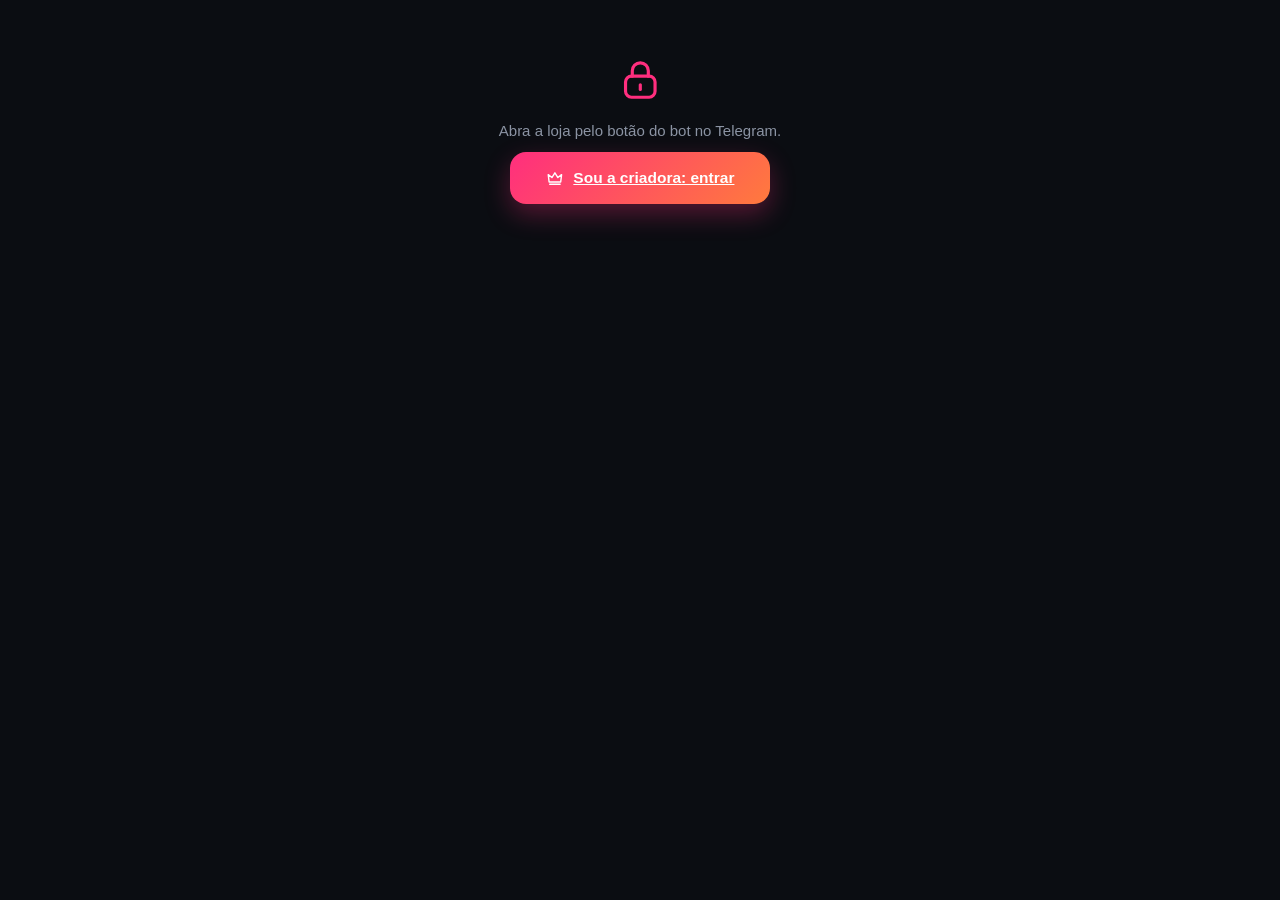
==== miniapp/index.html @ 7c2db23e "Cadastro da criadora por convite, login com e-mail e senha e equipe com permissões - /convite (dono " ====
<!doctype html>
<html lang="pt-br">
<head>
<meta charset="utf-8">
<meta name="viewport" content="width=device-width, initial-scale=1, maximum-scale=1, viewport-fit=cover">
<title>Loja</title>
<!-- Script oficial do Telegram: entrega o initData, o tema e os eventos do Mini App -->
<script src="https://telegram.org/js/telegram-web-app.js"></script>
<style>
/* ── Tema ─────────────────────────────────────────────────────────────── */
:root{
  --bg: var(--tg-theme-bg-color, #0b0d12);
  --bg2: var(--tg-theme-secondary-bg-color, #141821);
  --card: color-mix(in srgb, var(--bg2) 85%, white 4%);
  --text: var(--tg-theme-text-color, #f4f5f8);
  --muted: var(--tg-theme-hint-color, #8b93a3);
  --line: color-mix(in srgb, var(--text) 9%, transparent);
  --a1: #ff2e7e; --a2: #ff7a3d;                 /* gradiente da marca */
  --accent: var(--a1);
  --grad: linear-gradient(135deg, var(--a1), var(--a2));
  --ok: #2fd27a; --warn: #ffb648; --err: #ff5d5d;
  --r: 20px; --rs: 14px;
  --sombra: 0 10px 30px rgba(0,0,0,.25);
  --nav-h: 64px;
}
*{box-sizing:border-box;-webkit-tap-highlight-color:transparent}
html,body{margin:0;background:var(--bg);color:var(--text);font:15px/1.45 -apple-system,BlinkMacSystemFont,"Segoe UI",Inter,Roboto,Helvetica,Arial,sans-serif;overscroll-behavior-y:none}
button{font:inherit;color:inherit;cursor:pointer;border:0;background:none}
img{display:block}
main{max-width:560px;margin:0 auto;padding:0 0 calc(var(--nav-h) + 24px + env(safe-area-inset-bottom))}
.pad{padding:0 16px}
h2{margin:0;font-size:19px;letter-spacing:-.01em}
.muted{color:var(--muted)}
.ocultar{display:none !important}

/* ── Topo / perfil ─────────────────────────────────────────────────────── */
.capa{position:relative;height:150px;overflow:hidden;background:var(--grad)}
.capa img{width:100%;height:100%;object-fit:cover;filter:blur(18px) saturate(1.4) brightness(.75);transform:scale(1.25)}
.capa::after{content:"";position:absolute;inset:0;background:linear-gradient(180deg,rgba(0,0,0,0) 40%,var(--bg) 100%)}
.capa .bolha{position:absolute;border-radius:50%;filter:blur(30px);opacity:.75;animation:flutua 9s ease-in-out infinite alternate}
.capa .b1{width:220px;height:220px;left:-60px;top:-80px;background:#ff2e7e}
.capa .b2{width:200px;height:200px;right:-40px;top:-50px;background:#ff7a3d;animation-delay:-4s}
.capa .b3{width:160px;height:160px;left:40%;top:40px;background:#7b5cff;animation-delay:-7s}
@keyframes flutua{to{transform:translate(18px,14px) scale(1.08)}}
.perfil{position:relative;padding:0 16px;margin-top:-46px;display:flex;flex-direction:column;align-items:center;text-align:center}
.avatar{width:96px;height:96px;border-radius:50%;object-fit:cover;background:var(--grad);display:grid;place-items:center;font-size:40px;color:#fff;border:4px solid var(--bg);box-shadow:var(--sombra)}
.nome{display:flex;align-items:center;gap:6px;margin-top:10px;font-size:22px;font-weight:800;letter-spacing:-.02em}
.verif{width:20px;height:20px;border-radius:50%;background:var(--grad);display:inline-grid;place-items:center;color:#fff;font-size:12px;font-weight:900}
.bio{color:var(--muted);font-size:14px;margin:4px 0 0;max-width:420px}
.stats{display:flex;gap:28px;margin:14px 0 4px}
.stats div{text-align:center}
.stats b{display:block;font-size:17px;letter-spacing:-.01em}
.stats small{color:var(--muted);font-size:12px}
.cta-vip{margin:14px 16px 0;position:relative;overflow:hidden;border-radius:var(--r);padding:16px;background:var(--grad);color:#fff;display:flex;align-items:center;justify-content:space-between;gap:12px;box-shadow:0 14px 34px color-mix(in srgb,var(--a1) 35%,transparent);cursor:pointer}
.cta-vip::before{content:"";position:absolute;inset:-40%;background:radial-gradient(circle at 30% 30%,rgba(255,255,255,.35),transparent 45%);pointer-events:none}
.cta-vip b{display:block;font-size:16px}
.cta-vip small{opacity:.9;font-size:13px}
.cta-vip .seta{width:40px;height:40px;border-radius:50%;background:rgba(255,255,255,.22);display:grid;place-items:center;font-size:18px;flex:none}
.vip-ativo{margin:14px 16px 0;border-radius:var(--r);padding:14px 16px;background:var(--card);border:1px solid var(--line);display:flex;align-items:center;gap:12px}
.vip-ativo .ico{width:40px;height:40px;border-radius:12px;background:var(--grad);display:grid;place-items:center;color:#fff;font-size:18px;flex:none}
.vip-ativo b{display:block}
.vip-ativo small{color:var(--muted)}
.barra-prog{height:5px;border-radius:5px;background:var(--line);margin-top:8px;overflow:hidden}
.barra-prog i{display:block;height:100%;background:var(--grad);border-radius:5px}

/* ── Filtros / seções ──────────────────────────────────────────────────── */
.secao-titulo{display:flex;align-items:center;justify-content:space-between;padding:22px 16px 10px}
.secao-titulo h2{font-size:17px}
.chips{display:flex;gap:8px;overflow-x:auto;padding:0 16px 12px;scrollbar-width:none}
.chips::-webkit-scrollbar{display:none}
.chip{flex:none;padding:8px 14px;border-radius:999px;background:var(--card);border:1px solid var(--line);font-size:13px;font-weight:600;color:var(--muted);transition:.2s}
.chip.on{background:var(--text);color:var(--bg);border-color:transparent}
.alt-vista{display:flex;gap:4px;background:var(--card);border:1px solid var(--line);border-radius:10px;padding:3px}
.alt-vista button{width:30px;height:26px;border-radius:7px;color:var(--muted);font-size:14px}
.alt-vista button.on{background:var(--bg);color:var(--text)}

/* ── Feed (posts estilo Privacy) ───────────────────────────────────────── */
.feed{display:flex;flex-direction:column;gap:14px;padding:0 16px}
.post{background:var(--card);border:1px solid var(--line);border-radius:var(--r);overflow:hidden;box-shadow:var(--sombra)}
.post .cab{display:flex;align-items:center;gap:10px;padding:12px 14px}
.post .cab .mini-av{width:34px;height:34px;border-radius:50%;background:var(--grad);display:grid;place-items:center;color:#fff;font-size:15px;object-fit:cover}
.post .cab b{display:block;font-size:14px}
.post .cab small{color:var(--muted);font-size:12px}
.midia{position:relative;aspect-ratio:4/5;background:#1a1f2a;overflow:hidden;cursor:pointer}
.midia img{width:100%;height:100%;object-fit:cover;transition:transform .6s}
.post:active .midia img{transform:scale(1.03)}
.midia .veu{position:absolute;inset:0;background:linear-gradient(180deg,rgba(0,0,0,.05),rgba(0,0,0,.45));display:flex;flex-direction:column;align-items:center;justify-content:center;gap:10px;color:#fff}
.cadeado{width:64px;height:64px;border-radius:50%;background:rgba(255,255,255,.14);backdrop-filter:blur(10px);-webkit-backdrop-filter:blur(10px);border:1px solid rgba(255,255,255,.3);display:grid;place-items:center;font-size:26px}
.desbloq{background:#fff;color:#111;border-radius:999px;padding:10px 18px;font-weight:800;font-size:14px;box-shadow:0 8px 24px rgba(0,0,0,.35)}
.comprado-selo{position:absolute;top:12px;left:12px;background:var(--ok);color:#042;font-weight:800;font-size:12px;padding:5px 10px;border-radius:999px}
.tag-combo{position:absolute;top:12px;right:12px;background:rgba(0,0,0,.55);backdrop-filter:blur(8px);color:#fff;font-weight:700;font-size:12px;padding:5px 10px;border-radius:999px}
.midia .contagem{position:absolute;bottom:12px;left:12px;display:flex;gap:6px}
.pill{background:rgba(0,0,0,.55);backdrop-filter:blur(8px);color:#fff;font-size:12px;font-weight:600;padding:4px 9px;border-radius:999px}
.post .rodape{display:flex;align-items:center;justify-content:space-between;gap:10px;padding:12px 14px}
.post .rodape b{font-size:15px}
.post .rodape small{display:block;color:var(--muted);font-size:12.5px;margin-top:1px}
.preco-tag{background:var(--grad);color:#fff;font-weight:800;padding:8px 14px;border-radius:999px;font-size:14px;white-space:nowrap}
.preco-tag.ok{background:var(--card);color:var(--ok);border:1px solid var(--line)}

/* grade compacta */
.grade{display:grid;grid-template-columns:repeat(2,minmax(0,1fr));gap:10px;padding:0 16px}
.grade .card{position:relative;border-radius:var(--rs);overflow:hidden;background:var(--card);cursor:pointer}
.grade .card img{width:100%;aspect-ratio:3/4;object-fit:cover}
.grade .card .veu{position:absolute;inset:0;background:linear-gradient(180deg,transparent 45%,rgba(0,0,0,.7));display:flex;flex-direction:column;justify-content:flex-end;padding:10px;color:#fff}
.grade .card .veu b{font-size:13px;white-space:nowrap;overflow:hidden;text-overflow:ellipsis}
.grade .card .veu small{font-size:12px;opacity:.9}
.grade .card .cad{position:absolute;top:10px;right:10px;width:30px;height:30px;border-radius:50%;background:rgba(255,255,255,.18);backdrop-filter:blur(8px);display:grid;place-items:center;font-size:14px}

/* ── VIP ───────────────────────────────────────────────────────────────── */
.hero-vip{margin:16px;border-radius:var(--r);padding:22px 18px;background:var(--grad);color:#fff;position:relative;overflow:hidden}
.hero-vip::after{content:"";position:absolute;right:-10px;bottom:-24px;width:130px;height:130px;opacity:.16;transform:rotate(-15deg);background:#fff;-webkit-mask:var(--estrela) center/contain no-repeat;mask:var(--estrela) center/contain no-repeat}
.hero-vip h2{font-size:24px;color:#fff}
.hero-vip p{margin:6px 0 0;opacity:.92;font-size:14px}
.beneficios{margin:0 16px 14px;display:grid;gap:8px}
.beneficio{display:flex;gap:12px;align-items:center;background:var(--card);border:1px solid var(--line);border-radius:var(--rs);padding:12px 14px;font-size:14px}
.beneficio .ico{width:36px;height:36px;border-radius:11px;background:color-mix(in srgb,var(--a1) 14%,transparent);display:grid;place-items:center;font-size:17px;flex:none}
.planos{padding:0 16px;display:grid;gap:10px}
.plano{position:relative;display:flex;align-items:center;gap:12px;background:var(--card);border:1.5px solid var(--line);border-radius:var(--r);padding:16px;cursor:pointer;transition:.2s}
.plano.on{border-color:var(--a1);background:color-mix(in srgb,var(--a1) 8%,var(--card));box-shadow:0 0 0 4px color-mix(in srgb,var(--a1) 14%,transparent)}
.plano .radio{width:22px;height:22px;border-radius:50%;border:2px solid var(--muted);display:grid;place-items:center;flex:none}
.plano.on .radio{border-color:var(--a1);background:var(--a1)}
.plano.on .radio::after{content:"";width:8px;height:8px;border-radius:50%;background:#fff}
.plano .txt{flex:1}
.plano b{font-size:16px}
.plano small{display:block;color:var(--muted);font-size:12.5px}
.plano .valor{text-align:right}
.plano .valor b{font-size:17px}
.plano .valor small{font-size:11.5px}
.eco{display:inline-block;background:color-mix(in srgb,var(--ok) 16%,transparent);color:var(--ok);font-size:11px;font-weight:800;padding:2px 7px;border-radius:999px;margin-left:6px;vertical-align:middle}
.popular{position:absolute;top:-10px;right:14px;background:var(--grad);color:#fff;font-size:11px;font-weight:800;padding:3px 10px;border-radius:999px;letter-spacing:.02em}
.fixo-cta{position:sticky;bottom:calc(var(--nav-h) + env(safe-area-inset-bottom) + 10px);padding:12px 16px 0;z-index:4}

/* ── Minhas / Mimos ────────────────────────────────────────────────────── */
.lista{padding:0 16px;display:grid;gap:10px}
.item{display:flex;align-items:center;gap:12px;background:var(--card);border:1px solid var(--line);border-radius:var(--rs);padding:10px 12px}
.item img,.item .thumb{width:54px;height:54px;border-radius:12px;object-fit:cover;background:var(--grad);display:grid;place-items:center;font-size:22px;color:#fff;flex:none}
.item .txt{flex:1;min-width:0}
.item b{display:block;white-space:nowrap;overflow:hidden;text-overflow:ellipsis;font-size:14.5px}
.item small{color:var(--muted);font-size:12.5px}
.mimos{padding:0 16px;display:grid;grid-template-columns:repeat(2,1fr);gap:10px}
.mimo{background:var(--card);border:1.5px solid var(--line);border-radius:var(--r);padding:18px 14px;text-align:left;transition:.2s}
.mimo:active{transform:scale(.97)}
.mimo .emoji{font-size:28px}
.mimo b{display:block;font-size:19px;margin-top:6px;letter-spacing:-.01em}
.mimo small{color:var(--muted);font-size:12px}
.campo{display:flex;gap:8px;padding:12px 16px 0}
.campo input{flex:1}
input[type=text]{width:100%;background:var(--card);border:1.5px solid var(--line);border-radius:14px;padding:13px 14px;color:var(--text);font-size:15px;outline:none;transition:.2s}
input:focus{border-color:var(--a1)}
input::placeholder{color:var(--muted)}

/* ── Botões ────────────────────────────────────────────────────────────── */
.btn{display:flex;align-items:center;justify-content:center;gap:8px;width:100%;border-radius:16px;padding:15px;background:var(--grad);color:#fff;font-weight:800;font-size:15.5px;box-shadow:0 10px 26px color-mix(in srgb,var(--a1) 30%,transparent);transition:.15s}
.btn:active{transform:scale(.985)}
.btn:disabled{opacity:.55;box-shadow:none}
.btn.sec{background:var(--card);color:var(--text);box-shadow:none;border:1px solid var(--line)}
.btn.fantasma{background:transparent;color:var(--muted);box-shadow:none;padding:10px}
.btn.mini{width:auto;padding:9px 14px;font-size:13px;border-radius:12px}
.vazio{text-align:center;padding:48px 24px;color:var(--muted)}
.vazio .ico{font-size:44px;margin-bottom:8px}

/* ── Barra inferior ────────────────────────────────────────────────────── */
.barra{position:fixed;left:0;right:0;bottom:0;z-index:10;display:flex;justify-content:center;padding:0 12px calc(10px + env(safe-area-inset-bottom))}
.barra nav{display:flex;width:100%;max-width:536px;height:var(--nav-h);background:color-mix(in srgb,var(--bg2) 78%,transparent);backdrop-filter:blur(18px) saturate(1.5);-webkit-backdrop-filter:blur(18px) saturate(1.5);border:1px solid var(--line);border-radius:22px;box-shadow:0 12px 40px rgba(0,0,0,.35);padding:6px}
.barra nav button{flex:1;display:flex;flex-direction:column;align-items:center;justify-content:center;gap:3px;border-radius:16px;color:var(--muted);font-size:11px;font-weight:600;transition:.2s}
.barra nav button .ico{font-size:20px;line-height:1;transition:transform .2s}
.barra nav button.on{color:var(--text);background:color-mix(in srgb,var(--text) 7%,transparent)}
.barra nav button.on .ico{transform:translateY(-1px) scale(1.08)}
.barra nav button .dot{position:absolute}

/* ── Folha (bottom sheet) ──────────────────────────────────────────────── */
.fundo{position:fixed;inset:0;background:rgba(0,0,0,.6);backdrop-filter:blur(6px);-webkit-backdrop-filter:blur(6px);z-index:30;display:flex;align-items:flex-end;justify-content:center;animation:surge .2s}
@keyframes surge{from{opacity:0}}
.folha{position:relative;background:var(--bg);width:100%;max-width:560px;max-height:92vh;overflow-y:auto;border-radius:26px 26px 0 0;padding:10px 18px calc(18px + env(safe-area-inset-bottom));animation:sobe .32s cubic-bezier(.2,.8,.2,1)}
@keyframes sobe{from{transform:translateY(60px);opacity:.4}}
.alca{width:42px;height:5px;border-radius:5px;background:var(--line);margin:0 auto 14px}
.fechar{position:absolute;top:14px;right:14px;width:32px;height:32px;border-radius:50%;background:var(--card);color:var(--muted);font-size:16px;display:grid;place-items:center}
.previa-wrap{position:relative;border-radius:var(--r);overflow:hidden;margin-bottom:14px;max-height:48vh}
.previa-wrap img{width:100%;max-height:48vh;object-fit:cover}
.previa-wrap .veu{position:absolute;inset:0;display:flex;align-items:center;justify-content:center;background:rgba(0,0,0,.25)}
.midia-chips{display:flex;gap:6px;flex-wrap:wrap;margin:8px 0 12px}
.midia-chips span{background:var(--card);border:1px solid var(--line);border-radius:999px;padding:5px 11px;font-size:12.5px;color:var(--muted)}
.linha-preco{display:flex;justify-content:space-between;align-items:baseline;margin:10px 0 14px}
.linha-preco s{color:var(--muted);margin-right:8px;font-size:15px}
.linha-preco .v{font-size:26px;font-weight:900;letter-spacing:-.02em;background:var(--grad);-webkit-background-clip:text;background-clip:text;color:transparent}
.cupom-toggle{font-size:13.5px;color:var(--muted);text-decoration:underline;text-underline-offset:3px;padding:4px 0 12px;display:inline-block}
.cupom-wrap{display:none;margin-bottom:12px}
.cupom-wrap.on{display:block}
.gap{height:10px}
.sub{color:var(--muted);font-size:14px;margin:4px 0 12px}
.aviso{font-size:13px;color:var(--warn);margin:-4px 0 10px}
.aviso.ok{color:var(--ok)}
/* PIX */
.valor-pix{text-align:center;margin:4px 0 14px}
.valor-pix .v{font-size:34px;font-weight:900;letter-spacing:-.03em}
.valor-pix small{color:var(--muted)}
.qr-card{background:#fff;border-radius:22px;padding:14px;width:min(250px,70vw);margin:0 auto 14px;box-shadow:var(--sombra)}
.qr-card img{width:100%}
.codigo{display:flex;align-items:center;gap:8px;background:var(--card);border:1px solid var(--line);border-radius:14px;padding:10px 12px;margin-bottom:10px}
.codigo code{flex:1;font:12px ui-monospace,Menlo,Consolas,monospace;color:var(--muted);white-space:nowrap;overflow:hidden;text-overflow:ellipsis}
.status{display:flex;align-items:center;gap:8px;justify-content:center;color:var(--muted);font-size:13.5px;margin:12px 0}
.pulso{width:9px;height:9px;border-radius:50%;background:var(--warn);animation:p 1.2s infinite}
@keyframes p{50%{opacity:.25;transform:scale(.8)}}
.timer{font-variant-numeric:tabular-nums;font-weight:700;color:var(--text)}
.passos{display:grid;gap:6px;margin:4px 0 14px;font-size:13px;color:var(--muted)}
.passos div{display:flex;gap:8px}
.passos i{font-style:normal;width:20px;height:20px;border-radius:50%;background:var(--card);border:1px solid var(--line);display:grid;place-items:center;font-size:11px;color:var(--text);flex:none}
/* sucesso */
.ok-grande{text-align:center;padding:18px 8px 8px}
.check{width:92px;height:92px;border-radius:50%;background:var(--grad);margin:0 auto 14px;display:grid;place-items:center;color:#fff;font-size:44px;animation:pop .5s cubic-bezier(.2,1.4,.4,1);box-shadow:0 16px 40px color-mix(in srgb,var(--a1) 40%,transparent)}
@keyframes pop{from{transform:scale(.3);opacity:0}}
.ok-grande .emoji{font-size:60px;margin-bottom:6px}
.toast{position:fixed;left:50%;bottom:calc(var(--nav-h) + 28px);transform:translateX(-50%);background:var(--text);color:var(--bg);padding:10px 16px;border-radius:999px;z-index:70;font-size:13.5px;font-weight:600;box-shadow:var(--sombra);animation:toast-in .35s cubic-bezier(.2,1.2,.4,1);transition:opacity .25s,transform .25s;white-space:nowrap;max-width:92vw;overflow:hidden;text-overflow:ellipsis}
.toast.sai{opacity:0;transform:translate(-50%,10px)}
@keyframes toast-in{from{opacity:0;transform:translate(-50%,18px) scale(.94)}}

/* ── Skeleton ──────────────────────────────────────────────────────────── */
.sk{background:linear-gradient(90deg,var(--card) 25%,color-mix(in srgb,var(--card) 70%,white 6%) 50%,var(--card) 75%);background-size:200% 100%;animation:sk 1.3s infinite;border-radius:14px}
@keyframes sk{to{background-position:-200% 0}}
.preco-tag.ok{cursor:pointer}
.item{cursor:pointer}

/* ── Posts de texto e legendas ───────────────────────────────────────── */
.legenda{padding:0 14px 12px;font-size:14.5px;line-height:1.5;white-space:pre-wrap;word-break:break-word}
.legenda.mais{display:-webkit-box;-webkit-line-clamp:4;-webkit-box-orient:vertical;overflow:hidden}
.post-texto .corpo{padding:0 14px 14px;font-size:15.5px;line-height:1.55;white-space:pre-wrap;word-break:break-word}
.post-texto img.foto-post{width:100%;max-height:560px;object-fit:cover}
.post .cab{position:relative}
.menu-post{position:absolute;right:8px;top:50%;transform:translateY(-50%);width:34px;height:34px;border-radius:50%;color:var(--muted);font-size:18px;display:grid;place-items:center}
.menu-post:active{background:var(--line)}
/* ── Modo criadora ─────────────────────────────────────────────────────── */
.selo-criadora{display:inline-flex;align-items:center;gap:6px;margin-top:10px;background:color-mix(in srgb,var(--a1) 14%,transparent);color:var(--a1);font-size:12px;font-weight:800;padding:5px 11px;border-radius:999px}
.avatar-wrap{position:relative;cursor:pointer}
.avatar-wrap .lapis{position:absolute;right:0;bottom:2px;width:30px;height:30px;border-radius:50%;background:var(--text);color:var(--bg);display:grid;place-items:center;font-size:14px;border:3px solid var(--bg)}
.fab{position:fixed;right:18px;bottom:calc(var(--nav-h) + 26px + env(safe-area-inset-bottom));z-index:11;width:58px;height:58px;border-radius:20px;background:var(--grad);color:#fff;font-size:30px;font-weight:300;display:grid;place-items:center;box-shadow:0 14px 34px color-mix(in srgb,var(--a1) 45%,transparent)}
.fab:active{transform:scale(.94)}
.kpis{display:grid;grid-template-columns:repeat(2,1fr);gap:10px;padding:0 16px}
.kpi{background:var(--card);border:1px solid var(--line);border-radius:var(--r);padding:14px}
.kpi small{color:var(--muted);font-size:12px;font-weight:600}
.kpi b{display:block;font-size:21px;letter-spacing:-.02em;margin-top:2px}
.kpi span{color:var(--muted);font-size:12.5px}
.kpi.destaque{background:var(--grad);color:#fff;border:0}
.kpi.destaque small,.kpi.destaque span{color:rgba(255,255,255,.85)}
.acoes{display:grid;gap:10px;padding:0 16px}
.acao{display:flex;align-items:center;gap:14px;background:var(--card);border:1px solid var(--line);border-radius:var(--r);padding:14px;text-align:left;width:100%}
.acao .ico{width:44px;height:44px;border-radius:14px;display:grid;place-items:center;font-size:21px;flex:none;background:color-mix(in srgb,var(--a1) 13%,transparent)}
.acao b{display:block;font-size:15px}
.acao small{color:var(--muted);font-size:12.5px}
.acao .seta{margin-left:auto;color:var(--muted);font-size:20px}
.troca{display:flex;align-items:center;justify-content:space-between;gap:12px;background:var(--card);border:1px solid var(--line);border-radius:var(--r);padding:14px 16px;margin:0 16px}
.chave{position:relative;width:50px;height:30px;border-radius:999px;background:var(--line);transition:.2s;flex:none}
.chave::after{content:"";position:absolute;left:3px;top:3px;width:24px;height:24px;border-radius:50%;background:#fff;transition:.2s;box-shadow:0 2px 6px rgba(0,0,0,.25)}
.chave.on{background:var(--ok)}
.chave.on::after{transform:translateX(20px)}
.rotulo{display:block;font-size:13px;font-weight:700;color:var(--muted);margin:14px 0 6px}
textarea{width:100%;min-height:110px;resize:vertical;background:var(--card);border:1.5px solid var(--line);border-radius:14px;padding:12px 14px;color:var(--text);font:15px/1.5 inherit;font-family:inherit;outline:none}
textarea:focus{border-color:var(--a1)}
.escolher{display:flex;align-items:center;justify-content:center;gap:8px;border:2px dashed var(--line);border-radius:var(--r);padding:20px;color:var(--muted);font-weight:700;cursor:pointer;width:100%;background:transparent}
.interacoes{display:flex;align-items:center;gap:6px;padding:0 10px 12px;margin-top:-4px}
.interacao{display:inline-flex;align-items:center;gap:6px;height:36px;padding:0 12px;border-radius:999px;font-size:14px;font-weight:700;color:var(--text);background:transparent}
.interacao:active{background:var(--line)}
.interacao.on{color:var(--a1)}
.interacao .coracao{font-size:18px;line-height:1;display:inline-block}
.interacao{position:relative}
.interacao.pop .coracao{animation:pulo .4s ease}
/* coração desenhado: contorno quando solto, gradiente da marca quando curtido */
.interacao .coracao svg{width:22px;height:22px;display:block;overflow:visible}
.cor-f{fill:transparent;stroke:currentColor;stroke-width:1.9;stroke-linejoin:round;transform-box:fill-box;transform-origin:center;transition:fill .2s,stroke .2s}
.interacao.on .cor-f{fill:url(#g-coracao);stroke:transparent}
.cor-anel{fill:none;stroke:var(--a1);opacity:0;transform-box:fill-box;transform-origin:center}
.interacao.pop .coracao{animation:none}
.interacao.pop .cor-f{animation:enche .5s cubic-bezier(.2,1.5,.4,1)}
.interacao.pop .cor-anel{animation:cor-anel-pop .55s ease-out}
.interacao.solta .cor-f{animation:solta .28s ease}
@keyframes enche{0%{transform:scale(.15)}55%{transform:scale(1.25)}100%{transform:scale(1)}}
@keyframes cor-anel-pop{0%{opacity:.9;transform:scale(.25);stroke-width:7}100%{opacity:0;transform:scale(1.55);stroke-width:0}}
@keyframes solta{40%{transform:scale(.78)}100%{transform:scale(1)}}
.interacao .n{display:inline-block;min-width:1ch;font-variant-numeric:tabular-nums}
.interacao.sobe .n{animation:conta-sobe .3s ease}
.interacao.desce .n{animation:desce-n .3s ease}
@keyframes conta-sobe{from{transform:translateY(70%);opacity:0}}
@keyframes desce-n{from{transform:translateY(-70%);opacity:0}}
.coracao-grande svg{width:110px;height:110px;display:block}
.interacao.info{color:var(--muted);font-size:13px;font-weight:600;margin-left:auto}
@keyframes pulo{40%{transform:scale(1.5)}100%{transform:scale(1)}}
.seg{display:flex;gap:4px;margin:0 16px 10px;padding:4px;background:var(--card);border:1px solid var(--line);border-radius:14px}
.seg button{flex:1;height:34px;border-radius:10px;font-weight:700;font-size:13.5px;color:var(--muted)}
.seg button.on{background:var(--text);color:var(--bg)}
.kpis.tres{grid-template-columns:repeat(3,1fr)}
.kpis.tres .kpi b{font-size:17px}
.grafico{margin:0 16px;background:var(--card);border:1px solid var(--line);border-radius:var(--r);padding:16px 14px 10px}
.grafico .barras{display:flex;align-items:flex-end;gap:5px;height:120px}
.grafico .col{flex:1;border-radius:6px 6px 3px 3px;background:color-mix(in srgb,var(--a1) 22%,transparent);min-height:3px;position:relative}
.grafico .col.hoje{background:var(--grad)}
.grafico .eixo{display:flex;justify-content:space-between;color:var(--muted);font-size:11px;margin-top:8px}
.grafico .topo{display:flex;justify-content:space-between;align-items:baseline;margin-bottom:12px}
.grafico .topo b{font-size:20px;letter-spacing:-.02em}
.divisao{display:flex;height:10px;border-radius:999px;overflow:hidden;margin:12px 0 10px;background:var(--line)}
.legendas{display:flex;flex-wrap:wrap;gap:6px 14px;font-size:12.5px;color:var(--muted)}
.legendas i{display:inline-block;width:9px;height:9px;border-radius:50%;margin-right:5px}
.ranking{margin:0 16px;background:var(--card);border:1px solid var(--line);border-radius:var(--r);overflow:hidden}
.ranking .linha{display:flex;align-items:center;gap:12px;padding:11px 14px;border-top:1px solid var(--line)}
.ranking .linha:first-child{border-top:0}
.ranking .pos{width:22px;font-weight:800;color:var(--muted);text-align:center}
.ranking img{width:42px;height:42px;border-radius:10px;object-fit:cover}
.ranking .txt{flex:1;min-width:0}
.ranking .txt b{display:block;font-size:14px;white-space:nowrap;overflow:hidden;text-overflow:ellipsis}
.ranking .txt small{color:var(--muted);font-size:12px}
.ranking .v{font-weight:800;font-size:14px}
.miniaturas{display:grid;grid-template-columns:repeat(4,1fr);gap:6px;margin-top:10px}
.miniaturas div{position:relative;aspect-ratio:1;border-radius:12px;overflow:hidden;background:var(--card)}
.miniaturas img,.miniaturas video{width:100%;height:100%;object-fit:cover}
.miniaturas .x{position:absolute;top:4px;right:4px;width:22px;height:22px;border-radius:50%;background:rgba(0,0,0,.65);color:#fff;font-size:12px;display:grid;place-items:center}
.miniaturas .v{position:absolute;bottom:4px;left:4px;background:rgba(0,0,0,.6);color:#fff;font-size:10px;font-weight:700;padding:2px 6px;border-radius:999px}
.progresso{height:8px;border-radius:8px;background:var(--line);overflow:hidden;margin:14px 0 6px}
.progresso i{display:block;height:100%;width:0;background:var(--grad);transition:width .2s}
.dica{font-size:12.5px;color:var(--muted);margin-top:6px}
.dica code{background:var(--card);border:1px solid var(--line);padding:1px 6px;border-radius:6px;font-size:12px}
.balao{background:var(--card);border:1px solid var(--line);border-radius:18px 18px 18px 6px;overflow:hidden;max-width:88%;margin-top:6px}
.balao img{width:100%;max-height:220px;object-fit:cover}
.balao p{margin:0;padding:10px 12px;white-space:pre-wrap;font-size:14px}
.perigo{color:var(--err) !important}
.lista-msg .acao .ico{background:color-mix(in srgb,#7b5cff 16%,transparent)}
.foto-perfil-ed{width:110px;height:110px;border-radius:50%;object-fit:cover;margin:4px auto 8px;display:grid;place-items:center;background:var(--grad);font-size:44px;color:#fff;cursor:pointer}

/* ── Galeria (carrossel do conteúdo comprado) ─────────────────────────── */
.galeria{position:fixed;inset:0;z-index:50;background:#000;display:flex;flex-direction:column;animation:surge .2s;-webkit-user-select:none;user-select:none;-webkit-touch-callout:none}
.galeria header{position:absolute;top:0;left:0;right:0;z-index:2;display:flex;align-items:center;gap:10px;padding:calc(10px + env(safe-area-inset-top)) 14px 24px;background:linear-gradient(180deg,rgba(0,0,0,.7),transparent);color:#fff}
.galeria header .av{width:34px;height:34px;border-radius:50%;background:var(--grad);display:grid;place-items:center;font-size:15px;flex:none;object-fit:cover}
.galeria header .t{flex:1;min-width:0}
.galeria header b{display:block;font-size:14.5px;white-space:nowrap;overflow:hidden;text-overflow:ellipsis}
.galeria header small{opacity:.75;font-size:12px}
.galeria header button{width:36px;height:36px;border-radius:50%;background:rgba(255,255,255,.14);color:#fff;font-size:16px;display:grid;place-items:center}
.trilho{flex:1;display:flex;overflow-x:auto;scroll-snap-type:x mandatory;scrollbar-width:none;overscroll-behavior-x:contain}
.trilho::-webkit-scrollbar{display:none}
.slide{flex:0 0 100%;height:100%;scroll-snap-align:center;scroll-snap-stop:always;display:flex;align-items:center;justify-content:center;position:relative}
.slide img,.slide video{max-width:100%;max-height:100%;object-fit:contain;-webkit-user-drag:none;pointer-events:auto}
.slide img{pointer-events:none}
.slide .carregando{position:absolute;inset:0;display:grid;place-items:center}
.slide .carregando.preparo{display:flex;flex-direction:column;align-items:center;justify-content:center;gap:12px;pointer-events:none}
.slide .carregando.preparo small{color:rgba(255,255,255,.75);font-size:13px}
.slide .carregando i{width:34px;height:34px;border-radius:50%;border:3px solid rgba(255,255,255,.18);border-top-color:#fff;animation:gira .8s linear infinite}
@keyframes gira{to{transform:rotate(360deg)}}
.slide .grande{color:#fff;text-align:center;padding:24px;display:grid;gap:12px;justify-items:center}
.slide .grande .ico{font-size:46px}
.galeria footer{position:absolute;left:0;right:0;bottom:0;z-index:2;padding:22px 16px calc(14px + env(safe-area-inset-bottom));background:linear-gradient(0deg,rgba(0,0,0,.7),transparent);display:flex;flex-direction:column;align-items:center;gap:10px}
.pontos{display:flex;gap:6px;max-width:100%;overflow:hidden}
.pontos i{width:6px;height:6px;border-radius:50%;background:rgba(255,255,255,.35);transition:.2s;flex:none}
.pontos i.on{background:#fff;width:18px;border-radius:4px}
.contador{position:absolute;top:calc(64px + env(safe-area-inset-top));right:14px;z-index:2;background:rgba(0,0,0,.55);color:#fff;font-size:12.5px;font-weight:700;padding:4px 10px;border-radius:999px}
.seta-g{position:absolute;top:50%;transform:translateY(-50%);z-index:2;width:40px;height:40px;border-radius:50%;background:rgba(255,255,255,.16);color:#fff;font-size:22px;display:none;place-items:center}
@media (hover:hover){.seta-g{display:grid}}
.seta-g.esq{left:12px}.seta-g.dir{right:12px}
.galeria .rodape-g{display:flex;gap:8px}
.galeria .rodape-g .btn{width:auto;padding:10px 16px;font-size:13.5px}

/* ── Movimento e interação ───────────────────────────────────────────── */
main{overflow-x:clip}
@keyframes entra{from{opacity:0;transform:translateY(16px) scale(.985)}}
.anima .entra,.anima.entra-raiz .entra{animation:entra .55s cubic-bezier(.2,.8,.2,1) backwards;animation-delay:calc(var(--i,0) * 45ms)}
@keyframes vem-dir{from{opacity:0;transform:translateX(28px)}}
@keyframes vem-esq{from{opacity:0;transform:translateX(-28px)}}
#conteudo.vai-dir{animation:vem-dir .38s cubic-bezier(.2,.8,.2,1)}
#conteudo.vai-esq{animation:vem-esq .38s cubic-bezier(.2,.8,.2,1)}
.acao,.kpi,.plano,.chip,.mimo,.item,.card,.cta-vip,.vip-ativo,.ranking .linha,.interacao,.preco-tag,.seg button,.btn,.beneficio{transition:transform .2s cubic-bezier(.2,.8,.2,1),background .25s,border-color .25s,box-shadow .25s,color .25s}
.acao:active,.kpi:active,.plano:active,.chip:active,.item:active,.card:active,.cta-vip:active,.vip-ativo:active,.ranking .linha:active,.preco-tag:active,.beneficio:active{transform:scale(.97)}
.btn:active{transform:scale(.97)}
img.fade{opacity:0;transition:opacity .55s ease,transform .6s}
img.fade.ok{opacity:1}
/* avatar com anel de stories girando */
@property --ang{syntax:"<angle>";inherits:false;initial-value:0deg}
.anel{position:relative;padding:3px;border-radius:50%;background:conic-gradient(from var(--ang),#ff2e7e,#ff7a3d,#ffd23d,#7b5cff,#ff2e7e);animation:anel 5s linear infinite;box-shadow:0 12px 36px color-mix(in srgb,var(--a1) 30%,transparent)}
@keyframes anel{to{--ang:360deg}}
.anel .avatar{box-shadow:none}
.avatar-wrap .lapis{z-index:2;transition:transform .2s}
.avatar-wrap:active .lapis{transform:scale(.85) rotate(-12deg)}
/* gradiente vivo e brilho passando */
.vivo{background:linear-gradient(120deg,var(--a1),var(--a2),#ff4fa3,#7b5cff,var(--a1)) !important;background-size:400% 400% !important;animation:grad 14s ease infinite}
@keyframes grad{50%{background-position:100% 50%}}
.brilho{position:relative;overflow:hidden;isolation:isolate}
.brilho::after{content:"";position:absolute;inset:0;z-index:-1;background:linear-gradient(110deg,transparent 35%,rgba(255,255,255,.38) 50%,transparent 65%);transform:translateX(-120%);animation:brilho 3.6s ease-in-out infinite;pointer-events:none}
.desbloq.brilho::after{background:linear-gradient(110deg,transparent 35%,color-mix(in srgb,var(--a1) 28%,transparent) 50%,transparent 65%);z-index:0}
@keyframes brilho{55%,100%{transform:translateX(120%)}}
.cadeado{animation:respira 2.8s ease-in-out infinite}
@keyframes respira{50%{transform:scale(1.07)}}
.midia .veu .desbloq{transition:transform .25s}
.midia:active .veu .desbloq{transform:scale(.95)}
/* barra inferior com pílula deslizante */
.barra nav{position:relative}
.barra nav .pilula{position:absolute;top:6px;bottom:6px;left:6px;border-radius:16px;background:color-mix(in srgb,var(--text) 9%,transparent);transition:transform .45s cubic-bezier(.3,1.25,.5,1);pointer-events:none}
.barra nav button{position:relative;z-index:1}
.barra nav button.on{background:transparent}
.barra nav button.salta .ico{animation:pula .5s cubic-bezier(.3,1.6,.5,1)}
@keyframes pula{40%{transform:translateY(-6px) scale(1.22)}}
/* topo fixo que aparece ao rolar */
.topo-fixo{position:fixed;top:0;left:0;right:0;z-index:9;display:flex;align-items:center;gap:10px;padding:10px 16px;background:color-mix(in srgb,var(--bg) 80%,transparent);backdrop-filter:blur(18px) saturate(1.5);-webkit-backdrop-filter:blur(18px) saturate(1.5);border-bottom:1px solid var(--line);transform:translateY(-110%);transition:transform .35s cubic-bezier(.2,.8,.2,1)}
.rolou .topo-fixo{transform:none}
.rolou #volta-criadora{opacity:0;pointer-events:none}
#volta-criadora{transition:opacity .2s}
.topo-fixo .av{width:32px;height:32px;border-radius:50%;object-fit:cover;background:var(--grad);display:grid;place-items:center;color:#fff;font-size:14px;flex:none}
.topo-fixo b{font-size:15px;display:flex;align-items:center;gap:5px;min-width:0;white-space:nowrap;overflow:hidden;text-overflow:ellipsis}
.topo-fixo .verif{width:16px;height:16px;font-size:10px;flex:none}
.topo-fixo .btn{margin-left:auto;flex:none}
/* curtida: coração gigante no toque duplo + faíscas */
.foto-wrap{position:relative}
.coracao-grande{position:absolute;left:50%;top:50%;line-height:0;transform:translate(-50%,-50%) scale(0);z-index:3;pointer-events:none;filter:drop-shadow(0 10px 30px rgba(255,46,126,.55));animation:coracao 1s cubic-bezier(.2,1.3,.4,1) forwards}
@keyframes coracao{15%{transform:translate(-50%,-50%) scale(1.25)}30%{transform:translate(-50%,-50%) scale(.92)}45%,70%{transform:translate(-50%,-50%) scale(1);opacity:1}100%{transform:translate(-50%,-110%) scale(.55);opacity:0}}
.faisca{position:absolute;left:24px;top:50%;width:6px;height:6px;margin:-3px;border-radius:50%;pointer-events:none;animation:faisca .65s cubic-bezier(.2,.8,.3,1) forwards}
@keyframes faisca{to{transform:translate(var(--x),var(--y)) scale(.2);opacity:0}}
/* confete e emoji voando */
.confete{position:fixed;top:-14px;z-index:80;width:8px;height:13px;border-radius:2px;pointer-events:none;animation:cai var(--d,2s) cubic-bezier(.25,.6,.4,1) forwards}
@keyframes cai{to{transform:translate(var(--x),108vh) rotate(var(--r))}}
.emoji-voa{position:fixed;z-index:80;font-size:34px;pointer-events:none;animation:voa 1.1s cubic-bezier(.2,.7,.3,1) forwards}
@keyframes voa{to{transform:translate(var(--x),-220px) scale(1.6) rotate(var(--r));opacity:0}}
/* folha: sai deslizando e pode ser arrastada para baixo */
.fundo.saindo{animation:some .22s forwards}
.fundo.saindo .folha{animation:desce .22s forwards}
@keyframes some{to{opacity:0}}
@keyframes desce{to{transform:translateY(40%)}}
.folha .alca{cursor:grab;touch-action:none}
/* painel */
.ola{margin:6px 16px 0;border-radius:var(--r);padding:18px 18px 16px;color:#fff;position:relative;overflow:hidden;box-shadow:0 16px 40px color-mix(in srgb,var(--a1) 30%,transparent)}
.ola small{opacity:.92;font-size:13px;font-weight:700}
.ola b{display:block;font-size:30px;letter-spacing:-.03em;margin:2px 0 2px;font-variant-numeric:tabular-nums}
.ola span{opacity:.92;font-size:13px}
.ola .deco{position:absolute;right:16px;top:12px;font-size:44px;opacity:.3;animation:respira 3s ease-in-out infinite}
.kpi b{font-variant-numeric:tabular-nums}
.grafico .col{transform-origin:bottom;animation:cresce .8s cubic-bezier(.2,.9,.3,1) backwards;animation-delay:calc(var(--i,0) * 35ms);cursor:pointer;transition:filter .2s}
.grafico .col.sel{filter:brightness(1.35)}
.grafico .col.sel::after{content:attr(data-v);position:absolute;bottom:calc(100% + 6px);left:50%;transform:translateX(-50%);background:var(--text);color:var(--bg);font-size:11px;font-weight:700;padding:4px 8px;border-radius:8px;white-space:nowrap;z-index:2}
.grafico .col:first-child.sel::after,.grafico .col:nth-child(2).sel::after{left:0;transform:none}
.grafico .col:last-child.sel::after,.grafico .col:nth-last-child(2).sel::after{left:auto;right:0;transform:none}
@keyframes cresce{from{transform:scaleY(0)}}
.divisao span{transform-origin:left;animation:cresce-x .9s cubic-bezier(.2,.9,.3,1) backwards}
@keyframes cresce-x{from{transform:scaleX(0)}}
.seg button{transition:background .3s,color .3s,transform .2s}
.fab{animation:fab-in .5s cubic-bezier(.3,1.5,.5,1) backwards}
.fab:active{transform:scale(.9) rotate(90deg)}
@keyframes fab-in{from{transform:scale(0) rotate(-90deg)}}
.plano.on .radio::after{animation:pop .35s cubic-bezier(.2,1.4,.4,1)}
.legenda.mais{cursor:pointer;position:relative}
.legenda.mais{padding-bottom:0;margin-bottom:6px}
.ver-mais{color:var(--muted);font-weight:700;font-size:13.5px;padding:0 14px 12px;display:block;cursor:pointer}
.chave::after{transition:transform .3s cubic-bezier(.3,1.4,.5,1)}
#pub-pagos.abre{animation:entra .4s cubic-bezier(.2,.8,.2,1)}

/* ── Editor de fotos ─────────────────────────────────────────────────── */
.ed{position:fixed;inset:0;z-index:60;background:#000;color:#fff;display:flex;flex-direction:column;animation:surge .2s;-webkit-user-select:none;user-select:none}
.ed header{display:flex;align-items:center;justify-content:space-between;padding:calc(10px + env(safe-area-inset-top)) 12px 10px}
.ed header b{font-size:15px}
.ed header button{padding:8px 12px;border-radius:12px;font-weight:700;font-size:15px}
.ed header .pronto{background:var(--grad);color:#fff}
.palco{flex:1;position:relative;overflow:hidden;display:flex;align-items:center;justify-content:center;touch-action:none;margin:0 12px}
.palco canvas{display:block;max-width:100%;max-height:100%}
.recorte{position:absolute;box-shadow:0 0 0 9999px rgba(0,0,0,.6);border:1.5px solid #fff;touch-action:none;cursor:move}
.recorte.circulo{border-radius:50%}
.recorte::before,.recorte::after{content:"";position:absolute;inset:0;pointer-events:none;border:0 solid rgba(255,255,255,.35)}
.recorte::before{left:33.33%;right:33.33%;border-left-width:1px;border-right-width:1px}
.recorte::after{top:33.33%;bottom:33.33%;border-top-width:1px;border-bottom-width:1px}
.recorte .h{position:absolute;width:26px;height:26px;border:3.5px solid #fff;touch-action:none}
.recorte .tl{left:-4px;top:-4px;border-right:0;border-bottom:0;cursor:nwse-resize}
.recorte .tr{right:-4px;top:-4px;border-left:0;border-bottom:0;cursor:nesw-resize}
.recorte .bl{left:-4px;bottom:-4px;border-right:0;border-top:0;cursor:nesw-resize}
.recorte .br{right:-4px;bottom:-4px;border-left:0;border-top:0;cursor:nwse-resize}
.ed .painel-ed{padding:12px 12px calc(12px + env(safe-area-inset-bottom));display:grid;grid-template-columns:minmax(0,1fr);gap:12px;min-height:150px}
.ed .abas-ed{display:flex;justify-content:center;gap:6px}
.ed .abas-ed button{padding:7px 14px;border-radius:999px;font-size:13.5px;font-weight:700;color:rgba(255,255,255,.6)}
.ed .abas-ed button.on{background:rgba(255,255,255,.14);color:#fff}
.ed .linha-ed{display:flex;gap:8px;overflow-x:auto;scrollbar-width:none;padding:2px}
.ed .linha-ed>:first-child{margin-left:auto}.ed .linha-ed>:last-child{margin-right:auto}
.ed .linha-ed::-webkit-scrollbar{display:none}
.ed .bt-ed{flex:none;display:flex;flex-direction:column;align-items:center;gap:4px;padding:8px 10px;border-radius:14px;font-size:12px;font-weight:600;color:rgba(255,255,255,.75);min-width:58px;transition:background .2s,transform .15s}
.ed .bt-ed:active{transform:scale(.93)}
.ed .bt-ed .i{font-size:20px;line-height:1}
.ed .bt-ed.on{background:rgba(255,255,255,.14);color:#fff}
.ed .filtro img{width:58px;height:58px;border-radius:12px;object-fit:cover;border:2px solid transparent}
.ed .filtro.on img{border-color:var(--a1)}
.ed .ajuste{display:grid;grid-template-columns:86px 1fr 40px;align-items:center;gap:10px;font-size:13px;color:rgba(255,255,255,.8)}
.ed .ajuste span:last-child{text-align:right;font-variant-numeric:tabular-nums}
.ed input[type=range]{width:100%;accent-color:var(--a1)}
.ed .salvando{position:absolute;inset:0;display:grid;place-items:center;background:rgba(0,0,0,.55);z-index:3}
.miniaturas .lapis-m{position:absolute;bottom:4px;right:4px;width:24px;height:24px;border-radius:50%;background:rgba(255,255,255,.92);color:#111;font-size:12px;display:grid;place-items:center;box-shadow:0 2px 8px rgba(0,0,0,.3)}

/* ── Fila de revisão ─────────────────────────────────────────────────── */
.contador-fila{display:inline-grid;place-items:center;min-width:22px;height:22px;padding:0 7px;border-radius:999px;background:var(--grad);color:#fff;font-size:12px;font-weight:800;margin-left:8px;vertical-align:middle}
.fila{display:grid;gap:10px;padding:0 16px}
.fila-item{background:var(--card);border:1px solid var(--line);border-radius:var(--r);overflow:hidden;position:relative}
.fila-item::before{content:"";position:absolute;left:0;top:0;bottom:0;width:4px;background:var(--warn)}
.fila-item .topo-f{display:flex;gap:12px;padding:12px 14px 10px 16px;cursor:pointer}
.fila-item img,.fila-item .thumb{width:64px;height:64px;border-radius:14px;object-fit:cover;flex:none;background:color-mix(in srgb,var(--a1) 14%,transparent);display:grid;place-items:center;font-size:26px}
.fila-item .txt{flex:1;min-width:0}
.fila-item small{color:var(--muted);font-size:12px;font-weight:600}
.fila-item b{display:block;font-size:15px;white-space:nowrap;overflow:hidden;text-overflow:ellipsis;margin-top:1px}
.fila-item p{margin:2px 0 0;color:var(--muted);font-size:13px;display:-webkit-box;-webkit-line-clamp:2;-webkit-box-orient:vertical;overflow:hidden}
.fila-item .acoes-f{display:flex;gap:8px;padding:0 14px 12px 16px}
.fila-item .acoes-f .btn{flex:1}
.fila-item .acoes-f .btn.sec{flex:none;width:44px;padding:9px 0}
.fila-item.some{animation:fila-sai .35s cubic-bezier(.4,0,.2,1) forwards}
@keyframes fila-sai{to{opacity:0;transform:translateX(60px) scale(.96)}}
.aviso-fila{display:flex;align-items:center;gap:10px;margin:0 16px 12px;padding:12px 14px;border-radius:var(--rs);background:color-mix(in srgb,var(--warn) 13%,var(--card));border:1px solid color-mix(in srgb,var(--warn) 35%,transparent);font-size:13.5px;font-weight:600;cursor:pointer}
.aviso-fila span:last-child{margin-left:auto;color:var(--muted)}
.barra nav .bolinha{position:absolute;top:4px;right:calc(50% - 22px);min-width:18px;height:18px;padding:0 5px;border-radius:999px;background:var(--a1);color:#fff;font-size:10.5px;font-weight:800;display:grid;place-items:center;box-shadow:0 0 0 2px var(--bg2);animation:pop .4s cubic-bezier(.2,1.4,.4,1)}
.previa-fa{pointer-events:none;margin:6px -2px 10px}
.previa-fa .post{box-shadow:none}

/* ── Aba Ajustes ─────────────────────────────────────────────────────── */
.grupo{margin:0 16px;background:var(--card);border:1px solid var(--line);border-radius:var(--r);overflow:hidden}
.grupo .linha-c{display:flex;align-items:center;gap:12px;padding:13px 14px;border-top:1px solid var(--line);width:100%;text-align:left;transition:background .2s}
.grupo .linha-c:first-child{border-top:0}
.grupo .linha-c:active{background:color-mix(in srgb,var(--text) 6%,transparent)}
.grupo .linha-c .ico{width:36px;height:36px;border-radius:11px;display:grid;place-items:center;font-size:17px;flex:none;background:color-mix(in srgb,var(--a1) 13%,transparent)}
.grupo .linha-c .txt{flex:1;min-width:0}
.grupo .linha-c b{display:block;font-size:14.5px}
.grupo .linha-c small{display:block;color:var(--muted);font-size:12.5px}
.grupo .linha-c .v{font-weight:800;font-size:14.5px;white-space:nowrap}
.grupo .linha-c .seta{color:var(--muted);font-size:18px}
.grupo .linha-c.add{color:var(--a1);font-weight:700;justify-content:center}
.grupo .vazio-c{padding:14px;color:var(--muted);font-size:13.5px;text-align:center}
.legenda-grupo{padding:8px 20px 0;color:var(--muted);font-size:12.5px}
.chips-valor{display:flex;flex-wrap:wrap;gap:6px}
.chips-valor span{background:color-mix(in srgb,var(--a1) 12%,transparent);color:var(--text);border-radius:999px;padding:4px 10px;font-size:12.5px;font-weight:700}
.dupla{display:grid;grid-template-columns:1fr 1fr;gap:10px}
.opcoes{display:flex;gap:6px;padding:4px;background:var(--card);border:1px solid var(--line);border-radius:14px}
.opcoes button{flex:1;height:38px;border-radius:10px;font-weight:700;color:var(--muted);transition:.25s}
.opcoes button.on{background:var(--text);color:var(--bg)}
/* ── VIP: renovação e promo ──────────────────────────────────────────── */
.vip-ativo.urgente{border-color:color-mix(in srgb,var(--warn) 55%,transparent);background:color-mix(in srgb,var(--warn) 10%,var(--card))}
.vip-ativo .btn.mini{flex:none}
.renovar{margin:0 16px 14px;background:var(--card);border:1px solid var(--line);border-radius:var(--r);padding:14px 16px}
.renovar .topo-r{display:flex;justify-content:space-between;align-items:baseline;font-size:13px;color:var(--muted)}
.renovar .topo-r b{color:var(--text);font-size:15px}
.renovar .btn{margin-top:12px}
.plano .valor s{display:block;color:var(--muted);font-size:12px;font-weight:600}
.eco.promo{background:color-mix(in srgb,var(--a1) 16%,transparent);color:var(--a1)}
/* ── Ficha do fã / bloqueados ────────────────────────────────────────── */
.ficha{display:flex;align-items:center;gap:14px;margin:4px 0 14px}
.ficha .av-fa{width:56px;height:56px;border-radius:50%;background:var(--grad);display:grid;place-items:center;color:#fff;font-size:24px;font-weight:800;flex:none}
.ficha b{display:block;font-size:17px}
.ficha small{color:var(--muted)}
.selo-bloq{display:inline-block;background:color-mix(in srgb,var(--err) 15%,transparent);color:var(--err);font-size:11.5px;font-weight:800;padding:3px 9px;border-radius:999px;margin-top:4px}
.bloqueado-tela{min-height:80vh;display:grid;place-items:center;text-align:center;padding:24px;color:var(--muted)}
/* ── Enquetes ─────────────────────────────────────────────────────────── */
.enquete{display:grid;gap:8px;padding:0 14px 12px}
.enquete .opc{position:relative;display:flex;align-items:center;justify-content:space-between;gap:10px;min-height:44px;padding:10px 14px;border-radius:14px;border:1.5px solid var(--line);background:transparent;font-weight:700;font-size:14.5px;text-align:left;overflow:hidden;width:100%}
.enquete button.opc{transition:transform .15s,border-color .2s}
.enquete button.opc:active{transform:scale(.98);border-color:var(--a1)}
.enquete .opc i{position:absolute;left:0;top:0;bottom:0;background:color-mix(in srgb,var(--text) 8%,transparent);border-radius:12px 0 0 12px;transform-origin:left;animation:cresce-x .7s cubic-bezier(.2,.9,.3,1) backwards}
.enquete .opc.meu{border-color:var(--a1)}
.enquete .opc.meu i{background:color-mix(in srgb,var(--a1) 22%,transparent)}
.enquete .opc span,.enquete .opc b{position:relative}
.enquete .opc b{font-variant-numeric:tabular-nums}
.enquete small{font-size:12.5px}
.ed-enq{display:grid;gap:8px;margin-top:10px}
/* ── Lançamentos e agendados ──────────────────────────────────────────── */
.lancamento .midia img{filter:saturate(1.2)}
.lancamento .veu{background:linear-gradient(180deg,rgba(0,0,0,.15),rgba(0,0,0,.6))}
.selo-lanc{background:var(--grad);color:#fff;font-weight:800;font-size:12.5px;padding:6px 12px;border-radius:999px;box-shadow:0 8px 24px rgba(0,0,0,.3)}
.relogio{display:flex;gap:8px;font-variant-numeric:tabular-nums}
.relogio div{min-width:58px;padding:8px 6px;border-radius:14px;background:rgba(255,255,255,.14);backdrop-filter:blur(10px);-webkit-backdrop-filter:blur(10px);border:1px solid rgba(255,255,255,.25);text-align:center}
.relogio b{display:block;font-size:24px;font-weight:900;letter-spacing:-.02em;line-height:1.1}
.relogio small{font-size:10.5px;opacity:.85;text-transform:uppercase;letter-spacing:.06em}
.lancamento .quando{font-size:13px;opacity:.9;font-weight:600}
.btn-aviso{display:inline-flex;align-items:center;gap:6px;padding:9px 14px;border-radius:999px;font-weight:800;font-size:13.5px;background:var(--grad);color:#fff;white-space:nowrap}
.btn-aviso.on{background:var(--card);color:var(--ok);border:1px solid var(--line)}
.btn-aviso .sino{display:inline-block}
.btn-aviso:not(.on) .sino{animation:sino 2.4s ease-in-out infinite;transform-origin:50% 0}
@keyframes sino{0%,60%,100%{transform:rotate(0)}10%{transform:rotate(16deg)}20%{transform:rotate(-14deg)}30%{transform:rotate(9deg)}40%{transform:rotate(-6deg)}}
.ag-item::before{background:#7b5cff !important}
.ag-item .quando-ag{color:#7b5cff;font-weight:800}
input[type=datetime-local]{width:100%;background:var(--card);border:1.5px solid var(--line);border-radius:14px;padding:12px 14px;color:var(--text);font:15px inherit;font-family:inherit;outline:none;color-scheme:dark light;min-height:48px}
@media (prefers-reduced-motion: reduce){*,*::before,*::after{animation-duration:.01ms !important;animation-iteration-count:1 !important;transition-duration:.01ms !important}}

/* ── Stories ───────────────────────────────────────────────────────────── */
.anel.story{cursor:pointer;animation-duration:2.6s}
.anel.story::after{content:"";position:absolute;inset:-6px;border-radius:50%;border:2px solid color-mix(in srgb,var(--a1) 60%,transparent);animation:story-pulso 2.2s ease-out infinite;pointer-events:none}
@keyframes story-pulso{from{transform:scale(.93);opacity:1}to{transform:scale(1.13);opacity:0}}
.anel.story.visto{background:color-mix(in srgb,var(--muted) 60%,transparent);animation:none;box-shadow:none}
.anel.story.visto::after{display:none}
.selo-story{position:absolute;left:50%;bottom:-9px;transform:translateX(-50%);z-index:3;background:var(--grad);color:#fff;font-size:10.5px;font-weight:800;letter-spacing:.05em;padding:2px 9px;border-radius:999px;border:2px solid var(--bg);white-space:nowrap;pointer-events:none}
.selo-story.cinza{background:var(--card);color:var(--muted);border-color:var(--bg)}
.stories{position:fixed;inset:0;z-index:60;background:#000;color:#fff;animation:surge .2s;-webkit-user-select:none;user-select:none;-webkit-touch-callout:none}
.stories .barras{position:absolute;top:calc(8px + env(safe-area-inset-top));left:10px;right:10px;z-index:4;display:flex;gap:4px}
.stories .barras span{flex:1;height:3px;border-radius:3px;background:rgba(255,255,255,.32);overflow:hidden}
.stories .barras i{display:block;height:100%;width:0;background:#fff}
.stories .cab-s{position:absolute;top:calc(16px + env(safe-area-inset-top));left:0;right:0;z-index:4;display:flex;align-items:center;gap:10px;padding:8px 12px 22px;background:linear-gradient(180deg,rgba(0,0,0,.55),transparent)}
.stories .cab-s .av{width:32px;height:32px;border-radius:50%;object-fit:cover;background:var(--grad);display:grid;place-items:center;font-size:14px;flex:none}
.stories .cab-s b{font-size:14px}
.stories .cab-s small{opacity:.75;font-size:12px;margin-left:6px}
.stories .cab-s .acoes-s{margin-left:auto;display:flex;gap:8px}
.stories .cab-s button{width:36px;height:36px;border-radius:50%;background:rgba(255,255,255,.16);color:#fff;display:grid;place-items:center;font-size:15px}
.stories .palco{position:absolute;inset:0;display:grid;place-items:center}
.stories .palco img,.stories .palco video{width:100%;height:100%;object-fit:contain;-webkit-user-drag:none}
.stories .zona{position:absolute;top:70px;bottom:90px;z-index:3}
.stories .zona.esq{left:0;width:33%}
.stories .zona.dir{right:0;width:67%}
.stories .legenda-s{position:absolute;left:16px;right:16px;bottom:calc(86px + env(safe-area-inset-bottom));z-index:4;text-align:center;font-size:15.5px;font-weight:600;line-height:1.35;text-shadow:0 1px 10px rgba(0,0,0,.85);pointer-events:none}
.stories .rodape-s{position:absolute;left:0;right:0;bottom:0;z-index:4;display:flex;gap:8px;justify-content:center;padding:22px 16px calc(16px + env(safe-area-inset-bottom));background:linear-gradient(0deg,rgba(0,0,0,.65),transparent)}
.stories .rodape-s .btn{width:auto;padding:10px 16px;font-size:13.5px}
.stories .rodape-s .btn.sec{background:rgba(255,255,255,.14);color:#fff;border-color:rgba(255,255,255,.2)}
.stories .carregando-s{position:absolute;inset:0;display:grid;place-items:center;z-index:1}
.stories .carregando-s i{width:34px;height:34px;border-radius:50%;border:3px solid rgba(255,255,255,.25);border-top-color:#fff;animation:gira .8s linear infinite}
.stories.pausado .barras{opacity:.35;transition:opacity .2s}

/* ── Conteúdo só para VIP ──────────────────────────────────────────────── */
.bloqueio-vip{padding:24px 18px;border-radius:var(--r);background:var(--card);border:1.5px dashed color-mix(in srgb,var(--a1) 45%,transparent);text-align:center}
.bloqueio-vip .ico{font-size:36px;line-height:1}
.bloqueio-vip b{display:block;font-size:16.5px;margin-top:8px}
.bloqueio-vip p{color:var(--muted);margin:6px auto 14px;font-size:14px;max-width:320px}
.bloqueio-vip .btn{width:auto;margin:0 auto;padding:12px 22px}
.bloqueio-vip.tela{padding:30px 20px 24px;margin-top:6px}
.bloqueio-vip.tela .ico{width:64px;height:64px;margin:0 auto;border-radius:50%;display:grid;place-items:center;background:var(--grad);color:#fff}
.bloqueio-vip.tela .ico svg{width:30px;height:30px}
.bloqueio-vip.tela b{font-size:18px;margin-top:14px}
.bloq-lista{list-style:none;margin:4px auto 18px;padding:0;display:grid;gap:8px;max-width:260px;text-align:left}
.bloq-lista li{display:flex;align-items:center;gap:10px;font-size:14.5px;font-weight:600}
.bloq-lista .li-ico{width:30px;height:30px;border-radius:10px;flex:none;display:grid;place-items:center;background:color-mix(in srgb,var(--a1) 14%,transparent);color:var(--a1)}
.bloq-lista .li-ico svg{width:17px;height:17px}
.bloqueio-vip.tela .btn{display:flex;align-items:center;justify-content:center;gap:8px;width:100%;max-width:300px}
.bloqueio-vip.tela .btn + .btn{margin-top:10px}

/* ── Meta de mimos ─────────────────────────────────────────────────────── */
.meta{margin:0 16px 14px;padding:14px 16px;border-radius:var(--r);background:var(--card);border:1px solid var(--line);cursor:pointer}
.meta .topo-m{display:flex;justify-content:space-between;align-items:baseline;gap:10px}
.meta .topo-m b{font-size:15px;min-width:0;overflow:hidden;text-overflow:ellipsis;white-space:nowrap}
.meta .topo-m span{font-weight:800;font-size:14px;flex:none}
.meta .barra-prog{height:8px;margin-top:10px}
.meta .barra-prog i{transition:width 1.1s cubic-bezier(.2,.8,.2,1)}
.meta small{display:block;color:var(--muted);font-size:12.5px;margin-top:8px}
.meta p{margin:6px 0 0;color:var(--muted);font-size:13.5px}
.meta.batida{border-color:color-mix(in srgb,var(--ok) 45%,transparent);background:color-mix(in srgb,var(--ok) 7%,var(--card))}
.meta.batida .barra-prog i{background:var(--ok)}
.feed .meta{margin:0}

/* ── Carrinho ──────────────────────────────────────────────────────────── */
.post .rodape .acoes-r{display:flex;align-items:center;gap:8px;flex:none}
.btn-cart{width:38px;height:38px;border-radius:50%;background:var(--card);border:1px solid var(--line);display:grid;place-items:center;font-size:16px;flex:none;transition:transform .2s,background .25s,border-color .25s}
.btn-cart:active{transform:scale(.9)}
.btn-cart.on{background:color-mix(in srgb,var(--ok) 18%,var(--card));border-color:color-mix(in srgb,var(--ok) 50%,transparent)}
.carrinho-bar{position:fixed;left:50%;bottom:calc(var(--nav-h) + 22px + env(safe-area-inset-bottom));z-index:10;transform:translateX(-50%);width:calc(100% - 32px);max-width:528px;display:flex;align-items:center;gap:12px;padding:9px 9px 9px 16px;border-radius:18px;background:var(--text);color:var(--bg);box-shadow:var(--sombra);cursor:pointer;animation:cart-in .35s cubic-bezier(.2,1.2,.4,1)}
@keyframes cart-in{from{opacity:0;transform:translate(-50%,16px)}}
.carrinho-bar .ico{font-size:20px}
.carrinho-bar b{display:block;font-size:14.5px}
.carrinho-bar small{opacity:.7;font-size:12px}
.carrinho-bar .btn{margin-left:auto;width:auto;padding:10px 16px;font-size:14px}
body.tem-carrinho main{padding-bottom:calc(var(--nav-h) + 96px + env(safe-area-inset-bottom))}
body.tem-carrinho .toast{bottom:calc(var(--nav-h) + 92px)}
.linha-total{display:flex;justify-content:space-between;align-items:center;padding:6px 2px;font-size:14px;color:var(--muted)}
.linha-total.desc{color:var(--ok);font-weight:700}
.linha-total.final{color:var(--text);font-size:17px;font-weight:800;border-top:1px solid var(--line);margin-top:6px;padding-top:12px}

/* ── Busca e filtros ───────────────────────────────────────────────────── */
.busca{display:flex;gap:8px;padding:0 16px 12px}
.busca .campo-b{flex:1;position:relative;min-width:0}
.busca .campo-b input{padding:11px 36px 11px 38px}
.busca .lupa{position:absolute;left:13px;top:50%;transform:translateY(-50%);opacity:.55;pointer-events:none;font-size:15px}
.busca .limpar{position:absolute;right:6px;top:50%;transform:translateY(-50%);width:28px;height:28px;border-radius:50%;color:var(--muted);font-size:13px}
.btn-filtros{flex:none;position:relative;padding:0 14px;border-radius:14px;background:var(--card);border:1.5px solid var(--line);font-weight:700;font-size:13.5px;color:var(--text)}
.btn-filtros .n{position:absolute;top:-7px;right:-7px;background:var(--grad);color:#fff;font-size:11px;font-weight:800;min-width:19px;height:19px;border-radius:10px;display:grid;place-items:center;padding:0 5px}
.resultado-busca{display:flex;justify-content:space-between;align-items:center;padding:0 18px 10px;color:var(--muted);font-size:13px}
.resultado-busca button{color:var(--a1);font-weight:700;font-size:13px}
.grupo-filtro{margin-top:14px}
.grupo-filtro .opcoes{display:flex;flex-wrap:wrap;gap:8px;padding:0;background:none;border:0}
.grupo-filtro .opcoes button{flex:none;padding:9px 14px;border-radius:999px;background:var(--card);border:1px solid var(--line);font-size:13.5px;font-weight:700;color:var(--muted);white-space:nowrap}
.grupo-filtro .opcoes button.on{background:var(--text);color:var(--bg);border-color:transparent}

/* ── Pedidos personalizados ────────────────────────────────────────────── */
.st{display:inline-block;font-size:11.5px;font-weight:800;padding:3px 9px;border-radius:999px;white-space:nowrap}
.st.novo{background:color-mix(in srgb,var(--warn) 18%,transparent);color:var(--warn)}
.st.ok{background:color-mix(in srgb,var(--ok) 16%,transparent);color:var(--ok)}
.st.rec{background:color-mix(in srgb,var(--err) 15%,transparent);color:var(--err)}
.card-pedido{margin:16px;padding:18px;border-radius:var(--r);background:var(--card);border:1px solid var(--line)}
.card-pedido h2{font-size:18px}
.card-pedido p{color:var(--muted);font-size:14px;margin:6px 0 0}
.card-pedido .detalhes-p{display:flex;flex-wrap:wrap;gap:6px;margin:12px 0 14px}
.card-pedido .detalhes-p span{background:var(--bg);border:1px solid var(--line);border-radius:999px;padding:5px 11px;font-size:12.5px;font-weight:600}
.texto-pedido{background:var(--card);border:1px solid var(--line);border-radius:var(--rs);padding:12px 14px;white-space:pre-wrap;word-break:break-word;font-size:14.5px;margin:10px 0}
.lista{grid-template-columns:minmax(0,1fr)}
.lista .item .st{margin-top:4px}
.lista .item small.lim{display:block;white-space:nowrap;overflow:hidden;text-overflow:ellipsis}

/* ── Ranking de fãs ────────────────────────────────────────────────────── */
.ranking .av-r{width:42px;height:42px;border-radius:50%;background:var(--grad);display:grid;place-items:center;color:#fff;font-weight:800;font-size:16px;flex:none}
.ranking .pos.medalha{font-size:19px}
.selo-rank{margin:16px 16px 0;padding:14px 16px;border-radius:var(--r);display:flex;align-items:center;gap:12px;background:linear-gradient(120deg,color-mix(in srgb,#ffd23d 22%,var(--card)),var(--card));border:1px solid color-mix(in srgb,#ffd23d 40%,transparent)}
.selo-rank .ico{font-size:28px}
.selo-rank b{display:block}
.selo-rank small{color:var(--muted)}

/* ── Ícones SVG ──────────────────────────────────────────────────────── */
:root{--estrela:url("data:image/svg+xml;utf8,%3Csvg xmlns='http://www.w3.org/2000/svg' viewBox='0 0 24 24'%3E%3Cpath fill='black' d='M12 2.6l2.9 5.88 6.5.94-4.7 4.58 1.11 6.47L12 17.42l-5.81 3.05 1.11-6.47-4.7-4.58 6.5-.94z'/%3E%3C/svg%3E")}
svg.i{width:1.15em;height:1.15em;display:inline-block;vertical-align:-.22em;fill:none;stroke:currentColor;stroke-width:1.9;stroke-linecap:round;stroke-linejoin:round;flex:none;overflow:visible}
svg.i.ouro{color:#f5b301}
svg.i.rosa{color:var(--a1)}
svg.i.verde{color:#2fbf71}
svg.i.laranja{color:#ff8a3d}
.btn svg.i,.chip svg.i,.toast svg.i{margin-right:2px}
.acao .ico,.linha-c .ico,.beneficio .ico,.vazio .ico,.ok-grande .emoji,.mimo .emoji,.bloqueio-vip .ico{color:var(--a1)}
.vazio .ico svg.i,.ok-grande .emoji svg.i,.slide .grande .ico svg.i{stroke-width:1.5}
.mimo .emoji svg.i{stroke-width:1.7}
.emoji-voa{color:var(--a1)}
.emoji-voa svg.i{display:block}
.slide .grande .ico{color:#fff}
.verif svg.i{width:.9em;height:.9em;vertical-align:-.1em;stroke-width:3}
.check svg.i{stroke-width:2.6}
</style>
</head>
<body>
<svg width="0" height="0" style="position:absolute" aria-hidden="true"><defs>
  <linearGradient id="g-coracao" x1="0" y1="0" x2="1" y2="1"><stop offset="0" style="stop-color:var(--a1)"/><stop offset="1" style="stop-color:var(--a2)"/></linearGradient>
  <linearGradient id="g-brilho" x1="0" y1="0" x2="0" y2="1"><stop offset="0" stop-color="#fff" stop-opacity=".55"/><stop offset=".5" stop-color="#fff" stop-opacity="0"/></linearGradient>
</defs></svg>
<main id="app">
  <div class="capa"><span class="bolha b1"></span><span class="bolha b2"></span><span class="bolha b3"></span></div>
  <div class="perfil"><div class="sk" style="width:96px;height:96px;border-radius:50%;border:4px solid var(--bg)"></div>
    <div class="sk" style="width:160px;height:22px;margin-top:12px"></div><div class="sk" style="width:220px;height:14px;margin-top:8px"></div></div>
  <div class="feed" style="margin-top:22px"><div class="sk" style="height:380px"></div><div class="sk" style="height:380px"></div></div>
</main>
<div class="barra" id="barra"></div>

<script>
const tg = window.Telegram?.WebApp;
// initData assinado pelo Telegram (o simulador passa no #tgWebAppData, igual ao Telegram de verdade)
const INIT = tg?.initData || new URLSearchParams(location.hash.slice(1)).get("tgWebAppData") || "";
try{ tg?.ready(); tg?.expand(); tg?.setHeaderColor?.("bg_color"); tg?.setBackgroundColor?.("bg_color") }catch(e){}

// ── Ícones (desenhados à mão em SVG, grade 24x24, cor = currentColor) ──────────
const ICONES = {
  "link": "<path d=\"M10 14a4.5 4.5 0 006.4 0l3-3a4.5 4.5 0 00-6.4-6.4l-1.2 1.2\"/><path d=\"M14 10a4.5 4.5 0 00-6.4 0l-3 3a4.5 4.5 0 006.4 6.4l1.2-1.2\"/>",
  "copiar": "<rect x=\"8.5\" y=\"8.5\" width=\"11\" height=\"11\" rx=\"2.5\"/><path d=\"M15.5 8.5V6.5a2 2 0 00-2-2h-7a2 2 0 00-2 2v7a2 2 0 002 2h2\"/>",
  "carteira": "<path d=\"M4 7.5A2.5 2.5 0 016.5 5H17v3\"/><rect x=\"4\" y=\"8\" width=\"16\" height=\"11\" rx=\"2.5\"/><path d=\"M16 13.5h1.5\"/>",
  "pergunta": "<circle cx=\"12\" cy=\"12\" r=\"8.5\"/><path d=\"M9.6 9.6a2.5 2.5 0 114 2c-.9.6-1.6 1.1-1.6 2.2\"/><path d=\"M12 16.6v.1\"/>",
  "dado": "<rect x=\"4.5\" y=\"4.5\" width=\"15\" height=\"15\" rx=\"3.5\"/><path d=\"M9 9h.01M15 9h.01M12 12h.01M9 15h.01M15 15h.01\" stroke-width=\"2.6\"/>",
  "raio": "<path d=\"M13 3L5.5 13.5H12L11 21l7.5-10.5H12z\"/>",
  "subir": "<path d=\"M12 19V5M6.5 10.5L12 5l5.5 5.5\"/>",
  "bolo": "<path d=\"M4.5 20.5h15M5.5 20.5v-6.5a2 2 0 012-2h9a2 2 0 012 2v6.5\"/><path d=\"M5.5 15.5c1.5 1.2 3 1.2 4.5 0s3-1.2 4.5 0 3 1.2 4 0M12 12V8.5\"/><path d=\"M12 5.2c.8.8.8 2-.1 2.6-.9-.6-.9-1.8.1-2.6z\"/>",
  "nuvem": "<path d=\"M7.5 18.5h9.5a4 4 0 00.6-7.95A5.5 5.5 0 006.9 9.7 4.4 4.4 0 007.5 18.5z\"/>",
  "planilha": "<rect x=\"4.5\" y=\"3.5\" width=\"15\" height=\"17\" rx=\"2.5\"/><path d=\"M4.5 9h15M4.5 14.5h15M10 9v11.5\"/>",
  "usuarios": "<circle cx=\"9\" cy=\"8.5\" r=\"3.2\"/><path d=\"M3.5 19c.6-3.2 2.9-5 5.5-5s4.9 1.8 5.5 5\"/><path d=\"M15.5 5.6a3 3 0 010 5.8M17.2 14.3c1.8.6 3 2.3 3.3 4.7\"/>",
  "filtro-cor": "<circle cx=\"12\" cy=\"12\" r=\"8.5\"/><path d=\"M12 3.5v17\"/><path d=\"M12 3.5a8.5 8.5 0 010 17\" fill=\"currentColor\" stroke=\"none\"/>",
  "lupa-id": "<circle cx=\"10.5\" cy=\"10.5\" r=\"6\"/><path d=\"M15 15l5 5M8.5 10.5h4M10.5 8.5v4\"/>",
  "foguinho": "<path d=\"M12 21a6 6 0 006-6c0-4-3.5-5.5-3.5-9.5C12 7 9.5 9 9.5 12 8.4 11.4 8 10 8 9c-1.3 1.4-2 3.6-2 6a6 6 0 006 6z\"/>",
  "check": "<path d=\"M5 12.6l4.3 4.3L19 7.2\"/>",
  "fechar": "<path d=\"M6.5 6.5l11 11M17.5 6.5l-11 11\"/>",
  "mais": "<path d=\"M12 5v14M5 12h14\"/>",
  "seta": "<path d=\"M5 12h14M13.5 6.5L19 12l-5.5 5.5\"/>",
  "estrela": "<path d=\"M12 3.4l2.65 5.37 5.93.86-4.29 4.18 1.01 5.9L12 16.93l-5.3 2.78 1.01-5.9-4.29-4.18 5.93-.86z\"/>",
  "estrela-cheia": "<path fill=\"currentColor\" stroke=\"none\" d=\"M12 2.6l2.9 5.88 6.5.94-4.7 4.58 1.11 6.47L12 17.42l-5.81 3.05 1.11-6.47-4.7-4.58 6.5-.94z\"/>",
  "cadeado": "<rect x=\"5\" y=\"10.5\" width=\"14\" height=\"10\" rx=\"2.8\"/><path d=\"M8.2 10.5V8a3.8 3.8 0 0 1 7.6 0v2.5\"/><path d=\"M12 14.6v2.2\"/>",
  "cadeado-aberto": "<rect x=\"5\" y=\"10.5\" width=\"14\" height=\"10\" rx=\"2.8\"/><path d=\"M8.2 10.5V8a3.8 3.8 0 0 1 7.3-1.5\"/><path d=\"M12 14.6v2.2\"/>",
  "brilho": "<path d=\"M10 3.2l1.7 4.7 4.7 1.7-4.7 1.7L10 16l-1.7-4.7L3.6 9.6l4.7-1.7z\"/><path d=\"M18 13.6l.85 2.35 2.35.85-2.35.85L18 20l-.85-2.35-2.35-.85 2.35-.85z\"/>",
  "coracao": "<path d=\"M12 20s-7.2-4.4-9.2-8.9C1.4 8 3.1 4.5 6.4 4.1c2.1-.25 4 .85 5.6 2.8 1.6-1.95 3.5-3.05 5.6-2.8 3.3.4 5 3.9 3.6 7C19.2 15.6 12 20 12 20z\"/>",
  "coracao-cheio": "<path fill=\"currentColor\" stroke=\"none\" d=\"M12 20.4s-7.4-4.5-9.5-9.1C1 8.1 2.8 4.4 6.3 4c2.2-.27 4.1.86 5.7 2.88C13.6 4.86 15.5 3.73 17.7 4c3.5.4 5.3 4.1 3.8 7.3-2.1 4.6-9.5 9.1-9.5 9.1z\"/>",
  "mimo": "<path d=\"M12 20.2s-6.6-4-8.4-8.1C2.4 9.4 4 6.3 6.9 6c1.9-.2 3.6.8 5.1 2.5 1.5-1.7 3.2-2.7 5.1-2.5 2.9.3 4.5 3.4 3.3 6.1-1.8 4.1-8.4 8.1-8.4 8.1z\"/><path d=\"M12 8.5V5.2M12 5.2c-.9-1.5-2.9-2.1-3.5-1.1-.5.9.9 1.6 3.5 1.1zM12 5.2c.9-1.5 2.9-2.1 3.5-1.1.5.9-.9 1.6-3.5 1.1z\"/>",
  "video": "<rect x=\"3\" y=\"6\" width=\"12.5\" height=\"12\" rx=\"2.6\"/><path d=\"M15.5 10.4l5-2.8v8.8l-5-2.8z\"/>",
  "nota": "<path d=\"M14.5 3.5H7A2.5 2.5 0 0 0 4.5 6v12A2.5 2.5 0 0 0 7 20.5h10a2.5 2.5 0 0 0 2.5-2.5V8.5z\"/><path d=\"M14.5 3.5v5h5M8.5 13h7M8.5 16.5h4.5\"/>",
  "carrinho": "<path d=\"M3 4h2.2l2.3 11.1a1.8 1.8 0 0 0 1.8 1.4h8.2a1.8 1.8 0 0 0 1.7-1.3L21 8.2H6.3\"/><circle cx=\"9.6\" cy=\"20\" r=\"1.3\"/><circle cx=\"17.4\" cy=\"20\" r=\"1.3\"/>",
  "pix": "<rect x=\"4\" y=\"4\" width=\"6.6\" height=\"6.6\" rx=\"1.5\"/><rect x=\"13.4\" y=\"4\" width=\"6.6\" height=\"6.6\" rx=\"1.5\"/><rect x=\"4\" y=\"13.4\" width=\"6.6\" height=\"6.6\" rx=\"1.5\"/><path d=\"M13.4 13.4h2.8v2.8M20 13.4v.1M16.2 20H20v-3.4M13.4 18.4V20\"/>",
  "pedido": "<path d=\"M4.5 19.5l.9-3.9 10-10a2 2 0 0 1 2.9 0l.1.1a2 2 0 0 1 0 2.9l-10 10z\"/><path d=\"M13.6 7.4l3 3M12.5 20h7\"/>",
  "lapis": "<path d=\"M4.5 19.5l.9-3.9 10-10a2 2 0 0 1 2.9 0l.1.1a2 2 0 0 1 0 2.9l-10 10z\"/><path d=\"M13.6 7.4l3 3\"/>",
  "presente": "<rect x=\"3.5\" y=\"8.6\" width=\"17\" height=\"4.2\" rx=\"1.3\"/><path d=\"M5 12.8v6.1a1.6 1.6 0 0 0 1.6 1.6h10.8a1.6 1.6 0 0 0 1.6-1.6v-6.1M12 8.6v11.9\"/><path d=\"M12 8.6c-1.3-3.6-4.6-4.6-5.2-2.5-.5 1.8 2.6 2.5 5.2 2.5zM12 8.6c1.3-3.6 4.6-4.6 5.2-2.5.5 1.8-2.6 2.5-5.2 2.5z\"/>",
  "coroa": "<path d=\"M4.2 17.5L3 7.6l5 3.9 4-6.3 4 6.3 5-3.9-1.2 9.9z\"/><path d=\"M5 20.5h14\"/>",
  "sino": "<path d=\"M6 16.5V11a6 6 0 0 1 12 0v5.5l1.5 2h-15z\"/><path d=\"M10 20.5a2.2 2.2 0 0 0 4 0\"/>",
  "olho": "<path d=\"M2.5 12S6 5.5 12 5.5 21.5 12 21.5 12 18 18.5 12 18.5 2.5 12 2.5 12z\"/><circle cx=\"12\" cy=\"12\" r=\"3\"/>",
  "camera": "<path d=\"M4 8.5a2 2 0 0 1 2-2h1.7l1.5-2h5.6l1.5 2H18a2 2 0 0 1 2 2V18a2 2 0 0 1-2 2H6a2 2 0 0 1-2-2z\"/><circle cx=\"12\" cy=\"13\" r=\"3.6\"/>",
  "bloqueio": "<circle cx=\"12\" cy=\"12\" r=\"8.5\"/><path d=\"M6 6l12 12\"/>",
  "grafico": "<path d=\"M4 20.2h16\"/><rect x=\"5.4\" y=\"11\" width=\"3.4\" height=\"6.6\" rx=\"1.1\"/><rect x=\"10.3\" y=\"6.2\" width=\"3.4\" height=\"11.4\" rx=\"1.1\"/><rect x=\"15.2\" y=\"13.4\" width=\"3.4\" height=\"4.2\" rx=\"1.1\"/>",
  "play": "<path fill=\"currentColor\" stroke=\"none\" d=\"M8 5.2c0-.8.9-1.3 1.6-.9l9.6 6c.7.4.7 1.4 0 1.8l-9.6 6c-.7.4-1.6-.1-1.6-.9z\"/>",
  "envelope": "<rect x=\"3\" y=\"5.5\" width=\"18\" height=\"13\" rx=\"2.6\"/><path d=\"M3.6 7.2l8.4 6 8.4-6\"/>",
  "carta": "<rect x=\"3\" y=\"5.5\" width=\"18\" height=\"13\" rx=\"2.6\"/><path d=\"M3.6 7.2l8.4 6 8.4-6\"/><path d=\"M12 17.2s-2.3-1.4-2.9-2.7c-.4-.9.2-1.9 1.1-2 .7 0 1.3.3 1.8.9.5-.6 1.1-.9 1.8-.9.9.1 1.5 1.1 1.1 2-.6 1.3-2.9 2.7-2.9 2.7z\" fill=\"currentColor\" stroke=\"none\" opacity=\".9\"/>",
  "calendario": "<rect x=\"3.5\" y=\"5\" width=\"17\" height=\"15.5\" rx=\"2.6\"/><path d=\"M3.5 10h17M8 3v4M16 3v4\"/><path d=\"M8 14h.1M12 14h.1M16 14h.1M8 17.2h.1M12 17.2h.1\"/>",
  "pasta": "<path d=\"M3.5 7A2 2 0 0 1 5.5 5h4l2 2.2h7a2 2 0 0 1 2 2V17a2 2 0 0 1-2 2h-13a2 2 0 0 1-2-2z\"/>",
  "caixa": "<path d=\"M12 3l8 4.3v9.4L12 21l-8-4.3V7.3z\"/><path d=\"M4 7.3l8 4.3 8-4.3M12 11.6V21M8 5.2l8 4.3\"/>",
  "alvo": "<circle cx=\"12\" cy=\"12\" r=\"8.5\"/><circle cx=\"12\" cy=\"12\" r=\"5\"/><circle cx=\"12\" cy=\"12\" r=\"1.4\" fill=\"currentColor\"/>",
  "ampulheta": "<path d=\"M7 3.5h10M7 20.5h10\"/><path d=\"M8.2 3.5v2.4c0 2.3 3.8 3.6 3.8 6.1s-3.8 3.8-3.8 6.1v2.4M15.8 3.5v2.4c0 2.3-3.8 3.6-3.8 6.1s3.8 3.8 3.8 6.1v2.4\"/>",
  "moeda": "<circle cx=\"12\" cy=\"12\" r=\"8.5\"/><path d=\"M14.7 9.3c-.5-1-1.5-1.6-2.7-1.6-1.6 0-2.7.9-2.7 2 0 2.8 5.6 1.5 5.6 4.5 0 1.2-1.2 2.1-2.9 2.1-1.4 0-2.4-.6-2.9-1.6M12 6.2v1.5M12 16.3v1.5\"/>",
  "lixo": "<path d=\"M4.5 7h15M9.5 7V4.8h5V7M6.5 7l.9 12a1.8 1.8 0 0 0 1.8 1.6h5.6a1.8 1.8 0 0 0 1.8-1.6l.9-12\"/><path d=\"M10 11v6M14 11v6\"/>",
  "enviar": "<path d=\"M12 15V4.2M7.5 8.6L12 4.2l4.5 4.4\"/><path d=\"M4.5 14v4a2.5 2.5 0 0 0 2.5 2.5h10a2.5 2.5 0 0 0 2.5-2.5v-4\"/>",
  "fogo": "<path d=\"M12 21c-3.9 0-6.5-2.6-6.5-6.1 0-3.4 2.6-5.4 3.6-8.4.4 1.6 1.4 2.7 2.4 3.1.5-2.7 2.1-5.2 4.1-6.6-.5 3 2.9 5.5 2.9 10.2C18.5 17.9 16 21 12 21z\"/><path d=\"M12 21c-1.7 0-2.8-1.2-2.8-2.8 0-1.9 1.8-2.7 2.3-4.3 1.6 1.2 3.3 2.4 3.3 4.4 0 1.5-1.1 2.7-2.8 2.7z\"/>",
  "casa": "<path d=\"M3.5 11L12 4l8.5 7\"/><path d=\"M5.5 9.5v9.5A1.5 1.5 0 0 0 7 20.5h3.5V15h3v5.5H17a1.5 1.5 0 0 0 1.5-1.5V9.5\"/>",
  "engrenagem": "<circle cx=\"12\" cy=\"12\" r=\"3.1\"/><path d=\"M10.6 3.3h2.8l.5 2.3 1.6.9 2.2-.8 1.4 2.4-1.7 1.6v1.9l1.7 1.6-1.4 2.4-2.2-.8-1.6.9-.5 2.3h-2.8l-.5-2.3-1.6-.9-2.2.8-1.4-2.4 1.7-1.6v-1.9L5.1 8.1l1.4-2.4 2.2.8 1.6-.9z\"/>",
  "busca": "<circle cx=\"10.5\" cy=\"10.5\" r=\"6.3\"/><path d=\"M15.3 15.3l5.2 5.2\"/>",
  "check-circulo": "<circle cx=\"12\" cy=\"12\" r=\"8.5\"/><path d=\"M8 12.3l2.8 2.8 5.4-5.6\"/>",
  "festa": "<path d=\"M4 20l4.4-11.6 7.2 7.2z\"/><path d=\"M8.4 8.4l7.2 7.2M13 4.4c.7 1.1.5 2.3-.4 3.1M17.1 7.9c1.2-.5 2.5-.1 3.1.8M15.6 3.5v.1M20.5 5.1v.1M19.6 12.6v.1M10.4 3.9v.1\"/>",
  "renovar": "<path d=\"M19.5 12a7.5 7.5 0 1 1-2.2-5.3\"/><path d=\"M19.6 4.4v4.3h-4.3\"/>",
  "desfazer": "<path d=\"M4.5 12a7.5 7.5 0 1 0 2.2-5.3\"/><path d=\"M4.4 4.4v4.3h4.3\"/>",
  "medalha": "<path d=\"M8.6 11L6 3.5h4.1L12 7.8l1.9-4.3H18L15.4 11\"/><circle cx=\"12\" cy=\"15.4\" r=\"5.3\"/><path d=\"M12 13v4.8M10.6 13.9L12 13\" />",
  "trofeu": "<path d=\"M8 4h8v5.2a4 4 0 0 1-8 0z\"/><path d=\"M8 5.6H5.2a2.6 2.6 0 0 0 3.1 3.9M16 5.6h2.8a2.6 2.6 0 0 1-3.1 3.9M12 13.2v3.3M8.6 20.5h6.8l-.7-4h-5.4z\"/>",
  "sol": "<circle cx=\"12\" cy=\"12\" r=\"4\"/><path d=\"M12 2.5v2M12 19.5v2M2.5 12h2M19.5 12h2M5.3 5.3l1.4 1.4M17.3 17.3l1.4 1.4M5.3 18.7l1.4-1.4M17.3 6.7l1.4-1.4\"/>",
  "mais18": "<circle cx=\"12\" cy=\"12\" r=\"9\"/><text x=\"12\" y=\"15.3\" text-anchor=\"middle\" font-size=\"8.6\" font-weight=\"800\" font-family=\"system-ui,sans-serif\" fill=\"currentColor\" stroke=\"none\">18+</text>",
  "etiqueta": "<path d=\"M3.5 12.2V4.6a1.1 1.1 0 0 1 1.1-1.1h7.6l8.3 8.3a1.6 1.6 0 0 1 0 2.3l-6.4 6.4a1.6 1.6 0 0 1-2.3 0z\"/><circle cx=\"8\" cy=\"8\" r=\"1.4\"/>",
  "alerta": "<path d=\"M10.3 4.4a2 2 0 0 1 3.4 0l7.4 12.8a2 2 0 0 1-1.7 3H4.6a2 2 0 0 1-1.7-3z\"/><path d=\"M12 9.6v4.2M12 16.9v.1\"/>",
  "imagem": "<rect x=\"3.5\" y=\"4.5\" width=\"17\" height=\"15\" rx=\"2.6\"/><circle cx=\"9\" cy=\"9.5\" r=\"1.7\"/><path d=\"M4 17l5-4.5 3.5 3 3-2.5 4.5 4\"/>",
  "relogio": "<circle cx=\"12\" cy=\"12\" r=\"8.5\"/><path d=\"M12 7.5V12l3 2\"/>",
  "chat": "<path d=\"M20 11.5a7.5 7.5 0 0 1-11 6.6L4 19.5l1.4-4.3A7.5 7.5 0 1 1 20 11.5z\"/><path d=\"M8.8 11.6h.1M12 11.6h.1M15.2 11.6h.1\"/>",
  "cafe": "<path d=\"M5 9.5h11v4.8a5 5 0 0 1-5 5h-1a5 5 0 0 1-5-5z\"/><path d=\"M16 11.2h1.4a2.4 2.4 0 0 1 0 4.8H16M8.2 3.6c-.7 1 .6 1.7 0 2.9M11.7 3.6c-.7 1 .6 1.7 0 2.9M4 21h13\"/>",
  "rosa": "<path d=\"M12 3.8c2.9 0 5.1 1.9 5.1 4.6 0 3-2.2 4.9-5.1 4.9S6.9 11.4 6.9 8.4c0-2.7 2.2-4.6 5.1-4.6z\"/><path d=\"M9.6 7.2c1.2-1 3.3-1 4.6.4M9.2 9.7c1.6 1.2 3.9 1.1 5.6-.3M12 13.3V21M12 18.2c-2.2-.2-3.8-1.3-4.3-3.1 1.9-.4 3.6.5 4.3 1.9M12 16.6c1.6-.9 3.2-.9 4.4-.1-.8 1.4-2.5 2-4.4 1.7\"/>",
  "diamante": "<path d=\"M6.5 4.5h11l3 4.6L12 20.2 3.5 9.1z\"/><path d=\"M3.5 9.1h17M9.6 4.5L8 9.1l4 11.1 4-11.1-1.6-4.6\"/>",
  "foguete": "<path d=\"M12 2.8c3.6 2.3 5.1 5.8 4.6 10.4L14.1 16H9.9l-2.5-2.8C6.9 8.6 8.4 5.1 12 2.8z\"/><circle cx=\"12\" cy=\"9.4\" r=\"1.8\"/><path d=\"M8.2 13.3L5 15.4l.9 3.5 3.5-2.2M15.8 13.3l3.2 2.1-.9 3.5-3.5-2.2M10.4 19.2l1.6 2.2 1.6-2.2\"/>",
  "menu": "<path d=\"M4.5 7h15M4.5 12h15M4.5 17h15\"/>",
  "grade": "<rect x=\"4\" y=\"4\" width=\"6.6\" height=\"6.6\" rx=\"1.6\"/><rect x=\"13.4\" y=\"4\" width=\"6.6\" height=\"6.6\" rx=\"1.6\"/><rect x=\"4\" y=\"13.4\" width=\"6.6\" height=\"6.6\" rx=\"1.6\"/><rect x=\"13.4\" y=\"13.4\" width=\"6.6\" height=\"6.6\" rx=\"1.6\"/>",
  "escudo": "<path d=\"M12 3.4l7 2.7v5.4c0 4.4-2.9 7.6-7 9.1-4.1-1.5-7-4.7-7-9.1V6.1z\"/><path d=\"M9 12l2.2 2.2 3.9-4\"/>",
  "frasco": "<path d=\"M9.4 3.5h5.2M10.4 3.5v6L5.2 18.2a1.6 1.6 0 0 0 1.4 2.3h10.8a1.6 1.6 0 0 0 1.4-2.3L13.6 9.5v-6\"/><path d=\"M7.6 14.6h8.8\"/>",
  "sacola": "<path d=\"M5.6 8h12.8l-1 12.5H6.6z\"/><path d=\"M9 10.5V6.6a3 3 0 0 1 6 0v3.9\"/>",
  "tesoura": "<circle cx=\"6.5\" cy=\"7\" r=\"2.6\"/><circle cx=\"6.5\" cy=\"17\" r=\"2.6\"/><path d=\"M8.7 8.5L20 17M8.7 15.5L20 7\"/>",
  "ajustes": "<path d=\"M4 7h9M17 7h3M4 17h3M11 17h9\"/><circle cx=\"15\" cy=\"7\" r=\"2.2\"/><circle cx=\"9\" cy=\"17\" r=\"2.2\"/>",
  "espelhar": "<path d=\"M12 3.5v17\" stroke-dasharray=\"2 2.4\"/><path d=\"M9 7.5l-5 9h5zM15 7.5l5 9h-5z\"/>",
  "livre": "<path d=\"M4.5 8V5.5a1 1 0 0 1 1-1H8M16 4.5h2.5a1 1 0 0 1 1 1V8M19.5 16v2.5a1 1 0 0 1-1 1H16M8 19.5H5.5a1 1 0 0 1-1-1V16\"/>",
  "quadrado": "<rect x=\"5\" y=\"5\" width=\"14\" height=\"14\" rx=\"2\"/>",
  "retrato": "<rect x=\"7\" y=\"3.5\" width=\"10\" height=\"17\" rx=\"2\"/>",
  "paisagem": "<rect x=\"3.5\" y=\"7\" width=\"17\" height=\"10\" rx=\"2\"/>",
  "contraste": "<circle cx=\"12\" cy=\"12\" r=\"8.5\"/><path d=\"M12 3.5a8.5 8.5 0 0 1 0 17z\" fill=\"currentColor\" stroke=\"none\"/>",
  "paleta": "<path d=\"M12 3.5a8.5 8.5 0 1 0 0 17c1.3 0 1.8-.9 1.8-1.8 0-1.4-1.2-1.6-1.2-2.8 0-1.1.9-1.6 2-1.6h1.8a3.6 3.6 0 0 0 3.6-3.6C20 6.6 16.4 3.5 12 3.5z\"/><circle cx=\"7.8\" cy=\"11\" r=\"1.1\" fill=\"currentColor\"/><circle cx=\"10.5\" cy=\"7.4\" r=\"1.1\" fill=\"currentColor\"/><circle cx=\"15\" cy=\"7.8\" r=\"1.1\" fill=\"currentColor\"/>",
  "usuario": "<circle cx=\"12\" cy=\"8.4\" r=\"4\"/><path d=\"M4.5 20.5c.8-3.8 3.8-6 7.5-6s6.7 2.2 7.5 6\"/>",
  "lua": "<path d=\"M19.5 14.6A8 8 0 0 1 9.4 4.5a8 8 0 1 0 10.1 10.1z\"/>",
  "gota": "<path d=\"M12 3.5c3 4 6 7.2 6 10.6a6 6 0 0 1-12 0C6 10.7 9 7.5 12 3.5z\"/>",
  "megafone": "<path d=\"M4 10v4a1 1 0 0 0 1 1h2l8 4.5v-15L7 9H5a1 1 0 0 0-1 1z\"/><path d=\"M7.5 15l1.2 4.5h2.4L10.2 15M18.6 9.4a3.6 3.6 0 0 1 0 5.2\"/>",
  "sorriso": "<circle cx=\"12\" cy=\"12\" r=\"8.5\"/><path d=\"M8.5 13.8c.8 1.4 2 2.1 3.5 2.1s2.7-.7 3.5-2.1M9 9.6v.1M15 9.6v.1\"/>",
  "triste": "<circle cx=\"12\" cy=\"12\" r=\"8.5\"/><path d=\"M8.6 16.2c.9-1.1 2-1.7 3.4-1.7s2.5.6 3.4 1.7M9 9.8v.1M15 9.8v.1\"/>",
  "mudo": "<path d=\"M4 9.5v5h3.4l4.6 4V5.5l-4.6 4z\"/><path d=\"M16 9.5l5 5M21 9.5l-5 5\"/>",
  "aceno": "<path d=\"M8.5 13.5V6.8a1.4 1.4 0 0 1 2.8 0v5\"/><path d=\"M11.3 11V4.9a1.4 1.4 0 0 1 2.8 0V11\"/><path d=\"M14.1 11V6.2a1.4 1.4 0 0 1 2.8 0v6.6\"/><path d=\"M16.9 10.2a1.4 1.4 0 0 1 2.8 0V14a7 7 0 0 1-7 7h-.6a6.5 6.5 0 0 1-5.3-2.8l-2.6-3.8a1.5 1.5 0 0 1 2.4-1.8l1.9 2.2\"/><path d=\"M4 5.2c.4-1 1.1-1.8 2-2.3M19.6 3.4c.9.6 1.5 1.4 1.8 2.4\"/>",
  "bolhas": "<circle cx=\"9\" cy=\"13.5\" r=\"5\"/><circle cx=\"16.8\" cy=\"7.6\" r=\"3.2\"/><circle cx=\"17.6\" cy=\"17.4\" r=\"2\"/><path d=\"M6.9 11.6a2.6 2.6 0 0 1 2-1.3\"/>",
  "beijo": "<path d=\"M12 9.2c-1.6-2.4-4-3.4-6.2-2.2C3.6 8.2 2.6 11 3.8 12.3c1.6 1.8 4.9 3.3 8.2 3.3s6.6-1.5 8.2-3.3c1.2-1.3.2-4.1-2-5.3-2.2-1.2-4.6-.2-6.2 2.2z\"/><path d=\"M4 12.2c2.6.7 5.3 1 8 1s5.4-.3 8-1\"/>"
};
const COR_ICONE = {"estrela-cheia": "ouro", "coracao-cheio": "rosa", "check-circulo": "verde", "alerta": "laranja", "fogo": "laranja"};
function ic(nome, cls){
  const c = cls ?? COR_ICONE[nome] ?? "";
  return `<svg class="i${c ? " " + c : ""}" viewBox="0 0 24 24" aria-hidden="true">${ICONES[nome] || ""}</svg>`;
}
const COR_MEDALHA = ["#f5b301", "#a7b1bc", "#cd7f32"];
function medalha(pos){
  return `<svg class="i medalha-ic" viewBox="0 0 24 24" aria-label="${pos}º lugar"><path d="M8.4 11.2L5.8 3.5h4.2L12 7.9l2-4.4h4.2l-2.6 7.7" fill="none" stroke="currentColor"/>`
    + `<circle cx="12" cy="15.3" r="5.9" fill="${COR_MEDALHA[pos - 1]}" stroke="none"/>`
    + `<text x="12" y="18.2" text-anchor="middle" font-size="8.4" font-weight="800" font-family="system-ui,sans-serif" fill="#fff" stroke="none">${pos}</text></svg>`;
}
const $ = s => document.querySelector(s);
const esc = s => String(s ?? "").replace(/[&<>"']/g, c => ({"&":"&amp;","<":"&lt;",">":"&gt;",'"':"&quot;","'":"&#39;"}[c]));
let PREVIA = false;
const criadora = () => D && D.sou_criadora && !COMO_FA && !PREVIA;
const avatarSrc = () => `/api/loja/foto?v=${encodeURIComponent(D.criadora.foto_v || "")}`;
const reais = c => "R$ " + (c/100).toFixed(2).replace(".", ",");
const ICONE_MIMO = ["cafe","rosa","diamante","coroa","foguete","fogo"];
let CONFIG = null;
let PERIODO = "7d", ANIMAR = true, DIR = "", SALTA = false, PILULA = null, TOQUE = {};
let COMO_FA = false, PAINEL = null, ULTIMO = null, D = null, ABA = "inicio", FILTRO = "todos", VISTA = "feed", PLANO_SEL = null, POLL = null, TIMER = null;

async function api(caminho, corpo){
  const r = await fetch(caminho, {
    method: corpo ? "POST" : "GET",
    headers: {"X-Telegram-Init-Data": INIT, "X-Requested-With": "painel", ...(corpo ? {"Content-Type": "application/json"} : {})},
    body: corpo ? JSON.stringify(corpo) : undefined,
  });
  const j = await r.json().catch(() => ({}));
  return {ok: r.ok, status: r.status, ...j};
}
function enviarForm(caminho, campos, arquivos = [], aoProgresso){
  return new Promise(res => {
    const fd = new FormData();
    Object.entries(campos).forEach(([k, v]) => fd.append(k, v ?? ""));
    arquivos.forEach(([nome, f]) => fd.append(nome, f, f.name || "arquivo"));
    const x = new XMLHttpRequest();
    x.open("POST", caminho);
    x.setRequestHeader("X-Telegram-Init-Data", INIT); x.setRequestHeader("X-Requested-With", "painel");
    x.upload.onprogress = e => e.lengthComputable && aoProgresso?.(e.loaded / e.total);
    x.onload = () => { let j = {}; try{ j = JSON.parse(x.responseText) }catch(e){} res({ok: x.status < 300, status: x.status, ...j}) };
    x.onerror = () => res({ok:false, erro:"Sem conexão. Tente de novo."});
    x.send(fd);
  });
}
// Texto com ícones: escapa tudo e devolve só os <svg> exatamente iguais aos que ic() gera.
function comIcones(t){
  let h = esc(t);
  if(!h.includes("&lt;svg")) return h;
  for(const nome of Object.keys(ICONES)) for(const cls of [undefined, "ouro", "rosa", "verde", "laranja"]){
    const svg = ic(nome, cls), e = esc(svg);
    if(h.includes(e)) h = h.split(e).join(svg);
  }
  return h;
}
function toast(t){
  document.querySelectorAll(".toast").forEach(x => x.remove());
  const d = document.createElement("div"); d.className = "toast"; d.innerHTML = comIcones(t); document.body.appendChild(d);
  setTimeout(() => { d.classList.add("sai"); setTimeout(() => d.remove(), 300) }, 2400);
}
const SEM_MOVIMENTO = matchMedia("(prefers-reduced-motion: reduce)").matches;
// Entrada em cascata dos blocos da tela
function animarEntrada(raiz){
  if(!raiz || SEM_MOVIMENTO) return;
  raiz.querySelectorAll(".post,.grade .card,.kpi,.acao,.plano,.beneficio,.lista .item,.mimo,.ranking,.grafico,.seg,.troca,.chips,.secao-titulo,.hero-vip,.ola,.vazio,.fixo-cta,.campo")
    .forEach((el, i) => { el.style.setProperty("--i", Math.min(i, 12)); el.classList.add("entra") });
  raiz.classList.remove("anima"); void raiz.offsetWidth; raiz.classList.add("anima");
}
// Números sobem do zero (R$ 1.234,56 · 12 · 35%)
function contar(raiz){
  if(!raiz || SEM_MOVIMENTO) return;
  raiz.querySelectorAll(".kpi b,.stats b,.grafico .topo b,.ola b").forEach(el => {
    const t = el.textContent.trim(), m = t.match(/^(R\$\s)?([\d.]+)(,(\d+))?(%?)$/);
    if(!m) return;
    const alvo = parseFloat(m[2].replace(/\./g, "") + "." + (m[4] || "0")), dec = m[4] ? m[4].length : 0;
    if(!alvo) return;
    const fmt = v => (m[1] || "") + v.toLocaleString("pt-BR", {minimumFractionDigits: dec, maximumFractionDigits: dec}) + m[5];
    const ini = performance.now(), dur = 900;
    const passo = agora => { const p = Math.min(1, (agora - ini) / dur); el.textContent = fmt(alvo * (1 - Math.pow(1 - p, 3))); if(p < 1) requestAnimationFrame(passo); else el.textContent = t };
    requestAnimationFrame(passo);
  });
}
// Imagens aparecem com fade quando terminam de carregar
function suavizarImagens(raiz){
  raiz.querySelectorAll("img:not(.fade)").forEach(img => {
    if(img.complete && img.naturalWidth) return;
    img.classList.add("fade");
    const ok = () => img.classList.add("ok");
    img.addEventListener("load", ok, {once:true}); img.addEventListener("error", ok, {once:true});
  });
}
const CORES = ["#ff2e7e","#ff7a3d","#ffd23d","#7b5cff","#2fd27a","#4fc3ff"];
function confete(qtd = 70){
  if(SEM_MOVIMENTO) return;
  for(let i = 0; i < qtd; i++){
    const c = document.createElement("i"); c.className = "confete";
    c.style.cssText = `left:${Math.random()*100}vw;background:${CORES[i % CORES.length]};--x:${(Math.random()-.5)*160}px;--r:${(Math.random()-.5)*1080}deg;--d:${1.6 + Math.random()*1.4}s;animation-delay:${Math.random()*.35}s;${Math.random() < .3 ? "border-radius:50%;width:9px;height:9px;" : ""}`;
    document.body.appendChild(c); setTimeout(() => c.remove(), 3600);
  }
}
function voarIcone(el, nome){
  if(SEM_MOVIMENTO) return;
  const r = el.getBoundingClientRect();
  for(let i = 0; i < 5; i++){
    const e = document.createElement("span"); e.className = "emoji-voa"; e.innerHTML = ic(nome);
    e.style.cssText = `left:${r.left + r.width/2 - 17}px;top:${r.top + r.height/2 - 17}px;--x:${(Math.random()-.5)*140}px;--r:${(Math.random()-.5)*60}deg;animation-delay:${i*70}ms`;
    document.body.appendChild(e); setTimeout(() => e.remove(), 1600);
  }
}
function faiscas(el){
  if(SEM_MOVIMENTO) return;
  for(let i = 0; i < 9; i++){
    const a = i / 9 * Math.PI * 2, d = 22 + Math.random() * 10, f = document.createElement("i"); f.className = "faisca";
    f.style.cssText = `background:${CORES[i % CORES.length]};--x:${Math.cos(a)*d}px;--y:${Math.sin(a)*d}px`;
    el.appendChild(f); setTimeout(() => f.remove(), 700);
  }
}
function saudacao(){ const h = new Date().getHours(); return h < 5 ? "Boa madrugada" : h < 12 ? "Bom dia" : h < 18 ? "Boa tarde" : "Boa noite" }
function vibrar(tipo){ try{ tipo === "leve" ? tg?.HapticFeedback?.impactOccurred("light") : tg?.HapticFeedback?.notificationOccurred(tipo) }catch(e){} }
function relativo(iso){
  if(!iso) return "";
  const d = (Date.now() - new Date(iso).getTime()) / 864e5;
  if(d < 1) return "hoje"; if(d < 2) return "ontem"; if(d < 30) return `há ${Math.floor(d)} dias`;
  if(d < 365) return `há ${Math.floor(d/30)} ${d < 60 ? "mês" : "meses"}`; return `há ${pl(Math.floor(d/365), "ano", "anos")}`;
}
const pl = (n, um, varios) => `${n} ${n === 1 ? um : varios}`;
const urlPost = (p, tipo) => `/api/loja/post_${tipo}/${p.id}?${p.q || ""}`;
const urlStory = (st, parte) => `/api/loja/story/${st.id}/${parte}?${st.q || ""}`;
function midias(x){
  const p = []; if(x.fotos) p.push(`${ic("camera")} ${x.fotos}`); if(x.videos) p.push(`${ic("video")} ${x.videos}`); return p;
}

async function carregar(){
  const r = await api("/api/loja/dados");
  if(r.erro === "bloqueado"){ $("#barra").innerHTML = ""; $("#app").innerHTML = `<div class="bloqueado-tela"><div><div style="font-size:48px">${ic("bloqueio")}</div><h2 style="color:var(--text);margin:8px 0 6px">Acesso indisponível</h2>Seu acesso a este perfil foi bloqueado.</div></div>`; return }
  if(!r.ok){ $("#app").innerHTML = `<div class="vazio"><div class="ico">${ic("cadeado")}</div>Abra a loja pelo botão do bot no Telegram.${INIT ? "" : `<div class="gap"></div><a class="btn" style="max-width:260px;margin:0 auto" href="/painel">${ic("coroa")} Sou a criadora: entrar</a>`}</div>`; return }
  const primeira = !D;
  D = r;
  if(primeira && D.sou_criadora) return escolherModo();
  if(!PLANO_SEL) PLANO_SEL = D.assinatura?.plano || (D.planos.find(p => p.economia) || D.planos[0])?.id;
  render();
}

/* ── Render ────────────────────────────────────────────────────────────── */
function render(){
  const c = D.criadora, t = c.totais || {}, anel = anelStories();
  const mensal = D.planos.find(p => p.dias === 30) || D.planos[0];
  $("#app").innerHTML = `
    <header>
      <div class="capa">${c.tem_foto ? `<img src="${avatarSrc()}" alt="">` : `<span class="bolha b1"></span><span class="bolha b2"></span><span class="bolha b3"></span>`}</div>
      <div class="perfil">
        <div class="avatar-wrap" ${criadora() || anel.cls ? 'data-avatar' : 'style="cursor:default"'}>
          <div class="anel ${anel.cls}">${c.tem_foto ? `<img class="avatar" src="${avatarSrc()}" alt="">` : `<div class="avatar">${ic("brilho")}</div>`}</div>
          ${criadora() ? `<span class="lapis">${ic("lapis")}</span>` : ""}${anel.selo}
        </div>
        <div class="nome">${esc(c.nome)} <span class="verif" title="Perfil oficial">${ic("check")}</span></div>
        <p class="bio">${esc(c.bio)}</p>
        ${criadora() ? `<span class="selo-criadora">${ic("coroa")} Modo criadora</span>` : ""}
        <div class="stats">
          <div><b>${t.conteudos ?? D.packs.length}</b><small>conteúdos</small></div>
          <div><b>${t.fotos ?? 0}</b><small>fotos</small></div>
          <div><b>${t.videos ?? 0}</b><small>vídeos</small></div>
        </div>
      </div>
      ${criadora() || ABA === "vip" ? "" : D.assinatura ? vipAtivo() : mensal ? `
      <div class="cta-vip vivo brilho" data-aba="vip">
        <div><b>Assinar VIP</b><small>Canal privado exclusivo · a partir de ${esc(mensal.preco_fmt)}/mês</small></div>
        <span class="seta">›</span>
      </div>` : ""}
    </header>
    <section id="conteudo">${aba()}</section>`;
  if(criadora() && !["inicio","painel","config"].includes(ABA)) ABA = "inicio";
  if(!criadora() && ["painel","config"].includes(ABA)) ABA = "inicio";
  const abas = criadora() ? [["inicio",`${ic("casa")}`,"Início"],["painel",`${ic("grafico")}`,"Painel"],["config",`${ic("engrenagem")}`,"Ajustes"]]
                          : [["inicio",`${ic("casa")}`,"Início"],["vip",`${ic("estrela-cheia")}`,"VIP"],["minhas",`${ic("pasta")}`,"Minhas"],["gorjeta",`${ic("mimo")}`,"Mimos"]];
  const idx = Math.max(0, abas.findIndex(a => a[0] === ABA));
  $("#barra").innerHTML = `<nav>
    <span class="pilula" style="width:calc((100% - 12px) / ${abas.length});transform:translateX(${(PILULA ?? idx) * 100}%)"></span>
    ${abas.map(([id,i,t]) => `<button data-aba="${id}" class="${ABA===id ? "on" + (SALTA ? " salta" : "") : ""}"><span class="ico">${i}</span>${t}${id === "painel" && qtdPainel() ? `<span class="bolinha">${qtdPainel()}</span>` : ""}</button>`).join("")}
  </nav>`;
  requestAnimationFrame(() => requestAnimationFrame(() => { const p = $("#barra .pilula"); if(p) p.style.transform = `translateX(${idx * 100}%)` }));
  PILULA = idx; SALTA = false;
  // barra do topo que aparece quando rola a página
  $("#topo-fixo")?.remove();
  const acaoTopo = criadora() ? `<button class="btn mini" data-criar="post">＋ Publicar</button>`
    : D.sou_criadora ? `<button class="btn mini sec" data-volta="1">${ic("coroa")} Criadora</button>`
    : !D.assinatura && D.planos.length ? `<button class="btn mini brilho" data-aba="vip">${ic("estrela-cheia")} Assinar</button>` : "";
  const topo = document.createElement("div"); topo.className = "topo-fixo"; topo.id = "topo-fixo";
  topo.innerHTML = `${c.tem_foto ? `<img class="av" src="${avatarSrc()}" alt="">` : `<div class="av">${ic("brilho")}</div>`}<b>${esc(c.nome)} <span class="verif">${ic("check")}</span></b>${acaoTopo}`;
  topo.querySelector(".av").onclick = () => window.scrollTo({top:0, behavior:"smooth"});
  document.body.appendChild(topo);
  $("#fab")?.remove();
  if(criadora() && ABA === "inicio"){ const f = document.createElement("button"); f.className = "fab"; f.id = "fab"; f.textContent = "+"; f.onclick = () => novaPublicacao(false); document.body.appendChild(f) }
  if(criadora() && ABA === "painel" && !PAINEL) carregarPainel();
  if(criadora() && ABA === "config" && !CONFIG && pode("ajustes")) carregarConfig();
  $("#volta-criadora")?.remove();
  if(D.sou_criadora && COMO_FA){
    const v = document.createElement("button"); v.id = "volta-criadora"; v.className = "selo-criadora"; v.dataset.volta = "1";
    v.style.cssText = "position:fixed;top:12px;left:50%;transform:translateX(-50%);z-index:12;margin:0;box-shadow:var(--sombra);background:var(--bg)";
    v.innerHTML = `${ic("coroa")} Entrar como criadora`;
    document.body.appendChild(v);
  }
  const cont = $("#conteudo");
  if(DIR){ cont.classList.add(DIR); DIR = "" }
  if(ANIMAR){ animarEntrada(cont); contar($("#app")); ANIMAR = false }
  suavizarImagens($("#app"));
  podarCarrinho(); barraCarrinho();
}
function irPara(nova){
  const ordem = [...document.querySelectorAll("#barra [data-aba]")].map(b => b.dataset.aba);
  const a = ordem.indexOf(ABA), b = ordem.indexOf(nova);
  DIR = a < 0 || b < 0 || a === b ? "" : b > a ? "vai-dir" : "vai-esq";
  SALTA = nova !== ABA; ANIMAR = nova !== ABA; ABA = nova; vibrar("leve"); render();
  window.scrollTo({top: ABA === "inicio" ? 0 : Math.min(window.scrollY, 120), behavior:"smooth"});
}
addEventListener("scroll", () => document.body.classList.toggle("rolou", scrollY > 240), {passive:true});

function vipAtivo(){
  const a = D.assinatura, urgente = a.dias <= 3 && a.plano;
  return `<div class="vip-ativo ${urgente ? "urgente" : ""}" data-aba="vip">
    <div class="ico">${ic("estrela-cheia")}</div>
    <div style="flex:1;min-width:0"><b>${urgente ? (a.dias <= 1 ? "Seu VIP vence amanhã" : `Seu VIP vence em ${a.dias} dias`) : "Você é VIP"}</b><small>Acesso até ${esc(a.ate)}</small></div>
    ${urgente ? `<button class="btn mini brilho" data-renovar="${a.plano}">Renovar</button>` : `<span class="muted" style="font-size:18px">›</span>`}
  </div>`;
}

function aba(){
  if(ABA === "inicio") return inicio();
  if(ABA === "painel") return painel();
  if(ABA === "config") return config();
  if(ABA === "vip") return vip();
  if(ABA === "minhas") return minhas();
  return mimos();
}

function cabPost(menu){
  return `<div class="cab">${D.criadora.tem_foto ? `<img class="mini-av" src="${avatarSrc()}" alt="">` : `<div class="mini-av">${ic("brilho")}</div>`}
    <div><b>${esc(D.criadora.nome)}</b><small>${menu.data}</small></div>
    ${criadora() && menu.acao ? `<button class="menu-post" data-menu="${menu.acao}">⋯</button>` : ""}</div>`;
}
const PATH_CORACAO = "M12 20.6s-7.4-4.5-9.6-9.1C.9 8.4 2.6 4.6 6.2 4.2c2.2-.3 4.2.9 5.8 2.9 1.6-2 3.6-3.2 5.8-2.9 3.6.4 5.3 4.2 3.8 7.3-2.2 4.6-9.6 9.1-9.6 9.1z";
const CORACAO = `<svg viewBox="0 0 24 24" aria-hidden="true"><circle class="cor-anel" cx="12" cy="12" r="11"/><path class="cor-f" d="${PATH_CORACAO}"/></svg>`;
const CORACAO_GRANDE = `<svg viewBox="0 0 24 24" aria-hidden="true"><path d="${PATH_CORACAO}" fill="url(#g-coracao)"/><path d="${PATH_CORACAO}" fill="url(#g-brilho)"/></svg>`;
function interacoes(alvo){
  const c = (D.curtidas || {})[alvo] || {n:0, eu:false};
  const m = (D.mimos || {})[alvo];
  return `<div class="interacoes">
    <button class="interacao ${c.eu ? "on" : ""}" data-curtir="${alvo}" aria-pressed="${c.eu}" aria-label="Curtir"><span class="coracao">${CORACAO}</span><span class="n">${c.n || ""}</span></button>
    ${criadora()
      ? `<span class="interacao info">${ic("mimo")} ${m ? `${pl(m.qtd, "mimo", "mimos")} · ${esc(m.total_fmt)}` : "nenhum mimo ainda"}</span>`
      : `<button class="interacao" data-mimo="${alvo}"><span class="coracao">${ic("mimo")}</span><span>Mimo</span></button>`}
  </div>`;
}
function postTexto(p){
  return `<article class="post post-texto">
    ${cabPost({data: esc(relativo(p.criado_em)), acao: `post:${p.id}`})}
    ${p.texto ? `<div class="corpo">${esc(p.texto)}</div>` : ""}
    ${enquete(p)}
    ${p.video ? `<div class="foto-wrap"><video class="foto-post" src="${urlPost(p, "video")}" poster="${urlPost(p, "foto")}" controls playsinline preload="none"></video></div>`
      : p.foto ? `<div class="foto-wrap" data-duplo="post_${p.id}"><img class="foto-post" src="${urlPost(p, "foto")}" loading="lazy" alt=""></div>` : ""}
    <div style="height:8px"></div>${interacoes(`post_${p.id}`)}
  </article>`;
}
function enquete(p){
  const E = p.enquete; if(!E) return "";
  const total = E.votos.reduce((a, b) => a + b, 0), ver = E.meu != null || criadora() || PREVIA;
  return `<div class="enquete" data-enq="${p.id}">${E.opcoes.map((o, i) => {
    const pct = total ? Math.round(E.votos[i] * 100 / total) : 0;
    return ver ? `<div class="opc ${E.meu === i ? "meu" : ""}"><i style="width:${pct}%"></i><span>${E.meu === i ? `${ic("check")} ` : ""}${esc(o)}</span><b>${pct}%</b></div>`
               : `<button class="opc" data-votar="${p.id}:${i}"><span>${esc(o)}</span></button>`;
  }).join("")}<small class="muted">${ic("grafico")} ${pl(total, "voto", "votos")}${ver ? "" : " · toque numa opção para votar"}</small></div>`;
}
async function votar(ref){
  const [id, op] = ref.split(":").map(Number);
  const p = D.posts.find(x => x.id === id); if(!p) return;
  vibrar("leve");
  p.enquete.meu = op; p.enquete.votos[op]++;                    // resposta otimista
  const el = document.querySelector(`[data-enq="${id}"]`); if(el) el.outerHTML = enquete(p);
  const r = await api("/api/loja/votar", {post_id: id, opcao: op});
  if(r.ok){ p.enquete.meu = r.meu; p.enquete.votos = r.votos; const el2 = document.querySelector(`[data-enq="${id}"]`); if(el2) el2.outerHTML = enquete(p) }
}
// ── Início: busca, filtros e feed ─────────────────────────────────────────
let BUSCA = "", FILTROS_FEED = {midia: "todas", compra: "todos", ordem: "recentes"}, T_BUSCA = null;
const FEED_PADRAO = {midia: "todas", compra: "todos", ordem: "recentes"};
const semAcento = t => String(t || "").normalize("NFD").replace(/[̀-ͯ]/g, "").toLowerCase();
const qtdFiltros = () => Object.keys(FEED_PADRAO).filter(k => FILTROS_FEED[k] !== FEED_PADRAO[k]).length;
function bateBusca(x){
  if(!BUSCA.trim()) return true;
  const alvo = semAcento([x.titulo, x.legenda, x.resumo, x.texto, ...(x.packs || []), ...((x.enquete || {}).opcoes || [])].join(" "));
  return semAcento(BUSCA).split(/\s+/).filter(Boolean).every(p => alvo.includes(p));
}
function itensFeed(){
  let itens = [...D.combos.map(x => ({...x, combo:true})), ...D.packs];
  if(criadora()) itens = itens.map(x => ({...x, comprado: true}));
  if(FILTRO === "packs") itens = itens.filter(x => !x.combo);
  if(FILTRO === "combos") itens = itens.filter(x => x.combo);
  if(FILTRO === "posts") itens = [];
  if(FILTROS_FEED.midia === "video") itens = itens.filter(x => x.videos > 0 || /vídeo/.test(x.resumo || ""));
  if(FILTROS_FEED.midia === "fotos") itens = itens.filter(x => !(x.videos > 0) && !/vídeo/.test(x.resumo || ""));
  if(FILTROS_FEED.compra === "nao" && !criadora()) itens = itens.filter(x => !x.comprado);
  if(FILTROS_FEED.compra === "sim" && !criadora()) itens = itens.filter(x => x.comprado);
  // posts grátis só entram quando nenhum filtro de pack está ligado (eles não têm preço nem compra)
  const soPacks = FILTROS_FEED.midia !== "todas" || FILTROS_FEED.compra !== "todos" || ["menor", "maior"].includes(FILTROS_FEED.ordem);
  const posts = (FILTRO === "todos" || FILTRO === "posts") && !soPacks ? D.posts.map(p => ({...p, texto_post:true})) : [];
  let todos = [...posts, ...itens].filter(bateBusca);
  const curt = x => ((D.curtidas || {})[x.texto_post ? `post_${x.id}` : x.id] || {}).n || 0;
  if(FILTROS_FEED.ordem === "menor") todos.sort((a, b) => a.preco - b.preco);
  else if(FILTROS_FEED.ordem === "maior") todos.sort((a, b) => b.preco - a.preco);
  else if(FILTROS_FEED.ordem === "curtidos") todos.sort((a, b) => curt(b) - curt(a) || String(b.criado_em || "").localeCompare(String(a.criado_em || "")));
  else todos.sort((a, b) => (b.combo ? 1 : 0) - (a.combo ? 1 : 0) || String(b.criado_em || "").localeCompare(String(a.criado_em || "")));
  return todos;
}
// Sem VIP não aparece nenhum conteúdo: o servidor nem manda (D.bloqueio traz só as quantidades).
// A criadora vendo "como fã" enxerga o mesmo que um fã sem assinatura.
function semAcesso(){ return !criadora() && (!!D.bloqueio || (COMO_FA && !D.assinatura)) }
function telaBloqueio(){
  const b = D.bloqueio || {posts: D.posts.length, stories: (D.stories || []).length,
                           packs: D.packs.length + D.combos.length, lancamentos: (D.lancamentos || []).length};
  const linhas = [[b.posts, "imagem", "publicação", "publicações"], [b.packs, "caixa", "pack exclusivo", "packs exclusivos"],
                  [b.stories, "camera", "story no ar", "stories no ar"], [b.lancamentos, "calendario", "lançamento chegando", "lançamentos chegando"]]
    .filter(([n]) => n > 0)
    .map(([n, i, um, varios]) => `<li><span class="li-ico">${ic(i)}</span>${pl(n, um, varios)}</li>`).join("");
  const mensal = D.planos.find(p => p.dias === 30) || D.planos[0];
  return `<div class="bloqueio-vip tela entra">
    <div class="ico">${ic("cadeado")}</div>
    <b>Conteúdo só para assinantes</b>
    <p>Tudo o que ${esc(D.criadora.nome)} publica fica liberado no VIP: posts, fotos, vídeos, stories e packs.</p>
    ${linhas ? `<ul class="bloq-lista">${linhas}</ul>` : ""}
    ${D.planos.length ? `<button class="btn brilho" data-aba="vip">${ic("estrela-cheia")} Assinar VIP${mensal ? ` · ${esc(mensal.preco_fmt)}/mês` : ""}</button>` : ""}
    ${D.minhas.length ? `<button class="btn fantasma" data-aba="minhas">${ic("pasta")} Ver o que já comprei</button>` : ""}
  </div>`;
}
function cardBloqueioVip(){
  const n = D.posts_bloqueados;
  return `<div class="bloqueio-vip"><div class="ico">${ic("cadeado")}</div>
    <b>${n} publicaç${n === 1 ? "ão exclusiva" : "ões exclusivas"} para assinantes</b>
    <p>Posts, fotos, vídeos e stories de ${esc(D.criadora.nome)} ficam liberados no VIP.</p>
    <button class="btn brilho" data-aba="vip">${ic("estrela-cheia")} Assinar VIP</button></div>`;
}
function listaFeed(){
  const todos = itensFeed(), filtrando = BUSCA.trim() || qtdFiltros();
  const topo = filtrando ? `<div class="resultado-busca"><span>${pl(todos.length, "resultado", "resultados")}</span><button data-limpar-busca>Limpar</button></div>` : "";
  if(!todos.length && filtrando) return topo + `<div class="vazio"><div class="ico">${ic("busca")}</div>Nada encontrado${BUSCA.trim() ? ` para “${esc(BUSCA.trim())}”` : ""}.</div>`;
  const vazioTotal = !todos.length && !(D.lancamentos || []).length && !D.posts_bloqueados;
  if(vazioTotal) return criadora()
    ? `<div class="vazio"><div class="ico">${ic("brilho")}</div>Seu feed está vazio.<br>Toque no <b>+</b> para publicar o primeiro post ou pack.</div>`
    : `<div class="vazio"><div class="ico">${ic("bolhas")}</div>Nada por aqui ainda.<br>Dá uma olhada no VIP ${ic("estrela-cheia")}</div>`;
  if(VISTA === "grade"){
    const cards = todos.filter(x => !x.texto_post);
    return topo + (cards.length ? `<div class="grade">${cards.map(x => `
    <div class="card" data-item="${x.id}">
      <img src="/api/loja/previa/${x.id}" loading="lazy" alt="">
      <span class="cad">${x.comprado ? `${ic("check-circulo")}` : `${ic("cadeado")}`}</span>
      <div class="veu"><b>${esc(x.titulo)}</b><small>${x.comprado ? "Comprado" : esc(x.preco_fmt)}</small></div>
    </div>`).join("")}</div>` : `<div class="vazio"><div class="ico">${ic("grade")}</div>A grade mostra só packs e combos.</div>`);
  }
  const lanc = !filtrando && ["todos", "packs"].includes(FILTRO) ? (D.lancamentos || []) : [];
  const bloqueio = !filtrando && D.posts_bloqueados && ["todos", "posts"].includes(FILTRO) ? cardBloqueioVip() : "";
  const meta = !filtrando && D.meta && FILTRO === "todos" ? metaCard(true) : "";
  return topo + `<div class="feed">${meta}${bloqueio}${lanc.map(cardLancamento).join("")}${todos.map(x => x.texto_post ? postTexto(x) : cardPack(x)).join("")}</div>`;
}
function atualizarFeed(){
  const el = $("#lista-feed"); if(!el) return;
  el.innerHTML = listaFeed(); suavizarImagens(el);
  const n = $("#filtros-n"); if(n){ const q = qtdFiltros(); n.textContent = q; n.classList.toggle("ocultar", !q) }
  const lp = $("#busca-limpar"); if(lp) lp.classList.toggle("ocultar", !BUSCA);
}
function inicio(){
  if(semAcesso()) return telaBloqueio();
  const q = qtdFiltros();
  return `
    <div class="secao-titulo"><h2>Conteúdos</h2>
      <div class="alt-vista"><button data-vista="feed" class="${VISTA==="feed"?"on":""}" aria-label="Feed">${ic("menu")}</button><button data-vista="grade" class="${VISTA==="grade"?"on":""}" aria-label="Grade">${ic("grade")}</button></div></div>
    <div class="chips">${[["todos","Todos"],["posts",`${ic("nota")} Posts`],["packs",`${ic("caixa")} Packs`],["combos",`${ic("presente")} Combos`]]
      .map(([id,t]) => `<button class="chip ${FILTRO===id?"on":""}" data-filtro="${id}">${t}</button>`).join("")}</div>
    <div class="busca">
      <div class="campo-b"><span class="lupa">${ic("busca")}</span><input type="text" id="busca" placeholder="Buscar conteúdo" value="${esc(BUSCA)}" enterkeyhint="search" autocomplete="off">
        <button class="limpar ${BUSCA ? "" : "ocultar"}" id="busca-limpar" aria-label="Limpar busca">${ic("fechar")}</button></div>
      <button class="btn-filtros" data-filtros>Filtros<span class="n ${q ? "" : "ocultar"}" id="filtros-n">${q}</span></button>
    </div>
    ${avisoFila()}<div id="lista-feed">${listaFeed()}</div>`;
}
function abrirFiltros(){
  const f = {...FILTROS_FEED};
  const grupo = (k, titulo, ops) => `<div class="grupo-filtro"><span class="rotulo">${titulo}</span><div class="opcoes" data-grupo="${k}">${
    ops.map(([v, t]) => `<button data-v="${v}" class="${f[k] === v ? "on" : ""}">${t}</button>`).join("")}</div></div>`;
  abrirFolha(`<h2>Filtros</h2><p class="sub">Vale para packs e combos. Os posts aparecem quando só a busca está ativa.</p>
    ${grupo("midia", "Mídia", [["todas","Todas"],["video",`${ic("video")} Com vídeo`],["fotos",`${ic("camera")} Só fotos`]])}
    ${criadora() ? "" : grupo("compra", "Compra", [["todos","Todos"],["nao",`${ic("cadeado")} Não comprados`],["sim",`${ic("check-circulo")} Comprados`]])}
    ${grupo("ordem", "Ordenar por", [["recentes","Mais recentes"],["curtidos",`${ic("coracao-cheio")} Mais curtidos`],["menor","Menor preço"],["maior","Maior preço"]])}
    <div class="gap"></div><button class="btn" id="filtros-ok">Ver resultados</button>
    <div class="gap"></div><button class="btn fantasma" id="filtros-limpar">Limpar filtros</button>`);
  document.querySelectorAll(".folha [data-grupo]").forEach(g => g.onclick = e => {
    const b = e.target.closest("[data-v]"); if(!b) return;
    f[g.dataset.grupo] = b.dataset.v; g.querySelectorAll("button").forEach(x => x.classList.toggle("on", x === b)); vibrar("leve");
  });
  $("#filtros-ok").onclick = () => { FILTROS_FEED = f; fecharFolha(true); atualizarFeed() };
  $("#filtros-limpar").onclick = () => { FILTROS_FEED = {...FEED_PADRAO}; fecharFolha(true); atualizarFeed() };
}
document.addEventListener("input", e => {
  if(e.target.id !== "busca") return;
  BUSCA = e.target.value;
  clearTimeout(T_BUSCA); T_BUSCA = setTimeout(atualizarFeed, 140);
});
const DATA_HORA = iso => new Date(iso).toLocaleString("pt-BR", {weekday: "short", day: "2-digit", month: "2-digit", hour: "2-digit", minute: "2-digit"}).replace(".", "");
function cardLancamento(x){
  return `<article class="post lancamento">
    ${cabPost({data: `${ic("fogo")} Lançamento`, acao: criadora() ? `ag:pack:${x.id}` : ""})}
    ${x.legenda ? `<div class="legenda ${x.legenda.length > 220 ? "mais" : ""}">${esc(x.legenda)}</div>` : ""}
    <div class="midia" style="cursor:default">
      <img src="/api/loja/previa/${x.id}" loading="lazy" alt="">
      <div class="veu"><span class="selo-lanc">Em breve</span>${relogio(x.quando)}<span class="quando">${esc(DATA_HORA(x.quando))}</span></div>
      <div class="contagem">${midias(x).map(m => `<span class="pill">${m}</span>`).join("")}</div>
    </div>
    <div class="rodape">
      <div><b>${esc(x.titulo)}</b><small>${esc(x.preco_fmt)} no lançamento</small></div>
      ${criadora() ? `<span class="btn-aviso on">${ic("sino")} ${x.avisos} esperando</span>`
        : `<button class="btn-aviso ${x.avisar ? "on" : ""}" data-avisar="${x.id}">${x.avisar ? `${ic("check")} Vou te avisar` : `<span class="sino">${ic("sino")}</span> Me avise`}</button>`}
    </div>
  </article>`;
}
function partesTempo(iso){
  const s = Math.max(0, Math.floor((new Date(iso) - Date.now()) / 1000));
  return {s, d: Math.floor(s / 86400), h: Math.floor(s % 86400 / 3600), m: Math.floor(s % 3600 / 60), seg: s % 60};
}
function relogio(iso){
  const t = partesTempo(iso), dd = n => String(n).padStart(2, "0");
  const blocos = t.d ? [[t.d, "dias"], [dd(t.h), "horas"], [dd(t.m), "min"]] : [[dd(t.h), "horas"], [dd(t.m), "min"], [dd(t.seg), "seg"]];
  return `<div class="relogio" data-cd="${esc(iso)}">${blocos.map(([v, r]) => `<div><b>${v}</b><small>${r}</small></div>`).join("")}</div>`;
}
const faltaTexto = iso => { const t = partesTempo(iso); return !t.s ? "saindo agora" : t.d ? `em ${t.d}d ${t.h}h` : t.h ? `em ${t.h}h ${t.m}min` : `em ${t.m}min` };
let RECARGA_LANC = null;
setInterval(() => {
  document.querySelectorAll("[data-cd]").forEach(el => {
    const iso = el.dataset.cd;
    el.outerHTML = relogio(iso);
    if(new Date(iso) <= Date.now() && !RECARGA_LANC) RECARGA_LANC = setTimeout(() => { RECARGA_LANC = null; carregar() }, 25000);
  });
  document.querySelectorAll("[data-falta]").forEach(el => el.textContent = faltaTexto(el.dataset.falta));
}, 1000);
async function avisar(id, el){
  const r = await api("/api/loja/avise", {pack_id: id});
  if(!r.ok) return toast(r.erro || "Não consegui agora");
  const x = D.lancamentos.find(l => l.id === id); if(x) x.avisar = r.avisar;
  vibrar(r.avisar ? "success" : "leve");
  el.classList.toggle("on", r.avisar);
  el.innerHTML = r.avisar ? `${ic("check")} Vou te avisar` : `<span class="sino">${ic("sino")}</span> Me avise`;
  if(r.avisar){ faiscas(el); toast(`Combinado! Te aviso no chat quando sair ${ic("sino")}`) }
}
function cardPack(x){
  return `
    <article class="post">
      ${cabPost({data: x.combo ? "Combo especial" : esc(relativo(x.criado_em)) || "Pack", acao: x.combo ? "" : `pack:${x.id}`})}
      ${x.legenda ? `<div class="legenda ${x.legenda.length > 220 ? "mais" : ""}" ${x.legenda.length > 220 ? "data-mais" : ""}>${esc(x.legenda)}</div>${x.legenda.length > 220 ? `<span class="ver-mais" data-mais>ver mais</span>` : ""}` : ""}
      <div class="midia" data-item="${x.id}" data-duplo="${x.id}">
        <img src="/api/loja/previa/${x.id}" loading="lazy" alt="">
        ${criadora() ? `<span class="comprado-selo">${esc(x.preco_fmt)}</span>` : x.comprado ? `<span class="comprado-selo">${ic("check")} Comprado</span>` : ""}
        ${x.combo ? `<span class="tag-combo">${ic("presente")} ${x.packs.length} packs</span>` : ""}
        <div class="veu">
          ${criadora() ? `<span class="desbloq">${ic("olho")} Ver conteúdo</span>` : x.comprado ? `<span class="desbloq">${ic("play")} Ver agora</span>` : `<span class="cadeado">${ic("cadeado")}</span><span class="desbloq brilho">Desbloquear por ${esc(x.preco_fmt)}</span>`}
        </div>
        <div class="contagem">${midias(x).map(m => `<span class="pill">${m}</span>`).join("")}</div>
      </div>
      <div class="rodape">
        <div><b>${esc(x.titulo)}</b><small>${x.combo ? `Separados ${esc(x.separados_fmt)}` : esc(x.resumo)}</small></div>
        ${criadora() ? `<span class="preco-tag ok" data-menu="pack:${x.id}">Editar</span>` : x.comprado ? `<span class="preco-tag ok" data-ver="${x.id}">Abrir</span>`
          : x.combo ? `<span class="preco-tag" data-item="${x.id}">${esc(x.preco_fmt)}</span>`
          : `<div class="acoes-r">${botaoCarrinho(x.id)}<span class="preco-tag" data-item="${x.id}">${esc(x.preco_fmt)}</span></div>`}
      </div>
      ${interacoes(x.id)}
    </article>`;
}

// ── Carrinho (vários packs num PIX só) ────────────────────────────────────
// Fica salvo neste aparelho; o servidor confere tudo de novo na hora de pagar.
let CARRINHO = (() => { try{ return JSON.parse(localStorage.getItem("carrinho") || "[]").filter(x => typeof x === "string") }catch(e){ return [] } })();
function salvarCarrinho(){ try{ localStorage.setItem("carrinho", JSON.stringify(CARRINHO)) }catch(e){} }
function podarCarrinho(){        // tira o que saiu da vitrine ou já foi comprado
  if(!D) return;
  const ok = new Set(D.packs.filter(p => !p.comprado).map(p => p.id));
  const antes = CARRINHO.length; CARRINHO = CARRINHO.filter(id => ok.has(id));
  if(CARRINHO.length !== antes) salvarCarrinho();
}
const botaoCarrinho = id => { const on = CARRINHO.includes(id);
  return `<button class="btn-cart ${on ? "on" : ""}" data-cart="${id}" aria-label="${on ? "Tirar do carrinho" : "Adicionar ao carrinho"}">${on ? `${ic("check")}` : `${ic("carrinho")}`}</button>` };
function totaisCarrinho(){
  const itens = CARRINHO.map(id => D.packs.find(p => p.id === id)).filter(Boolean);
  const cheio = itens.reduce((a, p) => a + p.preco, 0), C = D.carrinho_cfg || {pct: 0, min: 3};
  const desconto = C.pct && itens.length >= C.min ? Math.floor(cheio * C.pct / 100) : 0;
  return {itens, cheio, desconto, total: Math.max(100, cheio - desconto), C};
}
function alternarCarrinho(id, el){
  const i = CARRINHO.indexOf(id);
  if(i >= 0) CARRINHO.splice(i, 1); else CARRINHO.push(id);
  salvarCarrinho(); vibrar(i >= 0 ? "leve" : "success");
  document.querySelectorAll(`[data-cart="${id}"]`).forEach(b => b.outerHTML = botaoCarrinho(id));
  if(i < 0){ const {itens, C} = totaisCarrinho(); const faltam = C.pct ? C.min - itens.length : 0;
    toast(faltam > 0 ? `No carrinho ${ic("carrinho")} · mais ${pl(faltam, "pack", "packs")} para ganhar ${C.pct}% OFF` : C.pct && itens.length >= C.min ? `No carrinho ${ic("carrinho")} · ${C.pct}% OFF aplicado` : `Adicionado ao carrinho ${ic("carrinho")}`) }
  barraCarrinho();
}
function barraCarrinho(){
  $("#carrinho-bar")?.remove();
  const mostrar = D && !criadora() && ABA === "inicio" && CARRINHO.length && !$("#galeria") && !$("#stories");
  document.body.classList.toggle("tem-carrinho", !!mostrar);
  if(!mostrar) return;
  const {itens, total, desconto} = totaisCarrinho();
  const b = document.createElement("div"); b.className = "carrinho-bar"; b.id = "carrinho-bar";
  b.innerHTML = `<span class="ico">${ic("carrinho")}</span><div><b>${pl(itens.length, "pack", "packs")} · ${reais(total)}</b><small>${desconto ? `você economiza ${reais(desconto)}` : "um PIX só para tudo"}</small></div><button class="btn mini" tabindex="-1">Ver carrinho</button>`;
  b.onclick = abrirCarrinho;
  document.body.appendChild(b);
}
function abrirCarrinho(){
  podarCarrinho();
  const {itens, cheio, desconto, total, C} = totaisCarrinho();
  if(!itens.length){ fecharFolha(); barraCarrinho(); return toast("Seu carrinho está vazio") }
  const faltam = C.pct ? C.min - itens.length : 0;
  abrirFolha(`<h2>Seu carrinho</h2><p class="sub">Pague tudo com um PIX só. Cada pack chega no chat com o bot.</p>
    <div class="lista" style="padding:0">${itens.map(p => `<div class="item"><img src="/api/loja/previa/${p.id}" alt="">
      <div class="txt"><b>${esc(p.titulo)}</b><small>${esc(p.resumo)}</small></div><b style="flex:none">${esc(p.preco_fmt)}</b>
      <button class="btn mini sec" data-tirar-cart="${p.id}" aria-label="Tirar">${ic("fechar")}</button></div>`).join("")}</div>
    ${faltam > 0 ? `<div class="aviso ok" style="margin:12px 0 0;text-align:center">${ic("presente")} Coloque mais ${pl(faltam, "pack", "packs")} e ganhe ${C.pct}% OFF</div>` : ""}
    <div class="gap"></div>
    <div class="linha-total"><span>Subtotal</span><span>${reais(cheio)}</span></div>
    ${desconto ? `<div class="linha-total desc"><span>Desconto do carrinho (${C.pct}%)</span><span>− ${reais(desconto)}</span></div>` : ""}
    <div class="linha-total final"><span>Total</span><span>${reais(total)}</span></div>
    <div class="gap"></div><button class="btn brilho" id="pagar-cart">${ic("pix")} Pagar ${reais(total)} com PIX</button>`);
  $("#pagar-cart").onclick = fecharCarrinho;
}
async function fecharCarrinho(){
  if(D.idade === "menor") return pagar();
  if(D.idade !== "ok") return pedirIdade(fecharCarrinho);
  const b = $("#pagar-cart"); if(b){ b.disabled = true; b.textContent = "Gerando PIX…" }
  const r = await api("/api/loja/carrinho", {pack_ids: CARRINHO});
  if(r.remover){ CARRINHO = CARRINHO.filter(id => !r.remover.includes(id)); salvarCarrinho(); toast("Tirei do carrinho o que não está mais disponível"); await carregar(); return abrirCarrinho() }
  if(!r.ok){ if(b){ b.disabled = false; b.innerHTML = `${ic("pix")} Pagar com PIX` } return toast(r.erro || "Não consegui fechar o carrinho") }
  pagar(r.item_id);
}

// ── Meta de mimos ─────────────────────────────────────────────────────────
function metaCard(compacto){
  const M = D.meta; if(!M) return "";
  return `<div class="meta ${M.batida ? "batida" : ""}" ${criadora() ? "" : 'data-aba="gorjeta"'}>
    <div class="topo-m"><b>${ic("alvo")} ${esc(M.titulo)}</b><span>${M.pct}%</span></div>
    ${!compacto && M.descricao ? `<p>${esc(M.descricao)}</p>` : ""}
    <div class="barra-prog"><i style="width:${M.pct}%"></i></div>
    <small>${M.batida ? `${ic("festa")} Meta batida! ${esc(M.arrecadado_fmt)} de ${esc(M.alvo_fmt)}` : `${esc(M.arrecadado_fmt)} de ${esc(M.alvo_fmt)}`}${M.fas ? ` · ${pl(M.fas, "fã ajudou", "fãs ajudaram")}` : ""}${compacto && !criadora() && !M.batida ? " · toque para ajudar" : ""}</small>
  </div>`;
}

function vip(){
  if(!D.planos.length) return `<div class="vazio"><div class="ico">${ic("estrela-cheia")}</div>O VIP ainda não está aberto.</div>`;
  const sel = D.planos.find(p => p.id === PLANO_SEL) || D.planos[0];
  const melhor = D.planos.reduce((m,p) => (p.economia||0) > (m?.economia||0) ? p : m, null);
  const a = D.assinatura;
  return `
    <div class="hero-vip vivo"><h2>${a ? "Renovar VIP" : "Seja VIP"}</h2>
      <p>${a ? `Você é VIP até ${esc(a.ate)}. Renovando agora, os dias são somados.` : `Todo o conteúdo exclusivo de ${esc(D.criadora.nome)}, sem censura, em um canal só para assinantes.`}</p></div>
    ${a && a.plano ? `<div class="renovar">
      <div class="topo-r"><span>Seu plano: <b>${esc(a.plano_nome)}</b></span><span>${a.dias === 1 ? "1 dia restante" : `${a.dias} dias restantes`}</span></div>
      <div class="barra-prog"><i style="width:${Math.min(100, Math.round(a.dias / Math.max(1, a.plano_dias) * 100))}%"></i></div>
      <p class="dica" style="margin-top:10px">Escolha o plano e renove em 1 toque: o PIX sai na hora e os dias são somados ao que você já tem.</p></div>` : ""}
    <div class="beneficios">
      ${[[`${ic("cadeado")}`,"Canal privado com conteúdo exclusivo"],[`${ic("video")}`,"Novidades toda semana e pay per view"],[`${ic("renovar")}`,"Sem renovação automática: você escolhe quando renovar"]]
        .map(([i,t]) => `<div class="beneficio"><span class="ico">${i}</span>${t}</div>`).join("")}
    </div>
    <div class="planos">${D.planos.map(p => `
      <div class="plano ${p.id===sel.id?"on":""}" data-plano="${p.id}">
        ${melhor && p.id === melhor.id && p.economia ? `<span class="popular">MAIS POPULAR</span>` : ""}
        <span class="radio"></span>
        <div class="txt"><b>${esc(p.nome)}</b>${p.promo ? `<span class="eco promo">1º mês -${p.promo.pct}%</span>` : p.economia ? `<span class="eco">-${p.economia}%</span>` : ""}<small>${p.dias} dias de acesso</small></div>
        <div class="valor">${p.promo ? `<s>${esc(p.preco_fmt)}</s><b>${esc(p.promo.preco_fmt)}</b><small class="muted">no 1º mês</small>` : `<b>${esc(p.preco_fmt)}</b><small class="muted">${reais(Math.round(p.preco_fmt.replace(/[^\d,]/g,"").replace(",",".")*100/ p.dias * 30))}/mês</small>`}</div>
      </div>`).join("")}</div>
    <div class="fixo-cta">${a
      ? `<button class="btn brilho" data-renovar="${sel.id}">${ic("renovar")} Renovar ${esc(sel.nome)} · ${esc(sel.preco_fmt)}</button>`
      : `<button class="btn brilho" id="assinar" data-item="${sel.id}">Assinar ${esc(sel.nome)} · ${esc(sel.promo ? sel.promo.preco_fmt : sel.preco_fmt)}</button>`}</div>`;
}

const ST_PEDIDO = {NOVO: ["novo", `${ic("ampulheta")} Em produção`], ENTREGUE: ["ok", `${ic("check")} Entregue`], RECUSADO: ["rec", "Recusado"]};
const stPedido = st => { const [c, t] = ST_PEDIDO[st] || ["novo", st]; return `<span class="st ${c}">${t}</span>` };
function minhas(){
  const a = D.assinatura, P = D.meus_pedidos || [];
  const rank = D.meu_rank ? `<div class="selo-rank"><span class="ico">${D.meu_rank.pos <= 3 ? medalha(D.meu_rank.pos) : ic("trofeu", "ouro")}</span>
    <div><b>Você é o fã nº ${D.meu_rank.pos} de ${esc(D.criadora.nome)}</b><small>no ranking dos últimos 30 dias</small></div></div>` : "";
  if(!D.minhas.length && !a && !P.length) return rank + `<div class="vazio"><div class="ico">${ic("pasta")}</div>Suas compras aparecem aqui.<br>Tudo que você comprar fica salvo no chat com o bot.</div>`;
  const pedidosFeitos = new Set(P.map(p => p.pack_id).filter(Boolean));
  const packs = D.minhas.filter(p => !pedidosFeitos.has(p.id));
  return rank + `${P.length ? `<div class="secao-titulo"><h2>Meus pedidos</h2><small class="muted">${pl(P.length, "pedido", "pedidos")}</small></div>
    <div class="lista">${P.map(p => `<div class="item" ${p.status === "ENTREGUE" && p.pack_id ? `data-ver="${p.pack_id}"` : `data-meu-pedido="${p.id}"`}>
      ${p.status === "ENTREGUE" && p.pack_id ? `<img src="/api/loja/previa/${p.pack_id}" alt="">` : `<div class="thumb">${ic("pedido")}</div>`}
      <div class="txt"><b>Pedido #${p.id} · ${esc(p.valor_fmt)}</b><small class="lim">${esc(p.texto)}</small>${stPedido(p.status)}</div>
      ${p.status === "ENTREGUE" && p.pack_id ? `<button class="btn mini sec" data-reenviar="${p.pack_id}">No chat</button>` : ""}</div>`).join("")}</div>` : ""}
    <div class="secao-titulo"><h2>Minhas compras</h2><small class="muted">${pl(packs.length, "item", "itens")}</small></div>
    <div class="lista">
      ${a ? `<div class="item"><div class="thumb">${ic("estrela-cheia")}</div><div class="txt"><b>Assinatura VIP</b><small>Ativa até ${esc(a.ate)}</small></div><button class="btn mini sec" data-aba="vip">Renovar</button></div>` : ""}
      ${packs.map(p => `<div class="item" data-ver="${p.id}"><img src="/api/loja/previa/${p.id}" alt=""><div class="txt"><b>${esc(p.titulo)}</b><small>Toque para ver · sem desfoque</small></div>
        <button class="btn mini sec" data-reenviar="${p.id}">No chat</button></div>`).join("")}
      ${!packs.length && !a ? `<div class="vazio" style="padding:20px">Nenhum pack comprado ainda.</div>` : ""}
    </div>`;
}
function verMeuPedido(id){
  const p = (D.meus_pedidos || []).find(x => x.id === +id); if(!p) return;
  abrirFolha(`<h2>Pedido #${p.id}</h2><p class="sub">${esc(p.valor_fmt)} · pago em ${esc(p.quando)} ${stPedido(p.status)}</p>
    <div class="texto-pedido">${esc(p.texto)}</div>
    ${p.resposta ? `<span class="rotulo">Resposta de ${esc(D.criadora.nome)}</span><div class="texto-pedido">${esc(p.resposta)}</div>` : ""}
    <p class="dica">${p.status === "NOVO" ? `Assim que ficar pronto, chega no seu chat com o bot e aparece aqui.${D.pedidos_cfg?.prazo ? ` Prazo: ${esc(D.pedidos_cfg.prazo)}.` : ""}`
      : p.status === "RECUSADO" ? "Este pedido foi recusado e o valor será devolvido." : ""}</p>`);
}

function mimos(){
  const P = D.pedidos_cfg;
  return `
    <div class="hero-vip vivo" style="--a1:#7b5cff;--a2:#ff2e7e"><h2>Mande um mimo ${ic("mimo")}</h2>
      <p>Um agrado para ${esc(D.criadora.nome)}. Ela recebe na hora e vê que foi você.</p></div>
    ${D.meta ? metaCard(false) : ""}
    <div class="mimos">${D.gorjetas.map((v,i) => `<button class="mimo" data-item="gorjeta_${v}" data-icone="${ICONE_MIMO[i % ICONE_MIMO.length]}"><span class="emoji">${ic(ICONE_MIMO[i % ICONE_MIMO.length])}</span><b>${reais(v)}</b><small>toque para enviar</small></button>`).join("")}</div>
    <div class="campo"><input type="text" id="gorjeta-outro" inputmode="decimal" placeholder="Outro valor (ex: 15,00)"><button class="btn mini" id="gorjeta-ok" style="padding:0 18px">Enviar</button></div>
    ${P && P.ativo ? `<div class="card-pedido"><h2>${ic("pedido")} Pedido personalizado</h2>
      <p>Peça um conteúdo feito só para você. ${esc(D.criadora.nome)} produz e entrega no seu chat com o bot.</p>
      ${P.info ? `<p style="color:var(--text);margin-top:10px">${esc(P.info)}</p>` : ""}
      <div class="detalhes-p"><span>${ic("moeda")} a partir de ${esc(P.min_fmt)}</span>${P.prazo ? `<span>${ic("ampulheta")} ${esc(P.prazo)}</span>` : ""}<span>${ic("cadeado")} só você recebe</span></div>
      <button class="btn brilho" id="pedido-novo">Fazer um pedido</button></div>` : ""}`;
}
function novoPedido(){
  const P = D.pedidos_cfg; if(!P || !P.ativo) return;
  if(D.idade === "menor") return pagar();                  // mostra o aviso de 18+
  if(D.idade !== "ok") return pedirIdade(novoPedido);      // confirma a idade antes de escrever o pedido
  abrirFolha(`<h2>Pedido personalizado</h2><p class="sub">Descreva o que você quer. Você paga agora e recebe no chat quando ficar pronto${P.prazo ? ` (prazo: ${esc(P.prazo)})` : ""}.</p>
    <span class="rotulo">O que você gostaria?</span>
    <textarea id="pd-texto" maxlength="1000" placeholder="Ex: 3 fotos com a lingerie vermelha, em pé, com luz natural"></textarea>
    <p class="dica" id="pd-cont">0/1000</p>
    <span class="rotulo">Quanto você oferece?</span>
    <input type="text" id="pd-valor" inputmode="decimal" placeholder="Mínimo ${esc(P.min_fmt)}">
    <p class="dica">Valores maiores costumam ser atendidos mais rápido. Se ${esc(D.criadora.nome)} não puder fazer, o valor é devolvido.</p>
    <div class="gap"></div><button class="btn brilho" id="pd-enviar">${ic("pix")} Pagar com PIX e enviar</button>`);
  $("#pd-texto").oninput = e => $("#pd-cont").textContent = `${e.target.value.length}/1000`;
  $("#pd-enviar").onclick = enviarPedido;
}
async function enviarPedido(){
  const texto = $("#pd-texto")?.value.trim() || "", valor = $("#pd-valor")?.value.trim() || "";
  if(texto.length < 10) return toast("Descreva o pedido com um pouco mais de detalhe");
  const v = Math.round(parseFloat(valor.replace(/\.(?=\d{3}(\D|$))/g, "").replace(",", ".")) * 100);
  if(!v || v < D.pedidos_cfg.min) return toast(`O valor mínimo é ${D.pedidos_cfg.min_fmt}`);
  const b = $("#pd-enviar"); b.disabled = true; b.textContent = "Gerando PIX…";
  const r = await api("/api/loja/pedido_personalizado", {texto, valor});
  if(!r.ok){ b.disabled = false; b.innerHTML = `${ic("pix")} Pagar com PIX e enviar`; return toast(r.erro || "Não consegui registrar o pedido") }
  pagar(r.item_id);
}

/* ── Folha (bottom sheet) ──────────────────────────────────────────────── */
// ── Stories ───────────────────────────────────────────────────────────────
let SV = null;                                  // estado do visualizador aberto
const DUR_FOTO = 5000;
function anelStories(){
  const L = D.stories || [];
  if(L.length) return {cls: `story ${L.every(x => x.visto) ? "visto" : ""}`, selo: `<span class="selo-story ${L.every(x => x.visto) ? "cinza" : ""}">STORY</span>`};
  if(D.stories_bloqueados) return {cls: "story", selo: `<span class="selo-story">${ic("cadeado")} STORY</span>`};
  return {cls: "", selo: ""};
}
function pintarAnel(){
  const a = $(".perfil .anel"), sel = $(".perfil .selo-story"); if(!a) return;
  const vistos = (D.stories || []).length && D.stories.every(x => x.visto);
  a.classList.toggle("visto", !!vistos); sel?.classList.toggle("cinza", !!vistos);
}
function tocarAvatar(){
  if(criadora()) return menuAvatar();
  if((D.stories || []).length) return abrirStories();
  if(D.stories_bloqueados){ vibrar("leve");
    abrirFolha(`<div class="ok-grande"><div class="emoji">${ic("cadeado")}</div><h2>Stories só para assinantes</h2>
      <p class="sub">${esc(D.criadora.nome)} tem ${D.stories_bloqueados} stor${D.stories_bloqueados === 1 ? "y" : "ies"} no ar agora. Assine o VIP para ver, junto com todas as publicações.</p></div>
      <button class="btn brilho" data-aba="vip">${ic("estrela-cheia")} Assinar VIP</button>`); }
}
function menuAvatar(){
  const n = (D.stories || []).length;
  abrirFolha(`<h2>Seu perfil</h2><p class="sub">${n ? `${pl(n, "story", "stories")} no ar agora.` : "Nenhum story no ar."}</p>
    <div class="acoes" style="padding:0">
      ${n ? `<button class="acao" id="av-ver"><span class="ico">${ic("play")}</span><div><b>Ver meus stories</b><small>E quem visualizou cada um</small></div><span class="seta">›</span></button>` : ""}
      <button class="acao" id="av-novo"><span class="ico">${ic("camera")}</span><div><b>Novo story</b><small>Foto ou vídeo que some em 24h</small></div><span class="seta">›</span></button>
      <button class="acao" id="av-perfil"><span class="ico">${ic("lapis")}</span><div><b>Foto, nome e bio</b><small>Editar o perfil</small></div><span class="seta">›</span></button>
    </div>`);
  if(n) $("#av-ver").onclick = () => abrirStories(0);
  $("#av-novo").onclick = novoStory;
  $("#av-perfil").onclick = editarPerfil;
}
function abrirStories(inicio){
  const L = D.stories || []; if(!L.length) return;
  if(inicio == null){ const i = L.findIndex(x => !x.visto); inicio = i >= 0 ? i : 0 }
  fecharFolha(); fecharStories();
  const el = document.createElement("div"); el.className = "stories"; el.id = "stories";
  el.innerHTML = `<div class="barras">${L.map(() => "<span><i></i></span>").join("")}</div>
    <div class="cab-s">${D.criadora.tem_foto ? `<img class="av" src="${avatarSrc()}" alt="">` : `<div class="av">${ic("brilho")}</div>`}
      <div style="min-width:0"><b>${esc(D.criadora.nome)}</b><small id="sv-tempo"></small></div>
      <div class="acoes-s"><button id="sv-som" class="ocultar" aria-label="Ligar o som">${ic("mudo")}</button>${criadora() ? `<button id="sv-apagar" aria-label="Apagar story">${ic("lixo")}</button>` : ""}<button id="sv-fechar" aria-label="Fechar">${ic("fechar")}</button></div></div>
    <div class="palco" id="sv-palco"></div>
    <div class="zona esq" id="sv-esq"></div><div class="zona dir" id="sv-dir"></div>
    <div class="legenda-s" id="sv-legenda"></div>
    <div class="rodape-s" id="sv-rodape"></div>`;
  el.addEventListener("contextmenu", e => e.preventDefault());
  document.body.appendChild(el); document.body.style.overflow = "hidden";
  SV = {i: inicio, inicioT: 0, acumulado: 0, pausado: false, raf: null, segurando: null, y0: null};
  $("#sv-fechar").onclick = fecharStories;
  if(criadora()) $("#sv-apagar").onclick = apagarStoryAtual;
  $("#sv-som").onclick = () => { const v = $("#sv-palco video"); if(v){ v.muted = false; v.play().catch(() => {}); $("#sv-som").classList.add("ocultar") } };
  // tocar à esquerda volta, à direita avança; segurar pausa; arrastar para baixo fecha
  ["sv-esq", "sv-dir"].forEach(id => {
    const z = $("#" + id);
    z.addEventListener("pointerdown", e => { SV.y0 = e.clientY; SV.segurando = setTimeout(() => { SV.segurando = "ok"; pausarStory(true) }, 200) });
    z.addEventListener("pointerup", e => {
      const segurou = SV.segurando === "ok"; clearTimeout(SV.segurando); SV.segurando = null;
      if(SV.y0 != null && e.clientY - SV.y0 > 90){ SV.y0 = null; return fecharStories() }
      SV.y0 = null;
      if(segurou) return pausarStory(false);
      vibrar("leve"); mostrarStory(SV.i + (id === "sv-esq" ? -1 : 1));
    });
    z.addEventListener("pointercancel", () => { clearTimeout(SV.segurando); if(SV.segurando === "ok") pausarStory(false); SV.segurando = null; SV.y0 = null });
  });
  try{ tg?.BackButton?.show(); tg?.BackButton?.onClick(fecharStories) }catch(e){}
  mostrarStory(inicio);
}
function mostrarStory(i){
  if(!SV) return;
  const L = D.stories || [];
  if(i < 0) i = 0;
  if(i >= L.length) return fecharStories();
  cancelAnimationFrame(SV.raf);
  SV.i = i; SV.acumulado = 0; SV.inicioT = 0; SV.pausado = false;
  const st = L[i];
  document.querySelectorAll("#stories .barras i").forEach((b, j) => b.style.width = j < i ? "100%" : "0");
  $("#sv-tempo").textContent = relativo(st.criado_em);
  $("#sv-legenda").textContent = st.legenda || "";
  $("#sv-som").classList.add("ocultar");
  const palco = $("#sv-palco");
  palco.querySelector("video")?.pause();
  palco.innerHTML = `<div class="carregando-s"><i></i></div>` + (st.tipo === "video"
    ? `<video src="${urlStory(st, "midia")}" poster="${urlStory(st, "capa")}" playsinline preload="auto"></video>`
    : `<img src="${urlStory(st, "midia")}" alt="" draggable="false">`);
  const m = palco.querySelector(st.tipo === "video" ? "video" : "img");
  const pronto = () => { palco.querySelector(".carregando-s")?.remove(); if(SV && SV.i === i){ SV.inicioT = performance.now(); SV.raf = requestAnimationFrame(passo) } };
  if(st.tipo === "video"){
    m.addEventListener("playing", pronto, {once: true});
    m.addEventListener("ended", () => { if(SV && SV.i === i) mostrarStory(i + 1) });
    m.addEventListener("error", () => { if(SV && SV.i === i){ toast("Não consegui abrir este story"); mostrarStory(i + 1) } });
    m.play().catch(() => { m.muted = true; $("#sv-som").classList.remove("ocultar"); m.play().catch(() => {}) });
  } else {
    m.onload = pronto;
    m.onerror = () => { if(SV && SV.i === i){ toast("Não consegui abrir este story"); mostrarStory(i + 1) } };
    const prox = L[i + 1]; if(prox && prox.tipo === "photo"){ const im = new Image(); im.src = urlStory(prox, "midia") }
  }
  const rod = $("#sv-rodape");
  rod.innerHTML = criadora()
    ? `<button class="btn sec" id="sv-vistos">${ic("olho")} ${st.vistos || 0} visualizaç${st.vistos === 1 ? "ão" : "ões"}</button>`
    : `<button class="btn sec" id="sv-mimo">${ic("mimo")} Mandar um mimo</button>`;
  if(criadora()) $("#sv-vistos").onclick = () => quemViu(st.id);
  else $("#sv-mimo").onclick = () => { fecharStories(); irPara("gorjeta") };
  if(!criadora() && !st.visto){ st.visto = true; api(`/api/loja/story/${st.id}/visto`, {}) }
}
function passo(agora){
  if(!SV || SV.pausado) return;
  const st = (D.stories || [])[SV.i]; if(!st) return;
  let frac;
  if(st.tipo === "video"){ const v = $("#sv-palco video"); frac = v && v.duration ? v.currentTime / v.duration : 0 }
  else frac = (SV.acumulado + agora - SV.inicioT) / DUR_FOTO;
  const barra = document.querySelectorAll("#stories .barras i")[SV.i]; if(barra) barra.style.width = Math.min(100, frac * 100) + "%";
  if(st.tipo !== "video" && frac >= 1) return mostrarStory(SV.i + 1);
  SV.raf = requestAnimationFrame(passo);
}
function pausarStory(pausar){
  if(!SV || SV.pausado === pausar) return;
  const v = $("#sv-palco video");
  if(pausar){ SV.pausado = true; cancelAnimationFrame(SV.raf); if(SV.inicioT) SV.acumulado += performance.now() - SV.inicioT; v?.pause() }
  else { SV.pausado = false; SV.inicioT = performance.now(); v?.play().catch(() => {}); SV.raf = requestAnimationFrame(passo) }
  $("#stories")?.classList.toggle("pausado", pausar);
}
function fecharStories(){
  const el = $("#stories"); if(!el) return;
  if(SV) cancelAnimationFrame(SV.raf);
  el.querySelectorAll("video").forEach(v => { v.pause(); v.removeAttribute("src"); v.load() });
  el.remove(); SV = null; document.body.style.overflow = "";
  try{ tg?.BackButton?.offClick(fecharStories); tg?.BackButton?.hide() }catch(e){}
  pintarAnel();
}
function apagarStoryAtual(){
  const st = (D.stories || [])[SV?.i]; if(!st) return;
  const i = SV.i;
  fecharStories();                      // a confirmação abre por cima da loja (o visualizador fica por cima de tudo)
  confirmar("Apagar este story? Ele sai do ar na hora.", async () => {
    const r = await api(`/api/criadora/story/${st.id}/apagar`, {});
    if(!r.ok) return toast(r.erro || "Não consegui apagar");
    D.stories = D.stories.filter(x => x.id !== st.id); toast("Story apagado"); vibrar("success");
    render();
    if(D.stories.length) abrirStories(Math.min(i, D.stories.length - 1));
  });
}
async function quemViu(id){
  fecharStories();
  const r = await api(`/api/criadora/story/${id}/vistos`);
  if(!r.ok) return toast("Não consegui carregar");
  abrirFolha(`<h2>Quem viu</h2><p class="sub">${r.vistos.length === 1 ? "1 pessoa viu" : `${r.vistos.length} pessoas viram`} este story.</p>
    <div class="lista" style="padding:0">${r.vistos.length ? r.vistos.map(v => `<div class="item" data-fa="${v.id}"><div class="thumb">${esc((v.nome || "?")[0].toUpperCase())}</div>
      <div class="txt"><b>${esc(nomeFa(v))}</b><small>${esc(v.quando)}</small></div></div>`).join("") : `<div class="vazio" style="padding:20px">Ninguém viu ainda.</div>`}</div>`);
}
function novoStory(){
  let arq = null;
  abrirFolha(`<h2>Novo story</h2><p class="sub">Foto ou vídeo que fica 24h no seu perfil, só para assinantes VIP. Você vê quem visualizou.</p>
    <label class="escolher" for="st-arq" id="st-escolher">${ic("camera")} Escolher foto ou vídeo</label>${seletor("st-arq", false, "image/*,video/*")}
    <div id="st-prev" style="margin-top:10px"></div>
    <span class="rotulo">Legenda (opcional)</span><input type="text" id="st-legenda" maxlength="200" placeholder="Ex: bom dia">
    <div id="st-prog" class="ocultar"><div class="progresso"><i id="st-barra"></i></div><p class="dica" id="st-etapa">Enviando…</p></div>
    <div class="gap"></div><button class="btn brilho" id="st-publicar">Publicar story</button>`);
  $("#st-arq").onchange = e => {
    arq = e.target.files[0] || null; if(!arq) return;
    const u = URL.createObjectURL(arq), video = arq.type.startsWith("video");
    $("#st-prev").innerHTML = video ? `<video src="${u}#t=0.1" muted playsinline preload="metadata" style="width:100%;max-height:340px;border-radius:16px;background:#000;object-fit:contain"></video>`
      : `<img src="${u}" alt="" style="width:100%;max-height:340px;border-radius:16px;object-fit:contain;background:#000">`;
    $("#st-escolher").textContent = "Trocar arquivo";
  };
  $("#st-publicar").onclick = async () => {
    if(!arq) return toast("Escolha uma foto ou um vídeo");
    if(arq.size > 700 * 1024 * 1024) return toast("Arquivo acima de 700 MB. Corte o vídeo antes.");
    const b = $("#st-publicar"); b.disabled = true; b.textContent = "Publicando…"; $("#st-prog").classList.remove("ocultar");
    const r = await enviarForm("/api/criadora/story", {legenda: $("#st-legenda").value.trim()}, [["arquivo", arq]],
      p => { $("#st-barra").style.width = `${Math.round(p * 100)}%`; $("#st-etapa").textContent = p < 1 ? `Enviando ${Math.round(p * 100)}%…` : "Quase lá…" });
    if(!r.ok){ b.disabled = false; b.textContent = "Publicar story"; $("#st-prog").classList.add("ocultar"); return toast(r.erro || "Não consegui publicar") }
    vibrar("success"); fecharFolha(true);
    if(r.processando) toast(`Enviado! Te aviso no chat quando o story estiver no ar ${ic("video")}`);
    else { toast(`Story no ar por 24h ${ic("check")}`); confete(40) }
    carregar();
  };
}

function abrirFolha(html){
  fecharFolha();
  const f = document.createElement("div"); f.className = "fundo"; f.id = "fundo";
  f.innerHTML = `<div class="folha"><div class="alca"></div><button class="fechar" id="fechar">${ic("fechar")}</button>${html}</div>`;
  f.addEventListener("click", e => { if(e.target === f || e.target.id === "fechar") fecharFolha(true) });
  document.body.appendChild(f);
  arrastavel(f.querySelector(".folha"));
  suavizarImagens(f);
  try{ tg?.BackButton?.show(); tg?.BackButton?.onClick(fecharFolha) }catch(e){}
}
function fecharFolha(animado){
  clearInterval(POLL); clearInterval(TIMER); POLL = TIMER = null;
  const f = $("#fundo"); if(f){ f.id = ""; if(animado && !SEM_MOVIMENTO){ f.classList.add("saindo"); setTimeout(() => f.remove(), 220) } else f.remove() }
  try{ tg?.BackButton?.hide() }catch(e){}
}
// Arrastar a folha para baixo fecha (como nos apps nativos)
function arrastavel(folha){
  let y0 = null, dy = 0;
  folha.addEventListener("touchstart", e => { if(folha.scrollTop > 0 || e.target.closest("textarea,input")) return; y0 = e.touches[0].clientY; dy = 0; folha.style.transition = "none" }, {passive:true});
  folha.addEventListener("touchmove", e => { if(y0 === null) return; dy = Math.max(0, e.touches[0].clientY - y0); folha.style.transform = dy ? `translateY(${dy}px)` : "" }, {passive:true});
  folha.addEventListener("touchend", () => {
    if(y0 === null) return; y0 = null;
    folha.style.transition = "transform .28s cubic-bezier(.2,.8,.2,1)";
    if(dy > 110){ folha.style.transform = "translateY(100%)"; vibrar("leve"); setTimeout(() => fecharFolha(), 220) } else folha.style.transform = "";
  });
}

function detalhes(id){
  const p = D.packs.find(x => x.id === id) || D.combos.find(x => x.id === id);
  const plano = D.planos.find(x => x.id === id);
  if(p && (p.comprado || criadora())){ return abrirGaleria(id) }
  const titulo = p ? p.titulo : plano ? `VIP ${plano.nome}` : "Mimo";
  const preco = p ? p.preco_fmt : plano ? (plano.promo ? plano.promo.preco_fmt : plano.preco_fmt) : "";
  abrirFolha(`
    ${p ? `<div class="previa-wrap"><img src="/api/loja/previa/${id}" alt=""><div class="veu"><span class="cadeado">${ic("cadeado")}</span></div></div>` : `<div class="ok-grande"><div class="emoji">${ic("estrela-cheia")}</div></div>`}
    <h2>${esc(titulo)}</h2>
    ${p ? `<div class="midia-chips">${midias(p).map(m => `<span>${m}</span>`).join("")}<span>${ic("cadeado-aberto")} sem desfoque após o pagamento</span><span>${ic("escudo")} conteúdo protegido</span></div>` : ""}
    ${plano ? `<p class="sub">${plano.dias} dias de acesso ao canal VIP.${plano.promo ? `<br>${ic("presente")} Primeiro mês com ${plano.promo.pct}% OFF: de <s>${esc(plano.preco_fmt)}</s> por <b>${esc(plano.promo.preco_fmt)}</b>.` : ""}</p>` : ""}
    ${p && p.packs ? `<p class="sub">Inclui: ${p.packs.map(esc).join(" · ")}<br>Separados: <s>${esc(p.separados_fmt)}</s></p>` : ""}
    <div class="linha-preco"><span class="muted">Total</span><span class="v">${esc(preco)}</span></div>
    <span class="cupom-toggle" id="cupom-toggle">Tenho um cupom</span>
    <div class="cupom-wrap" id="cupom-wrap"><input type="text" id="cupom" placeholder="Código do cupom" autocapitalize="characters"></div>
    <button class="btn brilho" id="pagar" data-item="${id}">${ic("pix")} Pagar com PIX</button>
    ${p && !p.packs && !criadora() ? `<div class="gap"></div><button class="btn sec" data-cart-det="${id}">${CARRINHO.includes(id) ? `${ic("check")} No carrinho` : `${ic("carrinho")} Adicionar ao carrinho`}</button>` : ""}
    <p class="sub" style="text-align:center;margin:10px 0 0;font-size:12.5px">Aprovação na hora · entregue no seu chat com o bot</p>`);
  $("#cupom-toggle").onclick = () => { $("#cupom-wrap").classList.add("on"); $("#cupom-toggle").classList.add("ocultar"); $("#cupom").focus() };
}

async function pagar(id, cupom){
  if(D.idade === "menor"){ abrirFolha(`<div class="ok-grande"><div class="emoji">${ic("mais18")}</div><h2>Conteúdo para maiores de 18</h2><p class="sub">Não é possível comprar com esta conta.</p></div>`); return }
  if(D.idade !== "ok"){ return pedirIdade(() => pagar(id, cupom)) }
  const btn = $("#pagar") || $("#assinar"); if(btn){ btn.disabled = true; btn.textContent = "Gerando PIX…" }
  vibrar("leve");
  ULTIMO = id;
  const r = await api("/api/loja/comprar", {item_id: id, cupom});
  if(r.status === "limite"){ if(btn){btn.disabled=false; btn.innerHTML=`${ic("pix")} Pagar com PIX`} return avisoLimite(id) }
  if(r.status === "ja_comprou"){ vibrar("success"); return sucesso(`Você já tem este conteúdo. Enviei de novo no seu chat com o bot ${ic("carta")}` + textoRestantes(r.restantes)) }
  if(!r.ok){ toast(r.status === "idade" ? "Confirme sua idade" : "Não consegui gerar o PIX. Tente de novo."); if(btn){btn.disabled=false; btn.innerHTML=`${ic("pix")} Pagar com PIX`} return }
  mostrarPix(r);
}

function pedirIdade(continuar){
  abrirFolha(`
    <div class="ok-grande"><div class="emoji">${ic("mais18")}</div><h2>Conteúdo para maiores de 18 anos</h2>
    <p class="sub">Para continuar, confirme que você tem 18 anos ou mais e que não vai compartilhar o conteúdo comprado.</p></div>
    <button class="btn" id="idade-sim">Tenho 18 anos ou mais</button><div class="gap"></div>
    <button class="btn sec" id="idade-nao">Sou menor de 18</button>`);
  $("#idade-sim").onclick = async () => { await api("/api/loja/idade", {maior:true}); D.idade = "ok"; continuar() };
  $("#idade-nao").onclick = async () => { await api("/api/loja/idade", {maior:false}); D.idade = "menor"; pagar() };
}

function mostrarPix(r){
  const ate = new Date(r.expira);
  abrirFolha(`
    <div class="valor-pix"><small>${esc(r.titulo)}</small><div class="v">${esc(r.valor_fmt)}</div>
      ${r.original_fmt ? `<small><s>${esc(r.original_fmt)}</s> · ${r.cupom ? "cupom aplicado" : "desconto aplicado"}</small>` : ""}</div>
    ${r.cupom ? `<div class="aviso ok" style="text-align:center">${ic("etiqueta")} ${esc(r.cupom.codigo)} (${esc(r.cupom.descricao)})</div>` : ""}
    ${r.cupom_erro ? `<div class="aviso" style="text-align:center">${ic("alerta")} ${esc(r.cupom_erro)}</div>` : ""}
    ${r.promo ? `<div class="aviso ok" style="text-align:center">${ic("presente")} ${esc(r.promo)}</div>` : ""}
    <div class="qr-card"><img src="${r.qr}" alt="QR Code PIX"></div>
    <div class="codigo"><code id="codigo">${esc(r.copia_e_cola)}</code><button class="btn mini" id="copiar">Copiar</button></div>
    <div class="passos">
      <div><i>1</i>Abra o app do seu banco e escolha PIX</div>
      <div><i>2</i>Leia o QR Code ou cole o código</div>
      <div><i>3</i>Pronto! O conteúdo chega no chat com o bot</div>
    </div>
    <div class="status"><span class="pulso"></span><span id="st">Aguardando pagamento · expira em <span class="timer" id="timer">--:--</span></span></div>
    <button class="btn sec" id="ja-paguei">Já paguei</button>
    ${D.teste ? `<div class="gap"></div><button class="btn fantasma" id="teste-pagar">${ic("frasco")} Simular pagamento (teste)</button>` : ""}`);
  if(D.teste) $("#teste-pagar").onclick = async () => { await api("/api/loja/teste_pagar", {pix_id: r.pix_id}); verificar(r.pix_id, false) };
  $("#copiar").onclick = async () => {
    try{ await navigator.clipboard.writeText(r.copia_e_cola); vibrar("leve"); toast(`Código PIX copiado ${ic("check")}`) }
    catch(e){ const s = getSelection(), rg = document.createRange(); rg.selectNodeContents($("#codigo")); s.removeAllRanges(); s.addRange(rg); toast("Selecione e copie o código") }
  };
  $("#ja-paguei").onclick = () => verificar(r.pix_id, true);
  const tick = () => { const s = Math.max(0, Math.floor((ate - Date.now())/1000)); const el = $("#timer"); if(el) el.textContent = `${String(Math.floor(s/60)).padStart(2,"0")}:${String(s%60).padStart(2,"0")}`; if(!s) clearInterval(TIMER) };
  tick(); TIMER = setInterval(tick, 1000);
  POLL = setInterval(() => verificar(r.pix_id, false), 3000);
}

async function verificar(pix, manual){
  const r = await api(`/api/loja/pedido/${pix}${manual ? "?verificar=1" : ""}`);
  if(r.status === "PAGO"){
    vibrar("success");
    const u = ULTIMO || "", nome = D.criadora.nome;
    if(u.startsWith("carrinho_")){ CARRINHO = []; salvarCarrinho() }
    else if(CARRINHO.includes(u)){ CARRINHO = CARRINHO.filter(x => x !== u); salvarCarrinho() }
    sucesso(u.startsWith("pedido_") ? `Pedido enviado para ${nome}! Quando ficar pronto, chega no seu chat com o bot e em Minhas compras ${ic("pedido")}`
      : u.startsWith("gorjeta_") ? `Mimo enviado! ${nome} já recebeu ${ic("mimo")}`
      : u.startsWith("carrinho_") ? `Pagamento confirmado! Seus packs já estão no chat com o bot ${ic("carta")}`
      : `Pagamento confirmado! O conteúdo já está no seu chat com o bot ${ic("carta")}`);
    carregar(); return
  }
  if(r.status === "EXPIRADO"){ clearInterval(POLL); clearInterval(TIMER); $("#st").textContent = "PIX expirado. Feche e gere um novo."; return }
  if(manual) toast("Ainda não identificamos o pagamento. Aguarde alguns segundos.");
}

function sucesso(texto){
  const ver = /^(pack|combo|carrinho)_/.test(ULTIMO || "");
  abrirFolha(`<div class="ok-grande"><div class="check">${ic("check")}</div><h2>Tudo certo!</h2><p class="sub">${esc(texto)}</p></div>
    ${ver ? `<button class="btn" id="ver-agora">${(ULTIMO || "").startsWith("carrinho_") ? `${ic("pasta")} Ver minhas compras` : `${ic("play")} Ver agora`}</button><div class="gap"></div>` : ""}
    <button class="btn ${ver ? "sec" : ""}" id="voltar-chat">Ir para o chat</button><div class="gap"></div>
    <button class="btn sec" id="continuar">Continuar na loja</button>`);
  confete();
  $("#voltar-chat").onclick = () => tg ? tg.close() : fecharFolha();
  $("#continuar").onclick = () => fecharFolha(true);
  if(ver) $("#ver-agora").onclick = () => { const id = ULTIMO; fecharFolha(); if(id.startsWith("carrinho_")) return irPara("minhas"); abrirGaleria(id) };
}

async function reenviar(packId){
  if(packId.startsWith("combo_")){ return pagar(packId) }   // combo já comprado: a rota de compra reenvia tudo
  const r = await api("/api/loja/reenviar", {pack_id: packId});
  if(r.ok){ vibrar("success"); toast(`Enviado no seu chat com o bot ${ic("carta")}` + textoRestantes(r.restantes)) }
  else if(r.erro === "limite") avisoLimite(packId)
  else toast("Não consegui reenviar")
}
const textoRestantes = n => n == null ? "" : n === 0 ? " · último reenvio" : ` · restam ${n}`;
function avisoLimite(id){
  vibrar("warning");
  abrirFolha(`<div class="ok-grande"><div class="emoji">${ic("cadeado")}</div><h2>Limite de reenvios atingido</h2>
    <p class="sub">Você já recebeu este conteúdo de novo no chat o máximo de vezes. Ele continua liberado aqui na loja, sempre que quiser.</p></div>
    <button class="btn" id="lim-ver">${ic("play")} Ver na loja</button>`);
  $("#lim-ver").onclick = () => { fecharFolha(); abrirGaleria(id) };
}

function escolherModo(){
  $("#barra").innerHTML = "";
  $("#app").innerHTML = `
    <div class="capa"><span class="bolha b1"></span><span class="bolha b2"></span><span class="bolha b3"></span></div>
    <div class="perfil">
      <div class="anel">${D.criadora.tem_foto ? `<img class="avatar" src="${avatarSrc()}" alt="">` : `<div class="avatar">${ic("brilho")}</div>`}</div>
      <div class="nome">Olá, ${esc(D.usuario.nome || D.criadora.nome)} ${ic("aceno")}</div>
      <p class="bio">Como você quer abrir a loja?</p>
    </div>
    <div class="acoes" style="margin-top:22px">
      <button class="acao" data-modo="criadora"><span class="ico">${ic("coroa")}</span><div><b>Criadora</b><small>Publicar, editar, ver vendas e ajustes</small></div><span class="seta">›</span></button>
      <button class="acao" data-modo="cliente"><span class="ico">${ic("sacola")}</span><div><b>Cliente</b><small>Ver e comprar como um fã vê</small></div><span class="seta">›</span></button>
    </div>
    <p class="dica" style="text-align:center;margin:18px">Dá para trocar depois: no Painel ou pelo botão no topo.</p>`;
  animarEntrada($("#app"));
}

/* ── Painel da criadora ────────────────────────────────────────────────── */
async function carregarPainel(){
  const r = await api("/api/criadora/painel");
  if(r.ok){ PAINEL = r; if(ABA === "painel"){ const c = $("#conteudo"); c.innerHTML = painel(); animarEntrada(c); contar(c); suavizarImagens(c) } }
}
function painel(){
  if(!PAINEL) return `<div class="kpis" style="margin-top:20px"><div class="sk" style="height:84px"></div><div class="sk" style="height:84px"></div></div>`;
  const R = PAINEL.resumo;
  if(!R.hoje) return `
    <div class="ola vivo"><span class="deco">${ic("brilho")}</span><small>${saudacao()}, ${esc((D.usuario.nome || "").split(" ")[0])}!</small>
      <b>Equipe</b><span>Você ajuda ${esc(D.criadora.nome)}</span></div>
    <div class="kpis" style="margin-top:14px">
      <div class="kpi"><small>Assinantes VIP</small><b>${R.assinantes}</b><span>${R.vencendo} vencem em 7 dias</span></div>
      <div class="kpi"><small>Packs à venda</small><b>${R.packs}</b><span>no catálogo</span></div>
    </div>
    ${pedidosPainel()}${pode("publicar") ? filaRevisao() + agendadosPainel() : ""}${topFas()}
    ${pode("publicar") ? `<div class="secao-titulo"><h2>Criar</h2></div>
    <div class="acoes">
      <button class="acao" data-criar="post"><span class="ico">${ic("brilho")}</span><div><b>Nova publicação</b><small>Post grátis ou pack pago, escolhe na chave</small></div><span class="seta">›</span></button>
      <button class="acao" data-criar="story"><span class="ico">${ic("camera")}</span><div><b>Novo story</b><small>Foto ou vídeo que some em 24h</small></div><span class="seta">›</span></button>
    </div>` : ""}<div class="gap"></div>`;
  return `
    <div class="ola vivo"><span class="deco">${ic("brilho")}</span><small>${saudacao()}, ${esc((D.criadora.nome || "").split(" ")[0])}!</small>
      <b>${esc(R.hoje.valor)}</b><span>${R.hoje.vendas ? `hoje em ${pl(R.hoje.vendas, "venda", "vendas")}` : `hoje, ainda sem vendas. Bora publicar? ${ic("beijo")}`}${PAINEL.stats ? ` · ${ic("coracao-cheio")} ${PAINEL.stats.periodos.hoje.curtidas}` : ""}</span></div>
    <div class="secao-titulo"><h2>Resumo</h2><small class="muted">vendas pagas</small></div>
    <div class="kpis">
      <div class="kpi"><small>Últimos 7 dias</small><b>${esc(R.semana.valor)}</b><span>${pl(R.semana.vendas, "venda", "vendas")}</span></div>
      <div class="kpi"><small>Últimos 30 dias</small><b>${esc(R.mes.valor)}</b><span>${pl(R.mes.vendas, "venda", "vendas")}</span></div>
      <div class="kpi"><small>Assinantes VIP</small><b>${R.assinantes}</b><span>${R.vencendo} vencem em 7 dias</span></div>
      <div class="kpi"><small>Packs à venda</small><b>${R.packs}</b><span>no catálogo</span></div>
    </div>
    ${pedidosPainel()}
    ${filaRevisao()}
    ${agendadosPainel()}
    ${estatisticas()}
    ${topFas()}
    <div class="secao-titulo"><h2>Criar</h2></div>
    <div class="acoes">
      <button class="acao" data-criar="post"><span class="ico">${ic("brilho")}</span><div><b>Nova publicação</b><small>Post grátis ou pack pago, escolhe na chave</small></div><span class="seta">›</span></button>
      <button class="acao" data-criar="story"><span class="ico">${ic("camera")}</span><div><b>Novo story</b><small>Foto ou vídeo que some em 24h</small></div><span class="seta">›</span></button>
    </div>
    <div class="acoes" style="margin-top:10px"><button class="acao" data-aba="config"><span class="ico">${ic("engrenagem")}</span><div><b>Ajustes</b><small>Perfil, VIP, mimos, cupons, mensagens e publicação</small></div><span class="seta">›</span></button></div>
    <div class="gap"></div>`;
}

function estatisticas(){
  const S = PAINEL.stats; if(!S) return "";
  const P = S.periodos[PERIODO];
  const max = Math.max(1, ...S.grafico.map(g => g.v));
  const total14 = S.grafico.reduce((a, g) => a + g.v, 0);
  const tv = S.receita_tipos_v, soma = tv.packs + tv.vip + tv.mimos;
  const cores = {packs:"var(--a1)", vip:"#7b5cff", mimos:"var(--a2)"};
  return `
    <div class="secao-titulo"><h2>Estatísticas</h2></div>
    <div class="seg">${[["hoje","Hoje"],["7d","7 dias"],["30d","30 dias"]].map(([k,t]) => `<button class="${PERIODO===k?"on":""}" data-periodo="${k}">${t}</button>`).join("")}</div>
    <div class="kpis tres">
      <div class="kpi"><small>Faturamento</small><b>${esc(P.faturamento)}</b><span>${pl(P.vendas, "venda", "vendas")}</span></div>
      <div class="kpi"><small>Ticket médio</small><b>${esc(P.ticket)}</b><span>${P.cupom} com cupom</span></div>
      <div class="kpi"><small>Conversão</small><b>${P.conversao == null ? "–" : P.conversao + "%"}</b><span>${P.compras}/${P.cliques} visitas</span></div>
      <div class="kpi"><small>Novos fãs</small><b>${P.novos}</b><span>abriram o bot</span></div>
      <div class="kpi"><small>Curtidas</small><b>${P.curtidas}</b><span>${S.curtidas_total} no total</span></div>
      <div class="kpi"><small>PIX gerados</small><b>${P.pix}</b><span>${S.pendentes} em aberto</span></div>
    </div>
    <div class="gap"></div>
    <div class="grafico">
      <div class="topo"><div><small class="muted">Faturamento · 14 dias</small><br><b>${reais(total14)}</b></div><small class="muted">por dia</small></div>
      <div class="barras">${S.grafico.map((g, i) => `<div class="col ${i === S.grafico.length - 1 ? "hoje" : ""}" data-col style="--i:${i};height:${Math.max(2, Math.round(g.v / max * 100))}%" data-v="${i === S.grafico.length - 1 ? "Hoje" : g.dia} · ${reais(g.v)}"></div>`).join("")}</div>
      <div class="eixo"><span>${S.grafico[0].dia}</span><span>${S.grafico[7].dia}</span><span>Hoje</span></div>
    </div>
    <div class="gap"></div>
    <div class="grafico">
      <div class="topo"><div><small class="muted">De onde vem o dinheiro · 30 dias</small></div></div>
      <div class="divisao">${soma ? ["packs","vip","mimos"].map(k => `<span style="width:${tv[k] / soma * 100}%;background:${cores[k]}"></span>`).join("") : ""}</div>
      <div class="legendas">${[["packs","Packs"],["vip","VIP"],["mimos","Mimos"]].map(([k,t]) => `<span><i style="background:${cores[k]}"></i>${t} <b style="color:var(--text)">${esc(S.receita_tipos[k])}</b></span>`).join("")}</div>
    </div>
    ${S.top.length ? `<div class="secao-titulo"><h2>Mais vendidos</h2><small class="muted">30 dias</small></div>
    <div class="ranking">${S.top.map((t, i) => `<div class="linha" data-ver="${t.id}"><span class="pos">${i + 1}</span><img src="/api/loja/previa/${t.id}" alt="">
      <div class="txt"><b>${esc(t.titulo)}</b><small>${pl(t.vendas, "venda", "vendas")} · ${ic("coracao-cheio")} ${t.curtidas}</small></div><span class="v">${esc(t.total_fmt)}</span></div>`).join("")}</div>` : ""}`;
}

// ── Painel: pedidos personalizados e ranking ──────────────────────────────
let RANK = "30d";
function pedidosPainel(){
  const P = PAINEL.pedidos || []; if(!P.length) return "";
  const novos = P.filter(p => p.status === "NOVO").length;
  return `<div class="secao-titulo"><h2>${ic("pedido")} Pedidos${novos ? `<span class="contador-fila">${novos}</span>` : ""}</h2><small class="muted">${novos ? `${novos} para fazer` : "todos em dia"}</small></div>
    <div class="lista">${P.slice(0, 12).map(p => `<div class="item" data-pedido="${p.id}"><div class="thumb">${ic("pedido")}</div>
      <div class="txt"><b>#${p.id} · ${esc(p.valor_fmt)} · ${esc(p.nome || "Fã")}</b><small class="lim">${esc(p.texto)}</small>${stPedido(p.status)}</div>
      <span class="seta muted">›</span></div>`).join("")}</div>`;
}
function topFas(){
  if(!PAINEL.top_fas) return "";
  const T = (PAINEL.top_fas || {})[RANK] || [];
  return `<div class="secao-titulo"><h2>${ic("trofeu")} Top fãs</h2><small class="muted">quem mais gastou</small></div>
    <div class="seg">${[["30d","30 dias"],["sempre","Desde o início"]].map(([k, t]) => `<button class="${RANK === k ? "on" : ""}" data-rank="${k}">${t}</button>`).join("")}</div>
    ${T.length ? `<div class="ranking">${T.map((f, i) => `<div class="linha" data-fa="${f.id}">
      <span class="pos ${i < 3 ? "medalha" : ""}">${i < 3 ? medalha(i + 1) : i + 1}</span>
      <div class="av-r">${esc((f.nome || "?")[0].toUpperCase())}</div>
      <div class="txt"><b>${esc(f.nome || "Sem nome")}${f.vip ? ` ${ic("estrela-cheia")}` : ""}</b><small>${f.username ? "@" + esc(f.username) + " · " : ""}${pl(f.compras, "compra", "compras")}</small></div>
      <span class="v">${esc(f.total_fmt)}</span></div>`).join("")}</div>`
      : `<div class="vazio" style="padding:22px">Ainda sem vendas ${RANK === "30d" ? "nos últimos 30 dias" : ""}.</div>`}`;
}
function abrirPedido(id){
  const p = (PAINEL.pedidos || []).find(x => x.id === +id); if(!p) return;
  abrirFolha(`<h2>Pedido #${p.id} · ${esc(p.valor_fmt)}</h2><p class="sub">Pago em ${esc(p.quando)} ${stPedido(p.status)}</p>
    <div class="item" data-fa="${p.user_id}" style="margin:6px 0"><div class="thumb">${esc((p.nome || "?")[0].toUpperCase())}</div>
      <div class="txt"><b>${esc(nomeFa(p))}</b><small>ID ${p.user_id} · toque para ver a ficha</small></div><span class="seta muted">›</span></div>
    <span class="rotulo">O que o fã pediu</span><div class="texto-pedido">${esc(p.texto)}</div>
    ${p.resposta ? `<span class="rotulo">Seu recado</span><div class="texto-pedido">${esc(p.resposta)}</div>` : ""}
    <div class="gap"></div>
    ${p.status === "NOVO" ? `<button class="btn brilho" id="pd-entregar">${ic("enviar")} Entregar o pedido</button><div class="gap"></div>
      <button class="btn fantasma perigo" id="pd-recusar">Recusar pedido</button>`
      : p.status === "ENTREGUE" && p.pack_id ? `<button class="btn sec" data-ver="${p.pack_id}">${ic("olho")} Ver o que foi entregue</button>` : ""}`);
  if(p.status === "NOVO"){ $("#pd-entregar").onclick = () => entregarPedido(p); $("#pd-recusar").onclick = () => recusarPedido(p) }
}
function entregarPedido(p){
  let arqs = [];
  abrirFolha(`<h2>Entregar pedido #${p.id}</h2><p class="sub">As fotos e vídeos vão só para ${esc(p.nome || "o fã")}, no chat com o bot (protegidos) e em Minhas compras na loja.</p>
    <div class="texto-pedido" style="max-height:120px;overflow:auto">${esc(p.texto)}</div>
    <label class="escolher" for="en-arqs" id="en-escolher">${ic("imagem")} Escolher fotos e vídeos</label>${seletor("en-arqs", true, "image/*,video/*")}
    <div class="miniaturas" id="en-mini"></div>
    <span class="rotulo">Recado para o fã (opcional)</span><textarea id="en-msg" maxlength="500" style="min-height:80px" placeholder="Ex: Fiz com carinho, espero que goste"></textarea>
    <div id="en-prog" class="ocultar"><div class="progresso"><i id="en-barra"></i></div><p class="dica" id="en-etapa">Enviando…</p></div>
    <div class="gap"></div><button class="btn brilho" id="en-ok">${ic("enviar")} Entregar</button>`);
  $("#en-arqs").onchange = e => { arqs = [...arqs, ...e.target.files].slice(0, 30); miniaturas(arqs, "#en-mini"); e.target.value = "" };
  $("#en-mini").onclick = async e => {
    const i = e.target.dataset.tirar, ed = e.target.dataset.editar;
    if(i !== undefined){ arqs.splice(+i, 1); miniaturas(arqs, "#en-mini") }
    if(ed !== undefined){ const novo = await editarFoto(arqs[+ed]); if(novo){ arqs[+ed] = novo; miniaturas(arqs, "#en-mini") } }
  };
  $("#en-ok").onclick = async () => {
    if(!arqs.length) return toast("Escolha pelo menos uma foto ou vídeo");
    if(arqs.find(f => f.size > 700 * 1024 * 1024)) return toast("Um arquivo passa de 700 MB. Corte o vídeo antes.");
    const b = $("#en-ok"); b.disabled = true; b.textContent = "Enviando…"; $("#en-prog").classList.remove("ocultar");
    const r = await enviarForm(`/api/criadora/pedido/${p.id}/entregar`, {mensagem: $("#en-msg").value.trim()}, arqs.map(f => ["arquivos", f]),
      x => { $("#en-barra").style.width = `${Math.round(x * 100)}%`; $("#en-etapa").textContent = x < 1 ? `Enviando ${Math.round(x * 100)}%…` : "Quase lá…" });
    if(!r.ok){ b.disabled = false; b.innerHTML = `${ic("enviar")} Entregar`; $("#en-prog").classList.add("ocultar"); return toast(r.erro || "Não consegui entregar") }
    vibrar("success"); fecharFolha(true);
    toast(r.processando ? `Enviado! Te aviso no chat quando o fã receber ${ic("video")}` : r.no_chat ? `Pedido entregue ${ic("check")}` : `Entregue na loja do fã ${ic("check")} (não consegui mandar no chat)`);
    if(!r.processando) confete(50);
    PAINEL = null; carregarPainel(); carregar();
  };
}
function recusarPedido(p){
  abrirFolha(`<h2>Recusar pedido #${p.id}</h2><p class="sub">O fã recebe um aviso no chat de que você não vai fazer e que o valor será devolvido.</p>
    <div class="aviso" style="margin:0 0 12px">${ic("alerta")} O bot não devolve o dinheiro sozinho: devolva <b>${esc(p.valor_fmt)}</b> pelo app da sua conta de pagamento.</div>
    <span class="rotulo">Recado para o fã (opcional)</span><textarea id="rc-msg" maxlength="500" style="min-height:80px" placeholder="Ex: Esse tipo de conteúdo eu não faço, desculpa"></textarea>
    <div class="gap"></div><button class="btn sec perigo" id="rc-ok">Recusar e avisar o fã</button>`);
  $("#rc-ok").onclick = async () => {
    const b = $("#rc-ok"); b.disabled = true;
    const r = await api(`/api/criadora/pedido/${p.id}/recusar`, {mensagem: $("#rc-msg").value.trim()});
    if(!r.ok){ b.disabled = false; return toast(r.erro || "Não consegui recusar") }
    toast("Pedido recusado. Lembre de devolver o valor."); fecharFolha(true);
    PAINEL = null; carregarPainel(); carregar();
  };
}

function mimoPara(alvo){
  const item = D.packs.find(x => x.id === alvo) || D.combos.find(x => x.id === alvo);
  const nome = item ? item.titulo : "esta publicação";
  abrirFolha(`<div class="ok-grande"><div class="emoji">${ic("mimo")}</div><h2>Mandar um mimo</h2>
    <p class="sub">Um agrado para ${esc(D.criadora.nome)} por <b>${esc(nome)}</b>. Ela vê que foi você.</p></div>
    <div class="mimos" style="padding:0">${D.gorjetas.map((v,i) => `<button class="mimo" data-item="gorjeta_${v}_${alvo}" data-icone="${ICONE_MIMO[i % ICONE_MIMO.length]}"><span class="emoji">${ic(ICONE_MIMO[i % ICONE_MIMO.length])}</span><b>${reais(v)}</b><small>toque para enviar</small></button>`).join("")}</div>
    <div class="campo" style="padding:12px 0 0"><input type="text" id="mimo-outro" inputmode="decimal" placeholder="Outro valor (ex: 15,00)"><button class="btn mini" data-mimo-outro="${alvo}" style="padding:0 18px">Enviar</button></div>`);
}

async function curtir(el){
  const alvo = el.dataset.curtir;
  const c = D.curtidas[alvo] = D.curtidas[alvo] || {n:0, eu:false};
  c.eu = !c.eu; c.n += c.eu ? 1 : -1;
  const pintar = () => { el.classList.toggle("on", c.eu); el.setAttribute("aria-pressed", c.eu); el.querySelector(".n").textContent = c.n || "" };
  pintar(); vibrar("leve");
  if(!SEM_MOVIMENTO){
    el.classList.remove("pop", "solta", "sobe", "desce"); void el.offsetWidth;
    el.classList.add(c.eu ? "pop" : "solta", c.eu ? "sobe" : "desce");
    if(c.eu) faiscas(el);
  }
  const r = await api("/api/loja/curtir", {alvo});
  if(r.ok){ c.eu = r.curtido; c.n = r.total; pintar() }
}


/* ── Editor de fotos: cortar, girar, espelhar, ajustes e filtros ─────────── */
// Filtros como matrizes de cor (mesma matemática dos filtros CSS), assim o arquivo final
// sai igual à prévia em qualquer celular, mesmo sem suporte a ctx.filter.
const FILTROS = [
  ["Original", []],
  ["Vívido", [["saturate", 1.35], ["contrast", 1.08]]],
  ["Quente", [["sepia", .22], ["saturate", 1.25], ["hue-rotate", -8]]],
  ["Frio", [["saturate", .92], ["hue-rotate", 12], ["brightness", 1.03]]],
  ["Suave", [["brightness", 1.08], ["contrast", .9], ["saturate", .95]]],
  ["Vintage", [["sepia", .45], ["contrast", .95], ["brightness", 1.05], ["saturate", .85]]],
  ["P&B", [["grayscale", 1], ["contrast", 1.12]]],
];
const cssFiltro = ops => ops.map(([n, v]) => `${n}(${n === "hue-rotate" ? v + "deg" : v})`).join(" ");
function matrizDe([n, v]){
  const I = [1,0,0,0, 0,1,0,0, 0,0,1,0];
  if(n === "brightness") return [v,0,0,0, 0,v,0,0, 0,0,v,0];
  if(n === "contrast"){ const o = (.5 - .5 * v) * 255; return [v,0,0,o, 0,v,0,o, 0,0,v,o] }
  if(n === "saturate" || n === "grayscale"){
    const s = n === "saturate" ? v : 1 - v, [r, g, b] = n === "saturate" ? [.213,.715,.072] : [.2126,.7152,.0722];
    return [r+(1-r)*s, g-g*s, b-b*s, 0,  r-r*s, g+(1-g)*s, b-b*s, 0,  r-r*s, g-g*s, b+(1-b)*s, 0];
  }
  if(n === "sepia"){ const a = 1 - v;
    return [.393+.607*a, .769-.769*a, .189-.189*a, 0,  .349-.349*a, .686+.314*a, .168-.168*a, 0,  .272-.272*a, .534-.534*a, .131+.869*a, 0] }
  if(n === "hue-rotate"){ const t = v * Math.PI / 180, c = Math.cos(t), s = Math.sin(t);
    return [.213+c*.787-s*.213, .715-c*.715-s*.715, .072-c*.072+s*.928, 0,
            .213-c*.213+s*.143, .715+c*.285+s*.140, .072-c*.072-s*.283, 0,
            .213-c*.213-s*.787, .715-c*.715+s*.715, .072+c*.928+s*.072, 0] }
  return I;
}
function compor(a, b){   // b depois de a
  const r = [];
  for(let i = 0; i < 3; i++){
    for(let j = 0; j < 3; j++) r[i*4+j] = b[i*4]*a[j] + b[i*4+1]*a[4+j] + b[i*4+2]*a[8+j];
    r[i*4+3] = b[i*4]*a[3] + b[i*4+1]*a[7] + b[i*4+2]*a[11] + b[i*4+3];
  }
  return r;
}
function aplicarMatriz(ctx, w, h, ops){
  if(!ops.length) return;
  const m = ops.map(matrizDe).reduce(compor), img = ctx.getImageData(0, 0, w, h), d = img.data;
  for(let i = 0; i < d.length; i += 4){
    const r = d[i], g = d[i+1], b = d[i+2];
    d[i]   = m[0]*r + m[1]*g + m[2]*b + m[3];
    d[i+1] = m[4]*r + m[5]*g + m[6]*b + m[7];
    d[i+2] = m[8]*r + m[9]*g + m[10]*b + m[11];
  }
  ctx.putImageData(img, 0, 0);
}
async function carregarImagem(file){
  const url = URL.createObjectURL(file);
  try{
    if(window.createImageBitmap){ try{ return await createImageBitmap(file, {imageOrientation: "from-image"}) }catch(e){} }
    return await new Promise((ok, erro) => { const i = new Image(); i.onload = () => ok(i); i.onerror = erro; i.src = url });
  } finally { setTimeout(() => URL.revokeObjectURL(url), 4000) }
}

function editarFoto(file, opc = {}){
  return new Promise(async resolver => {
    let img;
    try{ img = await carregarImagem(file) }catch(e){ toast("Não consegui abrir essa imagem"); return resolver(null) }
    // fonte já reduzida (até 2560px) para o editor ficar leve no celular
    const LADO = 2560, esc0 = Math.min(1, LADO / Math.max(img.width, img.height));
    let fonte = document.createElement("canvas");
    fonte.width = Math.round(img.width * esc0); fonte.height = Math.round(img.height * esc0);
    fonte.getContext("2d").drawImage(img, 0, 0, fonte.width, fonte.height);
    let aspecto = opc.aspecto || null, crop, filtro = 0, aba = "cortar";
    const aj = {brightness: 1, contrast: 1, saturate: 1};
    const opsAtuais = () => [...Object.entries(aj).filter(([, v]) => v !== 1), ...FILTROS[filtro][1]];

    const el = document.createElement("div"); el.className = "ed";
    el.innerHTML = `<header><button id="ed-cancelar">Cancelar</button><b>Editar foto</b><button class="pronto" id="ed-pronto">Pronto</button></header>
      <div class="palco" id="ed-palco"><canvas id="ed-cv"></canvas><div class="recorte ${opc.circulo ? "circulo" : ""}" id="ed-rec"><i class="h tl" data-c="tl"></i><i class="h tr" data-c="tr"></i><i class="h bl" data-c="bl"></i><i class="h br" data-c="br"></i></div></div>
      <div class="painel-ed"><div id="ed-corpo"></div>
        <div class="abas-ed">${[["cortar",`${ic("tesoura")} Cortar`],["ajustes",`${ic("ajustes")} Ajustes`],["filtros",`${ic("brilho")} Filtros`]].map(([k,t]) => `<button data-aba-ed="${k}" class="${k===aba?"on":""}">${t}</button>`).join("")}</div></div>`;
    document.body.appendChild(el);
    const cv = el.querySelector("#ed-cv"), palco = el.querySelector("#ed-palco"), rec = el.querySelector("#ed-rec");

    const recorteMax = a => {
      const W = fonte.width, H = fonte.height;
      if(!a) return {x: 0, y: 0, w: W, h: H};
      let w = W, h = w / a; if(h > H){ h = H; w = h * a }
      return {x: (W - w) / 2, y: (H - h) / 2, w, h};
    };
    let escala = 1;
    const desenhar = () => {
      const pw = palco.clientWidth, ph = palco.clientHeight;
      escala = Math.min(pw / fonte.width, ph / fonte.height);
      cv.width = fonte.width; cv.height = fonte.height;
      cv.style.width = fonte.width * escala + "px"; cv.style.height = fonte.height * escala + "px";
      cv.getContext("2d").drawImage(fonte, 0, 0);
      cv.style.filter = cssFiltro(opsAtuais());
      posicionar();
    };
    const posicionar = () => {
      const ox = (palco.clientWidth - fonte.width * escala) / 2, oy = (palco.clientHeight - fonte.height * escala) / 2;
      Object.assign(rec.style, {left: ox + crop.x * escala + "px", top: oy + crop.y * escala + "px", width: crop.w * escala + "px", height: crop.h * escala + "px"});
      rec.style.display = aba === "cortar" ? "" : "none";
    };
    const corpo = () => {
      const c = el.querySelector("#ed-corpo");
      if(aba === "cortar") c.innerHTML = `<div class="linha-ed">
        <button class="bt-ed" data-ed="girar"><span class="i">⟳</span>Girar</button>
        <button class="bt-ed" data-ed="espelhar"><span class="i">${ic("espelhar")}</span>Espelhar</button>
        ${opc.aspecto ? "" : [["Livre", 0], ["1:1", 1], ["4:5", .8], ["9:16", 9/16], ["16:9", 16/9]].map(([t, a]) => `<button class="bt-ed ${(aspecto || 0) === a ? "on" : ""}" data-asp="${a}"><span class="i">${a === 0 ? `${ic("livre")}` : a === 1 ? `${ic("quadrado")}` : a < 1 ? `${ic("retrato")}` : `${ic("paisagem")}`}</span>${t}</button>`).join("")}
        <button class="bt-ed" data-ed="resetar"><span class="i">${ic("desfazer")}</span>Desfazer</button></div>`;
      if(aba === "ajustes") c.innerHTML = [["brightness",`${ic("sol")} Brilho`],["contrast",`${ic("contraste")} Contraste`],["saturate",`${ic("paleta")} Cor`]].map(([k,t]) =>
        `<label class="ajuste"><span>${t}</span><input type="range" min="50" max="150" value="${Math.round(aj[k]*100)}" data-aj="${k}"><span>${Math.round(aj[k]*100 - 100)}</span></label>`).join("");
      if(aba === "filtros"){
        const mini = document.createElement("canvas"), k = 120 / Math.max(fonte.width, fonte.height);
        mini.width = fonte.width * k; mini.height = fonte.height * k; mini.getContext("2d").drawImage(fonte, 0, 0, mini.width, mini.height);
        const u = mini.toDataURL("image/jpeg", .7);
        c.innerHTML = `<div class="linha-ed">${FILTROS.map(([n, ops], i) => `<button class="bt-ed filtro ${i===filtro?"on":""}" data-filtro-ed="${i}"><img src="${u}" style="filter:${cssFiltro(ops)}" alt="">${n}</button>`).join("")}</div>`;
      }
    };
    const girar = () => {
      const n = document.createElement("canvas"); n.width = fonte.height; n.height = fonte.width;
      const x = n.getContext("2d"); x.translate(n.width, 0); x.rotate(Math.PI / 2); x.drawImage(fonte, 0, 0);
      fonte = n; if(aspecto && aspecto !== 1 && !opc.aspecto) aspecto = 1 / aspecto; crop = recorteMax(aspecto); desenhar(); corpo();
    };
    const espelhar = () => {
      const n = document.createElement("canvas"); n.width = fonte.width; n.height = fonte.height;
      const x = n.getContext("2d"); x.translate(n.width, 0); x.scale(-1, 1); x.drawImage(fonte, 0, 0);
      fonte = n; crop = {...crop, x: fonte.width - crop.x - crop.w}; desenhar();
    };
    crop = recorteMax(aspecto); corpo(); requestAnimationFrame(desenhar);
    const aoRedimensionar = () => desenhar(); addEventListener("resize", aoRedimensionar);

    // arrastar o recorte e os cantos
    let arraste = null;
    rec.addEventListener("pointerdown", e => {
      e.preventDefault(); rec.setPointerCapture(e.pointerId);
      arraste = {c: e.target.dataset.c || "mover", x: e.clientX, y: e.clientY, crop: {...crop}};
    });
    rec.addEventListener("pointermove", e => {
      if(!arraste) return;
      const W = fonte.width, H = fonte.height, dx = (e.clientX - arraste.x) / escala, dy = (e.clientY - arraste.y) / escala, o = arraste.crop, MIN = Math.max(40, Math.min(W, H) * .08);
      if(arraste.c === "mover"){ crop = {...o, x: Math.min(Math.max(0, o.x + dx), W - o.w), y: Math.min(Math.max(0, o.y + dy), H - o.h)} }
      else {
        const esq = arraste.c[1] === "l", cima = arraste.c[0] === "t";
        const ax = esq ? o.x + o.w : o.x, ay = cima ? o.y + o.h : o.y;          // canto fixo (oposto)
        let px = Math.min(Math.max(0, (esq ? o.x : o.x + o.w) + dx), W), py = Math.min(Math.max(0, (cima ? o.y : o.y + o.h) + dy), H);
        let w = Math.max(MIN, Math.abs(px - ax)), h = Math.max(MIN, Math.abs(py - ay));
        if(aspecto){ if(w / h > aspecto) w = h * aspecto; else h = w / aspecto }
        w = Math.min(w, esq ? ax : W - ax); h = Math.min(h, cima ? ay : H - ay);
        if(aspecto){ if(w / h > aspecto) w = h * aspecto; else h = w / aspecto }
        crop = {x: esq ? ax - w : ax, y: cima ? ay - h : ay, w, h};
      }
      posicionar();
    });
    const soltar = () => { if(arraste){ arraste = null; vibrar("leve") } };
    rec.addEventListener("pointerup", soltar); rec.addEventListener("pointercancel", soltar);

    const fechar = res => { removeEventListener("resize", aoRedimensionar); el.remove(); resolver(res) };
    el.addEventListener("input", e => {
      const k = e.target.dataset.aj; if(!k) return;
      aj[k] = +e.target.value / 100; e.target.nextElementSibling.textContent = Math.round(aj[k] * 100 - 100);
      cv.style.filter = cssFiltro(opsAtuais());
    });
    el.addEventListener("click", async e => {
      const b = e.target.closest("button"); if(!b) return;
      if(b.id === "ed-cancelar") return fechar(null);
      if(b.dataset.abaEd){ aba = b.dataset.abaEd; el.querySelectorAll("[data-aba-ed]").forEach(x => x.classList.toggle("on", x === b)); corpo(); posicionar(); vibrar("leve"); return }
      if(b.dataset.ed === "girar"){ vibrar("leve"); return girar() }
      if(b.dataset.ed === "espelhar"){ vibrar("leve"); return espelhar() }
      if(b.dataset.ed === "resetar"){ vibrar("leve"); fonte = document.createElement("canvas"); fonte.width = Math.round(img.width * esc0); fonte.height = Math.round(img.height * esc0); fonte.getContext("2d").drawImage(img, 0, 0, fonte.width, fonte.height); aspecto = opc.aspecto || null; aj.brightness = aj.contrast = aj.saturate = 1; filtro = 0; crop = recorteMax(aspecto); desenhar(); corpo(); return }
      if(b.dataset.asp !== undefined){ aspecto = +b.dataset.asp || null; crop = recorteMax(aspecto); posicionar(); corpo(); vibrar("leve"); return }
      if(b.dataset.filtroEd !== undefined){ filtro = +b.dataset.filtroEd; cv.style.filter = cssFiltro(opsAtuais()); corpo(); vibrar("leve"); return }
      if(b.id === "ed-pronto"){
        const aviso = document.createElement("div"); aviso.className = "salvando"; aviso.innerHTML = `<div class="carregando"><i style="display:block;width:34px;height:34px;border-radius:50%;border:3px solid rgba(255,255,255,.2);border-top-color:#fff;animation:gira .8s linear infinite"></i></div>`;
        palco.appendChild(aviso);
        await new Promise(r => setTimeout(r, 30));
        const out = document.createElement("canvas"); out.width = Math.round(crop.w); out.height = Math.round(crop.h);
        const x = out.getContext("2d"); x.drawImage(fonte, crop.x, crop.y, crop.w, crop.h, 0, 0, out.width, out.height);
        aplicarMatriz(x, out.width, out.height, opsAtuais());
        out.toBlob(blob => {
          if(!blob){ toast("Não consegui salvar a edição"); return fechar(null) }
          vibrar("success");
          fechar(new File([blob], (file.name || "foto").replace(/\.[^.]+$/, "") + ".jpg", {type: "image/jpeg"}));
        }, "image/jpeg", .92);
      }
    });
  });
}


/* ── Fila de revisão ─────────────────────────────────────────────────── */
const qtdFila = () => D.fila ? D.fila.posts.length + D.fila.packs.length : 0;
const qtdPainel = () => qtdFila() + (D.pedidos_novos || 0);
function avisoFila(){
  const n = criadora() ? qtdFila() : 0;
  return n ? `<div class="aviso-fila" data-aba="painel"><span>${ic("nota")}</span><span>${n} publicação(ões) aguardando sua revisão</span><span>Revisar ›</span></div>` : "";
}
function filaRevisao(){
  if(!qtdFila()) return "";
  const itens = [...D.fila.packs.map(p => ({...p, pack: true})), ...D.fila.posts].sort((a, b) => String(a.criado_em).localeCompare(String(b.criado_em)));
  return `<div class="secao-titulo"><h2>Fila de revisão<span class="contador-fila">${itens.length}</span></h2><small class="muted">só você vê</small></div>
    <div class="fila">${itens.map(x => {
      const ref = `${x.pack ? "pack" : "post"}:${x.id}`;
      return `<div class="fila-item" id="fila-${x.pack ? "pack" : "post"}-${x.id}">
        <div class="topo-f" data-previa="${ref}">
          ${x.pack ? `<img src="/api/loja/previa/${x.id}" alt="">` : x.foto ? `<img src="${urlPost(x, "foto")}" alt="">` : `<div class="thumb">${ic("nota")}</div>`}
          <div class="txt"><small>${x.pack ? `${ic("caixa")} Pack · ${esc(x.preco_fmt)} · ${esc(x.resumo)}` : `${ic("nota")} Publicação grátis`} · ${esc(relativo(x.criado_em))}</small>
            <b>${esc(x.pack ? x.titulo : (x.texto || "Foto"))}</b>${x.pack && x.legenda ? `<p>${esc(x.legenda)}</p>` : !x.pack && x.texto.length > 40 ? `<p>${esc(x.texto)}</p>` : ""}</div>
        </div>
        <div class="acoes-f">
          <button class="btn mini brilho" data-fila="${ref}:aprovar">${ic("check")} Publicar</button>
          <button class="btn mini sec" data-previa="${ref}" aria-label="Ver como fã">${ic("olho")}</button>
          <button class="btn mini sec" data-menu="${ref}" aria-label="Editar">${ic("lapis")}</button>
          <button class="btn mini sec perigo" data-fila="${ref}:descartar" aria-label="Descartar">${ic("lixo")}</button>
        </div></div>`;
    }).join("")}</div>`;
}
// Mostra exatamente como o fã vai ver o post/pack, antes de aprovar
function previaFa(ref){
  const [tipo, id] = ref.split(":");
  const x = tipo === "pack" ? D.fila.packs.find(p => p.id === id) : D.fila.posts.find(p => String(p.id) === id);
  if(!x) return;
  PREVIA = true;
  const html = tipo === "pack" ? cardPack({...x, comprado: false}) : postTexto(x);
  PREVIA = false;
  abrirFolha(`<h2>Como seus fãs vão ver</h2><p class="sub">Confira antes de publicar.</p>
    <div class="previa-fa">${html}</div>
    <button class="btn brilho" data-fila="${ref}:aprovar">${ic("check")} Publicar agora</button><div class="gap"></div>
    <button class="btn sec" data-menu="${ref}">${ic("lapis")} Editar</button>`);
}
async function acaoFila(ref, acao){
  const [tipo, id] = ref.split(":");
  const feito = async () => {
    const r = await api(`/api/criadora/fila/${tipo}/${id}/${acao}`, {});
    if(!r.ok) return toast(r.erro || "Não consegui concluir");
    fecharFolha(true);
    const card = $(`#fila-${tipo}-${id}`);
    if(card && !SEM_MOVIMENTO){ card.classList.add("some"); await new Promise(ok => setTimeout(ok, 330)) }
    if(acao === "aprovar"){ vibrar("success"); confete(40); toast(r.no_canal ? `Publicado e postado no canal ${ic("check")}` : `Publicado ${ic("check")}`) }
    else toast("Descartado");
    PAINEL = null; carregar();
  };
  if(acao === "descartar") return confirmar("Descartar esta publicação? Ela não vai ao ar.", feito);
  feito();
}


/* ── Agendados ─────────────────────────────────────────────────────────── */
function agendadosPainel(){
  const A = D.agendados; if(!A || !(A.posts.length + A.packs.length)) return "";
  const itens = [...A.packs.map(p => ({...p, pack: true})), ...A.posts.map(p => ({...p, quando: p.agendado_para}))].sort((a, b) => String(a.quando).localeCompare(String(b.quando)));
  return `<div class="secao-titulo"><h2>Agendados<span class="contador-fila" style="background:#7b5cff">${itens.length}</span></h2><small class="muted">vão ao ar sozinhos</small></div>
    <div class="fila">${itens.map(x => {
      const ref = `${x.pack ? "pack" : "post"}:${x.id}`;
      return `<div class="fila-item ag-item">
        <div class="topo-f">
          ${x.pack ? `<img src="/api/loja/previa/${x.id}" alt="">` : x.foto ? `<img src="${urlPost(x, "foto")}" alt="">` : `<div class="thumb">${x.enquete ? `${ic("grafico")}` : `${ic("nota")}`}</div>`}
          <div class="txt"><small><span class="quando-ag">${ic("calendario")} ${esc(DATA_HORA(x.quando))}</span> · <span data-falta="${esc(x.quando)}">${faltaTexto(x.quando)}</span></small>
            <b>${esc(x.pack ? x.titulo : (x.texto || "Foto"))}</b>
            <p>${x.pack ? `${ic("caixa")} ${esc(x.preco_fmt)} · ${x.contagem ? `contagem regressiva ligada · ${ic("sino")} ${pl(x.avisos, "fã esperando", "fãs esperando")}` : "sem contagem regressiva"}${x.canal ? " · vai pro canal" : ""}` : x.enquete ? `Enquete com ${x.enquete.opcoes.length} opções` : "Publicação grátis"}</p></div>
        </div>
        <div class="acoes-f">
          <button class="btn mini brilho" data-ag="${ref}:publicar">Publicar agora</button>
          <button class="btn mini sec" data-ag="${ref}:horario" aria-label="Mudar horário">${ic("relogio")}</button>
          <button class="btn mini sec perigo" data-ag="${ref}:cancelar" aria-label="Cancelar">${ic("lixo")}</button>
        </div></div>`;
    }).join("")}</div>`;
}
function inputQuando(id, iso){
  const local = d => new Date(d.getTime() - d.getTimezoneOffset() * 6e4).toISOString().slice(0, 16);
  const min = new Date(Date.now() + 2 * 6e4), padrao = iso ? new Date(iso) : new Date(Date.now() + 864e5);
  if(!iso){ padrao.setMinutes(0, 0, 0); padrao.setHours(20) }
  return `<input type="datetime-local" id="${id}" min="${local(min)}" value="${local(padrao)}">`;
}
const isoDe = v => v ? new Date(v).toISOString() : "";
async function acaoAgendado(ref, acao){
  const [tipo, id] = ref.split(":");
  const fazer = async (corpo = {}) => {
    const r = await api(`/api/criadora/agendado/${tipo}/${id}/${acao}`, corpo);
    if(!r.ok) return toast(r.erro || "Não consegui concluir");
    fecharFolha(true); vibrar("success");
    toast(acao === "publicar" ? (r.no_canal ? `Publicado e postado no canal ${ic("check")}` : `Publicado ${ic("check")}`) : acao === "cancelar" ? "Agendamento cancelado" : `Reagendado para ${r.agendado}`);
    if(acao === "publicar") confete(40);
    PAINEL = null; carregar();
  };
  if(acao === "cancelar") return confirmar(tipo === "pack" ? "Cancelar este lançamento? O pack não vai ao ar." : "Cancelar esta publicação agendada?", () => fazer());
  if(acao === "publicar") return confirmar("Publicar agora, sem esperar o horário?", () => fazer());
  const x = tipo === "pack" ? D.agendados.packs.find(p => p.id === id) : D.agendados.posts.find(p => String(p.id) === id);
  abrirFolha(`<h2>Mudar horário</h2><p class="sub">Quando deve ir ao ar?</p>${inputQuando("ag-quando", x?.quando || x?.agendado_para)}
    <div class="gap"></div><button class="btn" id="ag-salvar">Salvar</button>`);
  $("#ag-salvar").onclick = () => fazer({agendar: isoDe($("#ag-quando").value)});
}

/* ── Aba Ajustes (só criadora) ───────────────────────────────────────── */
async function carregarConfig(){
  const r = await api("/api/criadora/config");
  if(r.ok){ CONFIG = r; D.revisao = r.revisao; if(ABA === "config"){ const c = $("#conteudo"); c.innerHTML = config(); animarEntrada(c) } }
}
function pode(perm){ return !D || D.papel !== "equipe" || (D.permissoes || []).includes(perm) }
function secaoConta(){
  const dona = D.papel !== "equipe";
  return `<div class="secao-titulo"><h2>Conta e equipe</h2></div>
    <div class="grupo">
      <button class="linha-c" data-acao="minha-conta"><span class="ico">${ic("cadeado")}</span><span class="txt"><b>Minha conta de acesso</b><small>E-mail, senha e o painel no navegador</small></span><span class="seta">›</span></button>
      ${dona ? `<button class="linha-c" data-acao="equipe"><span class="ico">${ic("usuario")}</span><span class="txt"><b>Equipe</b><small>Convide ajudantes e escolha o que cada um pode fazer</small></span><span class="seta">›</span></button>` : ""}
      ${D.web ? `<a class="linha-c" href="/painel?sair=1"><span class="ico">${ic("fechar")}</span><span class="txt"><b>Sair deste navegador</b></span><span class="seta">›</span></a>` : ""}
    </div>`;
}
function config(){
  if(!pode("ajustes")) return secaoConta() + `<p class="dica" style="text-align:center;margin:18px 16px">As configurações da loja ficam com ${esc(D.criadora.nome)}.</p>`;
  if(!CONFIG) return `<div class="gap"></div><div class="pad"><div class="sk" style="height:120px"></div><div class="gap"></div><div class="sk" style="height:180px"></div></div>`;
  const C = CONFIG;
  const linha = (attrs, ico, titulo, sub, dir = `<span class="seta">›</span>`) =>
    `<button class="linha-c" ${attrs}><span class="ico">${ico}</span><span class="txt"><b>${titulo}</b>${sub ? `<small>${sub}</small>` : ""}</span>${dir}</button>`;
  return `${secaoConta()}
    <div class="secao-titulo"><h2>Perfil</h2></div>
    <div class="grupo">
      ${linha('id="ed-perfil2"', `${ic("usuario")}`, "Foto, nome e bio", esc(D.criadora.nome))}
      ${linha('id="ed-msgs"', `${ic("chat")}`, "Mensagens do bot", "Boas-vindas, pós-compra e VIP")}
    </div>

    ${pode("financeiro") ? `    <div class="secao-titulo"><h2>Assinatura VIP</h2><small class="muted">${pl(C.planos.length, "plano", "planos")}</small></div>
    <div class="grupo">
      ${C.planos.map(p => linha(`data-plano-ed="${p.id}"`, `${ic("estrela-cheia")}`, esc(p.nome), `${p.dias} dias · ${reais(Math.round(p.preco / p.dias * 30))}/mês`, `<span class="v">${esc(p.preco_fmt)}</span><span class="seta">›</span>`)).join("")}
      <button class="linha-c add" data-plano-ed="novo">＋ Novo plano</button>
    </div>
    <p class="legenda-grupo">Mudar o preço vale para as próximas compras. Quem já assinou continua até o fim do período.</p>
    <div class="gap"></div>
    <div class="grupo">
      ${linha('id="ed-promo"', `${ic("presente")}`, "Desconto no 1º mês", C.vip_1mes_pct ? `${C.vip_1mes_pct}% OFF para quem nunca assinou` : "Desligado", `${C.vip_1mes_pct ? `<span class="v">-${C.vip_1mes_pct}%</span>` : ""}<span class="seta">›</span>`)}
    </div>

` : ""}
    <div class="secao-titulo"><h2>Mimos</h2></div>
    <div class="grupo">
      ${linha('id="ed-mimos"', `${ic("mimo")}`, "Valores sugeridos", `<span class="chips-valor" style="margin-top:6px">${C.gorjetas.map(v => `<span>R$ ${v}</span>`).join("")}</span>`)}
    </div>

    <div class="secao-titulo"><h2>Meta de mimos</h2>${C.meta ? `<small class="muted">${C.meta.pct}%</small>` : ""}</div>
    <div class="grupo">
      ${C.meta ? linha('id="ed-meta"', `${ic("alvo")}`, esc(C.meta.titulo), `${esc(C.meta.arrecadado_fmt)} de ${esc(C.meta.alvo_fmt)}${C.meta.batida ? ` · batida ${ic("festa")}` : ""} · ${pl(C.meta.fas, "fã", "fãs")}`)
        : `<button class="linha-c add" id="ed-meta">＋ Criar uma meta</button>`}
    </div>
    <p class="legenda-grupo">Uma barra de progresso no feed e na aba Mimos. Todo mimo pago depois que a meta é criada soma.</p>

    <div class="secao-titulo"><h2>Pedidos personalizados</h2></div>
    <div class="grupo">
      <div class="linha-c"><span class="ico">${ic("pedido")}</span><span class="txt"><b>Aceitar pedidos</b><small>O fã descreve o que quer e paga antes</small></span><span class="chave ${C.pedidos.ativo ? "on" : ""}" id="pedidos-chave"></span></div>
      ${linha('id="ed-pedidos"', `${ic("moeda")}`, "Preço mínimo, prazo e regras", `A partir de ${esc(C.pedidos.min_fmt)}${C.pedidos.prazo ? ` · ${esc(C.pedidos.prazo)}` : ""}`)}
    </div>

    <div class="secao-titulo"><h2>Carrinho</h2></div>
    <div class="grupo">
      ${linha('id="ed-carrinho"', `${ic("carrinho")}`, "Desconto levando vários packs", C.carrinho.pct ? `${C.carrinho.pct}% OFF a partir de ${C.carrinho.min} packs` : "Desligado (o carrinho funciona sem desconto)", `${C.carrinho.pct ? `<span class="v">-${C.carrinho.pct}%</span>` : ""}<span class="seta">›</span>`)}
    </div>

    ${pode("financeiro") ? `    <div class="secao-titulo"><h2>Cupons de desconto</h2><small class="muted">${pl(C.cupons.length, "ativo", "ativos")}</small></div>
    <div class="grupo">
      ${C.cupons.length ? C.cupons.map(c => linha(`data-cupom-ed="${esc(c.codigo)}"`, `${ic("etiqueta")}`, esc(c.codigo), `${esc(c.descricao)} · ${c.usos}${c.usos_max ? `/${c.usos_max}` : ""} ${(c.usos_max || c.usos) === 1 ? "uso" : "usos"}${c.expira ? ` · até ${esc(c.expira)}` : ""}`, `<span class="seta perigo">${ic("fechar")}</span>`)).join("") : `<div class="vazio-c">Nenhum cupom ativo.</div>`}
      <button class="linha-c add" id="cupom-novo">＋ Novo cupom</button>
    </div>

` : ""}
    <div class="secao-titulo"><h2>Notificações</h2><small class="muted">no chat com o bot</small></div>
    <div class="grupo">
      <div class="linha-c"><span class="ico">${ic("moeda")}</span><span class="txt"><b>Avisar a cada venda</b><small>Quem comprou, o quê e quanto, com botão de bloquear</small></span><span class="chave ${C.notif_vendas ? "on" : ""}" id="notif-chave"></span></div>
      <div class="linha-c"><span class="ico">${ic("lua")}</span><span class="txt"><b>Resumo do dia às ${C.resumo_hora}h</b><small>Faturamento, novos fãs, VIP e o mais vendido</small></span><span class="chave ${C.resumo_diario ? "on" : ""}" id="resumo-chave"></span></div>
    </div>

    <div class="secao-titulo"><h2>Proteção</h2></div>
    <div class="grupo">
      ${linha('id="ed-limite"', `${ic("envelope")}`, "Reenvios no chat", C.limite_reenvio ? `Cada compra pode ser reenviada ${C.limite_reenvio}x` : "Sem limite", `<span class="v">${C.limite_reenvio || "∞"}</span><span class="seta">›</span>`)}
      <div class="linha-c"><span class="ico">${ic("gota")}</span><span class="txt"><b>Marca d'água</b><small>O @ e o ID de quem comprou nas fotos e vídeos abertos na loja</small></span><span class="chave ${C.marca_dagua ? "on" : ""}" id="marca-chave"></span></div>
      ${linha('id="ed-bloq"', `${ic("bloqueio")}`, "Fãs bloqueados", C.bloqueados.length ? pl(C.bloqueados.length, "bloqueado", "bloqueados") : "Ninguém bloqueado", `<span class="seta">›</span>`)}
    </div>
    <p class="legenda-grupo">${C.marca_dagua ? "Se uma foto vazar, a marca mostra quem comprou." : "Sem a marca, fica difícil saber quem vazou uma foto."} No chat do bot o conteúdo vai protegido contra encaminhar e salvar.</p>

    <div class="secao-titulo"><h2>Publicação</h2></div>
    <div class="grupo">
      <div class="linha-c"><span class="ico">${ic("nota")}</span><span class="txt"><b>Revisar antes de publicar</b><small>Tudo entra numa fila e só aparece quando você aprovar</small></span><span class="chave ${C.revisao ? "on" : ""}" id="rev-chave"></span></div>
      ${C.canal ? `<div class="linha-c"><span class="ico">${ic("megafone")}</span><span class="txt"><b>Postar prévia no canal</b><small>Já vem ligado ao criar um pack</small></span><span class="chave ${C.canal_padrao ? "on" : ""}" id="canal-chave"></span></div>` : ""}
    </div>

    <div class="secao-titulo"><h2>Visualização</h2></div>
    <div class="grupo">
      <div class="linha-c"><span class="ico">${ic("olho")}</span><span class="txt"><b>Ver a loja como fã</b><small>Esconde as ferramentas de criadora</small></span><span class="chave" id="como-fa"></span></div>
    </div>
    <p class="dica" style="text-align:center;margin:18px 16px">O bot continua com todos os comandos (/admin) como plano B.</p>`;
}
const recarregarConfig = async () => { CONFIG = null; await carregarConfig() };
async function salvarAjuste(dados, ok){
  const r = await api("/api/criadora/ajustes", dados);
  if(!r.ok){ toast(r.erro || "Não consegui salvar"); return false }
  if(ok) toast(ok); return true;
}
function editarPromo(){
  const C = CONFIG; let ligado = C.vip_1mes_pct > 0;
  const mensais = C.planos.filter(p => p.dias <= 31);
  abrirFolha(`<h2>Desconto no 1º mês</h2><p class="sub">Quem nunca assinou o VIP vê o preço com desconto no plano mensal. Vale uma vez por pessoa. Se o fã usar um cupom, vale o cupom.</p>
    <div class="troca" style="margin:0"><div><b>Ativar desconto</b><br><small class="muted">Você liga e desliga quando quiser</small></div><span class="chave ${ligado ? "on" : ""}" id="pr-chave"></span></div>
    <div id="pr-campos" class="${ligado ? "" : "ocultar"}">
      <span class="rotulo">Desconto (%)</span><input type="text" id="pr-pct" inputmode="numeric" placeholder="50" value="${C.vip_1mes_pct || ""}">
      <div class="gap"></div><div class="lista" style="padding:0" id="pr-prev"></div>
    </div>
    ${mensais.length ? "" : `<p class="aviso">Você não tem plano de até 31 dias. Crie um plano mensal para o desconto aparecer.</p>`}
    <div class="gap"></div><button class="btn" id="pr-salvar">Salvar</button>`);
  const prev = () => { const v = Math.min(90, +($("#pr-pct").value.replace(/\D/g, "")) || 0);
    $("#pr-prev").innerHTML = v ? mensais.map(p => `<div class="item"><div class="thumb">${ic("estrela-cheia")}</div><div class="txt"><b>${esc(p.nome)}</b><small><s>${esc(p.preco_fmt)}</s> ${ic("seta")} ${reais(Math.max(100, p.preco - Math.floor(p.preco * v / 100)))} no 1º mês</small></div></div>`).join("") : "" };
  $("#pr-pct").oninput = prev; prev();
  $("#pr-chave").onclick = e => { ligado = !ligado; e.currentTarget.classList.toggle("on", ligado); $("#pr-campos").classList.toggle("ocultar", !ligado); vibrar("leve"); if(ligado) $("#pr-pct").focus() };
  $("#pr-salvar").onclick = async () => {
    const pct = ligado ? +($("#pr-pct").value.replace(/\D/g, "")) || 0 : 0;
    if(ligado && !pct) return toast("Informe o desconto, ex: 50");
    if(await salvarAjuste({vip_1mes_pct: pct}, pct ? `1º mês com ${pct}% OFF ativado ${ic("check")}` : "Desconto desligado")){ vibrar("success"); fecharFolha(true); await recarregarConfig(); carregar() }
  };
}
function editarMeta(){
  const M = CONFIG.meta;
  abrirFolha(`<h2>${M ? "Meta de mimos" : "Nova meta"}</h2><p class="sub">Os fãs veem a barra enchendo a cada mimo. Quando bater, você e quem ajudou recebem um aviso.</p>
    <span class="rotulo">Para que é a meta?</span><input type="text" id="mt-titulo" maxlength="60" placeholder="Ex: Câmera nova" value="${M ? esc(M.titulo) : ""}">
    <span class="rotulo">Descrição (opcional)</span><input type="text" id="mt-desc" maxlength="200" placeholder="Ex: Pra fotos ainda melhores pra vocês" value="${M ? esc(M.descricao) : ""}">
    <span class="rotulo">Valor da meta</span><input type="text" id="mt-alvo" inputmode="decimal" placeholder="Ex: 2.000,00" value="${M ? esc(M.alvo_fmt.replace("R$ ", "")) : ""}">
    ${M ? `<p class="dica">Arrecadado até agora: <b>${esc(M.arrecadado_fmt)}</b> (${M.pct}%). Editar não zera o progresso.</p>` : ""}
    <div class="gap"></div><button class="btn" id="mt-salvar">${M ? "Salvar" : "Criar meta"}</button>
    ${M ? `<div class="gap"></div><button class="btn fantasma perigo" id="mt-encerrar">Encerrar meta</button>` : ""}`);
  $("#mt-salvar").onclick = async () => {
    const r = await api("/api/criadora/meta", {titulo: $("#mt-titulo").value, descricao: $("#mt-desc").value, alvo: $("#mt-alvo").value});
    if(!r.ok) return toast(r.erro || "Não consegui salvar");
    vibrar("success"); toast(M ? `Meta salva ${ic("check")}` : `Meta criada ${ic("alvo")}`); fecharFolha(true); await recarregarConfig(); carregar();
  };
  if(M) $("#mt-encerrar").onclick = () => confirmar("Encerrar a meta? A barra some do feed. O que já foi arrecadado continua no seu faturamento.", async () => {
    const r = await api("/api/criadora/meta/encerrar", {}); if(!r.ok) return toast("Não consegui encerrar");
    toast("Meta encerrada"); fecharFolha(true); await recarregarConfig(); carregar() });
}
function editarPedidosCfg(){
  const P = CONFIG.pedidos;
  abrirFolha(`<h2>Pedidos personalizados</h2><p class="sub">O fã escreve o que quer, oferece um valor (a partir do mínimo) e paga na hora. Você entrega pelo Painel ou recusa.</p>
    <span class="rotulo">Preço mínimo</span><input type="text" id="pc-min" inputmode="decimal" placeholder="50,00" value="${esc(P.min_fmt.replace("R$ ", ""))}">
    <span class="rotulo">Prazo de entrega (opcional)</span><input type="text" id="pc-prazo" maxlength="40" placeholder="Ex: até 3 dias" value="${esc(P.prazo)}">
    <span class="rotulo">O que você faz e o que não faz (opcional)</span><textarea id="pc-info" maxlength="400" style="min-height:90px" placeholder="Ex: Fotos e vídeos de até 1 minuto. Não faço conteúdo com outras pessoas.">${esc(P.info)}</textarea>
    <div class="gap"></div><button class="btn" id="pc-salvar">Salvar</button>`);
  $("#pc-salvar").onclick = async () => {
    if(await salvarAjuste({pedidos_min: $("#pc-min").value, pedidos_prazo: $("#pc-prazo").value, pedidos_info: $("#pc-info").value}, `Pedidos salvos ${ic("check")}`)){
      vibrar("success"); fecharFolha(true); await recarregarConfig(); carregar() }
  };
}
function editarCarrinhoCfg(){
  let pct = CONFIG.carrinho.pct, min = CONFIG.carrinho.min;
  abrirFolha(`<h2>Desconto no carrinho</h2><p class="sub">O fã junta vários packs e paga um PIX só. Com o desconto ligado, quem leva mais paga menos (bom para aumentar o ticket).</p>
    <span class="rotulo">Desconto</span><div class="opcoes" id="cc-pct">${[0,5,10,15,20,30].map(v => `<button data-v="${v}" class="${v===pct?"on":""}">${v ? v + "%" : "Sem"}</button>`).join("")}</div>
    <span class="rotulo">A partir de quantos packs</span><div class="opcoes" id="cc-min">${[2,3,4,5].map(v => `<button data-v="${v}" class="${v===min?"on":""}">${v}</button>`).join("")}</div>
    <p class="dica" id="cc-dica"></p>
    <div class="gap"></div><button class="btn" id="cc-salvar">Salvar</button>`);
  const dica = () => $("#cc-dica").textContent = pct ? `Ex: ${min} packs de R$ 20,00 saem por ${reais(Math.max(100, min * 2000 - Math.floor(min * 2000 * pct / 100)))} em vez de ${reais(min * 2000)}.` : "O carrinho continua funcionando, só sem desconto.";
  dica();
  $("#cc-pct").onclick = e => { const b = e.target.closest("[data-v]"); if(!b) return; pct = +b.dataset.v; document.querySelectorAll("#cc-pct button").forEach(x => x.classList.toggle("on", x === b)); dica(); vibrar("leve") };
  $("#cc-min").onclick = e => { const b = e.target.closest("[data-v]"); if(!b) return; min = +b.dataset.v; document.querySelectorAll("#cc-min button").forEach(x => x.classList.toggle("on", x === b)); dica(); vibrar("leve") };
  $("#cc-salvar").onclick = async () => { if(await salvarAjuste({carrinho_pct: pct, carrinho_min: min}, pct ? `Carrinho com ${pct}% OFF a partir de ${min} packs ${ic("check")}` : "Desconto do carrinho desligado")){ vibrar("success"); fecharFolha(true); await recarregarConfig(); carregar() } };
}
function editarLimite(){
  let v = CONFIG.limite_reenvio;
  abrirFolha(`<h2>Reenvios no chat</h2><p class="sub">Quantas vezes o fã pode pedir para receber de novo no chat um conteúdo que já comprou. Isso dificulta repassar o conteúdo. A entrega da compra não conta, e ele continua vendo tudo na loja (com marca d'água).</p>
    <div class="opcoes" id="lim-op">${[[0,"Sem limite"],[1,"1"],[3,"3"],[5,"5"],[10,"10"]].map(([n,t]) => `<button data-lim="${n}" class="${n===v?"on":""}">${t}</button>`).join("")}</div>
    <p class="dica" id="lim-dica"></p>
    <div class="gap"></div><button class="btn" id="lim-salvar">Salvar</button>`);
  const dica = () => $("#lim-dica").textContent = v ? `Depois de ${pl(v, "reenvio", "reenvios")}, o bot avisa que o limite acabou e mostra o botão da loja.` : "O fã pode pedir quantas vezes quiser.";
  dica();
  $("#lim-op").onclick = e => { const b = e.target.closest("[data-lim]"); if(!b) return; v = +b.dataset.lim; document.querySelectorAll("#lim-op button").forEach(x => x.classList.toggle("on", x === b)); dica(); vibrar("leve") };
  $("#lim-salvar").onclick = async () => { if(await salvarAjuste({limite_reenvio: v}, `Limite salvo ${ic("check")}`)){ vibrar("success"); fecharFolha(true); recarregarConfig() } };
}
function nomeFa(u){ return (u.nome || "Sem nome") + (u.username ? ` · @${u.username}` : "") }
function gerenciarBloqueados(){
  const B = CONFIG.bloqueados;
  abrirFolha(`<h2>Fãs bloqueados</h2><p class="sub">Quem está bloqueado não abre a loja, não compra, não entra no VIP e o bot não responde. Se tinha VIP, perde o acesso na hora.</p>
    <span class="rotulo">Bloquear pelo ID do Telegram</span>
    <div class="campo" style="padding:0"><input type="text" id="bl-id" inputmode="numeric" placeholder="Ex: 123456789"><button class="btn mini" id="bl-ok" style="padding:0 18px">Bloquear</button></div>
    <p class="dica">O ID aparece nos avisos de venda e na marca d'água das fotos.</p>
    <div class="gap"></div>
    <div class="lista" style="padding:0">${B.length ? B.map(u => `<div class="item"><div class="thumb">${ic("bloqueio")}</div><div class="txt"><b>${esc(nomeFa(u))}</b><small>ID ${u.id}${u.desde ? ` · desde ${esc(u.desde)}` : ""}</small></div><button class="btn mini sec" data-desbloq="${u.id}">Desbloquear</button></div>`).join("") : `<div class="vazio" style="padding:20px">Ninguém bloqueado ${ic("sorriso")}</div>`}</div>`);
  $("#bl-ok").onclick = () => {
    const id = $("#bl-id").value.replace(/\D/g, ""); if(!id) return toast("Digite o ID (só números)");
    confirmar(`Bloquear o ID ${id}? Ele perde o acesso à loja, ao bot e ao VIP.`, () => bloquearFa(id, true));
  };
}
async function bloquearFa(id, bloquear){
  const r = await api("/api/criadora/bloquear", {user_id: id, bloquear});
  if(!r.ok) return toast(r.erro || "Não consegui concluir");
  vibrar(bloquear ? "warning" : "success"); toast(bloquear ? "Fã bloqueado" : "Fã desbloqueado");
  await recarregarConfig(); if($("#fundo")) gerenciarBloqueados();
}
async function abrirFa(id){
  const r = await api(`/api/criadora/fa/${id}`); if(!r.ok) return toast("Não encontrei esse fã");
  abrirFolha(`<div class="ficha"><div class="av-fa">${esc((r.nome || "?")[0].toUpperCase())}</div>
      <div style="min-width:0"><b>${esc(r.nome || "Sem nome")}</b><small>${r.username ? "@" + esc(r.username) + " · " : ""}ID ${r.id}</small>${r.bloqueado ? `<br><span class="selo-bloq">Bloqueado</span>` : ""}</div></div>
    <div class="kpis" style="padding:0"><div class="kpi"><small>Total gasto</small><b>${esc(r.total)}</b><span>${pl(r.compras, "compra", "compras")}</span></div>
      <div class="kpi"><small>VIP</small><b style="font-size:16px">${r.vip ? "Ativo" : "Não"}</b><span>${r.vip ? "até " + esc(r.vip) : "sem assinatura"}</span></div></div>
    ${r.desde ? `<p class="dica">Fã desde ${esc(r.desde)}</p>` : ""}
    <div class="gap"></div>
    <button class="btn ${r.bloqueado ? "" : "sec perigo"}" id="fa-bloq">${r.bloqueado ? "Desbloquear" : `${ic("bloqueio")} Bloquear fã`}</button>`);
  $("#fa-bloq").onclick = () => r.bloqueado ? bloquearFa(r.id, false).then(() => fecharFolha(true))
    : confirmar(`Bloquear ${r.nome || "este fã"}? Ele perde o acesso à loja, ao bot e ao VIP.`, () => bloquearFa(r.id, true).then(() => fecharFolha(true)));
}
function editarPlano(id){
  const p = CONFIG.planos.find(x => String(x.id) === String(id));
  abrirFolha(`<h2>${p ? "Editar plano" : "Novo plano"}</h2><p class="sub">Os fãs veem o nome, a duração e o preço na aba VIP.</p>
    <span class="rotulo">Nome</span><input type="text" id="pl-nome" maxlength="40" placeholder="Ex: Mensal" value="${p ? esc(p.nome) : ""}">
    <div class="dupla">
      <div><span class="rotulo">Duração (dias)</span><input type="text" id="pl-dias" inputmode="numeric" placeholder="30" value="${p ? p.dias : ""}"></div>
      <div><span class="rotulo">Preço</span><input type="text" id="pl-preco" inputmode="decimal" placeholder="29,90" value="${p ? esc(p.preco_fmt.replace("R$ ", "")) : ""}"></div>
    </div>
    <p class="dica" id="pl-mes"></p>
    <div class="gap"></div><button class="btn" id="pl-salvar">Salvar</button>
    ${p ? `<div class="gap"></div><button class="btn fantasma perigo" id="pl-apagar">Remover plano</button>` : ""}`);
  const mes = () => { const d = +$("#pl-dias").value, v = Math.round(parseFloat(($("#pl-preco").value || "").replace(/\./g, "").replace(",", ".")) * 100);
    $("#pl-mes").textContent = d > 0 && v > 0 ? `Equivale a ${reais(Math.round(v / d * 30))} por mês.` : "" };
  $("#pl-dias").oninput = $("#pl-preco").oninput = mes; mes();
  $("#pl-salvar").onclick = async () => {
    const r = await api("/api/criadora/plano", {id: p?.id, nome: $("#pl-nome").value, dias: $("#pl-dias").value, preco: $("#pl-preco").value});
    if(!r.ok) return toast(r.erro || "Não consegui salvar");
    vibrar("success"); toast(`Plano salvo ${ic("check")}`); fecharFolha(true); await recarregarConfig(); carregar();
  };
  p && ($("#pl-apagar").onclick = () => confirmar(`Remover o plano ${p.nome}? Quem já assinou continua com acesso.`, async () => {
    const r = await api(`/api/criadora/plano/${p.id}/apagar`, {}); if(!r.ok) return toast(r.erro || "Não consegui remover");
    toast("Plano removido"); fecharFolha(true); await recarregarConfig(); carregar() }));
}
function editarMimos(){
  abrirFolha(`<h2>Valores dos mimos</h2><p class="sub">Os botões que os fãs veem para mandar um mimo (em reais). Eles também podem digitar outro valor.</p>
    <input type="text" id="mi-valores" inputmode="numeric" value="${CONFIG.gorjetas.join(", ")}" placeholder="10, 25, 50, 100">
    <div class="gap"></div><div class="chips-valor" id="mi-prev"></div>
    <div class="gap"></div><button class="btn" id="mi-salvar">Salvar</button>`);
  const prev = () => { $("#mi-prev").innerHTML = ($("#mi-valores").value.match(/\d+/g) || []).slice(0, 8).map(v => `<span>R$ ${+v}</span>`).join("") };
  $("#mi-valores").oninput = prev; prev();
  $("#mi-salvar").onclick = async () => {
    const r = await api("/api/criadora/ajustes", {gorjetas: ($("#mi-valores").value.match(/\d+/g) || []).join(",")});
    if(!r.ok) return toast(r.erro || "Não consegui salvar");
    vibrar("success"); toast(`Valores salvos ${ic("check")}`); fecharFolha(true); await recarregarConfig(); carregar();
  };
}
function novoCupom(){
  let tipo = "pct";
  abrirFolha(`<h2>Novo cupom</h2><p class="sub">O fã digita o código na hora de pagar.</p>
    <span class="rotulo">Código</span><input type="text" id="cp-codigo" maxlength="20" placeholder="Ex: VERAO20" autocapitalize="characters">
    <span class="rotulo">Tipo de desconto</span><div class="opcoes"><button data-tp="pct" class="on">% Porcentagem</button><button data-tp="fixo">R$ Valor fixo</button></div>
    <span class="rotulo" id="cp-rot">Desconto (%)</span><input type="text" id="cp-valor" inputmode="decimal" placeholder="20">
    <div class="dupla">
      <div><span class="rotulo">Limite de usos</span><input type="text" id="cp-usos" inputmode="numeric" placeholder="Sem limite"></div>
      <div><span class="rotulo">Validade (dias)</span><input type="text" id="cp-dias" inputmode="numeric" placeholder="Sem validade"></div>
    </div>
    <div class="gap"></div><button class="btn" id="cp-salvar">Criar cupom</button>`);
  $(".folha .opcoes").onclick = e => { const b = e.target.closest("[data-tp]"); if(!b) return; tipo = b.dataset.tp;
    document.querySelectorAll(".folha [data-tp]").forEach(x => x.classList.toggle("on", x === b));
    $("#cp-rot").textContent = tipo === "pct" ? "Desconto (%)" : "Desconto (R$)"; $("#cp-valor").placeholder = tipo === "pct" ? "20" : "5,00"; vibrar("leve") };
  $("#cp-salvar").onclick = async () => {
    const r = await api("/api/criadora/cupom", {codigo: $("#cp-codigo").value, tipo, valor: $("#cp-valor").value, usos_max: $("#cp-usos").value, dias: $("#cp-dias").value});
    if(!r.ok) return toast(r.erro || "Não consegui criar");
    vibrar("success"); toast(`Cupom ${r.codigo} criado ${ic("check")}`); fecharFolha(true); recarregarConfig();
  };
}

function curtirDuplo(alvoEl){
  const alvo = alvoEl.dataset.duplo;
  if(!SEM_MOVIMENTO){ const h = document.createElement("span"); h.className = "coracao-grande"; h.innerHTML = CORACAO_GRANDE; alvoEl.appendChild(h); setTimeout(() => h.remove(), 1000) }
  vibrar("leve");
  const btn = document.querySelector(`[data-curtir="${alvo}"]`);
  if(btn && !(D.curtidas[alvo] || {}).eu) curtir(btn);
}

function seletor(id, multiplo, aceitar){
  return `<input type="file" id="${id}" accept="${aceitar}" ${multiplo ? "multiple" : ""} hidden>`;
}
function miniaturas(lista, alvo){
  $(alvo).innerHTML = lista.map((f, i) => {
    const url = URL.createObjectURL(f), video = f.type.startsWith("video");
    return `<div>${video ? `<video src="${url}#t=0.1" muted playsinline preload="metadata"></video><span class="v">VÍDEO</span>` : `<img src="${url}" alt="" data-editar="${i}"><button class="lapis-m" data-editar="${i}" aria-label="Editar">${ic("lapis")}</button>`}<button class="x" data-tirar="${i}">${ic("fechar")}</button></div>`;
  }).join("");
}

function editarPerfil(){
  const c = D.criadora; let nova = null;
  abrirFolha(`<h2>Editar perfil</h2>
    <label for="perfil-foto">${c.tem_foto ? `<img class="foto-perfil-ed" id="prev-av" src="${avatarSrc()}" alt="">` : `<div class="foto-perfil-ed" id="prev-av">${ic("brilho")}</div>`}</label>
    ${seletor("perfil-foto", false, "image/*")}
    <p class="dica" style="text-align:center;margin-top:0">Toque na foto para trocar</p>
    <span class="rotulo">Nome</span><input type="text" id="perfil-nome" maxlength="60" value="${esc(c.nome)}">
    <span class="rotulo">Bio</span><textarea id="perfil-bio" maxlength="700">${esc(c.bio)}</textarea>
    <div class="gap"></div><button class="btn" id="perfil-salvar">Salvar</button>`);
  $("#perfil-foto").onchange = async e => {
    const f = e.target.files[0]; e.target.value = ""; if(!f) return;
    const editada = await editarFoto(f, {aspecto: 1, circulo: true}); if(!editada) return;
    nova = editada; $("#prev-av").outerHTML = `<img class="foto-perfil-ed" id="prev-av" src="${URL.createObjectURL(nova)}" alt="">`;
  };
  $("#perfil-salvar").onclick = async () => {
    const b = $("#perfil-salvar"); b.disabled = true; b.textContent = "Salvando…";
    const r = await enviarForm("/api/criadora/perfil", {nome: $("#perfil-nome").value.trim(), bio: $("#perfil-bio").value.trim()}, nova ? [["foto", nova]] : []);
    if(!r.ok){ b.disabled = false; b.textContent = "Salvar"; return toast(r.erro || "Não consegui salvar") }
    vibrar("success"); toast(`Perfil atualizado ${ic("check")}`); fecharFolha(); PAINEL = null; carregar();
  };
}

function novaPublicacao(pago){
  let arqs = [];
  const canal = PAINEL?.canal !== false;
  abrirFolha(`<h2>Nova publicação</h2>
    <div class="troca" style="margin:12px 0 0"><div><b>${ic("cadeado")} Conteúdo pago</b><br><small class="muted" id="pub-dica"></small></div><span class="chave" id="pub-pago"></span></div>
    <span class="rotulo" id="pub-rot-texto"></span><textarea id="pub-texto" maxlength="4000"></textarea>
    <div class="gap"></div>
    <div id="pub-enq-wrap"><button class="btn sec" id="pub-enq-bt" style="padding:11px">${ic("grafico")} Adicionar enquete</button>
      <div class="ed-enq ocultar" id="pub-enq">${[1,2,3,4].map(i => `<input type="text" class="pub-op" maxlength="60" placeholder="Opção ${i}${i > 2 ? " (opcional)" : ""}">`).join("")}
        <p class="dica" style="margin:0">O texto acima vira a pergunta. Cada fã vota uma vez.</p></div><div class="gap"></div></div>
    <label class="escolher" for="pub-arqs" id="pub-escolher"></label><input type="file" id="pub-arqs" hidden>
    <div class="miniaturas" id="pub-mini"></div>
    <div id="pub-pagos">
      <span class="rotulo">Título</span><input type="text" id="pub-titulo" maxlength="80" placeholder="Ex: Ensaio de verão">
      <span class="rotulo">Preço</span><input type="text" id="pub-preco" inputmode="decimal" placeholder="29,90">
      ${canal ? `<div class="troca" style="margin:14px 0 0"><div><b>Postar prévia no canal</b><br><small class="muted">Canal de amostras, com botão de compra</small></div><span class="chave ${CONFIG && !CONFIG.canal_padrao ? "" : "on"}" id="pub-canal"></span></div>` : ""}
    </div>
    <div class="troca" style="margin:14px 0 0"><div><b>${ic("calendario")} Agendar</b><br><small class="muted">Vai ao ar sozinho no dia e hora</small></div><span class="chave" id="pub-agendar"></span></div>
    <div id="pub-ag" class="ocultar"><div class="gap"></div>${inputQuando("pub-quando")}
      <div class="troca ocultar" id="pub-cd-linha" style="margin:10px 0 0"><div><b>${ic("ampulheta")} Contagem regressiva</b><br><small class="muted">Fãs veem o lançamento e pedem para ser avisados</small></div><span class="chave on" id="pub-contagem"></span></div></div>
    <div id="pub-prog" class="ocultar"><div class="progresso"><i id="pub-barra"></i></div><p class="dica" id="pub-etapa">Enviando…</p></div>
    <div class="gap"></div><button class="btn" id="pub-publicar"></button>`);
  const modo = () => {
    $("#pub-pago").classList.toggle("on", pago);
    $("#pub-pagos").classList.toggle("ocultar", !pago); $("#pub-pagos").classList.toggle("abre", pago);
    $("#pub-dica").textContent = pago ? "Prévia embaçada até o fã pagar" : "Grátis no feed, visível para todos";
    $("#pub-rot-texto").textContent = pago ? "Legenda" : "Texto";
    $("#pub-texto").placeholder = pago ? "Conte o que tem nesse pack…" : "Escreva algo para seus fãs…";
    $("#pub-escolher").innerHTML = pago ? `${ic("imagem")} Escolher fotos e vídeos` : `${ic("camera")} Adicionar foto ou vídeo (opcional)`;
    const inp = $("#pub-arqs"); inp.multiple = pago; inp.accept = "image/*,video/*";
    if(!pago) arqs = arqs.slice(0, 1);
    miniaturas(arqs, "#pub-mini");
    $("#pub-enq-wrap").classList.toggle("ocultar", pago);
    $("#pub-cd-linha").classList.toggle("ocultar", !pago);
    $("#pub-publicar").textContent = agendar ? (pago ? "Agendar lançamento" : "Agendar") : pago ? "Publicar pack" : "Publicar";
  };
  let agendar = false;
  modo();
  $("#pub-pago").onclick = () => { pago = !pago; vibrar("leve"); modo() };
  $("#pub-agendar").onclick = e => { agendar = !agendar; e.currentTarget.classList.toggle("on", agendar); $("#pub-ag").classList.toggle("ocultar", !agendar); vibrar("leve"); modo() };
  $("#pub-contagem").onclick = e => { e.currentTarget.classList.toggle("on"); vibrar("leve") };
  $("#pub-enq-bt").onclick = () => { $("#pub-enq").classList.remove("ocultar"); $("#pub-enq-bt").classList.add("ocultar"); $(".pub-op").focus(); vibrar("leve") };
  const quando = () => agendar ? isoDe($("#pub-quando").value) : "";
  $("#pub-arqs").onchange = e => { arqs = pago ? [...arqs, ...e.target.files].slice(0, 30) : [...e.target.files].slice(0, 1); miniaturas(arqs, "#pub-mini"); e.target.value = "" };
  $("#pub-mini").onclick = async e => {
    const i = e.target.dataset.tirar, ed = e.target.dataset.editar;
    if(i !== undefined){ arqs.splice(+i, 1); miniaturas(arqs, "#pub-mini") }
    if(ed !== undefined){ const novo = await editarFoto(arqs[+ed]); if(novo){ arqs[+ed] = novo; miniaturas(arqs, "#pub-mini") } }
  };
  $("#pub-canal") && ($("#pub-canal").onclick = e => e.currentTarget.classList.toggle("on"));
  $("#pub-publicar").onclick = async () => {
    const texto = $("#pub-texto").value.trim(), b = $("#pub-publicar");
    if(agendar && !$("#pub-quando").value) return toast("Escolha o dia e a hora");
    if(!pago){
      const ops = [...document.querySelectorAll(".pub-op")].map(i => i.value.trim()).filter(Boolean);
      if(ops.length === 1) return toast("A enquete precisa de pelo menos 2 opções");
      if(ops.length && !texto) return toast("Escreva a pergunta da enquete no texto");
      if(!texto && !arqs.length) return toast("Escreva algo ou escolha uma foto ou vídeo");
      if(arqs[0]?.size > 700 * 1024 * 1024) return toast("O vídeo passa de 700 MB. Corte em partes antes de enviar.");
      const vid = arqs[0]?.type.startsWith("video");
      b.disabled = true; b.textContent = "Publicando…";
      if(vid) $("#pub-prog").classList.remove("ocultar");
      const r = await enviarForm("/api/criadora/post", {texto, enquete: ops.length ? JSON.stringify(ops) : "", agendar: quando()}, arqs.length ? [["foto", arqs[0]]] : [],
        vid ? p => { $("#pub-barra").style.width = `${Math.round(p * 100)}%`; $("#pub-etapa").textContent = p < 1 ? `Enviando ${Math.round(p * 100)}%…` : "Quase lá…" } : undefined);
      if(!r.ok){ b.disabled = false; b.textContent = agendar ? "Agendar" : "Publicar"; $("#pub-prog").classList.add("ocultar"); return toast(r.erro || "Não consegui publicar") }
      vibrar("success"); fecharFolha(true); PAINEL = null; ANIMAR = true;
      if(r.processando){ toast(`Vídeo enviado! Estou preparando e te aviso no chat quando estiver no ar ${ic("video")}`) }
      else if(r.agendado){ toast(`Agendado para ${r.agendado} ${ic("calendario")}`); ABA = "painel" }
      else if(r.fila){ toast(`Na fila de revisão ${ic("nota")}`); ABA = "painel" } else { toast(`Publicado ${ic("check")}`); confete(40); ABA = "inicio"; FILTRO = "todos" }
      carregar();
      return;
    }
    if(!arqs.length) return toast("Escolha pelo menos uma foto ou vídeo");
    const titulo = $("#pub-titulo").value.trim(), preco = $("#pub-preco").value.trim();
    if(!titulo) return toast("Dê um título ao pack");
    if(!preco) return toast("Defina o preço");
    if(arqs.find(f => f.type.startsWith("video") && f.size > 700 * 1024 * 1024)) return toast("Um vídeo passa de 700 MB. Corte em partes antes de enviar.");
    const comprimir = arqs.some(f => f.type.startsWith("video") && f.size > 49 * 1024 * 1024);
    b.disabled = true; b.textContent = "Publicando…"; $("#pub-prog").classList.remove("ocultar");
    const r = await enviarForm("/api/criadora/pack",
      {titulo, preco, legenda: texto, canal: $("#pub-canal")?.classList.contains("on") ? "1" : "0",
       agendar: quando(), contagem: $("#pub-contagem").classList.contains("on") ? "1" : "0"},
      arqs.map(f => ["arquivos", f]),
      p => { $("#pub-barra").style.width = `${Math.round(p * 100)}%`; $("#pub-etapa").textContent = p < 1 ? `Enviando ${Math.round(p * 100)}%…` : (comprimir ? "Quase lá…" : "Gerando as prévias com desfoque…") });
    if(!r.ok){ b.disabled = false; b.textContent = "Publicar pack"; $("#pub-prog").classList.add("ocultar"); return toast(r.erro || "Não consegui publicar") }
    vibrar("success"); fecharFolha(true); PAINEL = null; ANIMAR = true;
    if(r.processando){ toast(`Enviado! Estou preparando os arquivos e te aviso no chat quando o pack estiver no ar ${ic("video")}`) }
    else if(r.agendado){ toast(`Lançamento agendado para ${r.agendado} ${ic("calendario")}`); ABA = "painel" }
    else if(r.fila){ toast(`Pack na fila de revisão ${ic("nota")}`); ABA = "painel" }
    else { toast(r.no_canal ? `Pack publicado e postado no canal ${ic("check")}` : `Pack publicado ${ic("check")}`); confete(); ABA = "inicio"; FILTRO = "todos" }
    carregar();
  };
}

function menuItem(alvo){
  if(alvo.startsWith("ag:")){
    const ref = alvo.slice(3);
    return abrirFolha(`<h2>Lançamento agendado</h2><p class="sub">Os fãs estão vendo a contagem regressiva.</p>
      <button class="btn brilho" data-ag="${ref}:publicar">Publicar agora</button><div class="gap"></div>
      <button class="btn sec" data-ag="${ref}:horario">${ic("relogio")} Mudar horário</button><div class="gap"></div>
      <button class="btn sec" data-menu="${ref}">${ic("lapis")} Editar título, preço e legenda</button><div class="gap"></div>
      <button class="btn fantasma perigo" data-ag="${ref}:cancelar">Cancelar lançamento</button>`);
  }
  const [tipo, id] = alvo.split(":");
  if(tipo === "post"){
    const p = [...D.posts, ...(D.fila?.posts || []), ...(D.agendados?.posts || [])].find(x => String(x.id) === id); if(!p) return;
    abrirFolha(`<h2>Editar publicação</h2>
      <textarea id="ed-texto" maxlength="4000">${esc(p.texto)}</textarea>
      <div class="gap"></div><button class="btn" id="ed-salvar">Salvar</button><div class="gap"></div>
      <button class="btn fantasma perigo" id="ed-apagar">Apagar publicação</button>`);
    $("#ed-salvar").onclick = async () => {
      const r = await api(`/api/criadora/post/${id}`, {texto: $("#ed-texto").value.trim()});
      if(!r.ok) return toast(r.erro || "Não consegui salvar"); toast(`Salvo ${ic("check")}`); fecharFolha(); carregar();
    };
    $("#ed-apagar").onclick = () => confirmar("Apagar esta publicação?", async () => { await api(`/api/criadora/post/${id}/apagar`, {}); toast("Apagada"); fecharFolha(); carregar() });
    return;
  }
  const p = [...D.packs, ...(D.fila?.packs || []), ...(D.agendados?.packs || [])].find(x => x.id === id); if(!p) return;
  abrirFolha(`<h2>Editar pack</h2>
    <span class="rotulo">Título</span><input type="text" id="ed-titulo" maxlength="80" value="${esc(p.titulo)}">
    <span class="rotulo">Preço</span><input type="text" id="ed-preco" inputmode="decimal" value="${esc(p.preco_fmt.replace("R$ ", ""))}">
    <span class="rotulo">Legenda</span><textarea id="ed-legenda" maxlength="2000">${esc(p.legenda || "")}</textarea>
    <div class="gap"></div><button class="btn" id="ed-salvar">Salvar</button><div class="gap"></div>
    <button class="btn sec" id="ed-ver">${ic("olho")} Ver conteúdo</button><div class="gap"></div>
    <button class="btn fantasma perigo" id="ed-apagar">Tirar da vitrine</button>
    <p class="dica" style="text-align:center">Quem já comprou continua com acesso.</p>`);
  $("#ed-ver").onclick = () => abrirGaleria(id);
  $("#ed-salvar").onclick = async () => {
    const r = await api(`/api/criadora/pack/${id}`, {titulo: $("#ed-titulo").value.trim(), preco: $("#ed-preco").value.trim(), legenda: $("#ed-legenda").value.trim()});
    if(!r.ok) return toast(r.erro || "Não consegui salvar"); toast(`Salvo ${ic("check")}`); fecharFolha(); PAINEL = null; carregar();
  };
  $("#ed-apagar").onclick = () => confirmar(`Tirar "${p.titulo}" da vitrine?`, async () => { await api(`/api/criadora/pack/${id}/apagar`, {}); toast("Removido da vitrine"); fecharFolha(); PAINEL = null; carregar() });
}

function confirmar(texto, sim){
  if(tg?.showConfirm){ try{ return tg.showConfirm(texto, ok => ok && sim()) }catch(e){} }
  if(window.confirm(texto)) sim();
}

function editarMensagens(){
  const M = PAINEL?.mensagens || [];
  abrirFolha(`<h2>Mensagens do bot</h2><p class="sub">Edite o que o bot manda para seus fãs.</p>
    <div class="acoes" style="padding:0">${M.map(m => `<button class="acao" data-msg="${m.chave}"><span class="ico">${ic("chat")}</span>
      <div style="min-width:0"><b>${esc(m.rotulo)}</b><small style="display:block;white-space:nowrap;overflow:hidden;text-overflow:ellipsis">${esc(m.texto || "Padrão: " + (m.padrao || "bio do perfil"))}</small></div><span class="seta">›</span></button>`).join("")}</div>`);
}
function editarMensagem(chave){
  const m = PAINEL.mensagens.find(x => x.chave === chave); let foto = null, remover = false;
  const comFoto = chave === "boas_vindas";
  const exemplo = t => (t || "").replaceAll("{nome}", D.usuario.nome || "Ana").replaceAll("{criadora}", D.criadora.nome).replaceAll("{item}", "Ensaio de verão");
  abrirFolha(`<h2>${esc(m.rotulo)}</h2>
    <textarea id="msg-texto" maxlength="3500" placeholder="${esc(m.padrao || "Vazio: usa a bio e a foto do perfil")}">${esc(m.texto)}</textarea>
    <p class="dica">Marcadores: <code>{nome}</code> nome do fã · <code>{criadora}</code> seu nome${chave !== "boas_vindas" ? ` · <code>{item}</code> o que foi comprado` : ""}</p>
    ${comFoto ? `<div class="gap"></div><label class="escolher" for="msg-foto">${ic("camera")} ${m.foto ? "Trocar a foto" : "Adicionar foto"}</label>${seletor("msg-foto", false, "image/*")}
      ${m.foto ? `<button class="btn fantasma perigo" id="msg-sem-foto">Remover foto</button>` : ""}` : ""}
    <span class="rotulo">Prévia</span>
    <div class="balao" id="msg-prev"></div>
    <div class="gap"></div><button class="btn" id="msg-salvar">Salvar</button>`);
  const prev = () => {
    const img = foto ? URL.createObjectURL(foto) : (comFoto && m.foto && !remover ? `/api/loja/msg_foto/${chave}?t=${Date.now()}` : "");
    $("#msg-prev").innerHTML = `${img ? `<img src="${img}" alt="">` : ""}<p>${esc(exemplo($("#msg-texto").value || m.padrao || D.criadora.bio))}</p>`;
  };
  $("#msg-texto").oninput = prev; prev();
  if(comFoto){
    $("#msg-foto").onchange = async e => { const f = e.target.files[0]; e.target.value = ""; if(!f) return; const ed = await editarFoto(f); if(ed){ foto = ed; remover = false; prev() } };
    $("#msg-sem-foto") && ($("#msg-sem-foto").onclick = () => { remover = true; foto = null; prev(); toast("A foto será removida ao salvar") });
  }
  $("#msg-salvar").onclick = async () => {
    const b = $("#msg-salvar"); b.disabled = true; b.textContent = "Salvando…";
    const r = await enviarForm("/api/criadora/mensagem", {chave, texto: $("#msg-texto").value.trim(), remover_foto: remover ? "1" : "0"}, foto ? [["foto", foto]] : []);
    if(!r.ok){ b.disabled = false; b.textContent = "Salvar"; return toast(r.erro || "Não consegui salvar") }
    vibrar("success"); toast(`Mensagem salva ${ic("check")}`); await carregarPainel(); editarMensagens();
  };
}

/* ── Galeria ───────────────────────────────────────────────────────────── */
async function abrirGaleria(id){
  fecharGaleria(); fecharFolha();
  const p = D.packs.find(x => x.id === id) || D.combos.find(x => x.id === id) || D.minhas.find(x => x.id === id) || {};
  const g = document.createElement("div"); g.className = "galeria"; g.id = "galeria";
  g.innerHTML = `
    <header>${D.criadora.tem_foto ? `<img class="av" src="/api/loja/foto" alt="">` : `<div class="av">${ic("brilho")}</div>`}
      <div class="t"><b>${esc(p.titulo || "Conteúdo")}</b><small>${esc(D.criadora.nome)}</small></div>
      <button id="g-fechar" aria-label="Fechar">${ic("fechar")}</button></header>
    <span class="contador" id="g-cont"></span>
    <button class="seta-g esq" id="g-esq">‹</button><button class="seta-g dir" id="g-dir">›</button>
    <div class="trilho" id="trilho"><div class="slide"><div class="carregando"><i></i></div></div></div>
    <footer><div class="pontos" id="g-pontos"></div>
      <div class="rodape-g"><button class="btn sec" data-reenviar="${esc(id)}">${ic("envelope")} Receber no chat</button></div></footer>`;
  g.addEventListener("contextmenu", e => e.preventDefault());
  document.body.appendChild(g); document.body.style.overflow = "hidden";
  $("#g-fechar").onclick = fecharGaleria;
  try{ tg?.BackButton?.show(); tg?.BackButton?.onClick(fecharGaleria) }catch(e){}

  const r = await api(`/api/loja/conteudo/${id}`);
  if(!r.ok || !r.midias?.length){ $("#trilho").innerHTML = `<div class="slide"><div class="grande"><div class="ico">${ic("triste")}</div>Não consegui abrir agora. Toque em "Receber no chat".</div></div>`; return }
  const M = r.midias;
  $("#trilho").innerHTML = M.map((m, i) => `<div class="slide" data-i="${i}">${
    m.grande ? `<div class="grande"><div class="ico">${ic("video")}</div><b>Vídeo grande demais para abrir aqui</b><button class="btn mini" data-reenviar="${esc(id)}">Assistir no chat</button></div>`
    : m.tipo === "video" ? `<div class="carregando preparo"><i></i><small>Preparando o vídeo…</small></div><video src="${m.url}" playsinline controls preload="metadata" controlslist="nodownload noplaybackrate" disablepictureinpicture onloadedmetadata="this.previousElementSibling?.remove()" onerror="videoFalhou(this)"></video>`
    : `<div class="carregando"><i></i></div><img src="${m.url}" alt="" draggable="false" ${i > 1 ? 'loading="lazy"' : ""} onload="this.previousElementSibling?.remove()">`
  }</div>`).join("");
  $("#g-pontos").innerHTML = M.length > 1 ? M.map((_, i) => `<i class="${i ? "" : "on"}"></i>`).join("") : "";
  const tr = $("#trilho");
  const atual = () => Math.round(tr.scrollLeft / tr.clientWidth);
  const marcar = () => {
    const i = atual();
    $("#g-cont").textContent = `${i + 1}/${M.length}`;
    document.querySelectorAll("#g-pontos i").forEach((d, j) => d.classList.toggle("on", j === i));
    document.querySelectorAll("#trilho video").forEach(v => { if(+v.parentElement.dataset.i !== i) v.pause() });
  };
  tr.addEventListener("scroll", () => { clearTimeout(tr._t); tr._t = setTimeout(marcar, 60) }, {passive:true});
  const ir = d => { tr.scrollTo({left: (atual() + d) * tr.clientWidth, behavior:"smooth"}); vibrar("leve") };
  $("#g-esq").onclick = () => ir(-1); $("#g-dir").onclick = () => ir(1);
  marcar();
}
function videoFalhou(v){
  const c = v.previousElementSibling; if(c?.classList.contains("carregando")) c.remove();
  const id = $("#galeria [data-reenviar]")?.dataset.reenviar || "";
  v.outerHTML = `<div class="grande"><div class="ico">${ic("alerta")}</div><b>Não consegui abrir este vídeo aqui</b><button class="btn mini" data-reenviar="${esc(id)}">Assistir no chat</button></div>`;
}
function fecharGaleria(){
  const g = $("#galeria"); if(!g) return;
  g.querySelectorAll("video").forEach(v => { v.pause(); v.removeAttribute("src"); v.load() });
  g.remove(); document.body.style.overflow = "";
  try{ tg?.BackButton?.offClick(fecharGaleria); tg?.BackButton?.hide() }catch(e){}
}

/* ── Ações novas (data-acao) ───────────────────────────────────────────── */
const ACOES = {};
document.addEventListener("click", e => {
  const el = e.target.closest("[data-acao]"); if(!el || !ACOES[el.dataset.acao]) return;
  e.preventDefault(); ACOES[el.dataset.acao](el);
});
async function copiar(texto, msg){
  try{ await navigator.clipboard.writeText(texto); vibrar("leve"); toast(msg || `Copiado ${ic("check")}`) }
  catch(e){ prompt("Copie:", texto) }
}

/* ── Conta de acesso e equipe ──────────────────────────────────────────── */
ACOES["minha-conta"] = async () => {
  abrirFolha(`<h2>Minha conta</h2><div class="sk" style="height:120px"></div>`);
  const r = await api("/api/conta/minha"); if(!r.ok) return toast("Não consegui abrir");
  const c = r.conta;
  if(!c){
    return abrirFolha(`<h2>Minha conta</h2><p class="sub">Você entra pelo Telegram. Para ter login com e-mail e senha (e usar o painel no navegador), peça um convite para quem administra a plataforma.</p>
      <div class="gap"></div><button class="btn sec" data-acao="copiar" data-texto="${esc(r.painel_url)}">${ic("link")} Copiar link do painel</button>`);
  }
  abrirFolha(`<h2>Minha conta</h2><p class="sub">${c.papel === "dona" ? "Criadora" : "Equipe"} · ${esc(c.email)}</p>
    <div class="grupo" style="margin:0">
      <div class="linha-c"><span class="ico">${ic("usuario")}</span><span class="txt"><b>${esc(c.nome)}</b><small>${c.vinculado ? "Telegram vinculado" : "Telegram ainda não vinculado"}</small></span></div>
      <button class="linha-c" data-acao="copiar" data-texto="${esc(r.painel_url)}"><span class="ico">${ic("link")}</span><span class="txt"><b>Painel no navegador</b><small>${esc(r.painel_url.replace(/^https?:\/\//, ""))}</small></span><span class="seta">${ic("copiar")}</span></button>
    </div>
    <span class="rotulo">Trocar a senha</span>
    <input type="password" id="sn-atual" placeholder="Senha atual" autocomplete="current-password">
    <div class="gap" style="height:8px"></div><input type="password" id="sn-nova" placeholder="Nova senha (mínimo 8)" autocomplete="new-password">
    <div class="gap"></div><button class="btn" id="sn-salvar">Salvar nova senha</button>
    <div class="gap"></div><button class="btn fantasma perigo" id="sn-todos">Sair de todos os outros aparelhos</button>`);
  $("#sn-salvar").onclick = async () => {
    const x = await api("/api/conta/senha", {atual: $("#sn-atual").value, nova: $("#sn-nova").value});
    if(!x.ok) return toast(x.erro || "Não consegui trocar");
    vibrar("success"); toast(`Senha trocada ${ic("check")}`); fecharFolha(true);
  };
  $("#sn-todos").onclick = () => confirmar("Desconectar o painel em todos os outros navegadores? Você continua conectada aqui.", async () => {
    const x = await api("/api/conta/sair_todos", {}); toast(x.ok ? "Pronto, os outros aparelhos saíram" : (x.erro || "Não consegui")); fecharFolha(true) });
};
ACOES["copiar"] = el => copiar(el.dataset.texto, `Link copiado ${ic("check")}`);
let ACESSO = null;
ACOES["equipe"] = async () => {
  abrirFolha(`<h2>Equipe</h2><div class="sk" style="height:160px"></div>`);
  const r = await api("/api/criadora/acesso"); if(!r.ok) return toast(r.erro || "Não consegui abrir");
  ACESSO = r; folhaEquipe();
};
function folhaEquipe(){
  const A = ACESSO, nomePerm = id => (A.permissoes.find(p => p.id === id) || {}).nome || id;
  abrirFolha(`<h2>Equipe</h2><p class="sub">Quem ajuda você a cuidar da loja. Cada pessoa entra com e-mail e senha e só faz o que você liberar.</p>
    ${A.equipe.length ? `<div class="grupo" style="margin:0">${A.equipe.map(m => `<button class="linha-c" data-acao="membro" data-id="${m.id}">
      <span class="ico">${esc(m.nome[0].toUpperCase())}</span><span class="txt"><b>${esc(m.nome)}${m.ativo ? "" : " · desativado"}</b><small>${m.permissoes.length} permiss${m.permissoes.length === 1 ? "ão" : "ões"}${m.vinculado ? "" : " · falta vincular o Telegram"}</small></span><span class="seta">›</span></button>`).join("")}</div>`
      : `<div class="vazio-c">Ninguém na equipe ainda.</div>`}
    ${A.convites.length ? `<span class="rotulo">Convites esperando cadastro</span><div class="grupo" style="margin:0">${A.convites.map(c => `<div class="linha-c">
      <span class="ico">${ic("envelope")}</span><span class="txt"><b>${esc(c.nome || "Convite")}</b><small>${c.permissoes.map(nomePerm).join(", ")}</small></span>
      <button class="btn mini sec" data-acao="copiar" data-texto="${esc(c.link)}">${ic("copiar")}</button>
      <button class="btn mini fantasma perigo" data-acao="cancelar-convite" data-codigo="${esc(c.codigo)}">${ic("fechar")}</button></div>`).join("")}</div>` : ""}
    <div class="gap"></div><button class="btn" data-acao="convidar">＋ Convidar alguém</button>`);
}
function checksPerm(marcadas){
  return `<div class="grupo" style="margin:0">${ACESSO.permissoes.map(p => `<label class="linha-c"><span class="txt"><b>${esc(p.nome)}</b></span>
    <input type="checkbox" class="perm" value="${p.id}" ${marcadas.includes(p.id) ? "checked" : ""} style="width:22px;height:22px;accent-color:var(--a1)"></label>`).join("")}</div>`;
}
const permsMarcadas = () => [...document.querySelectorAll(".folha .perm:checked")].map(i => i.value);
ACOES["convidar"] = () => {
  abrirFolha(`<h2>Convidar para a equipe</h2><p class="sub">Você recebe um link para mandar à pessoa. Vale 7 dias e só uma vez.</p>
    <span class="rotulo">Nome (só para você lembrar)</span><input type="text" id="cv-nome" maxlength="60" placeholder="Ex: Ana, editora">
    <span class="rotulo">O que ela pode fazer</span>${checksPerm(["publicar"])}
    <div class="gap"></div><button class="btn" id="cv-ok">Gerar link de convite</button>`);
  $("#cv-ok").onclick = async () => {
    const r = await api("/api/criadora/equipe/convidar", {nome: $("#cv-nome").value, permissoes: permsMarcadas()});
    if(!r.ok) return toast(r.erro || "Não consegui gerar");
    vibrar("success");
    abrirFolha(`<h2>Convite pronto ${ic("festa")}</h2><p class="sub">Mande este link para a pessoa. Ela cria a conta e vincula o Telegram.</p>
      <div class="texto-pedido" style="word-break:break-all">${esc(r.link)}</div>
      <div class="gap"></div><button class="btn" data-acao="copiar" data-texto="${esc(r.link)}">${ic("copiar")} Copiar link</button>
      <div class="gap"></div><button class="btn sec" data-acao="equipe">Voltar para a equipe</button>`);
  };
};
ACOES["cancelar-convite"] = el => confirmar("Cancelar este convite? O link para de funcionar.", async () => {
  await api(`/api/criadora/equipe/convite/${el.dataset.codigo}/cancelar`, {}); ACOES.equipe() });
ACOES["membro"] = el => {
  const m = ACESSO.equipe.find(x => x.id === +el.dataset.id); if(!m) return;
  abrirFolha(`<h2>${esc(m.nome)}</h2><p class="sub">${esc(m.email)}${m.ultimo_login ? ` · último acesso ${relativo(m.ultimo_login)}` : ""}</p>
    <span class="rotulo">Pode fazer</span>${checksPerm(m.permissoes)}
    <div class="gap"></div><button class="btn" id="mb-salvar">Salvar</button>
    <div class="gap"></div><button class="btn fantasma ${m.ativo ? "perigo" : ""}" id="mb-ativo">${m.ativo ? "Desativar acesso" : "Reativar acesso"}</button>`);
  $("#mb-salvar").onclick = async () => { const r = await api(`/api/criadora/equipe/${m.id}`, {permissoes: permsMarcadas()});
    if(!r.ok) return toast(r.erro || "Não consegui salvar"); toast(`Salvo ${ic("check")}`); ACOES.equipe() };
  $("#mb-ativo").onclick = () => confirmar(m.ativo ? `Tirar o acesso de ${m.nome}? Ela sai do painel na hora.` : `Devolver o acesso de ${m.nome}?`, async () => {
    await api(`/api/criadora/equipe/${m.id}`, {ativo: !m.ativo}); ACOES.equipe() });
};

/* ── Eventos ───────────────────────────────────────────────────────────── */
document.addEventListener("click", e => {
  // toque duplo na foto curte (estilo Instagram); toque simples segue o normal
  const duplo = e.target.closest("[data-duplo]");
  if(duplo && !e.target.closest("[data-menu],[data-ver],[data-curtir]")){
    const agora = Date.now();
    if(TOQUE.el === duplo && agora - TOQUE.t < 320){ clearTimeout(TOQUE.timer); TOQUE = {}; return curtirDuplo(duplo) }
    clearTimeout(TOQUE.timer);
    TOQUE = {el: duplo, t: agora, timer: duplo.dataset.item ? setTimeout(() => { TOQUE = {}; detalhes(duplo.dataset.item) }, 260) : null};
    return;
  }
  const el = e.target.closest("[data-avatar],[data-cart],[data-cart-det],[data-tirar-cart],[data-filtros],[data-limpar-busca],#busca-limpar,#pedido-novo,[data-meu-pedido],[data-pedido],[data-rank],#pedidos-chave,#ed-pedidos,#ed-carrinho,#ed-meta,[data-votar],[data-avisar],[data-ag],[data-renovar],[data-fa],[data-desbloq],#ed-promo,#ed-limite,#ed-bloq,#notif-chave,#resumo-chave,#marca-chave,[data-plano-ed],[data-cupom-ed],#cupom-novo,#ed-mimos,#canal-chave,[data-fila],[data-previa],#rev-chave,[data-volta],[data-mais],[data-col],[data-curtir],[data-mimo],[data-mimo-outro],[data-periodo],[data-modo],[data-menu],[data-criar],[data-msg],#ed-perfil,#ed-perfil2,#ed-msgs,#como-fa,[data-reenviar],[data-ver],[data-aba],[data-vista],[data-filtro],[data-plano],[data-item],#pagar,#assinar,#gorjeta-ok");
  if(!el) return;
  if(el.dataset.modo){ COMO_FA = el.dataset.modo === "cliente"; ABA = "inicio"; vibrar("leve");
    if(!PLANO_SEL) PLANO_SEL = (D.planos.find(p => p.economia) || D.planos[0])?.id; return render() }
  if(el.dataset.avatar !== undefined){ return tocarAvatar() }
  if(el.dataset.cart){ e.stopPropagation(); return alternarCarrinho(el.dataset.cart) }
  if(el.dataset.cartDet){ const id = el.dataset.cartDet; alternarCarrinho(id); el.innerHTML = CARRINHO.includes(id) ? `${ic("check")} No carrinho` : `${ic("carrinho")} Adicionar ao carrinho`; return }
  if(el.dataset.tirarCart){
    const id = el.dataset.tirarCart; CARRINHO = CARRINHO.filter(x => x !== id); salvarCarrinho(); vibrar("leve");
    document.querySelectorAll(`[data-cart="${id}"]`).forEach(b => b.outerHTML = botaoCarrinho(id));
    barraCarrinho(); return CARRINHO.length ? abrirCarrinho() : fecharFolha(true);
  }
  if(el.dataset.filtros !== undefined){ return abrirFiltros() }
  if(el.dataset.limparBusca !== undefined || el.id === "busca-limpar"){
    BUSCA = ""; if(el.dataset.limparBusca !== undefined) FILTROS_FEED = {...FEED_PADRAO};
    const i = $("#busca"); if(i) i.value = ""; vibrar("leve"); atualizarFeed(); return;
  }
  if(el.id === "pedido-novo"){ return novoPedido() }
  if(el.dataset.meuPedido){ return verMeuPedido(el.dataset.meuPedido) }
  if(el.dataset.pedido){ return abrirPedido(el.dataset.pedido) }
  if(el.dataset.rank){ RANK = el.dataset.rank; vibrar("leve"); const c = $("#conteudo"); c.innerHTML = painel(); suavizarImagens(c); return }
  if(el.id === "pedidos-chave"){
    const novo = !CONFIG.pedidos.ativo; CONFIG.pedidos.ativo = novo; el.classList.toggle("on", novo); vibrar("leve");
    salvarAjuste({pedidos_ativo: novo}, novo ? `Pedidos personalizados abertos ${ic("pedido")}` : "Pedidos personalizados fechados").then(ok => ok && carregar());
    return;
  }
  if(el.id === "ed-pedidos"){ return editarPedidosCfg() }
  if(el.id === "ed-carrinho"){ return editarCarrinhoCfg() }
  if(el.id === "ed-meta"){ return editarMeta() }
  if(el.dataset.votar){ return votar(el.dataset.votar) }
  if(el.dataset.avisar){ return avisar(el.dataset.avisar, el) }
  if(el.dataset.ag){ const [t, id, acao] = el.dataset.ag.split(":"); return acao ? acaoAgendado(`${t}:${id}`, acao) : acaoAgendado(`${t}:${id}`, "horario") }
  if(el.dataset.renovar){ e.stopPropagation(); ULTIMO = el.dataset.renovar; return pagar(el.dataset.renovar) }
  if(el.dataset.fa){ return abrirFa(el.dataset.fa) }
  if(el.dataset.desbloq){ return bloquearFa(el.dataset.desbloq, false) }
  if(el.id === "ed-promo"){ return editarPromo() }
  if(el.id === "ed-limite"){ return editarLimite() }
  if(el.id === "ed-bloq"){ return gerenciarBloqueados() }
  if(el.id === "marca-chave"){
    const novo = !CONFIG.marca_dagua;
    const aplicar = () => { CONFIG.marca_dagua = novo; el.classList.toggle("on", novo); vibrar("leve");
      salvarAjuste({marca_dagua: novo}, novo ? "Marca d'água ligada" : "Marca d'água desligada").then(() => { const c = $("#conteudo"); if(ABA === "config") c.innerHTML = config() }) };
    return novo ? aplicar() : confirmar("Desligar a marca d'água? As fotos e vídeos abertos na loja ficam sem o @ e o ID de quem comprou.", aplicar);
  }
  if(el.id === "notif-chave" || el.id === "resumo-chave"){
    const k = el.id === "notif-chave" ? "notif_vendas" : "resumo_diario";
    CONFIG[k] = !CONFIG[k]; el.classList.toggle("on", CONFIG[k]); vibrar("leve");
    salvarAjuste({[k]: CONFIG[k]}, k === "notif_vendas" ? (CONFIG[k] ? "Avisos de venda ligados" : "Avisos de venda desligados") : (CONFIG[k] ? "Resumo diário ligado" : "Resumo diário desligado"));
    return;
  }
  if(el.dataset.planoEd){ return editarPlano(el.dataset.planoEd) }
  if(el.id === "ed-mimos"){ return editarMimos() }
  if(el.id === "cupom-novo"){ return novoCupom() }
  if(el.dataset.cupomEd){ const cod = el.dataset.cupomEd; return confirmar(`Desativar o cupom ${cod}?`, async () => { await api(`/api/criadora/cupom/${encodeURIComponent(cod)}/apagar`, {}); toast("Cupom desativado"); recarregarConfig() }) }
  if(el.id === "canal-chave"){
    CONFIG.canal_padrao = !CONFIG.canal_padrao; el.classList.toggle("on", CONFIG.canal_padrao); vibrar("leve");
    api("/api/criadora/ajustes", {canal_padrao: CONFIG.canal_padrao}); return;
  }
  if(el.dataset.fila){ const [t, id, acao] = el.dataset.fila.split(":"); return acaoFila(`${t}:${id}`, acao) }
  if(el.dataset.previa){ return previaFa(el.dataset.previa) }
  if(el.id === "rev-chave"){
    D.revisao = !D.revisao; if(CONFIG) CONFIG.revisao = D.revisao; el.classList.toggle("on", D.revisao); vibrar("leve");
    api("/api/criadora/ajustes", {revisao: D.revisao}).then(r => r.ok
      ? toast(D.revisao ? "Revisão ligada: novas publicações vão para a fila" : "Revisão desligada: publica na hora")
      : toast("Não consegui salvar"));
    return;
  }
  if(el.dataset.volta){ COMO_FA = false; ABA = "painel"; ANIMAR = true; SALTA = true; vibrar("leve"); render(); return }
  if(el.dataset.mais !== undefined){ const art = el.closest(".post"); art.querySelector(".legenda")?.classList.remove("mais"); art.querySelector(".ver-mais")?.remove(); return }
  if(el.dataset.col !== undefined){ const on = el.classList.contains("sel"); el.parentNode.querySelectorAll(".sel").forEach(x => x.classList.remove("sel")); if(!on) el.classList.add("sel"); vibrar("leve"); return }
  if(el.dataset.curtir){ return curtir(el) }
  if(el.dataset.mimo){ return mimoPara(el.dataset.mimo) }
  if(el.dataset.mimoOutro){
    const v = Math.round(parseFloat(($("#mimo-outro").value || "").replace(/\./g,"").replace(",", ".")) * 100);
    if(!v || v < 100){ toast("Valor mínimo: R$ 1,00"); return }
    return pagar(`gorjeta_${v}_${el.dataset.mimoOutro}`);
  }
  if(el.dataset.periodo){ PERIODO = el.dataset.periodo; vibrar("leve"); const c = $("#conteudo"); c.innerHTML = painel(); contar(c); suavizarImagens(c); return }
  if(el.dataset.menu){ e.stopPropagation(); return menuItem(el.dataset.menu) }
  if(el.dataset.criar){ return el.dataset.criar === "story" ? novoStory() : novaPublicacao(el.dataset.criar === "pack") }
  if(el.dataset.msg){ return editarMensagem(el.dataset.msg) }
  if(el.id === "ed-perfil" || el.id === "ed-perfil2"){ return editarPerfil() }
  if(el.id === "ed-msgs"){ return PAINEL ? editarMensagens() : carregarPainel().then(editarMensagens) }
  if(el.id === "como-fa"){ COMO_FA = true; ABA = "inicio"; vibrar("leve"); render(); toast("Vendo a loja como seus fãs"); return }
  if(el.dataset.aba){ return irPara(el.dataset.aba) }
  if(el.dataset.vista){ VISTA = el.dataset.vista; ANIMAR = true; vibrar("leve"); render(); return }
  if(el.dataset.filtro){ FILTRO = el.dataset.filtro; ANIMAR = true; vibrar("leve"); render(); return }
  if(el.dataset.plano){ PLANO_SEL = el.dataset.plano; vibrar("leve"); render(); return }
  if(el.id === "pagar"){ pagar(el.dataset.item, $("#cupom")?.value.trim()); return }
  if(el.id === "assinar"){ detalhes(el.dataset.item); return }
  if(el.id === "gorjeta-ok"){
    const v = Math.round(parseFloat(($("#gorjeta-outro").value || "").replace(/\./g,"").replace(",", ".")) * 100);
    if(!v || v < 100){ toast("Valor mínimo: R$ 1,00"); return }
    return pagar(`gorjeta_${v}`);
  }
  if(el.dataset.reenviar){ reenviar(el.dataset.reenviar); return }
  if(el.dataset.ver){ abrirGaleria(el.dataset.ver); return }
  if(el.dataset.item){
    const id = el.dataset.item;
    if(id.startsWith("gorjeta_")){ if(el.classList.contains("mimo")) voarIcone(el, el.dataset.icone || "mimo"); return pagar(id) }
    detalhes(id);
  }
});

carregar();
</script>
</body>
</html>
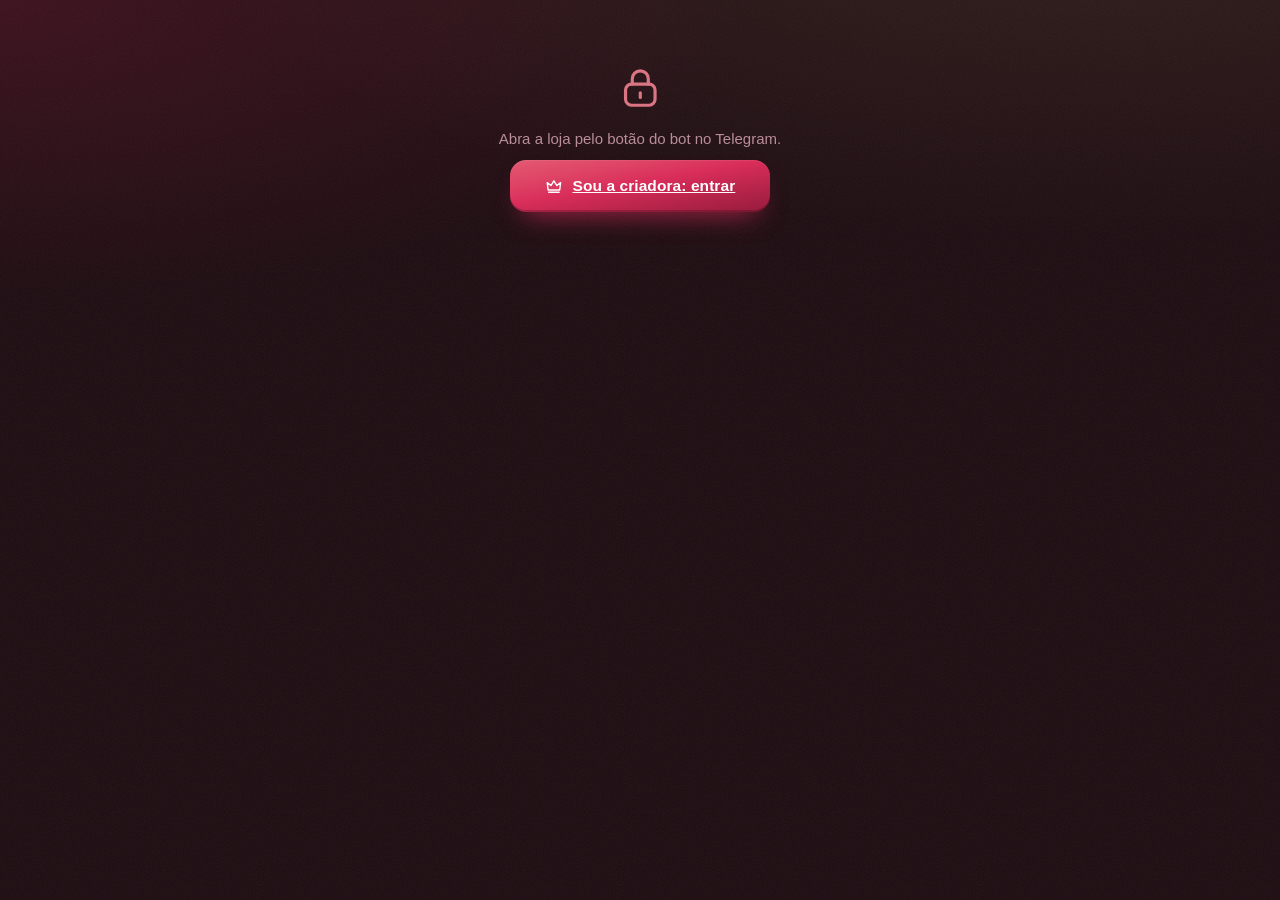
==== commit a7113060: "Mini App: redesenho "Camarim" com design system próprio Nova identidade visual: veludo vinho tingido" ====
--- a/miniapp/index.html
+++ b/miniapp/index.html
@@ -7,31 +7,88 @@
 <!-- Script oficial do Telegram: entrega o initData, o tema e os eventos do Mini App -->
 <script src="https://telegram.org/js/telegram-web-app.js"></script>
 <style>
-/* ── Tema ─────────────────────────────────────────────────────────────── */
+/* ════════════════════════════════════════════════════════════════════════
+   DESIGN SYSTEM "CAMARIM"
+   O camarim da criadora à noite: paredes de veludo vinho, batom como cor de ação e a luz dourada
+   das lâmpadas do espelho como acento (só para VIP, estrelas e conquistas). Títulos em Bodoni Moda
+   itálico, com voz de revista; todo o resto (botões, números, preços pequenos) em Onest.
+   Os fundos são tingidos pela cor que a criadora escolhe (--a1), então cada loja tem o seu "quarto".
+   ════════════════════════════════════════════════════════════════════════ */
+@font-face{font-family:'Bodoni Moda';font-style:italic;font-weight:400 900;font-display:swap;src:url(/static/vendor/fonts/bodonimoda-italic-latin-ext.woff2) format('woff2');unicode-range:U+0100-02BA, U+02BD-02C5, U+02C7-02CC, U+02CE-02D7, U+02DD-02FF, U+0304, U+0308, U+0329, U+1D00-1DBF, U+1E00-1E9F, U+1EF2-1EFF, U+2020, U+20A0-20AB, U+20AD-20C4, U+2113, U+2C60-2C7F, U+A720-A7FF}
+@font-face{font-family:'Bodoni Moda';font-style:italic;font-weight:400 900;font-display:swap;src:url(/static/vendor/fonts/bodonimoda-italic-latin.woff2) format('woff2');unicode-range:U+0000-00FF, U+0131, U+0152-0153, U+02BB-02BC, U+02C6, U+02DA, U+02DC, U+0304, U+0308, U+0329, U+2000-206F, U+20AC, U+2122, U+2191, U+2193, U+2212, U+2215, U+FEFF, U+FFFD}
+@font-face{font-family:'Bodoni Moda';font-style:normal;font-weight:400 900;font-display:swap;src:url(/static/vendor/fonts/bodonimoda-normal-latin-ext.woff2) format('woff2');unicode-range:U+0100-02BA, U+02BD-02C5, U+02C7-02CC, U+02CE-02D7, U+02DD-02FF, U+0304, U+0308, U+0329, U+1D00-1DBF, U+1E00-1E9F, U+1EF2-1EFF, U+2020, U+20A0-20AB, U+20AD-20C4, U+2113, U+2C60-2C7F, U+A720-A7FF}
+@font-face{font-family:'Bodoni Moda';font-style:normal;font-weight:400 900;font-display:swap;src:url(/static/vendor/fonts/bodonimoda-normal-latin.woff2) format('woff2');unicode-range:U+0000-00FF, U+0131, U+0152-0153, U+02BB-02BC, U+02C6, U+02DA, U+02DC, U+0304, U+0308, U+0329, U+2000-206F, U+20AC, U+2122, U+2191, U+2193, U+2212, U+2215, U+FEFF, U+FFFD}
+@font-face{font-family:'Onest';font-style:normal;font-weight:400 800;font-display:swap;src:url(/static/vendor/fonts/onest-normal-latin-ext.woff2) format('woff2');unicode-range:U+0100-02BA, U+02BD-02C5, U+02C7-02CC, U+02CE-02D7, U+02DD-02FF, U+0304, U+0308, U+0329, U+1D00-1DBF, U+1E00-1E9F, U+1EF2-1EFF, U+2020, U+20A0-20AB, U+20AD-20C4, U+2113, U+2C60-2C7F, U+A720-A7FF}
+@font-face{font-family:'Onest';font-style:normal;font-weight:400 800;font-display:swap;src:url(/static/vendor/fonts/onest-normal-latin.woff2) format('woff2');unicode-range:U+0000-00FF, U+0131, U+0152-0153, U+02BB-02BC, U+02C6, U+02DA, U+02DC, U+0304, U+0308, U+0329, U+2000-206F, U+20AC, U+2122, U+2191, U+2193, U+2212, U+2215, U+FEFF, U+FFFD}
 :root{
-  --bg: var(--tg-theme-bg-color, #0b0d12);
-  --bg2: var(--tg-theme-secondary-bg-color, #141821);
-  --card: color-mix(in srgb, var(--bg2) 85%, white 4%);
-  --text: var(--tg-theme-text-color, #f4f5f8);
-  --muted: var(--tg-theme-hint-color, #8b93a3);
-  --line: color-mix(in srgb, var(--text) 9%, transparent);
-  --a1: #ff2e7e; --a2: #ff7a3d;                 /* gradiente da marca */
+  /* cor — a criadora troca --a1/--a2 em Recursos › Cores da loja */
+  --a1:#D92D5A;                         /* batom: comprar, curtir, ações principais */
+  --a2:#F07A8E;                         /* batom claro (compatibilidade com gradientes antigos) */
+  --a1-claro: color-mix(in oklab, var(--a1), #fff 34%);   /* batom legível como texto pequeno no escuro */
+  --ouro:#E6BE7E;                       /* luz de camarim: VIP, estrelas, ranking, conquistas */
+  --ouro-tinta:#2A1408;                 /* texto sobre o dourado */
+  --bg:    color-mix(in oklab, var(--a1) 9%,  #0E070A);
+  --bg2:   color-mix(in oklab, var(--a1) 12%, #150B10);
+  --card:  color-mix(in oklab, var(--a1) 14%, #1B0E14);
+  --card2: color-mix(in oklab, var(--a1) 18%, #24131B);
+  --text:#F7ECEE;
+  --muted: color-mix(in oklab, var(--a1) 14%, #B09AA2);
+  --line: color-mix(in oklab, var(--text) 9%, transparent);
+  --line-forte: color-mix(in oklab, var(--text) 17%, transparent);
   --accent: var(--a1);
-  --grad: linear-gradient(135deg, var(--a1), var(--a2));
-  --ok: #2fd27a; --warn: #ffb648; --err: #ff5d5d;
-  --r: 20px; --rs: 14px;
-  --sombra: 0 10px 30px rgba(0,0,0,.25);
-  --nav-h: 64px;
+  --grad: linear-gradient(170deg, color-mix(in oklab, var(--a1), #fff 16%) 0%, var(--a1) 46%, color-mix(in oklab, var(--a1), #000 24%) 100%);
+  --grad-ouro: linear-gradient(170deg, #F6DDB0 0%, var(--ouro) 45%, #B98A48 100%);
+  --ok:#3DD68C; --warn:#F2B35B; --err:#FF5A62;
+  --ouro-txt: var(--ouro);
+  /* raio por hierarquia: mídia grande > cartão > controle > etiqueta */
+  --r-xl:26px; --r:20px; --rs:14px; --r-xs:10px;
+  /* elevação: luz de topo + sombra tingida (nada de cinza genérico) */
+  --luz: inset 0 1px 0 color-mix(in oklab, #fff 7%, transparent);
+  --sombra: 0 1px 0 rgba(0,0,0,.28), 0 14px 34px -14px color-mix(in oklab, var(--a1) 30%, rgba(0,0,0,.7));
+  --sombra-alta: 0 30px 70px -20px rgba(0,0,0,.75), 0 0 0 1px var(--line);
+  /* tipografia: escala 12 · 13.5 · 15 · 17 · 20 · 24 · 30 · 44 */
+  --f-titulo: "Bodoni Moda", "Didot", "Bodoni 72", Georgia, serif;
+  --f-corpo: "Onest", -apple-system, BlinkMacSystemFont, "Segoe UI", Roboto, sans-serif;
+  /* movimento */
+  --e-sai: cubic-bezier(.2,.8,.2,1);
+  --e-mola: cubic-bezier(.34,1.5,.55,1);
+  --t-rapido:.14s; --t-medio:.26s; --t-lento:.46s;
+  --nav-h:64px;
+  color-scheme: dark;
+}
+:root[data-tema-modo="claro"]{
+  --bg:    color-mix(in oklab, var(--a1) 5%,  #FBF4F1);
+  --bg2:   color-mix(in oklab, var(--a1) 7%,  #F6EBE8);
+  --card:  color-mix(in oklab, var(--a1) 4%,  #FFFAF8);
+  --card2: color-mix(in oklab, var(--a1) 8%,  #F3E4E1);
+  --text:#2B1219;
+  --muted: color-mix(in oklab, var(--a1) 12%, #7F636B);
+  --a1-claro: color-mix(in oklab, var(--a1), #000 8%);
+  --ouro:#B98538; --ouro-tinta:#2A1606; --ouro-txt:#8A5D1A; --ok:#14834F; --warn:#A8620E;
+  --luz: inset 0 1px 0 rgba(255,255,255,.7);
+  --sombra: 0 1px 0 rgba(60,20,30,.06), 0 14px 30px -16px color-mix(in oklab, var(--a1) 35%, rgba(60,20,30,.35));
+  --sombra-alta: 0 30px 60px -24px rgba(60,20,30,.4), 0 0 0 1px var(--line);
+  color-scheme: light;
 }
 *{box-sizing:border-box;-webkit-tap-highlight-color:transparent}
-html,body{margin:0;background:var(--bg);color:var(--text);font:15px/1.45 -apple-system,BlinkMacSystemFont,"Segoe UI",Inter,Roboto,Helvetica,Arial,sans-serif;overscroll-behavior-y:none}
+html{background:var(--bg)}
+html,body{margin:0;color:var(--text);font:400 15px/1.45 var(--f-corpo);overscroll-behavior-y:none;-webkit-font-smoothing:antialiased;text-rendering:optimizeLegibility}
+body{position:relative;isolation:isolate;min-height:100vh}
+/* veludo: um foco de luz quente no alto e grão bem leve por cima de tudo que é fundo */
+body::before{content:"";position:fixed;inset:0;z-index:-1;pointer-events:none;
+  background:
+    radial-gradient(120% 60% at 85% -10%, color-mix(in oklab, var(--ouro) 10%, transparent), transparent 60%),
+    radial-gradient(90% 50% at 0% 0%, color-mix(in oklab, var(--a1) 16%, transparent), transparent 65%),
+    url("data:image/svg+xml;utf8,%3Csvg xmlns='http://www.w3.org/2000/svg' width='180' height='180'%3E%3Cfilter id='n'%3E%3CfeTurbulence type='fractalNoise' baseFrequency='.85' numOctaves='3' stitchTiles='stitch'/%3E%3CfeColorMatrix values='0 0 0 0 1 0 0 0 0 1 0 0 0 0 1 0 0 0 .05 0'/%3E%3C/filter%3E%3Crect width='100%25' height='100%25' filter='url(%23n)'/%3E%3C/svg%3E"),
+    var(--bg)}
 button{font:inherit;color:inherit;cursor:pointer;border:0;background:none}
 img{display:block}
 main{max-width:560px;margin:0 auto;padding:0 0 calc(var(--nav-h) + 24px + env(safe-area-inset-bottom))}
 .pad{padding:0 16px}
-h2{margin:0;font-size:19px;letter-spacing:-.01em}
+h2{margin:0;font:italic 600 22px/1.15 var(--f-titulo);letter-spacing:-.01em;font-optical-sizing:auto}
 .muted{color:var(--muted)}
 .ocultar{display:none !important}
+:focus-visible{outline:2px solid var(--a1-claro);outline-offset:2px;border-radius:6px}
 
 /* ── Topo / perfil ─────────────────────────────────────────────────────── */
 .capa{position:relative;height:150px;overflow:hidden;background:var(--grad)}
@@ -81,7 +138,7 @@
 .post .cab .mini-av{width:34px;height:34px;border-radius:50%;background:var(--grad);display:grid;place-items:center;color:#fff;font-size:15px;object-fit:cover}
 .post .cab b{display:block;font-size:14px}
 .post .cab small{color:var(--muted);font-size:12px}
-.midia{position:relative;aspect-ratio:4/5;background:#1a1f2a;overflow:hidden;cursor:pointer}
+.midia{position:relative;aspect-ratio:4/5;background:var(--card2);overflow:hidden;cursor:pointer}
 .midia img{width:100%;height:100%;object-fit:cover;transition:transform .6s}
 .post:active .midia img{transform:scale(1.03)}
 .midia .veu{position:absolute;inset:0;background:linear-gradient(180deg,rgba(0,0,0,.05),rgba(0,0,0,.45));display:flex;flex-direction:column;align-items:center;justify-content:center;gap:10px;color:#fff}
@@ -145,7 +202,7 @@
 .mimo small{color:var(--muted);font-size:12px}
 .campo{display:flex;gap:8px;padding:12px 16px 0}
 .campo input{flex:1}
-input[type=text]{width:100%;background:var(--card);border:1.5px solid var(--line);border-radius:14px;padding:13px 14px;color:var(--text);font-size:15px;outline:none;transition:.2s}
+input[type=text],input[type=password]{width:100%;background:var(--card);border:1.5px solid var(--line);border-radius:14px;padding:13px 14px;color:var(--text);font-size:15px;outline:none;transition:.2s}
 input:focus{border-color:var(--a1)}
 input::placeholder{color:var(--muted)}
 
@@ -190,6 +247,9 @@
 .sub{color:var(--muted);font-size:14px;margin:4px 0 12px}
 .aviso{font-size:13px;color:var(--warn);margin:-4px 0 10px}
 .aviso.ok{color:var(--ok)}
+.rb-outra summary{cursor:pointer;color:var(--muted);font-size:14px;font-weight:600;padding:12px 0 0;text-align:center;list-style:none}
+.rb-outra summary::-webkit-details-marker{display:none}
+.rb-outra[open] summary{color:var(--text)}
 /* PIX */
 .valor-pix{text-align:center;margin:4px 0 14px}
 .valor-pix .v{font-size:34px;font-weight:900;letter-spacing:-.03em}
@@ -320,7 +380,7 @@
 .balao img{width:100%;max-height:220px;object-fit:cover}
 .balao p{margin:0;padding:10px 12px;white-space:pre-wrap;font-size:14px}
 .perigo{color:var(--err) !important}
-.lista-msg .acao .ico{background:color-mix(in srgb,#7b5cff 16%,transparent)}
+.lista-msg .acao .ico{background:color-mix(in srgb,var(--ouro) 16%,transparent);color:var(--ouro-txt)}
 .foto-perfil-ed{width:110px;height:110px;border-radius:50%;object-fit:cover;margin:4px auto 8px;display:grid;place-items:center;background:var(--grad);font-size:44px;color:#fff;cursor:pointer}
 
 /* ── Galeria (carrossel do conteúdo comprado) ─────────────────────────── */
@@ -369,7 +429,7 @@
 img.fade.ok{opacity:1}
 /* avatar com anel de stories girando */
 @property --ang{syntax:"<angle>";inherits:false;initial-value:0deg}
-.anel{position:relative;padding:3px;border-radius:50%;background:conic-gradient(from var(--ang),#ff2e7e,#ff7a3d,#ffd23d,#7b5cff,#ff2e7e);animation:anel 5s linear infinite;box-shadow:0 12px 36px color-mix(in srgb,var(--a1) 30%,transparent)}
+.anel{position:relative;padding:3px;border-radius:50%;background:conic-gradient(from var(--ang),var(--ouro),var(--a1) 35%,var(--a1-claro) 60%,var(--ouro));box-shadow:0 18px 40px -12px color-mix(in srgb,var(--a1) 55%,transparent)}
 @keyframes anel{to{--ang:360deg}}
 .anel .avatar{box-shadow:none}
 .avatar-wrap .lapis{z-index:2;transition:transform .2s}
@@ -403,7 +463,7 @@
 .topo-fixo .btn{margin-left:auto;flex:none}
 /* curtida: coração gigante no toque duplo + faíscas */
 .foto-wrap{position:relative}
-.coracao-grande{position:absolute;left:50%;top:50%;line-height:0;transform:translate(-50%,-50%) scale(0);z-index:3;pointer-events:none;filter:drop-shadow(0 10px 30px rgba(255,46,126,.55));animation:coracao 1s cubic-bezier(.2,1.3,.4,1) forwards}
+.coracao-grande{position:absolute;left:50%;top:50%;line-height:0;transform:translate(-50%,-50%) scale(0);z-index:3;pointer-events:none;filter:drop-shadow(0 10px 30px color-mix(in srgb,var(--a1) 60%,transparent));animation:coracao 1s cubic-bezier(.2,1.3,.4,1) forwards}
 @keyframes coracao{15%{transform:translate(-50%,-50%) scale(1.25)}30%{transform:translate(-50%,-50%) scale(.92)}45%,70%{transform:translate(-50%,-50%) scale(1);opacity:1}100%{transform:translate(-50%,-110%) scale(.55);opacity:0}}
 .faisca{position:absolute;left:24px;top:50%;width:6px;height:6px;margin:-3px;border-radius:50%;pointer-events:none;animation:faisca .65s cubic-bezier(.2,.8,.3,1) forwards}
 @keyframes faisca{to{transform:translate(var(--x),var(--y)) scale(.2);opacity:0}}
@@ -558,20 +618,20 @@
 .relogio{display:flex;gap:8px;font-variant-numeric:tabular-nums}
 .relogio div{min-width:58px;padding:8px 6px;border-radius:14px;background:rgba(255,255,255,.14);backdrop-filter:blur(10px);-webkit-backdrop-filter:blur(10px);border:1px solid rgba(255,255,255,.25);text-align:center}
 .relogio b{display:block;font-size:24px;font-weight:900;letter-spacing:-.02em;line-height:1.1}
-.relogio small{font-size:10.5px;opacity:.85;text-transform:uppercase;letter-spacing:.06em}
+.relogio small{font-size:11.5px;opacity:.85}
 .lancamento .quando{font-size:13px;opacity:.9;font-weight:600}
 .btn-aviso{display:inline-flex;align-items:center;gap:6px;padding:9px 14px;border-radius:999px;font-weight:800;font-size:13.5px;background:var(--grad);color:#fff;white-space:nowrap}
 .btn-aviso.on{background:var(--card);color:var(--ok);border:1px solid var(--line)}
 .btn-aviso .sino{display:inline-block}
 .btn-aviso:not(.on) .sino{animation:sino 2.4s ease-in-out infinite;transform-origin:50% 0}
 @keyframes sino{0%,60%,100%{transform:rotate(0)}10%{transform:rotate(16deg)}20%{transform:rotate(-14deg)}30%{transform:rotate(9deg)}40%{transform:rotate(-6deg)}}
-.ag-item::before{background:#7b5cff !important}
-.ag-item .quando-ag{color:#7b5cff;font-weight:800}
+.ag-item::before{background:var(--ouro) !important}
+.ag-item .quando-ag{color:var(--ouro-txt);font-weight:700}
 input[type=datetime-local]{width:100%;background:var(--card);border:1.5px solid var(--line);border-radius:14px;padding:12px 14px;color:var(--text);font:15px inherit;font-family:inherit;outline:none;color-scheme:dark light;min-height:48px}
 @media (prefers-reduced-motion: reduce){*,*::before,*::after{animation-duration:.01ms !important;animation-iteration-count:1 !important;transition-duration:.01ms !important}}
 
 /* ── Stories ───────────────────────────────────────────────────────────── */
-.anel.story{cursor:pointer;animation-duration:2.6s}
+.anel.story{cursor:pointer;animation:anel 3.2s linear infinite}
 .anel.story::after{content:"";position:absolute;inset:-6px;border-radius:50%;border:2px solid color-mix(in srgb,var(--a1) 60%,transparent);animation:story-pulso 2.2s ease-out infinite;pointer-events:none}
 @keyframes story-pulso{from{transform:scale(.93);opacity:1}to{transform:scale(1.13);opacity:0}}
 .anel.story.visto{background:color-mix(in srgb,var(--muted) 60%,transparent);animation:none;box-shadow:none}
@@ -681,7 +741,7 @@
 /* ── Ranking de fãs ────────────────────────────────────────────────────── */
 .ranking .av-r{width:42px;height:42px;border-radius:50%;background:var(--grad);display:grid;place-items:center;color:#fff;font-weight:800;font-size:16px;flex:none}
 .ranking .pos.medalha{font-size:19px}
-.selo-rank{margin:16px 16px 0;padding:14px 16px;border-radius:var(--r);display:flex;align-items:center;gap:12px;background:linear-gradient(120deg,color-mix(in srgb,#ffd23d 22%,var(--card)),var(--card));border:1px solid color-mix(in srgb,#ffd23d 40%,transparent)}
+.selo-rank{margin:16px 16px 0;padding:14px 16px;border-radius:var(--r);display:flex;align-items:center;gap:12px;background:linear-gradient(120deg,color-mix(in srgb,var(--ouro) 20%,var(--card)),var(--card));border:1px solid color-mix(in srgb,var(--ouro) 40%,transparent)}
 .selo-rank .ico{font-size:28px}
 .selo-rank b{display:block}
 .selo-rank small{color:var(--muted)}
@@ -689,7 +749,7 @@
 /* ── Ícones SVG ──────────────────────────────────────────────────────── */
 :root{--estrela:url("data:image/svg+xml;utf8,%3Csvg xmlns='http://www.w3.org/2000/svg' viewBox='0 0 24 24'%3E%3Cpath fill='black' d='M12 2.6l2.9 5.88 6.5.94-4.7 4.58 1.11 6.47L12 17.42l-5.81 3.05 1.11-6.47-4.7-4.58 6.5-.94z'/%3E%3C/svg%3E")}
 svg.i{width:1.15em;height:1.15em;display:inline-block;vertical-align:-.22em;fill:none;stroke:currentColor;stroke-width:1.9;stroke-linecap:round;stroke-linejoin:round;flex:none;overflow:visible}
-svg.i.ouro{color:#f5b301}
+svg.i.ouro{color:var(--ouro-txt)}
 svg.i.rosa{color:var(--a1)}
 svg.i.verde{color:#2fbf71}
 svg.i.laranja{color:#ff8a3d}
@@ -702,6 +762,298 @@
 .slide .grande .ico{color:#fff}
 .verif svg.i{width:.9em;height:.9em;vertical-align:-.1em;stroke-width:3}
 .check svg.i{stroke-width:2.6}
+
+/* ── Recursos (Ajustes) ───────────────────────────────────────────────── */
+.status-rec{font-size:11.5px;font-weight:800;padding:3px 8px;border-radius:999px;background:var(--line);color:var(--muted);flex:none}
+.status-rec.on{background:color-mix(in srgb,var(--ok) 18%,transparent);color:var(--ok)}
+.campo-rec{margin-top:12px}
+.campo-rec.oculto{display:none}
+.campo-rec .linha-bool{display:flex;align-items:center;justify-content:space-between;gap:12px;background:var(--card);border:1px solid var(--line);border-radius:14px;padding:12px 14px}
+.campo-rec .linha-bool b{font-size:14.5px}
+.campo-rec .ajuda{display:block;color:var(--muted);font-size:12.5px;margin-top:5px}
+.campo-rec .com-sufixo{position:relative}
+.campo-rec .com-sufixo span{position:absolute;right:14px;top:50%;transform:translateY(-50%);color:var(--muted);font-weight:700;pointer-events:none}
+.grupo-filtro.rec .opcoes{display:flex;flex-wrap:wrap;gap:8px}
+.cores-tema{display:flex;gap:10px;flex-wrap:wrap}
+.cores-tema button{width:40px;height:40px;border-radius:50%;border:3px solid transparent;transition:.2s}
+.cores-tema button.on{border-color:var(--text);transform:scale(1.08)}
+
+/* ── Melhorias opcionais ─────────────────────────────────────────────── */
+.cards-extra{display:grid;gap:10px;padding:0 16px 14px}
+.card-extra{display:flex;align-items:center;gap:12px;padding:12px 14px;border-radius:var(--r);background:var(--card);border:1px solid var(--line)}
+.card-extra .ico{width:44px;height:44px;border-radius:14px;background:var(--grad);display:grid;place-items:center;color:#fff;font-size:20px;flex:none}
+.card-extra img{width:56px;height:56px;border-radius:14px;object-fit:cover;flex:none}
+.card-extra small{display:block;color:var(--muted);font-size:12px}
+.card-extra b{display:block}
+.card-extra span{font-size:13px;color:var(--muted)}
+.card-extra > div > span{display:block}
+.card-extra span b,.card-extra span s{display:inline}
+.card-extra .seta{font-size:20px;margin-left:auto}
+.card-extra.upsell{cursor:pointer;background:linear-gradient(120deg,color-mix(in srgb,var(--a1) 16%,var(--card)),var(--card))}
+.card-extra.carteira,.card-extra.nivel{margin:16px 16px 0}
+.card-extra .saldo{font-size:22px;letter-spacing:-.02em}
+.card-extra .col-bts{display:grid;gap:6px;flex:none}
+.card-extra .col-bts .btn{padding:8px 12px}
+.card-extra .barra-prog{margin:6px 0 4px}
+.chips.colecoes .chip.on{background:var(--grad);color:#fff}
+.tag-relampago{position:absolute;left:10px;top:10px;z-index:2;background:linear-gradient(135deg,#ffb800,#ff5a1f);color:#fff;font-size:12px;font-weight:800;padding:5px 10px;border-radius:999px;display:inline-flex;align-items:center;gap:4px;box-shadow:0 6px 18px rgba(255,90,31,.4)}
+.preco-tag.promo s{opacity:.65;font-weight:600;margin-right:2px}
+.nota-pack{display:inline-flex;align-items:center;gap:3px;color:var(--ouro-txt);font-weight:700;margin-left:6px}
+.nota-pack small{color:var(--muted);font-weight:500}
+.midia video.teaser{position:absolute;inset:0;width:100%;height:100%;object-fit:cover;z-index:0;pointer-events:none}
+.avaliar{display:flex;align-items:center;justify-content:space-between;padding:0 14px 6px;color:var(--muted);font-size:13px}
+.avaliar span{display:flex;gap:2px}
+.avaliar button{font-size:20px;color:var(--muted);padding:2px}
+.avaliar button.on{color:var(--ouro-txt)}
+.comentarios{display:grid;gap:10px;max-height:52vh;overflow:auto;margin:6px 0 4px}
+.coment{background:var(--card);border:1px solid var(--line);border-radius:14px;padding:10px 12px}
+.coment.dela{border-color:color-mix(in srgb,var(--a1) 40%,transparent)}
+.coment p{margin:3px 0;white-space:pre-wrap;word-break:break-word}
+.coment small,.coment-mod small{color:var(--muted);font-size:12px}
+.coment small a{color:var(--err);cursor:pointer}
+.coment-mod{background:var(--card);border:1px solid var(--line);border-radius:var(--rs);padding:12px 14px;margin-top:10px}
+.coment-mod.apagado{opacity:.55}
+.coment-mod b{display:block}
+.coment-mod p{margin:4px 0;color:var(--text);font-size:14px;white-space:pre-wrap;word-break:break-word}
+.coment-mod .bts{display:flex;gap:8px;margin-top:8px}
+.coment-mod .bts .btn{width:auto;flex:1}
+.coment-mod .metricas{display:flex;flex-wrap:wrap;gap:6px 14px;color:var(--muted);font-size:13px}
+.coment-mod .metricas b{display:inline;color:var(--text)}
+.folha .campo{padding:10px 0 0}
+.teste-vip{background:linear-gradient(120deg,color-mix(in srgb,var(--a1) 14%,var(--card)),var(--card))}
+
+.aj-topo{position:sticky;top:58px;z-index:5;background:var(--bg);padding:12px 0 2px;margin-top:4px}
+.aj-chips{padding-bottom:8px;gap:6px}
+.aj-chips .chip{padding:8px 12px}
+.aj-painel .secao-titulo{padding:16px 16px 8px}
+.aj-painel .secao-titulo h2{font-size:15px}
+.aj-painel .legenda-grupo{font-size:12px;padding:6px 20px 0}
+.grupo .linha-c{padding:11px 14px}
+.rec-sec .linha-c:not(.rec-cab){display:none}
+.rec-sec.aberta .linha-c:not(.rec-cab){display:flex}
+.rec-sec .linha-c.ocultar{display:none !important}
+.rec-cab .seta{font-size:13px;color:var(--muted)}
+
+/* ════════════════════════════════════════════════════════════════════════
+   CAMARIM · componentes
+   Tudo abaixo usa só os tokens do topo. Ordem: superfícies, capa, tipografia, controles,
+   conteúdo, VIP (dourado), painel, folhas e retornos, movimento.
+   ════════════════════════════════════════════════════════════════════════ */
+
+/* superfícies: tom + luz de topo, sem borda cinza genérica */
+.post,.kpi,.grupo,.acao,.item,.beneficio,.troca,.renovar,.meta,.ranking,.grafico,.card-extra,.fila-item,.coment,.coment-mod,.card-pedido,.texto-pedido,.campo-rec .linha-bool,.vip-ativo,.mimo,.plano,.seg,.opcoes,.codigo,.bloqueio-vip{
+  background:var(--card);border-color:var(--line);box-shadow:var(--luz)}
+
+/* ── Capa e masthead: o nome da criadora como capa de revista ─────────── */
+.capa{height:240px;background:
+  radial-gradient(80% 90% at 85% 0%, color-mix(in oklab,var(--ouro) 38%,transparent), transparent 62%),
+  radial-gradient(90% 100% at 0% 20%, color-mix(in oklab,var(--a1) 75%,transparent), transparent 70%),
+  var(--bg2)}
+.capa img{filter:blur(22px) saturate(1.1) brightness(.62);transform:scale(1.35)}
+.capa::before{content:"";position:absolute;inset:0;z-index:1;pointer-events:none;mix-blend-mode:soft-light;
+  background:linear-gradient(155deg,color-mix(in oklab,var(--a1) 80%,transparent),transparent 60%),radial-gradient(60% 80% at 90% 0%,color-mix(in oklab,var(--ouro) 60%,transparent),transparent 70%)}
+.capa::after{z-index:1;background:linear-gradient(180deg,transparent 25%,color-mix(in oklab,var(--bg) 55%,transparent) 62%,var(--bg) 100%)}
+.capa .bolha{display:none}
+.perfil{display:grid;grid-template-columns:minmax(0,1fr) auto;align-items:end;column-gap:14px;text-align:left;margin-top:-104px;padding:0 18px;z-index:2}
+.perfil>.avatar-wrap{grid-column:2;grid-row:1}
+.perfil>.nome{grid-column:1;grid-row:1;display:block;margin:0 0 4px;font:italic 600 clamp(36px,11vw,48px)/.95 var(--f-titulo);letter-spacing:-.03em;text-wrap:balance;overflow-wrap:anywhere;text-shadow:0 2px 30px rgba(0,0,0,.5)}
+.perfil>.nome .verif{width:22px;height:22px;vertical-align:.32em;margin-left:2px;font-size:12px}
+.perfil>.bio,.perfil>.selo-criadora,.perfil>.stats{grid-column:1/-1;justify-self:start}
+.perfil>.sk{grid-column:1/-1}
+.avatar{width:86px;height:86px;border:3px solid var(--bg);box-shadow:none}
+.verif{background:var(--a1);box-shadow:0 0 0 2px var(--bg)}
+.bio{margin:14px 0 0;font-size:14.5px;line-height:1.5;color:color-mix(in oklab,var(--text) 80%,transparent);max-width:46ch}
+.stats{gap:0;margin:16px 0 0}
+.stats div{text-align:left;padding-right:18px;margin-right:18px;border-right:1px solid var(--line-forte)}
+.stats div:last-child{border:0;margin:0;padding:0}
+.stats b{font-size:19px;font-weight:650;font-variant-numeric:tabular-nums;letter-spacing:-.01em}
+.stats small{font-size:12.5px}
+:root[data-tema-modo="claro"] .perfil>.nome{text-shadow:none}
+:root[data-tema-modo="claro"] .capa img{brightness:1;filter:blur(22px) saturate(1.1) brightness(.95)}
+
+/* ── Tipografia de seção ─────────────────────────────────────────────── */
+.secao-titulo{padding:28px 18px 12px;align-items:baseline;gap:12px}
+.secao-titulo h2{font-size:24px}
+.secao-titulo small{font-size:12.5px}
+.aj-painel .secao-titulo h2{font-size:19px}
+.folha h2{font-size:28px;line-height:1.08;padding-right:46px;margin-bottom:2px}
+.sub{font-size:14.5px;line-height:1.5}
+.rotulo{font-size:13px;font-weight:600;color:var(--muted);letter-spacing:.005em}
+.legenda-grupo,.dica{line-height:1.5}
+
+/* ── Controles ───────────────────────────────────────────────────────── */
+.btn{border-radius:16px;padding:15px 18px;background:var(--grad);color:#fff;font-weight:700;letter-spacing:.005em;
+  box-shadow:var(--luz),inset 0 -2px 0 rgba(0,0,0,.2),0 14px 28px -14px color-mix(in oklab,var(--a1) 85%,transparent);
+  transition:transform var(--t-rapido) var(--e-sai),box-shadow var(--t-medio) var(--e-sai),filter var(--t-medio)}
+.btn:active{transform:translateY(1px) scale(.982);box-shadow:var(--luz),inset 0 -1px 0 rgba(0,0,0,.2),0 6px 14px -10px color-mix(in oklab,var(--a1) 85%,transparent)}
+.btn:disabled{opacity:.62;filter:saturate(.7);box-shadow:var(--luz)}
+.btn.sec{background:var(--card2);color:var(--text);border:1px solid var(--line);box-shadow:var(--luz)}
+.btn.fantasma{background:transparent;color:var(--muted);box-shadow:none;border:0}
+.btn.mini{padding:9px 14px;border-radius:12px;font-size:13.5px}
+.btn.perigo{background:color-mix(in oklab,var(--err) 16%,var(--card2));color:var(--err) !important;box-shadow:var(--luz)}
+.chip{padding:8px 15px;background:transparent;border:1px solid var(--line-forte);color:var(--muted);font-weight:600}
+.chip.on{background:color-mix(in oklab,var(--a1) 24%,var(--card));border-color:color-mix(in oklab,var(--a1) 60%,transparent);color:var(--text)}
+.seg,.opcoes{border-radius:14px;padding:4px}
+.seg button.on,.opcoes button.on,.grupo-filtro .opcoes button.on,.alt-vista button.on{background:var(--text);color:var(--bg)}
+.grupo-filtro .opcoes button{background:transparent;border-color:var(--line-forte)}
+input[type=text],input[type=password],textarea,input[type=datetime-local]{background:var(--card);border:1.5px solid var(--line-forte);border-radius:14px;box-shadow:inset 0 1px 3px rgba(0,0,0,.2);transition:border-color var(--t-medio),box-shadow var(--t-medio)}
+:root[data-tema-modo="claro"] input[type=text],:root[data-tema-modo="claro"] input[type=password],:root[data-tema-modo="claro"] textarea{box-shadow:inset 0 1px 2px rgba(60,20,30,.06)}
+input:focus,textarea:focus,input[type=datetime-local]:focus{border-color:var(--a1);box-shadow:0 0 0 4px color-mix(in oklab,var(--a1) 22%,transparent)}
+.chave{background:var(--line-forte)}
+.chave.on{background:var(--a1)}
+.chave::after{box-shadow:0 2px 6px rgba(0,0,0,.35)}
+.escolher{border-color:var(--line-forte);border-radius:var(--r);color:var(--text);background:color-mix(in oklab,var(--card) 60%,transparent)}
+.escolher:active{border-color:var(--a1)}
+
+/* toque: anel que se espalha a partir do dedo (o script cria o .ripple) */
+.btn,.chip,.acao,.linha-c,.mimo,.desbloq,.preco-tag,.seg button,.opcoes button,.beneficio,.item,.btn-aviso,.card-extra{position:relative;overflow:hidden}
+.ripple{position:absolute;border-radius:50%;pointer-events:none;background:currentColor;opacity:.2;transform:scale(0);animation:ripple .6s var(--e-sai) forwards}
+@keyframes ripple{to{transform:scale(1);opacity:0}}
+
+/* ── Conteúdo: posts e vitrine ───────────────────────────────────────── */
+.feed{gap:18px}
+.post{border:0;border-radius:var(--r-xl);box-shadow:var(--luz),var(--sombra)}
+.post .cab{padding:12px 16px 10px}
+.post .cab b{font-weight:650}
+.post .midia,.post .foto-wrap{margin:0 8px;border-radius:18px;overflow:hidden}
+.post .foto-wrap .midia{margin:0}
+.post-texto img.foto-post{border-radius:18px;width:calc(100% - 16px);margin:0 8px}
+.post .rodape{padding:14px 16px 16px}
+.post .rodape b{font-size:15.5px;font-weight:650}
+.legenda{padding:2px 16px 12px}
+.post-texto .corpo{padding:0 16px 14px;font-size:15.5px}
+.preco-tag{background:var(--grad);box-shadow:var(--luz),0 10px 22px -10px color-mix(in oklab,var(--a1) 85%,transparent);font-weight:700;padding:9px 15px}
+.preco-tag.ok{background:color-mix(in oklab,var(--ok) 12%,var(--card2));box-shadow:var(--luz);border:0}
+.midia .veu{background:linear-gradient(180deg,rgba(14,6,9,.05),rgba(14,6,9,.55))}
+.cadeado{animation:none;background:rgba(20,8,12,.32);border-color:rgba(255,255,255,.24);width:60px;height:60px}
+.desbloq{background:var(--a1);color:#fff;font-weight:700;padding:11px 18px;box-shadow:inset 0 1px 0 rgba(255,255,255,.2),0 12px 28px -8px rgba(0,0,0,.55)}
+.comprado-selo{background:color-mix(in oklab,var(--ok) 88%,#000);color:#04170D;font-weight:700}
+.pill,.tag-combo{background:rgba(14,6,9,.55)}
+.grade{gap:8px}
+.grade .card{border-radius:16px;box-shadow:var(--luz),var(--sombra)}
+.grade .card .veu{background:linear-gradient(180deg,transparent 40%,rgba(14,6,9,.78))}
+.interacao.on{color:var(--a1-claro)}
+.enquete .opc{border-color:var(--line-forte)}
+.enquete .opc.meu{border-color:var(--a1)}
+.btn-cart{background:var(--card2);border-color:var(--line)}
+.carrinho-bar{background:color-mix(in oklab,var(--card2) 88%,transparent);backdrop-filter:blur(16px);-webkit-backdrop-filter:blur(16px);border:1px solid var(--line-forte);box-shadow:var(--sombra-alta);color:var(--text)}
+.item img,.item .thumb{border-radius:12px}
+.item b,.acao b,.grupo .linha-c b{font-weight:600}
+.acao .ico,.grupo .linha-c .ico,.beneficio .ico,.card-extra .ico{background:color-mix(in oklab,var(--a1) 17%,transparent);color:var(--a1-claro)}
+.card-extra .ico{background:var(--grad);color:#fff}
+.vazio{padding:56px 28px}
+.vazio .ico{color:var(--a1-claro);opacity:.9}
+
+/* ── VIP é dourado: a luz do camarim ─────────────────────────────────── */
+.cta-vip{margin:20px 16px 0;padding:16px 16px 16px 18px;border-radius:var(--r);background:var(--grad-ouro) !important;color:var(--ouro-tinta);
+  box-shadow:inset 0 1px 0 rgba(255,255,255,.45),inset 0 -2px 0 rgba(90,50,10,.25),0 18px 40px -18px color-mix(in oklab,var(--ouro) 75%,transparent)}
+.cta-vip b{font:italic 700 21px/1.1 var(--f-titulo);letter-spacing:-.01em}
+.cta-vip small{opacity:.78;font-size:13px;font-weight:500}
+.cta-vip .seta{background:rgba(42,20,8,.12);color:var(--ouro-tinta)}
+.cta-vip::before{display:none}
+.hero-vip{background:var(--grad-ouro) !important;color:var(--ouro-tinta);border-radius:var(--r-xl);padding:26px 20px;box-shadow:inset 0 1px 0 rgba(255,255,255,.45),0 22px 44px -22px color-mix(in oklab,var(--ouro) 80%,transparent)}
+.hero-vip h2{color:var(--ouro-tinta);font-size:32px}
+.hero-vip p{opacity:.8}
+.hero-vip::after{background:var(--ouro-tinta);opacity:.1}
+.hero-vip.mimos-hero{background:var(--grad) !important;color:#fff}
+.hero-vip.mimos-hero h2{color:#fff}
+.hero-vip.mimos-hero::after{background:#fff;opacity:.14}
+.plano{border:1.5px solid var(--line)}
+.plano.on{border-color:var(--ouro);background:color-mix(in oklab,var(--ouro) 9%,var(--card));box-shadow:var(--luz),0 0 0 4px color-mix(in oklab,var(--ouro) 16%,transparent)}
+.plano.on .radio{border-color:var(--ouro);background:var(--ouro)}
+.plano.on .radio::after{background:var(--ouro-tinta)}
+.plano .valor b{font-variant-numeric:tabular-nums}
+.popular{background:var(--grad-ouro);color:var(--ouro-tinta);font-weight:700;letter-spacing:0}
+.beneficio .ico,.bloq-lista .li-ico{background:color-mix(in oklab,var(--ouro) 16%,transparent);color:var(--ouro-txt)}
+.vip-ativo .ico,.bloqueio-vip.tela .ico{background:var(--grad-ouro);color:var(--ouro-tinta)}
+.vip-ativo .barra-prog i{background:var(--grad-ouro)}
+.bloqueio-vip{border:1.5px dashed color-mix(in oklab,var(--ouro) 45%,transparent)}
+.selo-criadora{background:color-mix(in oklab,var(--ouro) 16%,transparent);color:var(--ouro-txt);font-weight:700}
+.selo-story{background:var(--a1)}
+.ranking .pos.medalha{color:var(--ouro-txt)}
+
+/* ── Painel da criadora ──────────────────────────────────────────────── */
+.ola{background:var(--grad) !important;border-radius:var(--r-xl);padding:20px 20px 18px;box-shadow:inset 0 1px 0 rgba(255,255,255,.18),0 22px 44px -22px color-mix(in oklab,var(--a1) 85%,transparent)}
+.ola small{font-weight:600}
+.ola b{font-size:36px;font-weight:700;letter-spacing:-.035em;margin:4px 0}
+.ola .deco{animation:none;opacity:.22}
+.kpi{border-radius:18px}
+.kpi b{font-weight:650;font-size:22px}
+.kpi.destaque{background:var(--grad);box-shadow:var(--luz)}
+.grafico .col{background:color-mix(in oklab,var(--a1) 28%,transparent)}
+.grafico .col.hoje{background:var(--grad)}
+.grupo{border-radius:20px}
+.grupo .linha-c{border-color:var(--line)}
+.grupo .linha-c .v{font-weight:700;font-variant-numeric:tabular-nums}
+.grupo .linha-c.add{color:var(--a1-claro)}
+.fab{background:var(--grad);border-radius:20px;box-shadow:inset 0 1px 0 rgba(255,255,255,.25),0 18px 36px -12px color-mix(in oklab,var(--a1) 90%,transparent)}
+.contador-fila{background:var(--a1)}
+.aj-topo{background:color-mix(in oklab,var(--bg) 88%,transparent);backdrop-filter:blur(14px);-webkit-backdrop-filter:blur(14px)}
+
+/* ── Barra inferior: dock de veludo ──────────────────────────────────── */
+.barra nav{background:color-mix(in oklab,var(--bg2) 74%,transparent);border:1px solid var(--line);box-shadow:var(--luz),0 20px 44px -12px rgba(0,0,0,.65)}
+:root[data-tema-modo="claro"] .barra nav{box-shadow:var(--luz),0 18px 36px -16px rgba(60,20,30,.3)}
+.barra nav .pilula{background:color-mix(in oklab,var(--a1) 20%,transparent);box-shadow:inset 0 0 0 1px color-mix(in oklab,var(--a1) 42%,transparent)}
+.barra nav button{font-weight:600}
+.barra nav button.on{color:var(--text)}
+.barra nav button.on .ico{color:var(--a1-claro)}
+.barra nav .bolinha{background:var(--a1)}
+.topo-fixo{background:color-mix(in oklab,var(--bg) 82%,transparent);border-bottom:1px solid var(--line)}
+.topo-fixo b{font:italic 600 18px/1.1 var(--f-titulo)}
+
+/* ── Folhas, toasts e retornos ───────────────────────────────────────── */
+.fundo{background:color-mix(in oklab,var(--bg) 40%,rgba(0,0,0,.6));backdrop-filter:blur(8px);-webkit-backdrop-filter:blur(8px)}
+.folha{background:var(--bg2);border-radius:28px 28px 0 0;padding:10px 20px calc(20px + env(safe-area-inset-bottom));box-shadow:var(--luz),0 -24px 60px -24px rgba(0,0,0,.6);animation:sobe .42s cubic-bezier(.2,.9,.25,1)}
+@keyframes sobe{from{transform:translateY(100%)}}
+.alca{background:var(--line-forte)}
+.fechar{background:var(--card2);box-shadow:var(--luz);color:var(--text)}
+.linha-preco .v{font:italic 700 34px/1 var(--f-titulo);letter-spacing:-.02em;background:none;-webkit-background-clip:initial;background-clip:initial;color:var(--text)}
+.valor-pix .v{font:italic 700 42px/1.05 var(--f-titulo);letter-spacing:-.025em}
+.qr-card{border-radius:22px;box-shadow:0 22px 44px -18px rgba(0,0,0,.6)}
+.check{background:var(--grad);box-shadow:inset 0 1px 0 rgba(255,255,255,.25),0 18px 44px -12px color-mix(in oklab,var(--a1) 75%,transparent)}
+.toast{background:var(--card2);color:var(--text);border:1px solid var(--line-forte);border-radius:16px;padding:11px 16px;box-shadow:var(--sombra-alta);max-width:calc(100% - 32px);width:max-content;text-align:center;animation:toast-in .42s var(--e-mola)}
+.toast svg.i{color:var(--a1-claro)}
+@keyframes toast-in{from{opacity:0;transform:translate(-50%,22px) scale(.92)}}
+.sk{background:linear-gradient(100deg,var(--card) 30%,var(--card2) 50%,var(--card) 70%);background-size:220% 100%;animation:sk 1.5s ease-in-out infinite}
+.aviso{color:var(--warn)}
+.st.ok,.status-rec.on{background:color-mix(in oklab,var(--ok) 15%,transparent)}
+
+/* ── Movimento: rápido, por transform/opacity, e só onde explica algo ── */
+.vivo{animation:none}
+.brilho:not(.cta-vip)::after{display:none}
+.cta-vip.brilho::after{background:linear-gradient(110deg,transparent 38%,rgba(255,255,255,.45) 50%,transparent 62%);animation-duration:5.5s}
+.anel:not(.story){animation:none}
+.anima .entra,.anima.entra-raiz .entra{animation:entra .46s var(--e-sai) backwards;animation-delay:calc(var(--i,0) * 40ms)}
+@keyframes entra{from{opacity:0;transform:translateY(14px)}}
+.perfil>.nome{animation:masthead .7s var(--e-sai) backwards}
+@keyframes masthead{from{opacity:0;transform:translateY(10px);letter-spacing:.01em}}
+.acao:active,.kpi:active,.plano:active,.item:active,.card:active,.vip-ativo:active,.ranking .linha:active,.beneficio:active,.card-extra:active{transform:scale(.975)}
+.chip:active,.preco-tag:active,.desbloq:active,.btn-cart:active{transform:scale(.94)}
+@media (prefers-reduced-motion: reduce){.perfil>.nome{animation:none}.ripple{display:none}}
+/* ── Ajustes de leitura e camadas ────────────────────────────────────── */
+/* preços e valores: Onest em peso alto, com algarismos de mesma largura (a Didone fica para nomes) */
+.linha-preco .v{font:750 30px/1 var(--f-corpo);letter-spacing:-.03em}
+.valor-pix .v{font:750 40px/1.05 var(--f-corpo);letter-spacing:-.035em}
+/* prévia na folha: o selo queimado na imagem fica livre, o cadeado vai para o canto */
+.previa-wrap .veu{display:flex;align-items:flex-end;justify-content:flex-end;padding:14px}
+.previa-wrap .cadeado{width:46px;height:46px;position:static;transform:none;margin:0}
+/* a dock e o botão fixo precisam de fundo próprio: nada vaza por baixo */
+.barra nav{background:color-mix(in oklab,var(--bg2) 92%,transparent);backdrop-filter:blur(22px) saturate(1.4);-webkit-backdrop-filter:blur(22px) saturate(1.4)}
+.fixo-cta{padding:22px 16px 10px;margin-bottom:-10px;background:linear-gradient(180deg,transparent,var(--bg) 42%)}
+/* capa no claro: o veludo continua com cor, só mais luminoso */
+:root[data-tema-modo="claro"] .capa{background:
+  radial-gradient(80% 90% at 85% 0%, color-mix(in oklab,var(--ouro) 45%,transparent), transparent 62%),
+  radial-gradient(100% 110% at 0% 10%, color-mix(in oklab,var(--a1) 70%,transparent), transparent 72%),
+  color-mix(in oklab,var(--a1) 22%,var(--bg2))}
+:root[data-tema-modo="claro"] .capa::before{opacity:.6}
+/* barra do topo ao rolar: sólida o bastante para não brigar com os filtros */
+.topo-fixo{background:color-mix(in oklab,var(--bg) 94%,transparent);box-shadow:0 10px 24px -18px rgba(0,0,0,.5)}
+/* capa termina em degradê de máscara: funde com o veludo do fundo, sem emenda */
+.capa{-webkit-mask-image:linear-gradient(180deg,#000 50%,transparent 100%);mask-image:linear-gradient(180deg,#000 50%,transparent 100%)}
+.capa::after{background:none}
+/* no post, o cadeado e o botão descem para perto do polegar e deixam o selo da prévia livre */
+.post .midia .veu{justify-content:flex-end;padding-bottom:64px}
+.barra nav{background:color-mix(in oklab,var(--bg2) 97%,transparent)}
 </style>
 </head>
 <body>
@@ -711,8 +1063,8 @@
 </defs></svg>
 <main id="app">
   <div class="capa"><span class="bolha b1"></span><span class="bolha b2"></span><span class="bolha b3"></span></div>
-  <div class="perfil"><div class="sk" style="width:96px;height:96px;border-radius:50%;border:4px solid var(--bg)"></div>
-    <div class="sk" style="width:160px;height:22px;margin-top:12px"></div><div class="sk" style="width:220px;height:14px;margin-top:8px"></div></div>
+  <div class="perfil"><div class="sk" style="grid-column:1;grid-row:1;width:72%;height:40px;align-self:end"></div><div class="sk" style="grid-column:2;grid-row:1;width:86px;height:86px;border-radius:50%"></div>
+    <div class="sk" style="width:240px;height:14px;margin-top:14px"></div><div class="sk" style="width:180px;height:14px;margin-top:8px"></div></div>
   <div class="feed" style="margin-top:22px"><div class="sk" style="height:380px"></div><div class="sk" style="height:380px"></div></div>
 </main>
 <div class="barra" id="barra"></div>
@@ -721,7 +1073,22 @@
 const tg = window.Telegram?.WebApp;
 // initData assinado pelo Telegram (o simulador passa no #tgWebAppData, igual ao Telegram de verdade)
 const INIT = tg?.initData || new URLSearchParams(location.hash.slice(1)).get("tgWebAppData") || "";
-try{ tg?.ready(); tg?.expand(); tg?.setHeaderColor?.("bg_color"); tg?.setBackgroundColor?.("bg_color") }catch(e){}
+// O Camarim tem paleta própria: no modo "igual ao Telegram" só segue se o Telegram está claro ou escuro
+function modoAuto(){ return tg?.colorScheme === "light" ? "claro" : "escuro" }
+// Pinta o topo e o fundo do Telegram com a cor real do fundo (resolvida pelo navegador, já tingida pela cor da loja)
+function pintarMoldura(){
+  try{
+    const bg = getComputedStyle(document.documentElement).backgroundColor;
+    const c = document.createElement("canvas"); c.width = c.height = 1;
+    const x = c.getContext("2d"); x.fillStyle = bg; x.fillRect(0, 0, 1, 1);
+    const [r, g, b] = x.getImageData(0, 0, 1, 1).data;
+    const hex = "#" + [r, g, b].map(v => v.toString(16).padStart(2, "0")).join("");
+    tg?.setHeaderColor?.(hex); tg?.setBackgroundColor?.(hex); tg?.setBottomBarColor?.(hex);
+  }catch(e){}
+}
+document.documentElement.dataset.temaModo = modoAuto();
+try{ tg?.ready(); tg?.expand(); pintarMoldura() }catch(e){}
+try{ tg?.onEvent?.("themeChanged", () => { if(!TEMA_ATUAL || !TEMA_ATUAL.modo || TEMA_ATUAL.modo === "auto"){ document.documentElement.dataset.temaModo = modoAuto(); pintarMoldura() } }) }catch(e){}
 
 // ── Ícones (desenhados à mão em SVG, grade 24x24, cor = currentColor) ──────────
 const ICONES = {
@@ -882,6 +1249,16 @@
   setTimeout(() => { d.classList.add("sai"); setTimeout(() => d.remove(), 300) }, 2400);
 }
 const SEM_MOVIMENTO = matchMedia("(prefers-reduced-motion: reduce)").matches;
+// Toque: um anel se espalha a partir do dedo nos elementos tocáveis (o CSS está em .ripple)
+const RIPPLE = ".btn,.chip,.acao,.linha-c,.mimo,.desbloq,.preco-tag,.seg button,.opcoes button,.beneficio,.item,.btn-aviso,.card-extra";
+document.addEventListener("pointerdown", e => {
+  if(SEM_MOVIMENTO) return;
+  const el = e.target.closest?.(RIPPLE); if(!el || el.disabled) return;
+  const r = el.getBoundingClientRect(), d = Math.max(r.width, r.height) * 2.2;
+  const o = document.createElement("span"); o.className = "ripple"; o.setAttribute("aria-hidden", "true");
+  o.style.cssText = `width:${d}px;height:${d}px;left:${e.clientX - r.left - d / 2}px;top:${e.clientY - r.top - d / 2}px`;
+  el.appendChild(o); setTimeout(() => o.remove(), 650);
+}, {passive: true});
 // Entrada em cascata dos blocos da tela
 function animarEntrada(raiz){
   if(!raiz || SEM_MOVIMENTO) return;
@@ -912,7 +1289,7 @@
     img.addEventListener("load", ok, {once:true}); img.addEventListener("error", ok, {once:true});
   });
 }
-const CORES = ["#ff2e7e","#ff7a3d","#ffd23d","#7b5cff","#2fd27a","#4fc3ff"];
+const CORES = ["var(--a1)","var(--a1-claro)","var(--ouro)","#F6DDB0","#ffffff","var(--a2)"];
 function confete(qtd = 70){
   if(SEM_MOVIMENTO) return;
   for(let i = 0; i < qtd; i++){
@@ -959,6 +1336,7 @@
   if(!r.ok){ $("#app").innerHTML = `<div class="vazio"><div class="ico">${ic("cadeado")}</div>Abra a loja pelo botão do bot no Telegram.${INIT ? "" : `<div class="gap"></div><a class="btn" style="max-width:260px;margin:0 auto" href="/painel">${ic("coroa")} Sou a criadora: entrar</a>`}</div>`; return }
   const primeira = !D;
   D = r;
+  aplicarTema(D.recursos?.tema);
   if(primeira && D.sou_criadora) return escolherModo();
   if(!PLANO_SEL) PLANO_SEL = D.assinatura?.plano || (D.planos.find(p => p.economia) || D.planos[0])?.id;
   render();
@@ -1052,8 +1430,8 @@
   if(ABA === "painel") return painel();
   if(ABA === "config") return config();
   if(ABA === "vip") return vip();
-  if(ABA === "minhas") return minhas();
-  return mimos();
+  if(ABA === "minhas") return cardCarteira() + cardNivel() + minhas() + cardIndicacao() + cardAvisos();
+  return mimos() + cardPerguntas();
 }
 
 function cabPost(menu){
@@ -1072,6 +1450,7 @@
     ${criadora()
       ? `<span class="interacao info">${ic("mimo")} ${m ? `${pl(m.qtd, "mimo", "mimos")} · ${esc(m.total_fmt)}` : "nenhum mimo ainda"}</span>`
       : `<button class="interacao" data-mimo="${alvo}"><span class="coracao">${ic("mimo")}</span><span>Mimo</span></button>`}
+    ${botaoComentarios(alvo)}
   </div>`;
 }
 function postTexto(p){
@@ -1118,13 +1497,14 @@
   if(FILTRO === "packs") itens = itens.filter(x => !x.combo);
   if(FILTRO === "combos") itens = itens.filter(x => x.combo);
   if(FILTRO === "posts") itens = [];
+  if(COLECAO) itens = itens.filter(x => x.colecao_id === COLECAO);
   if(FILTROS_FEED.midia === "video") itens = itens.filter(x => x.videos > 0 || /vídeo/.test(x.resumo || ""));
   if(FILTROS_FEED.midia === "fotos") itens = itens.filter(x => !(x.videos > 0) && !/vídeo/.test(x.resumo || ""));
   if(FILTROS_FEED.compra === "nao" && !criadora()) itens = itens.filter(x => !x.comprado);
   if(FILTROS_FEED.compra === "sim" && !criadora()) itens = itens.filter(x => x.comprado);
   // posts grátis só entram quando nenhum filtro de pack está ligado (eles não têm preço nem compra)
   const soPacks = FILTROS_FEED.midia !== "todas" || FILTROS_FEED.compra !== "todos" || ["menor", "maior"].includes(FILTROS_FEED.ordem);
-  const posts = (FILTRO === "todos" || FILTRO === "posts") && !soPacks ? D.posts.map(p => ({...p, texto_post:true})) : [];
+  const posts = (FILTRO === "todos" || FILTRO === "posts") && !soPacks && !COLECAO ? D.posts.map(p => ({...p, texto_post:true})) : [];
   let todos = [...posts, ...itens].filter(bateBusca);
   const curt = x => ((D.curtidas || {})[x.texto_post ? `post_${x.id}` : x.id] || {}).n || 0;
   if(FILTROS_FEED.ordem === "menor") todos.sort((a, b) => a.preco - b.preco);
@@ -1180,7 +1560,8 @@
   const lanc = !filtrando && ["todos", "packs"].includes(FILTRO) ? (D.lancamentos || []) : [];
   const bloqueio = !filtrando && D.posts_bloqueados && ["todos", "posts"].includes(FILTRO) ? cardBloqueioVip() : "";
   const meta = !filtrando && D.meta && FILTRO === "todos" ? metaCard(true) : "";
-  return topo + `<div class="feed">${meta}${bloqueio}${lanc.map(cardLancamento).join("")}${todos.map(x => x.texto_post ? postTexto(x) : cardPack(x)).join("")}</div>`;
+  const extras = !filtrando && FILTRO === "todos" && !COLECAO ? cardsTopo() : "";
+  return topo + extras + `<div class="feed">${meta}${bloqueio}${lanc.map(cardLancamento).join("")}${todos.map(x => x.texto_post ? postTexto(x) : cardPack(x)).join("")}</div>`;
 }
 function atualizarFeed(){
   const el = $("#lista-feed"); if(!el) return;
@@ -1196,6 +1577,7 @@
       <div class="alt-vista"><button data-vista="feed" class="${VISTA==="feed"?"on":""}" aria-label="Feed">${ic("menu")}</button><button data-vista="grade" class="${VISTA==="grade"?"on":""}" aria-label="Grade">${ic("grade")}</button></div></div>
     <div class="chips">${[["todos","Todos"],["posts",`${ic("nota")} Posts`],["packs",`${ic("caixa")} Packs`],["combos",`${ic("presente")} Combos`]]
       .map(([id,t]) => `<button class="chip ${FILTRO===id?"on":""}" data-filtro="${id}">${t}</button>`).join("")}</div>
+    ${chipsColecoes()}
     <div class="busca">
       <div class="campo-b"><span class="lupa">${ic("busca")}</span><input type="text" id="busca" placeholder="Buscar conteúdo" value="${esc(BUSCA)}" enterkeyhint="search" autocomplete="off">
         <button class="limpar ${BUSCA ? "" : "ocultar"}" id="busca-limpar" aria-label="Limpar busca">${ic("fechar")}</button></div>
@@ -1276,20 +1658,22 @@
       ${cabPost({data: x.combo ? "Combo especial" : esc(relativo(x.criado_em)) || "Pack", acao: x.combo ? "" : `pack:${x.id}`})}
       ${x.legenda ? `<div class="legenda ${x.legenda.length > 220 ? "mais" : ""}" ${x.legenda.length > 220 ? "data-mais" : ""}>${esc(x.legenda)}</div>${x.legenda.length > 220 ? `<span class="ver-mais" data-mais>ver mais</span>` : ""}` : ""}
       <div class="midia" data-item="${x.id}" data-duplo="${x.id}">
-        <img src="/api/loja/previa/${x.id}" loading="lazy" alt="">
+        <img src="/api/loja/previa/${x.id}" loading="lazy" alt="">${teaserVideo(x)}
+        ${seloPromo(x)}
         ${criadora() ? `<span class="comprado-selo">${esc(x.preco_fmt)}</span>` : x.comprado ? `<span class="comprado-selo">${ic("check")} Comprado</span>` : ""}
         ${x.combo ? `<span class="tag-combo">${ic("presente")} ${x.packs.length} packs</span>` : ""}
         <div class="veu">
-          ${criadora() ? `<span class="desbloq">${ic("olho")} Ver conteúdo</span>` : x.comprado ? `<span class="desbloq">${ic("play")} Ver agora</span>` : `<span class="cadeado">${ic("cadeado")}</span><span class="desbloq brilho">Desbloquear por ${esc(x.preco_fmt)}</span>`}
+          ${criadora() ? `<span class="desbloq">${ic("olho")} Ver conteúdo</span>` : x.comprado ? `<span class="desbloq">${ic("play")} Ver agora</span>` : `<span class="cadeado">${ic("cadeado")}</span><span class="desbloq brilho">Desbloquear por ${esc(precoVitrine(x))}</span>`}
         </div>
         <div class="contagem">${midias(x).map(m => `<span class="pill">${m}</span>`).join("")}</div>
       </div>
       <div class="rodape">
-        <div><b>${esc(x.titulo)}</b><small>${x.combo ? `Separados ${esc(x.separados_fmt)}` : esc(x.resumo)}</small></div>
+        <div><b>${esc(x.titulo)}</b><small>${x.combo ? `Separados ${esc(x.separados_fmt)}` : esc(x.resumo)} ${notaPack(x)}</small></div>
         ${criadora() ? `<span class="preco-tag ok" data-menu="pack:${x.id}">Editar</span>` : x.comprado ? `<span class="preco-tag ok" data-ver="${x.id}">Abrir</span>`
           : x.combo ? `<span class="preco-tag" data-item="${x.id}">${esc(x.preco_fmt)}</span>`
-          : `<div class="acoes-r">${botaoCarrinho(x.id)}<span class="preco-tag" data-item="${x.id}">${esc(x.preco_fmt)}</span></div>`}
+          : `<div class="acoes-r">${botaoCarrinho(x.id)}<span class="preco-tag ${x.promo ? "promo" : ""}" data-item="${x.id}">${x.promo ? `<s>${esc(x.preco_fmt)}</s> ` : ""}${esc(precoVitrine(x))}</span></div>`}
       </div>
+      ${estrelasAvaliar(x)}
       ${interacoes(x.id)}
     </article>`;
 }
@@ -1378,6 +1762,7 @@
   return `
     <div class="hero-vip vivo"><h2>${a ? "Renovar VIP" : "Seja VIP"}</h2>
       <p>${a ? `Você é VIP até ${esc(a.ate)}. Renovando agora, os dias são somados.` : `Todo o conteúdo exclusivo de ${esc(D.criadora.nome)}, sem censura, em um canal só para assinantes.`}</p></div>
+    ${cardTesteVip()}
     ${a && a.plano ? `<div class="renovar">
       <div class="topo-r"><span>Seu plano: <b>${esc(a.plano_nome)}</b></span><span>${a.dias === 1 ? "1 dia restante" : `${a.dias} dias restantes`}</span></div>
       <div class="barra-prog"><i style="width:${Math.min(100, Math.round(a.dias / Math.max(1, a.plano_dias) * 100))}%"></i></div>
@@ -1432,7 +1817,7 @@
 function mimos(){
   const P = D.pedidos_cfg;
   return `
-    <div class="hero-vip vivo" style="--a1:#7b5cff;--a2:#ff2e7e"><h2>Mande um mimo ${ic("mimo")}</h2>
+    <div class="hero-vip mimos-hero"><h2>Mande um mimo ${ic("mimo")}</h2>
       <p>Um agrado para ${esc(D.criadora.nome)}. Ela recebe na hora e vê que foi você.</p></div>
     ${D.meta ? metaCard(false) : ""}
     <div class="mimos">${D.gorjetas.map((v,i) => `<button class="mimo" data-item="gorjeta_${v}" data-icone="${ICONE_MIMO[i % ICONE_MIMO.length]}"><span class="emoji">${ic(ICONE_MIMO[i % ICONE_MIMO.length])}</span><b>${reais(v)}</b><small>toque para enviar</small></button>`).join("")}</div>
@@ -1654,7 +2039,7 @@
   fecharFolha();
   const f = document.createElement("div"); f.className = "fundo"; f.id = "fundo";
   f.innerHTML = `<div class="folha"><div class="alca"></div><button class="fechar" id="fechar">${ic("fechar")}</button>${html}</div>`;
-  f.addEventListener("click", e => { if(e.target === f || e.target.id === "fechar") fecharFolha(true) });
+  f.addEventListener("click", e => { if(e.target === f || e.target.closest("#fechar")) fecharFolha(true) });
   document.body.appendChild(f);
   arrastavel(f.querySelector(".folha"));
   suavizarImagens(f);
@@ -1682,17 +2067,19 @@
   const plano = D.planos.find(x => x.id === id);
   if(p && (p.comprado || criadora())){ return abrirGaleria(id) }
   const titulo = p ? p.titulo : plano ? `VIP ${plano.nome}` : "Mimo";
-  const preco = p ? p.preco_fmt : plano ? (plano.promo ? plano.promo.preco_fmt : plano.preco_fmt) : "";
+  const preco = p ? precoVitrine(p) : plano ? (plano.promo ? plano.promo.preco_fmt : plano.preco_fmt) : "";
   abrirFolha(`
     ${p ? `<div class="previa-wrap"><img src="/api/loja/previa/${id}" alt=""><div class="veu"><span class="cadeado">${ic("cadeado")}</span></div></div>` : `<div class="ok-grande"><div class="emoji">${ic("estrela-cheia")}</div></div>`}
     <h2>${esc(titulo)}</h2>
     ${p ? `<div class="midia-chips">${midias(p).map(m => `<span>${m}</span>`).join("")}<span>${ic("cadeado-aberto")} sem desfoque após o pagamento</span><span>${ic("escudo")} conteúdo protegido</span></div>` : ""}
     ${plano ? `<p class="sub">${plano.dias} dias de acesso ao canal VIP.${plano.promo ? `<br>${ic("presente")} Primeiro mês com ${plano.promo.pct}% OFF: de <s>${esc(plano.preco_fmt)}</s> por <b>${esc(plano.promo.preco_fmt)}</b>.` : ""}</p>` : ""}
     ${p && p.packs ? `<p class="sub">Inclui: ${p.packs.map(esc).join(" · ")}<br>Separados: <s>${esc(p.separados_fmt)}</s></p>` : ""}
+    ${p && p.promo ? `<div class="aviso ok">${ic("raio")} Promoção relâmpago: de <s>${esc(p.preco_fmt)}</s> por ${esc(p.promo.preco_fmt)} · acaba em ${restante(p.promo.ate)}</div>` : ""}
+    ${RX().nivel?.pct && p ? `<div class="aviso ok">${ic("medalha")} Seu nível ${esc(RX().nivel.nome)} dá ${RX().nivel.pct}% OFF (aplicado no pagamento)</div>` : ""}
     <div class="linha-preco"><span class="muted">Total</span><span class="v">${esc(preco)}</span></div>
     <span class="cupom-toggle" id="cupom-toggle">Tenho um cupom</span>
     <div class="cupom-wrap" id="cupom-wrap"><input type="text" id="cupom" placeholder="Código do cupom" autocapitalize="characters"></div>
-    <button class="btn brilho" id="pagar" data-item="${id}">${ic("pix")} Pagar com PIX</button>
+    <button class="btn brilho" id="pagar" data-item="${id}">${ic("pix")} Pagar com PIX</button>${botaoSaldo(id)}
     ${p && !p.packs && !criadora() ? `<div class="gap"></div><button class="btn sec" data-cart-det="${id}">${CARRINHO.includes(id) ? `${ic("check")} No carrinho` : `${ic("carrinho")} Adicionar ao carrinho`}</button>` : ""}
     <p class="sub" style="text-align:center;margin:10px 0 0;font-size:12.5px">Aprovação na hora · entregue no seu chat com o bot</p>`);
   $("#cupom-toggle").onclick = () => { $("#cupom-wrap").classList.add("on"); $("#cupom-toggle").classList.add("ocultar"); $("#cupom").focus() };
@@ -1863,7 +2250,7 @@
   const max = Math.max(1, ...S.grafico.map(g => g.v));
   const total14 = S.grafico.reduce((a, g) => a + g.v, 0);
   const tv = S.receita_tipos_v, soma = tv.packs + tv.vip + tv.mimos;
-  const cores = {packs:"var(--a1)", vip:"#7b5cff", mimos:"var(--a2)"};
+  const cores = {packs:"var(--a1)", vip:"var(--ouro)", mimos:"var(--a1-claro)"};
   return `
     <div class="secao-titulo"><h2>Estatísticas</h2></div>
     <div class="seg">${[["hoje","Hoje"],["7d","7 dias"],["30d","30 dias"]].map(([k,t]) => `<button class="${PERIODO===k?"on":""}" data-periodo="${k}">${t}</button>`).join("")}</div>
@@ -2240,7 +2627,7 @@
 function agendadosPainel(){
   const A = D.agendados; if(!A || !(A.posts.length + A.packs.length)) return "";
   const itens = [...A.packs.map(p => ({...p, pack: true})), ...A.posts.map(p => ({...p, quando: p.agendado_para}))].sort((a, b) => String(a.quando).localeCompare(String(b.quando)));
-  return `<div class="secao-titulo"><h2>Agendados<span class="contador-fila" style="background:#7b5cff">${itens.length}</span></h2><small class="muted">vão ao ar sozinhos</small></div>
+  return `<div class="secao-titulo"><h2>Agendados<span class="contador-fila" style="background:var(--ouro);color:var(--ouro-tinta)">${itens.length}</span></h2><small class="muted">vão ao ar sozinhos</small></div>
     <div class="fila">${itens.map(x => {
       const ref = `${x.pack ? "pack" : "post"}:${x.id}`;
       return `<div class="fila-item ag-item">
@@ -2297,19 +2684,27 @@
       ${D.web ? `<a class="linha-c" href="/painel?sair=1"><span class="ico">${ic("fechar")}</span><span class="txt"><b>Sair deste navegador</b></span><span class="seta">›</span></a>` : ""}
     </div>`;
 }
-function config(){
+function config(){ return organizarAjustes(configCompleto()) }
+function configCompleto(){
   if(!pode("ajustes")) return secaoConta() + `<p class="dica" style="text-align:center;margin:18px 16px">As configurações da loja ficam com ${esc(D.criadora.nome)}.</p>`;
   if(!CONFIG) return `<div class="gap"></div><div class="pad"><div class="sk" style="height:120px"></div><div class="gap"></div><div class="sk" style="height:180px"></div></div>`;
   const C = CONFIG;
   const linha = (attrs, ico, titulo, sub, dir = `<span class="seta">›</span>`) =>
     `<button class="linha-c" ${attrs}><span class="ico">${ico}</span><span class="txt"><b>${titulo}</b>${sub ? `<small>${sub}</small>` : ""}</span>${dir}</button>`;
-  return `${secaoConta()}
+  return `${secaoConta()}${secaoRecursos()}
     <div class="secao-titulo"><h2>Perfil</h2></div>
     <div class="grupo">
       ${linha('id="ed-perfil2"', `${ic("usuario")}`, "Foto, nome e bio", esc(D.criadora.nome))}
       ${linha('id="ed-msgs"', `${ic("chat")}`, "Mensagens do bot", "Boas-vindas, pós-compra e VIP")}
     </div>
 
+    ${C.recebimento ? `    <div class="secao-titulo"><h2>Recebimento</h2></div>
+    <div class="grupo">
+      ${linha('data-acao="recebimento"', `${ic("moeda")}`, "Conta que recebe os pagamentos", subRecebimento(C.recebimento), C.recebimento.em_teste ? `<span class="v" style="color:var(--warn)">teste</span><span class="seta">›</span>` : `<span class="v" style="color:var(--ok)">ativa</span><span class="seta">›</span>`)}
+    </div>
+    <p class="legenda-grupo">O PIX cai direto na sua conta${C.recebimento.gateway ? " " + esc(C.recebimento.gateway) : ""}.${C.recebimento.taxa_pct ? ` A taxa da plataforma (${C.recebimento.taxa_pct}%) é separada automaticamente em cada venda.` : ""}</p>
+
+` : ""}
     ${pode("financeiro") ? `    <div class="secao-titulo"><h2>Assinatura VIP</h2><small class="muted">${pl(C.planos.length, "plano", "planos")}</small></div>
     <div class="grupo">
       ${C.planos.map(p => linha(`data-plano-ed="${p.id}"`, `${ic("estrela-cheia")}`, esc(p.nome), `${p.dias} dias · ${reais(Math.round(p.preco / p.dias * 30))}/mês`, `<span class="v">${esc(p.preco_fmt)}</span><span class="seta">›</span>`)).join("")}
@@ -2588,6 +2983,74 @@
   };
 }
 
+/* ── Compressão no celular antes de enviar ─────────────────────────────────
+   Vídeo: H.264 + AAC, no máx. 1280 px e com bitrate calculado para caber no limite do Telegram, usando o
+   próprio chip do celular (WebCodecs, via mediabunny). Foto: no máx. 2560 px em JPEG. Se o aparelho não
+   suportar ou algo falhar, vai o arquivo original e o servidor comprime como antes. */
+const MAX_LADO_VIDEO = 1280, MAX_LADO_FOTO = 2560;
+let MB = null;
+const carregarMB = () => MB ||= import("/static/vendor/mediabunny-1.59.1.min.mjs").catch(e => { MB = null; throw e });
+const par = n => Math.max(2, Math.round(n / 2) * 2);
+async function comprimirVideo(f, alvo, aoProgresso){
+  if(typeof VideoEncoder === "undefined" || typeof VideoDecoder === "undefined" || f.size <= alvo) return f;
+  let input;
+  try{
+    const M = await carregarMB();
+    input = new M.Input({source: new M.BlobSource(f), formats: M.ALL_FORMATS});
+    const vt = await input.getPrimaryVideoTrack();
+    if(!vt) return f;
+    const [dw, dh, dur, at] = [await vt.getDisplayWidth(), await vt.getDisplayHeight(), await input.computeDuration(), await input.getPrimaryAudioTrack()];
+    if(!dur || !dw || !dh) return f;
+    const k = Math.min(1, MAX_LADO_VIDEO / Math.max(dw, dh)), w = par(dw * k), h = par(dh * k);
+    const cod = window.__codecsTeste || {video: "avc", audio: "aac"};        // o teste automático troca (Chromium sem H.264)
+    // O som em AAC (o normal no celular) é copiado sem recodificar: mais rápido e funciona até onde não há AudioEncoder
+    const copiaAudio = at && (await at.getCodec()) === cod.audio;
+    if(at && !copiaAudio && !(await M.canEncodeAudio(cod.audio))) return f;
+    const audio = !at ? 0 : copiaAudio ? 192000 : 96000;
+    // 92% do limite para sobrar espaço do contêiner; nem tão baixo que fique borrado, nem acima do que 1280 px precisa
+    const vbr = Math.round(Math.min(4500000, Math.max(450000, alvo * 8 * 0.92 / dur - audio)));
+    if(!(await M.canEncodeVideo(cod.video, {width: w, height: h, bitrate: vbr}))) return f;
+    const output = new M.Output({format: new M.Mp4OutputFormat({fastStart: "in-memory"}), target: new M.BufferTarget()});
+    const conv = await M.Conversion.init({input, output,
+      video: {width: w, height: h, fit: "fill", codec: cod.video, bitrate: vbr, forceTranscode: true, allowTransformationMetadata: false},
+      audio: !at ? undefined : copiaAudio ? {} : {codec: cod.audio, bitrate: audio}});
+    if(!conv.isValid) return f;
+    if(at && conv.discardedTracks.some(d => d.track === at)) return f;     // sem o som não serve
+    conv.onProgress = p => aoProgresso?.(p);
+    await conv.execute();
+    const buf = output.target.buffer;
+    if(!buf || buf.byteLength >= f.size * 0.95) return f;
+    return new File([buf], f.name.replace(/\.[^.]+$/, "") + ".mp4", {type: "video/mp4", lastModified: f.lastModified});
+  }catch(e){ console.warn("compressão no celular falhou, vai o original", e); return f }
+  finally{ try{ input?.dispose?.() }catch(e){} }
+}
+async function reduzirFoto(f){
+  if(!f.type.startsWith("image/") || f.type === "image/gif" || typeof createImageBitmap === "undefined") return f;
+  try{
+    const bmp = await createImageBitmap(f, {imageOrientation: "from-image"});
+    const k = Math.min(1, MAX_LADO_FOTO / Math.max(bmp.width, bmp.height));
+    if(k === 1 && f.size < 2.5 * 1024 * 1024 && /jpe?g/.test(f.type)){ bmp.close?.(); return f }
+    const c = document.createElement("canvas"); c.width = Math.round(bmp.width * k); c.height = Math.round(bmp.height * k);
+    c.getContext("2d").drawImage(bmp, 0, 0, c.width, c.height); bmp.close?.();
+    const blob = await new Promise(r => c.toBlob(r, "image/jpeg", 0.9));
+    if(!blob || blob.size >= f.size) return f;
+    return new File([blob], f.name.replace(/\.[^.]+$/, "") + ".jpg", {type: "image/jpeg", lastModified: f.lastModified});
+  }catch(e){ return f }
+}
+// Prepara a lista inteira, um arquivo por vez (o celular não aguenta dois vídeos em paralelo)
+async function prepararMidias(arqs, alvoVideo, aoEtapa){
+  const out = [], nv = arqs.filter(f => f.type.startsWith("video") && f.size > alvoVideo).length;
+  let iv = 0;
+  for(const f of arqs){
+    if(f.type.startsWith("video") && f.size > alvoVideo){
+      iv++;
+      const pre = nv > 1 ? `Comprimindo no celular (vídeo ${iv} de ${nv})` : "Comprimindo no celular";
+      aoEtapa(`${pre}…`, 0);
+      out.push(await comprimirVideo(f, alvoVideo, p => aoEtapa(`${pre} ${Math.round(p * 100)}%`, p)));
+    } else out.push(f.type.startsWith("image") ? await reduzirFoto(f) : f);
+  }
+  return out;
+}
 function novaPublicacao(pago){
   let arqs = [];
   const canal = PAINEL?.canal !== false;
@@ -2603,6 +3066,10 @@
     <div id="pub-pagos">
       <span class="rotulo">Título</span><input type="text" id="pub-titulo" maxlength="80" placeholder="Ex: Ensaio de verão">
       <span class="rotulo">Preço</span><input type="text" id="pub-preco" inputmode="decimal" placeholder="29,90">
+      ${RX().ppv ? `<div class="grupo-filtro rec"><span class="rotulo">Onde vai</span><div class="opcoes" id="pub-ppv" data-valor="">
+        <button type="button" data-v="" class="on">Vitrine da loja</button><button type="button" data-v="vip">${ic("envelope")} Privado dos VIPs</button>
+        <button type="button" data-v="compradores">Privado de quem já comprou</button><button type="button" data-v="todos">Privado de todos</button></div>
+        <small class="ajuda muted" id="pub-ppv-dica" style="display:block;font-size:12.5px;margin-top:5px"></small></div>` : ""}
       ${canal ? `<div class="troca" style="margin:14px 0 0"><div><b>Postar prévia no canal</b><br><small class="muted">Canal de amostras, com botão de compra</small></div><span class="chave ${CONFIG && !CONFIG.canal_padrao ? "" : "on"}" id="pub-canal"></span></div>` : ""}
     </div>
     <div class="troca" style="margin:14px 0 0"><div><b>${ic("calendario")} Agendar</b><br><small class="muted">Vai ao ar sozinho no dia e hora</small></div><span class="chave" id="pub-agendar"></span></div>
@@ -2638,6 +3105,12 @@
     if(ed !== undefined){ const novo = await editarFoto(arqs[+ed]); if(novo){ arqs[+ed] = novo; miniaturas(arqs, "#pub-mini") } }
   };
   $("#pub-canal") && ($("#pub-canal").onclick = e => e.currentTarget.classList.toggle("on"));
+  const ppvBox = $("#pub-ppv");
+  if(ppvBox) ppvBox.onclick = e => { const b = e.target.closest("[data-v]"); if(!b) return; ppvBox.dataset.valor = b.dataset.v;
+    ppvBox.querySelectorAll("button").forEach(x => x.classList.toggle("on", x === b)); vibrar("leve");
+    $("#pub-ppv-dica").textContent = b.dataset.v ? "Mensagem paga: a prévia embaçada chega no chat de cada fã com o botão de desbloquear. Não aparece na vitrine." : "";
+    $("#pub-agendar").parentNode.classList.toggle("ocultar", !!b.dataset.v) };
+  const etapa = (txt, p) => { $("#pub-prog").classList.remove("ocultar"); $("#pub-barra").style.width = `${Math.round(p * 100)}%`; $("#pub-etapa").textContent = txt };
   $("#pub-publicar").onclick = async () => {
     const texto = $("#pub-texto").value.trim(), b = $("#pub-publicar");
     if(agendar && !$("#pub-quando").value) return toast("Escolha o dia e a hora");
@@ -2650,7 +3123,8 @@
       const vid = arqs[0]?.type.startsWith("video");
       b.disabled = true; b.textContent = "Publicando…";
       if(vid) $("#pub-prog").classList.remove("ocultar");
-      const r = await enviarForm("/api/criadora/post", {texto, enquete: ops.length ? JSON.stringify(ops) : "", agendar: quando()}, arqs.length ? [["foto", arqs[0]]] : [],
+      const prontos = await prepararMidias(arqs, 18 * 1024 * 1024, etapa);
+      const r = await enviarForm("/api/criadora/post", {texto, enquete: ops.length ? JSON.stringify(ops) : "", agendar: quando()}, prontos.length ? [["foto", prontos[0]]] : [],
         vid ? p => { $("#pub-barra").style.width = `${Math.round(p * 100)}%`; $("#pub-etapa").textContent = p < 1 ? `Enviando ${Math.round(p * 100)}%…` : "Quase lá…" } : undefined);
       if(!r.ok){ b.disabled = false; b.textContent = agendar ? "Agendar" : "Publicar"; $("#pub-prog").classList.add("ocultar"); return toast(r.erro || "Não consegui publicar") }
       vibrar("success"); fecharFolha(true); PAINEL = null; ANIMAR = true;
@@ -2665,18 +3139,20 @@
     if(!titulo) return toast("Dê um título ao pack");
     if(!preco) return toast("Defina o preço");
     if(arqs.find(f => f.type.startsWith("video") && f.size > 700 * 1024 * 1024)) return toast("Um vídeo passa de 700 MB. Corte em partes antes de enviar.");
-    const comprimir = arqs.some(f => f.type.startsWith("video") && f.size > 49 * 1024 * 1024);
     b.disabled = true; b.textContent = "Publicando…"; $("#pub-prog").classList.remove("ocultar");
+    const prontos = await prepararMidias(arqs, 45 * 1024 * 1024, etapa);
+    const comprimir = prontos.some(f => f.type.startsWith("video") && f.size > 49 * 1024 * 1024);
     const r = await enviarForm("/api/criadora/pack",
-      {titulo, preco, legenda: texto, canal: $("#pub-canal")?.classList.contains("on") ? "1" : "0",
+      {titulo, preco, legenda: texto, canal: $("#pub-canal")?.classList.contains("on") ? "1" : "0", ppv: ppvBox?.dataset.valor || "",
        agendar: quando(), contagem: $("#pub-contagem").classList.contains("on") ? "1" : "0"},
-      arqs.map(f => ["arquivos", f]),
+      prontos.map(f => ["arquivos", f]),
       p => { $("#pub-barra").style.width = `${Math.round(p * 100)}%`; $("#pub-etapa").textContent = p < 1 ? `Enviando ${Math.round(p * 100)}%…` : (comprimir ? "Quase lá…" : "Gerando as prévias com desfoque…") });
     if(!r.ok){ b.disabled = false; b.textContent = "Publicar pack"; $("#pub-prog").classList.add("ocultar"); return toast(r.erro || "Não consegui publicar") }
     vibrar("success"); fecharFolha(true); PAINEL = null; ANIMAR = true;
     if(r.processando){ toast(`Enviado! Estou preparando os arquivos e te aviso no chat quando o pack estiver no ar ${ic("video")}`) }
     else if(r.agendado){ toast(`Lançamento agendado para ${r.agendado} ${ic("calendario")}`); ABA = "painel" }
     else if(r.fila){ toast(`Pack na fila de revisão ${ic("nota")}`); ABA = "painel" }
+    else if(r.ppv !== undefined){ toast(`Mensagem paga indo para ${r.ppv} fã(s) ${ic("envelope")}`); ABA = "painel" }
     else { toast(r.no_canal ? `Pack publicado e postado no canal ${ic("check")}` : `Pack publicado ${ic("check")}`); confete(); ABA = "inicio"; FILTRO = "todos" }
     carregar();
   };
@@ -2711,10 +3187,12 @@
     <span class="rotulo">Preço</span><input type="text" id="ed-preco" inputmode="decimal" value="${esc(p.preco_fmt.replace("R$ ", ""))}">
     <span class="rotulo">Legenda</span><textarea id="ed-legenda" maxlength="2000">${esc(p.legenda || "")}</textarea>
     <div class="gap"></div><button class="btn" id="ed-salvar">Salvar</button><div class="gap"></div>
+    ${extrasMenuPack(p)}
     <button class="btn sec" id="ed-ver">${ic("olho")} Ver conteúdo</button><div class="gap"></div>
     <button class="btn fantasma perigo" id="ed-apagar">Tirar da vitrine</button>
     <p class="dica" style="text-align:center">Quem já comprou continua com acesso.</p>`);
   $("#ed-ver").onclick = () => abrirGaleria(id);
+  ligarMenuPack(id);
   $("#ed-salvar").onclick = async () => {
     const r = await api(`/api/criadora/pack/${id}`, {titulo: $("#ed-titulo").value.trim(), preco: $("#ed-preco").value.trim(), legenda: $("#ed-legenda").value.trim()});
     if(!r.ok) return toast(r.erro || "Não consegui salvar"); toast(`Salvo ${ic("check")}`); fecharFolha(); PAINEL = null; carregar();
@@ -2824,6 +3302,215 @@
 async function copiar(texto, msg){
   try{ await navigator.clipboard.writeText(texto); vibrar("leve"); toast(msg || `Copiado ${ic("check")}`) }
   catch(e){ prompt("Copie:", texto) }
+}
+
+/* ── Recursos: tela gerada a partir do esquema do servidor ─────────────── */
+let RECURSOS = null;
+// Cada cor vira o "batom" da loja; os fundos do Camarim se tingem dela (ver --bg no CSS)
+const TEMAS = {rosa:["#D92D5A","#F07A8E"], roxo:["#8A4FE0","#B58CF5"], azul:["#2C6FD6","#6FA3F0"], verde:["#178F5A","#4FC08A"],
+               laranja:["#D9601C","#F2955A"], vermelho:["#C81E32","#E85C68"], dourado:["#A8782A","#D9AE62"]};
+async function carregarRecursos(){
+  const r = await api("/api/criadora/recursos");
+  if(r.ok){ RECURSOS = r.grupos; if(ABA === "config"){ const c = $("#conteudo"); c.innerHTML = config() } }
+}
+const REC_ABERTAS = new Set();
+function secaoRecursos(){
+  if(!RECURSOS){ carregarRecursos(); return `<div class="secao-titulo"><h2>Recursos</h2></div><div class="pad"><div class="sk" style="height:140px"></div></div>` }
+  const secoes = [...new Set(RECURSOS.map(g => g.secao))];
+  return `<div class="secao-titulo"><h2>Recursos</h2><small class="muted">${RECURSOS.filter(g => g.ligado).length} de ${RECURSOS.length} ligados</small></div>` + secoes.map(sec => {
+    const gs = RECURSOS.filter(g => g.secao === sec), on = gs.filter(g => g.ligado).length, aberta = REC_ABERTAS.has(sec);
+    return `<div class="grupo rec-sec ${aberta ? "aberta" : ""}">
+      <button class="linha-c rec-cab" data-acao="rec-sec" data-sec="${esc(sec)}"><span class="txt"><b>${esc(sec)}</b><small>${on ? `${on} ligado${on > 1 ? "s" : ""} · ` : ""}${gs.length} recursos</small></span><span class="seta">${aberta ? "▴" : "▾"}</span></button>
+      ${gs.map(g => `<button class="linha-c" data-acao="recurso" data-id="${g.id}" data-busca="${esc(g.titulo + " " + g.descricao)}">
+        <span class="ico">${ic(g.icone)}</span><span class="txt"><b>${esc(g.titulo)}</b></span>
+        ${g.ligado === null ? "" : `<span class="status-rec ${g.ligado ? "on" : ""}">${g.ligado ? "Ligado" : "Desligado"}</span>`}<span class="seta">›</span></button>`).join("")}
+    </div>`}).join(`<div style="height:8px"></div>`);
+}
+ACOES["rec-sec"] = el => {
+  const sec = el.dataset.sec; REC_ABERTAS.has(sec) ? REC_ABERTAS.delete(sec) : REC_ABERTAS.add(sec); vibrar("leve");
+  const box = el.closest(".rec-sec"); box.classList.toggle("aberta"); el.querySelector(".seta").textContent = box.classList.contains("aberta") ? "▴" : "▾";
+};
+
+/* Ajustes em abas (Loja, Vendas, Recursos, Proteção, Conta) com busca */
+const ABAS_AJ = [["loja", "Loja"], ["vendas", "Vendas"], ["recursos", "Recursos"], ["protecao", "Proteção"], ["conta", "Conta"]];
+const SECAO_AJ = {"Conta e equipe": "conta", "Recursos": "recursos", "Perfil": "loja", "Recebimento": "vendas", "Assinatura VIP": "vendas", "Mimos": "vendas",
+  "Meta de mimos": "vendas", "Pedidos personalizados": "vendas", "Carrinho": "vendas", "Cupons de desconto": "vendas",
+  "Notificações": "loja", "Proteção": "protecao", "Publicação": "loja", "Visualização": "loja"};
+let AJ_ABA = (() => { try{ return localStorage.getItem("aj_aba") || "loja" }catch(e){ return "loja" } })(), AJ_BUSCA = "";
+function organizarAjustes(html){
+  const t = document.createElement("template"); t.innerHTML = html;
+  const blocos = {}; let atual = "loja";
+  [...t.content.childNodes].forEach(n => {
+    if(n.nodeType === 1 && n.classList.contains("secao-titulo")) atual = SECAO_AJ[n.querySelector("h2")?.textContent.trim()] || atual;
+    (blocos[atual] ||= document.createElement("div")).appendChild(n);
+  });
+  const abas = ABAS_AJ.filter(([id]) => blocos[id] && blocos[id].querySelector(".grupo, .sk"));
+  if(!abas.find(a => a[0] === AJ_ABA)) AJ_ABA = abas[0]?.[0] || "loja";
+  if(AJ_BUSCA) setTimeout(filtrarAjustes);
+  return `<div class="aj-topo">
+      <div class="busca" style="padding:0 16px 10px"><div class="campo-b"><span class="lupa">${ic("busca")}</span><input type="text" id="aj-busca" placeholder="Buscar ajuste (ex: cupom, carteira, marca)" value="${esc(AJ_BUSCA)}" autocomplete="off" enterkeyhint="search"></div></div>
+      <div class="chips aj-chips">${abas.map(([id, nome]) => `<button class="chip ${AJ_ABA === id && !AJ_BUSCA ? "on" : ""}" data-acao="aj-aba" data-aba-aj="${id}">${nome}</button>`).join("")}</div>
+    </div>
+    ${abas.map(([id]) => `<div class="aj-painel" data-painel="${id}" ${AJ_ABA === id || AJ_BUSCA ? "" : "hidden"}>${blocos[id].innerHTML}</div>`).join("")}
+    <div class="vazio ocultar" id="aj-nada"><div class="ico">${ic("busca")}</div>Nenhum ajuste encontrado.</div>`;
+}
+ACOES["aj-aba"] = el => {
+  AJ_ABA = el.dataset.abaAj; AJ_BUSCA = ""; try{ localStorage.setItem("aj_aba", AJ_ABA) }catch(e){}
+  vibrar("leve"); const c = $("#conteudo"); c.innerHTML = config();
+  const topo = $(".aj-topo"); if(topo && topo.getBoundingClientRect().top < 0) topo.scrollIntoView({block: "start"});
+};
+function subRecebimento(R){
+  if(R.ativo === "mercadopago") return `Mercado Pago conectado${R.mp.conta ? ` · ${esc(R.mp.conta)}` : ""}`;
+  if(R.ativo === "pushinpay") return R.pushin ? `Pushin Pay conectada · token final ${esc(R.final)}` : "Pushin Pay configurada no servidor";
+  return "Não conectada: as vendas estão em modo teste";
+}
+async function atualizarRecebimento(msg){
+  const r = await api("/api/criadora/recebimento");
+  if(r.ok && CONFIG){ CONFIG.recebimento = r; if(ABA === "config") $("#conteudo").innerHTML = config() }
+  if(msg && r.ok) toast(msg);
+  return r;
+}
+ACOES["recebimento"] = () => {
+  const R = CONFIG?.recebimento || {}, MP = R.mp || {};
+  const taxa = R.taxa_pct ? `<p class="dica" style="margin-top:12px">A taxa da plataforma (${R.taxa_pct}%) é separada automaticamente em cada venda.</p>` : "";
+  const blocoMP = MP.conectado
+    ? `<div class="troca" style="margin:0 0 10px"><div><b>${ic("check")} Mercado Pago conectado</b><br><small class="muted">${MP.conta ? esc(MP.conta) + " · " : ""}cada PIX cai direto na sua conta</small></div></div>
+       <button class="btn fantasma" id="rb-mp-sair">Desconectar Mercado Pago</button>`
+    : MP.disponivel ? `<button class="btn brilho" id="rb-mp">Conectar Mercado Pago</button>
+       <p class="dica" style="margin:8px 0 0">Abre o site do Mercado Pago: você entra na sua conta, toca em Permitir e volta para cá. Não precisa copiar nada.</p>` : "";
+  const blocoPP = `
+    <ol class="dica" style="padding-left:18px;margin:0 0 12px;line-height:1.55">
+      <li>Crie ou entre na sua conta em <b>app.pushinpay.com.br</b>.</li>
+      <li>Vá em <b>Configurações › API / Tokens</b> e gere um token.</li>
+      <li>Copie o token inteiro e cole aqui.</li>
+    </ol>
+    ${R.pushin ? `<p class="aviso ok">${ic("check")} Pushin Pay conectada · token final ${esc(R.final)}</p>` : ""}
+    <span class="rotulo">Token da Pushin Pay</span><input type="password" id="rb-token" autocomplete="off" autocapitalize="off" spellcheck="false" placeholder="${R.pushin ? "Cole um novo token para trocar" : "Cole o token aqui"}">
+    <div class="gap"></div><button class="btn ${MP.disponivel ? "sec" : "brilho"}" id="rb-salvar">${R.pushin ? "Trocar token" : "Conectar Pushin Pay"}</button>
+    ${R.pushin ? `<div class="gap"></div><button class="btn fantasma" id="rb-sair">Desconectar Pushin Pay</button>` : ""}`;
+  abrirFolha(`<h2>Conta de recebimento</h2><p class="sub">Cada PIX pago pelos fãs cai direto na sua conta. Ninguém mais vê os seus dados de acesso.</p>
+    ${R.em_teste ? `<p class="aviso">Sem conta conectada, as compras ficam em modo teste (ninguém paga de verdade).</p>` : ""}
+    ${blocoMP}
+    ${MP.disponivel && !MP.conectado ? `<div class="gap"></div><details class="rb-outra" ${R.pushin ? "open" : ""}><summary>Usar Pushin Pay</summary><div class="gap"></div>${blocoPP}</details>`
+      : MP.conectado ? "" : blocoPP}
+    ${taxa}`);
+  const bmp = $("#rb-mp");
+  if(bmp) bmp.onclick = async () => {
+    bmp.disabled = true; bmp.textContent = "Abrindo o Mercado Pago…";
+    const r = await api("/api/criadora/recebimento/mp/link");
+    bmp.disabled = false; bmp.textContent = "Conectar Mercado Pago";
+    if(!r.ok) return toast(r.erro || "Não consegui abrir o Mercado Pago");
+    try{ tg?.openLink ? tg.openLink(r.url) : window.open(r.url, "_blank") }catch(e){ location.href = r.url }
+    // quando ela voltar para o app, confere se conectou
+    const conferir = async avisar => {
+      const e = await atualizarRecebimento();
+      if(e.mp?.conectado){ document.removeEventListener("visibilitychange", volta); fecharFolha(true); vibrar("success"); toast("Mercado Pago conectado. As vendas já caem nele!") }
+      else if(avisar) toast("Ainda não apareceu. Termine no site do Mercado Pago e toque de novo.");
+    };
+    const volta = () => document.visibilityState === "visible" && conferir(false);
+    document.addEventListener("visibilitychange", volta);
+    bmp.textContent = "Já autorizei"; bmp.onclick = () => conferir(true);
+  };
+  const mpSair = $("#rb-mp-sair");
+  if(mpSair) mpSair.onclick = () => confirmar("Desconectar o Mercado Pago? Sem conta conectada as vendas voltam para o modo teste.", async () => {
+    const r = await api("/api/criadora/recebimento/mp/desconectar", {});
+    if(!r.ok) return toast(r.erro || "Não consegui");
+    CONFIG.recebimento = r; fecharFolha(true); toast("Mercado Pago desconectado"); $("#conteudo").innerHTML = config();
+  });
+  const btn = $("#rb-salvar");
+  if(btn) btn.onclick = async () => {
+    const token = $("#rb-token").value.trim(), txt = btn.textContent;
+    if(!token){ toast("Cole o token primeiro"); $("#rb-token").focus(); return }
+    btn.disabled = true; btn.textContent = "Conferindo na Pushin Pay…";
+    const r = await api("/api/criadora/recebimento", {token});
+    btn.disabled = false; btn.textContent = txt;
+    if(!r.ok){ toast(r.erro || "Não consegui conectar"); vibrar("error"); return }
+    CONFIG.recebimento = r; fecharFolha(true); vibrar("success"); toast(r.aviso || "Conta conectada. As vendas já caem nela!");
+    $("#conteudo").innerHTML = config();
+  };
+  const sair = $("#rb-sair");
+  if(sair) sair.onclick = () => confirmar("Desconectar a Pushin Pay? As vendas voltam para o modo teste.", async () => {
+    const r = await api("/api/criadora/recebimento/desconectar", {});
+    if(!r.ok){ toast(r.erro || "Não consegui"); return }
+    CONFIG.recebimento = r; fecharFolha(true); toast("Conta desconectada"); $("#conteudo").innerHTML = config();
+  });
+};
+function filtrarAjustes(){
+  const q = semAcento(AJ_BUSCA.trim());
+  document.querySelectorAll(".aj-painel").forEach(p => p.hidden = q ? false : p.dataset.painel !== AJ_ABA);
+  document.querySelectorAll(".aj-chips .chip").forEach(b => b.classList.toggle("on", !q && b.dataset.abaAj === AJ_ABA));
+  if(q) document.querySelectorAll(".rec-sec").forEach(b => b.classList.add("aberta"));
+  let algum = false;
+  document.querySelectorAll(".aj-painel .grupo").forEach(g => {
+    let vis = 0;
+    g.querySelectorAll(".linha-c:not(.rec-cab)").forEach(l => { const ok = !q || semAcento(l.dataset.busca || l.textContent).includes(q); l.classList.toggle("ocultar", !ok); vis += ok });
+    g.classList.toggle("ocultar", !!q && !vis); algum ||= vis > 0;
+  });
+  document.querySelectorAll(".aj-painel .secao-titulo, .aj-painel .legenda-grupo, .aj-painel .dica").forEach(x => x.classList.toggle("ocultar", !!q));
+  $("#aj-nada")?.classList.toggle("ocultar", !q || algum);
+}
+document.addEventListener("input", e => { if(e.target.id === "aj-busca"){ AJ_BUSCA = e.target.value; filtrarAjustes() } });
+
+function campoRec(c){
+  const dep = c.depende ? `data-dep="${c.depende}"` : "";
+  const ajuda = c.ajuda ? `<small class="ajuda">${esc(c.ajuda)}</small>` : "";
+  if(c.tipo === "bool") return `<div class="campo-rec" ${dep}><div class="linha-bool"><b>${esc(c.rotulo)}</b><span class="chave ${c.valor ? "on" : ""}" data-rec="${c.chave}" data-tipo="bool"></span></div>${ajuda}</div>`;
+  if(c.tipo === "escolha"){
+    if(c.chave === "tema_cor") return `<div class="campo-rec" ${dep}><span class="rotulo">${esc(c.rotulo)}</span><div class="cores-tema" data-rec="${c.chave}" data-tipo="escolha" data-valor="${esc(c.valor)}">
+      ${c.opcoes.map(([v, t]) => `<button type="button" data-v="${v}" title="${esc(t)}" class="${v === c.valor ? "on" : ""}" style="background:linear-gradient(135deg,${TEMAS[v][0]},${TEMAS[v][1]})"></button>`).join("")}</div></div>`;
+    return `<div class="campo-rec grupo-filtro rec" ${dep}><span class="rotulo">${esc(c.rotulo)}</span><div class="opcoes" data-rec="${c.chave}" data-tipo="escolha" data-valor="${esc(c.valor)}">
+      ${c.opcoes.map(([v, t]) => `<button type="button" data-v="${v}" class="${v === c.valor ? "on" : ""}">${esc(t)}</button>`).join("")}</div>${ajuda}</div>`;
+  }
+  if(c.tipo === "textarea") return `<div class="campo-rec" ${dep}><span class="rotulo">${esc(c.rotulo)}</span><textarea data-rec="${c.chave}" data-tipo="texto" maxlength="${c.max || 500}" style="min-height:84px">${esc(c.valor)}</textarea>${ajuda}</div>`;
+  const suf = c.tipo === "pct" ? "%" : c.tipo === "reais" ? "" : "";
+  const val = c.tipo === "reais" ? (c.fmt || "").replace("R$ ", "") : c.valor;
+  const tipoInput = c.tipo === "segredo" ? "password" : "text";
+  const modo = ["int","pct"].includes(c.tipo) ? 'inputmode="numeric"' : c.tipo === "reais" ? 'inputmode="decimal"' : "";
+  const ph = c.tipo === "segredo" && c.preenchido ? 'placeholder="•••••• (salvo, deixe em branco para manter)"' : c.tipo === "reais" ? 'placeholder="0,00"' : "";
+  return `<div class="campo-rec" ${dep}><span class="rotulo">${esc(c.rotulo)}${c.tipo === "reais" ? " (R$)" : ""}</span><div class="com-sufixo">
+    <input type="${tipoInput}" data-rec="${c.chave}" data-tipo="${c.tipo}" value="${esc(val)}" ${modo} ${ph} maxlength="${c.max && c.tipo.match(/texto|segredo/) ? c.max : 40}">${suf ? `<span>${suf}</span>` : ""}</div>${ajuda}</div>`;
+}
+function atualizarDeps(){
+  document.querySelectorAll(".folha .campo-rec[data-dep]").forEach(el => {
+    const ch = document.querySelector(`.folha [data-rec="${el.dataset.dep}"]`);
+    el.classList.toggle("oculto", !!ch && !ch.classList.contains("on"));
+  });
+}
+ACOES["recurso"] = el => {
+  const g = RECURSOS.find(x => x.id === el.dataset.id); if(!g) return;
+  abrirFolha(`<h2>${ic(g.icone)} ${esc(g.titulo)}</h2><p class="sub">${esc(g.descricao)}</p>
+    ${g.campos.map(campoRec).join("")}
+    ${g.acoes.length ? `<div class="gap"></div>${g.acoes.map(a => `<button class="btn sec" data-acao="${a.acao}" style="margin-top:8px">${esc(a.rotulo)} ›</button>`).join("")}` : ""}
+    <div class="gap"></div><button class="btn" id="rec-salvar">Salvar</button>`);
+  atualizarDeps();
+  const folha = $(".folha");
+  folha.querySelectorAll('[data-tipo="bool"]').forEach(ch => ch.onclick = () => { ch.classList.toggle("on"); vibrar("leve"); atualizarDeps() });
+  folha.querySelectorAll('[data-tipo="escolha"]').forEach(box => box.onclick = e => {
+    const b = e.target.closest("[data-v]"); if(!b) return; box.dataset.valor = b.dataset.v;
+    box.querySelectorAll("[data-v]").forEach(x => x.classList.toggle("on", x === b)); vibrar("leve");
+    if(box.dataset.rec === "tema_cor") aplicarTema({cor: b.dataset.v});
+  });
+  $("#rec-salvar").onclick = async () => {
+    const dados = {};
+    folha.querySelectorAll("[data-rec]").forEach(x => {
+      const t = x.dataset.tipo;
+      dados[x.dataset.rec] = t === "bool" ? x.classList.contains("on") : t === "escolha" ? x.dataset.valor : x.value;
+    });
+    const r = await api("/api/criadora/recursos", dados);
+    if(!r.ok) return toast(r.erro || "Não consegui salvar");
+    RECURSOS = r.grupos; vibrar("success"); toast(`Salvo ${ic("check")}`); fecharFolha(true);
+    const c = $("#conteudo"); if(ABA === "config") c.innerHTML = config();
+    carregar();
+  };
+};
+let TEMA_ATUAL = null;
+function aplicarTema(t){
+  if(!t) return;
+  TEMA_ATUAL = t;
+  const [a1, a2] = TEMAS[t.cor] || TEMAS.rosa, r = document.documentElement.style;
+  r.setProperty("--a1", a1); r.setProperty("--a2", a2);
+  document.documentElement.dataset.temaModo = !t.modo || t.modo === "auto" ? modoAuto() : t.modo;
+  pintarMoldura();
 }
 
 /* ── Conta de acesso e equipe ──────────────────────────────────────────── */
@@ -3021,6 +3708,396 @@
   }
 });
 
+/* ── Melhorias opcionais (ligadas em Ajustes › Recursos) ───────────────── */
+const RX = () => (D && D.recursos) || {};
+let COLECAO = null;                                   // filtro de coleção na vitrine
+const restante = iso => { const s = Math.max(0, (new Date(iso) - Date.now()) / 1000);
+  return s < 3600 ? `${Math.max(1, Math.ceil(s / 60))}min` : s < 86400 ? `${Math.floor(s / 3600)}h ${Math.floor(s % 3600 / 60)}min` : `${Math.floor(s / 86400)}d ${Math.floor(s % 86400 / 3600)}h` };
+
+// Preço que o fã paga agora (promoção relâmpago)
+const precoVitrine = x => x.promo ? x.promo.preco_fmt : x.preco_fmt;
+function seloPromo(x){
+  return x.promo && !x.comprado ? `<span class="tag-relampago">${ic("raio")} -${x.promo.pct}% · ${restante(x.promo.ate)}</span>` : "";
+}
+function notaPack(x){
+  if(x.nota) return `<span class="nota-pack">${ic("estrela-cheia")} ${String(x.nota.media).replace(".", ",")} <small>(${x.nota.n})</small></span>`;
+  return "";
+}
+function estrelasAvaliar(x){
+  if(!RX().avaliacoes || !x.comprado || criadora()) return "";
+  return `<div class="avaliar" data-pack="${x.id}">${x.minha_nota ? "Sua nota" : "Avalie"}<span>${[1,2,3,4,5].map(n =>
+    `<button data-acao="avaliar" data-pack="${x.id}" data-nota="${n}" class="${(x.minha_nota || 0) >= n ? "on" : ""}" aria-label="${n} estrelas">${ic((x.minha_nota || 0) >= n ? "estrela-cheia" : "estrela")}</button>`).join("")}</span></div>`;
+}
+function teaserVideo(x){
+  return x.teaser && !x.comprado && !criadora()
+    ? `<video class="teaser" src="/api/loja/teaser/${x.id}?${x.teaser}" muted autoplay loop playsinline preload="none" onerror="this.remove()" onstalled="" ></video>` : "";
+}
+function botaoComentarios(alvo){
+  const C = RX().comentarios; if(!C) return "";
+  const n = (C.contagem || {})[alvo] || 0;
+  return `<button class="interacao" data-acao="comentarios" data-alvo="${alvo}"><span class="coracao">${ic("chat")}</span><span>${n || ""}</span></button>`;
+}
+
+// Faixa de coleções no topo da vitrine
+function chipsColecoes(){
+  const R_ = RX(); if(!R_.colecoes_ativo || !(R_.colecoes || []).length || FILTRO === "posts") return "";
+  return `<div class="chips colecoes">${[[null, "Todas as coleções"], ...R_.colecoes.map(c => [c.id, c.nome])]
+    .map(([id, t]) => `<button class="chip ${COLECAO === id ? "on" : ""}" data-acao="colecao" data-id="${id ?? ""}">${esc(t)}</button>`).join("")}</div>`;
+}
+ACOES["colecao"] = el => { COLECAO = el.dataset.id ? +el.dataset.id : null; vibrar("leve"); ANIMAR = true; render() };
+
+// Cards extras no topo do Início: upsell, teste grátis e sorteios
+function cardsTopo(){
+  const R_ = RX(); let h = "";
+  if(R_.upsell && !criadora()){
+    const u = R_.upsell;
+    h += `<div class="card-extra upsell" data-acao="upsell"><img src="/api/loja/previa/${u.pack_id}" alt="">
+      <div><small>${ic("raio")} Só para você · acaba em ${restante(u.ate)}</small><b>${esc(u.titulo)}</b>
+      <span><s>${esc(u.de_fmt)}</s> <b>${esc(u.preco_fmt)}</b> · ${u.pct}% OFF</span></div><span class="seta">›</span></div>`;
+  }
+  for(const s of (R_.sorteios || [])){
+    h += `<div class="card-extra sorteio"><div class="ico">${ic("dado")}</div><div style="flex:1;min-width:0">
+      <small>Sorteio · termina em ${restante(s.fim)} · ${pl(s.participantes, "participante", "participantes")}</small><b>${esc(s.titulo)}</b><span>${ic("presente")} ${esc(s.premio)}</span></div>
+      ${criadora() ? "" : s.participo ? `<span class="st ok">${ic("check")} Participando</span>`
+        : s.posso ? `<button class="btn mini brilho" data-acao="participar" data-id="${s.id}">Participar</button>`
+        : `<span class="st rec">${s.publico === "vip" ? "Só VIP" : "Só compradores"}</span>`}</div>`;
+  }
+  return h ? `<div class="cards-extra">${h}</div>` : "";
+}
+ACOES["upsell"] = () => { const u = RX().upsell; if(u) pagar(u.pack_id, u.cupom) };
+ACOES["participar"] = async el => {
+  const r = await api(`/api/loja/sorteio/${el.dataset.id}/participar`, {});
+  if(!r.ok) return toast(r.erro || "Não consegui");
+  vibrar("success"); faiscas(el); toast(`Você está participando! Boa sorte ${ic("brilho")}`); carregar();
+};
+ACOES["avaliar"] = async el => {
+  const r = await api("/api/loja/avaliar", {pack_id: el.dataset.pack, nota: +el.dataset.nota});
+  if(!r.ok) return toast(r.erro || "Não consegui");
+  vibrar("success"); toast(`Obrigado pela avaliação ${ic("estrela-cheia")}`);
+  const p = D.packs.find(x => x.id === el.dataset.pack); if(p) p.minha_nota = +el.dataset.nota;
+  const box = el.closest(".avaliar"); if(box && p) box.outerHTML = estrelasAvaliar(p);
+};
+
+// Teste grátis do VIP
+function cardTesteVip(){
+  const d = RX().teste_vip; if(!d || D.assinatura || criadora()) return "";
+  return `<div class="card-pedido teste-vip"><h2>${ic("presente")} Experimente ${d} ${d === 1 ? "dia" : "dias"} grátis</h2>
+    <p>Entre no VIP sem pagar nada e veja tudo o que ${esc(D.criadora.nome)} publica. Não renova sozinho.</p><div class="gap"></div>
+    <button class="btn brilho" data-acao="teste-vip">Começar meu teste grátis</button></div>`;
+}
+ACOES["teste-vip"] = el => confirmar(`Começar ${RX().teste_vip} dias de VIP grátis agora?`, async () => {
+  el.disabled = true;
+  const r = await api("/api/loja/teste_vip", {});
+  if(!r.ok){ el.disabled = false; return toast(r.erro || "Não consegui") }
+  vibrar("success"); confete(); toast(`VIP liberado! O link do canal chegou no chat ${ic("carta")}`); ABA = "inicio"; carregar();
+});
+
+// Carteira
+function cardCarteira(){
+  const C = RX().carteira; if(!C || criadora()) return "";
+  return `<div class="card-extra carteira"><div class="ico">${ic("carteira")}</div><div style="flex:1;min-width:0">
+    <small>Minha carteira</small><b class="saldo">${esc(C.saldo_fmt)}</b>${C.bonus ? `<span>Recargas a partir de ${esc(C.bonus_min_fmt)} ganham +${C.bonus}%</span>` : ""}</div>
+    <div class="col-bts"><button class="btn mini brilho" data-acao="recarregar">Recarregar</button><button class="btn mini sec" data-acao="extrato">Extrato</button></div></div>`;
+}
+ACOES["recarregar"] = () => {
+  const C = RX().carteira; if(!C) return;
+  abrirFolha(`<h2>${ic("carteira")} Recarregar a carteira</h2><p class="sub">Coloque crédito uma vez e compre packs, VIP e perguntas com um toque, sem gerar PIX toda vez.${C.bonus ? ` A partir de ${esc(C.bonus_min_fmt)}, ganhe <b>+${C.bonus}%</b> de bônus.` : ""}</p>
+    <div class="mimos">${C.valores.map(v => `<button class="mimo" data-acao="recarga-valor" data-v="${v}"><span class="emoji">${ic("moeda")}</span><b>${reais(v)}</b><small>${C.bonus && v >= parseInt(C.bonus_min_fmt.replace(/\D/g, "")) ? `+ ${reais(Math.floor(v * C.bonus / 100))} de bônus` : "crédito"}</small></button>`).join("")}</div>`);
+};
+ACOES["recarga-valor"] = el => { fecharFolha(); pagar(`credito_${el.dataset.v}`) };
+ACOES["extrato"] = async () => {
+  abrirFolha(`<h2>Extrato da carteira</h2><div class="sk" style="height:140px"></div>`);
+  const r = await api("/api/loja/carteira"); if(!r.ok) return toast(r.erro || "Não consegui abrir");
+  abrirFolha(`<h2>Extrato da carteira</h2><p class="sub">Saldo: <b>${esc(r.saldo_fmt)}</b></p>
+    ${r.extrato.length ? `<div class="grupo" style="margin:0">${r.extrato.map(m => `<div class="linha-c"><span class="txt"><b>${esc(m.tipo)}</b><small>${esc(m.quando)}</small></span>
+      <b style="color:${m.positivo ? "var(--ok)" : "var(--text)"}">${esc(m.valor_fmt)}</b></div>`).join("")}</div>` : `<div class="vazio" style="padding:20px">Nenhuma movimentação ainda.</div>`}`);
+};
+async function pagarComSaldo(id){
+  const btn = $("#pagar-saldo"); if(btn){ btn.disabled = true; btn.textContent = "Pagando…" }
+  ULTIMO = id;
+  const r = await api("/api/loja/comprar", {item_id: id, saldo: true, cupom: $("#cupom")?.value.trim()});
+  if(r.status === "pago_saldo"){
+    vibrar("success");
+    if(CARRINHO.includes(id)){ CARRINHO = CARRINHO.filter(x => x !== id); salvarCarrinho() }
+    sucesso(id.startsWith("pergunta_") ? `Pergunta enviada! Pago com o saldo (sobrou ${r.saldo_fmt}).`
+      : `Pago com o saldo da carteira (sobrou ${r.saldo_fmt}). Já está no seu chat com o bot.`);
+    return carregar();
+  }
+  if(btn){ btn.disabled = false; btn.innerHTML = `${ic("carteira")} Pagar com saldo` }
+  if(r.status === "saldo_insuficiente") return toast(`Saldo insuficiente: você tem ${r.saldo_fmt} e precisa de ${r.valor_fmt}`);
+  if(r.status === "ja_comprou") return sucesso("Você já tem este conteúdo. Enviei de novo no seu chat com o bot.");
+  toast("Não consegui pagar com o saldo");
+}
+ACOES["pagar-saldo"] = el => pagarComSaldo(el.dataset.id);
+function botaoSaldo(id){
+  const C = RX().carteira; if(!C || criadora() || id.startsWith("credito_") || id.startsWith("gorjeta_")) return "";
+  return `<div class="gap"></div><button class="btn sec" id="pagar-saldo" data-acao="pagar-saldo" data-id="${id}">${ic("carteira")} Pagar com saldo · ${esc(C.saldo_fmt)}</button>`;
+}
+
+// Nível de fã, indicação e avisos (aba Minhas)
+function cardNivel(){
+  const n = RX().nivel; if(!n) return "";
+  const cor = {ouro: "#f5b301", prata: "#a7b1bc", bronze: "#cd7f32"}[n.nivel] || "var(--muted)";
+  return `<div class="card-extra nivel"><div class="ico" style="background:${cor}">${ic("medalha")}</div><div style="flex:1;min-width:0">
+    <small>Seu nível de fã</small><b>${esc(n.nome)}${n.pct ? ` · ${n.pct}% OFF em tudo` : ""}</b>
+    ${n.proximo ? `<div class="barra-prog"><i style="width:${Math.min(100, n.proximo.pct)}%"></i></div><span>Faltam ${esc(n.proximo.falta_fmt)} para ${esc(n.proximo.nome)}</span>` : `<span>Você chegou no nível máximo ${ic("coroa")}</span>`}</div></div>`;
+}
+function cardIndicacao(){
+  const I = RX().indicacao; if(!I) return "";
+  const premio = I.carteira ? `${esc(I.recompensa_fmt)} na carteira` : `um cupom de ${esc(I.recompensa_fmt)}`;
+  return `<div class="card-pedido"><h2>${ic("usuarios")} Indique e ganhe</h2>
+    <p>Mande seu link para um amigo. Quando ele ${I.quando === "vip" ? "assinar o VIP" : "fizer a primeira compra"}, você ganha ${premio}.${I.amigo_pct ? ` Ele ganha ${I.amigo_pct}% OFF na primeira compra.` : ""}</p>
+    <div class="codigo" style="margin-top:12px"><code>${esc(I.link)}</code><button class="btn mini" data-acao="copiar" data-texto="${esc(I.link)}">Copiar</button></div>
+    ${I.amigos ? `<p class="dica">${pl(I.amigos, "amigo entrou", "amigos entraram")} pelo seu link · ${pl(I.pagos, "recompensa ganha", "recompensas ganhas")}</p>` : ""}
+    <div class="gap"></div><button class="btn sec" data-acao="compartilhar" data-texto="${esc(I.link)}">${ic("enviar")} Enviar para um amigo</button></div>`;
+}
+ACOES["compartilhar"] = el => {
+  const url = el.dataset.texto, txt = `Olha o perfil de ${D.criadora.nome} 🔥`;
+  try{ if(tg?.openTelegramLink) return tg.openTelegramLink(`https://t.me/share/url?url=${encodeURIComponent(url)}&text=${encodeURIComponent(txt)}`) }catch(e){}
+  if(navigator.share) return navigator.share({url, text: txt}).catch(() => {});
+  copiar(url, `Link copiado ${ic("check")}`);
+};
+function cardAvisos(){
+  const N = RX().novidades; if(!N || criadora()) return "";
+  return `<div class="troca" style="margin:16px 16px 0"><div><b>${ic("sino")} Avisos de conteúdo novo</b><br><small class="muted">Mensagem no chat quando sair novidade</small></div>
+    <span class="chave ${N.silenciado ? "" : "on"}" data-acao="silenciar"></span></div>`;
+}
+ACOES["silenciar"] = async el => {
+  const ligar = !el.classList.contains("on"); el.classList.toggle("on", ligar); vibrar("leve");
+  const r = await api("/api/loja/silenciar", {silenciar: !ligar});
+  if(!r.ok){ el.classList.toggle("on", !ligar); return toast("Não consegui salvar") }
+  RX().novidades.silenciado = !ligar; toast(ligar ? "Avisos ligados" : "Pronto, sem avisos");
+};
+
+// Caixinha de perguntas paga (aba Mimos)
+const ST_PERG = {NOVA: ["novo", "Aguardando resposta"], RESPONDIDA: ["ok", "Respondida"], RECUSADA: ["rec", "Não respondida"]};
+function cardPerguntas(){
+  const P = RX().perguntas; if(!P) return "";
+  return `<div class="card-pedido"><h2>${ic("pergunta")} Caixinha de perguntas</h2>
+    <p>Pergunte o que quiser para ${esc(D.criadora.nome)}. ${P.onde === "privado" ? "A resposta chega no seu chat." : P.onde === "feed" ? "A resposta sai no feed do VIP." : "Você escolhe se a resposta vem no privado ou no feed."}</p>
+    ${P.info ? `<p style="color:var(--text);margin-top:10px">${esc(P.info)}</p>` : ""}
+    <div class="detalhes-p"><span>${ic("moeda")} ${esc(P.preco_fmt)} por pergunta</span></div>
+    <button class="btn brilho" data-acao="perguntar">Fazer uma pergunta</button>
+    ${P.minhas.length ? `<div class="gap"></div><div class="grupo" style="margin:0">${P.minhas.map(q => { const [c, t] = ST_PERG[q.status] || ["novo", q.status];
+      return `<div class="linha-c" style="align-items:flex-start"><span class="txt"><b class="lim">${esc(q.texto)}</b>${q.resposta ? `<small style="white-space:normal">${ic("chat")} ${esc(q.resposta)}</small>` : ""}<span class="st ${c}" style="margin-top:4px">${t}</span></span></div>` }).join("")}</div>` : ""}</div>`;
+}
+ACOES["perguntar"] = () => {
+  const P = RX().perguntas; if(!P) return;
+  abrirFolha(`<h2>${ic("pergunta")} Sua pergunta</h2><p class="sub">${esc(P.preco_fmt)} · ${esc(D.criadora.nome)} responde ${P.onde === "privado" ? "no seu chat" : P.onde === "feed" ? "no feed do VIP" : "onde você escolher"}.</p>
+    <textarea id="perg-texto" maxlength="500" placeholder="Escreva sua pergunta…"></textarea>
+    ${P.onde === "fa_escolhe" ? `<div class="grupo-filtro rec" style="margin-top:12px"><span class="rotulo">Onde quer a resposta?</span><div class="opcoes" id="perg-onde" data-valor="privado">
+      <button type="button" data-v="privado" class="on">No meu chat</button><button type="button" data-v="feed">No feed do VIP</button></div></div>` : ""}
+    <div class="gap"></div><button class="btn brilho" id="perg-pix">${ic("pix")} Enviar e pagar com PIX</button>
+    ${RX().carteira ? `<div class="gap"></div><button class="btn sec" id="perg-saldo">${ic("carteira")} Enviar e pagar com saldo · ${esc(RX().carteira.saldo_fmt)}</button>` : ""}`);
+  const onde = $("#perg-onde");
+  if(onde) onde.onclick = e => { const b = e.target.closest("[data-v]"); if(!b) return; onde.dataset.valor = b.dataset.v; onde.querySelectorAll("button").forEach(x => x.classList.toggle("on", x === b)); vibrar("leve") };
+  const enviar = async saldo => {
+    const texto = $("#perg-texto").value.trim(); if(texto.length < 3) return toast("Escreva sua pergunta");
+    const r = await api("/api/loja/pergunta", {texto, onde: onde?.dataset.valor});
+    if(!r.ok) return toast(r.erro || "Não consegui enviar");
+    return saldo ? pagarComSaldo(r.item_id) : pagar(r.item_id);
+  };
+  $("#perg-pix").onclick = () => enviar(false);
+  $("#perg-saldo") && ($("#perg-saldo").onclick = () => enviar(true));
+};
+
+// Comentários (fã e criadora)
+ACOES["comentarios"] = async el => {
+  const alvo = el.dataset.alvo;
+  abrirFolha(`<h2>${ic("chat")} Comentários</h2><div class="sk" style="height:120px"></div>`);
+  const r = await api(`/api/loja/comentarios/${encodeURIComponent(alvo)}`); if(!r.ok) return toast(r.erro || "Não consegui abrir");
+  abrirFolha(`<h2>${ic("chat")} Comentários</h2>
+    <div class="comentarios">${r.itens.length ? r.itens.map(c => `<div class="coment ${c.criadora ? "dela" : ""}"><b>${esc(c.nome)}${c.criadora ? ` <span class="verif">${ic("check")}</span>` : ""}</b>
+      <p>${esc(c.texto)}</p><small>${esc(relativo(c.quando))}${c.pendente ? " · aguardando aprovação" : ""}${r.pode_apagar ? ` · <a data-acao="apagar-coment" data-id="${c.id}" data-alvo="${esc(alvo)}">apagar</a>` : ""}</small></div>`).join("")
+      : `<div class="vazio" style="padding:18px">Seja o primeiro a comentar ${ic("coracao")}</div>`}</div>
+    <div class="campo"><input type="text" id="coment-texto" maxlength="500" placeholder="Escreva um comentário…"><button class="btn mini" id="coment-ok" style="padding:0 18px">Enviar</button></div>`);
+  $("#coment-ok").onclick = async () => {
+    const texto = $("#coment-texto").value.trim(); if(!texto) return;
+    const x = await api("/api/loja/comentar", {alvo, texto});
+    if(!x.ok) return toast(x.erro || "Não consegui comentar");
+    vibrar("success"); toast(x.pendente ? "Enviado! Aparece depois que a criadora aprovar" : `Comentado ${ic("check")}`);
+    ACOES["comentarios"]({dataset: {alvo}}); carregar();
+  };
+};
+ACOES["apagar-coment"] = el => confirmar("Apagar este comentário?", async () => {
+  await api(`/api/criadora/x/comentario/${el.dataset.id}/apagar`, {}); toast("Apagado"); ACOES["comentarios"]({dataset: {alvo: el.dataset.alvo}}); carregar() });
+
+/* ── Telas da criadora para cada recurso ──────────────────────────────── */
+ACOES["perguntas-painel"] = async () => {
+  abrirFolha(`<h2>${ic("pergunta")} Perguntas</h2><div class="sk" style="height:160px"></div>`);
+  const r = await api("/api/criadora/x/perguntas"); if(!r.ok) return toast(r.erro || "Não consegui abrir");
+  abrirFolha(`<h2>${ic("pergunta")} Perguntas</h2><p class="sub">As novas aparecem primeiro. Responder no feed vira um post para os assinantes.</p>
+    ${r.itens.length ? `<div class="grupo" style="margin:0">${r.itens.map(q => { const [c, t] = ST_PERG[q.status] || ["novo", q.status];
+      return `<button class="linha-c" ${q.status === "NOVA" ? `data-acao="responder" data-id="${q.id}"` : ""} style="align-items:flex-start;text-align:left">
+        <span class="txt"><b style="white-space:normal">${esc(q.texto)}</b><small>${esc(q.fa)}${q.username ? ` · @${esc(q.username)}` : ""} · ${esc(q.valor_fmt)} · ${q.onde === "feed" ? "no feed" : "no privado"} · ${esc(q.quando)}</small>
+        ${q.resposta ? `<small style="white-space:normal">${ic("chat")} ${esc(q.resposta)}</small>` : ""}<span class="st ${c}" style="margin-top:4px">${t}</span></span>${q.status === "NOVA" ? `<span class="seta">›</span>` : ""}</button>` }).join("")}</div>`
+      : `<div class="vazio" style="padding:20px">Nenhuma pergunta ainda.</div>`}`);
+  ACOES._perguntas = r.itens;
+};
+ACOES["responder"] = el => {
+  const q = (ACOES._perguntas || []).find(x => x.id === +el.dataset.id); if(!q) return;
+  abrirFolha(`<h2>Responder</h2><p class="sub">${esc(q.fa)} pagou ${esc(q.valor_fmt)} · resposta ${q.onde === "feed" ? "no feed do VIP" : "no privado do fã"}</p>
+    <div class="texto-pedido">${esc(q.texto)}</div>
+    <textarea id="resp-texto" maxlength="3000" placeholder="Sua resposta…"></textarea>
+    <div class="gap"></div><button class="btn" id="resp-ok">Enviar resposta</button><div class="gap"></div>
+    <button class="btn fantasma perigo" id="resp-rec">Não responder${RX().carteira ? " (devolve na carteira do fã)" : ""}</button>`);
+  $("#resp-ok").onclick = async () => {
+    const x = await api(`/api/criadora/x/pergunta/${q.id}/responder`, {resposta: $("#resp-texto").value.trim()});
+    if(!x.ok) return toast(x.erro || "Não consegui"); vibrar("success"); toast(`Respondida ${ic("check")}`); ACOES["perguntas-painel"](); if(x.post_id) carregar();
+  };
+  $("#resp-rec").onclick = () => confirmar("Recusar esta pergunta?", async () => {
+    const x = await api(`/api/criadora/x/pergunta/${q.id}/recusar`, {});
+    if(!x.ok) return toast(x.erro || "Não consegui");
+    toast(x.devolvido ? `Recusada. ${x.valor_fmt} voltou para a carteira do fã.` : `Recusada. Devolva ${x.valor_fmt} ao fã (ID ${x.user_id}).`); ACOES["perguntas-painel"]();
+  });
+};
+ACOES["comentarios-painel"] = async () => {
+  abrirFolha(`<h2>${ic("chat")} Comentários para aprovar</h2><div class="sk" style="height:140px"></div>`);
+  const r = await api("/api/criadora/x/comentarios"); if(!r.ok) return toast(r.erro || "Não consegui abrir");
+  abrirFolha(`<h2>${ic("chat")} Comentários para aprovar</h2>
+    ${r.itens.length ? r.itens.map(c => `<div class="coment-mod"><small>${esc(c.onde)}</small><b>${esc(c.fa)}${c.username ? ` · @${esc(c.username)}` : ""}</b><p>${esc(c.texto)}</p>
+      <div class="bts"><button class="btn mini" data-acao="moderar" data-id="${c.id}" data-a="aprovar">${ic("check")} Aprovar</button><button class="btn mini sec" data-acao="moderar" data-id="${c.id}" data-a="recusar">Recusar</button></div></div>`).join("")
+      : `<div class="vazio" style="padding:20px">Nada para aprovar ${ic("check")}</div>`}`);
+};
+ACOES["moderar"] = async el => {
+  await api(`/api/criadora/x/comentario/${el.dataset.id}/${el.dataset.a}`, {}); vibrar("leve");
+  el.closest(".coment-mod").remove(); if(!document.querySelector(".coment-mod")) ACOES["comentarios-painel"](); carregar();
+};
+ACOES["sorteios-painel"] = async () => {
+  abrirFolha(`<h2>${ic("dado")} Sorteios</h2><div class="sk" style="height:140px"></div>`);
+  const r = await api("/api/criadora/x/sorteios"); if(!r.ok) return toast(r.erro || "Não consegui abrir");
+  const PUB = {vip: "Assinantes VIP", compradores: "Quem já comprou", todos: "Todos os fãs"};
+  abrirFolha(`<h2>${ic("dado")} Sorteios</h2><p class="sub">Os fãs entram com um toque pela loja. No horário, o bot sorteia e avisa você e quem ganhou.</p>
+    <button class="btn brilho" data-acao="novo-sorteio">${ic("mais")} Novo sorteio</button><div class="gap"></div>
+    ${r.itens.map(s => `<div class="coment-mod"><small>${esc(PUB[s.publico])} · ${s.status === "ATIVO" ? `termina ${esc(s.fim)}` : s.status === "SORTEADO" ? "sorteado" : "cancelado"} · ${pl(s.participantes, "participante", "participantes")}</small>
+      <b>${esc(s.titulo)}</b><p>${ic("presente")} ${esc(s.premio)}</p>
+      ${s.ganhador ? `<p>${ic("trofeu")} Ganhador(a): <b>${esc(s.ganhador.nome)}</b>${s.ganhador.username ? ` · @${esc(s.ganhador.username)}` : ""} · ID ${s.ganhador.id}</p>` : ""}
+      ${s.status === "ATIVO" ? `<div class="bts"><button class="btn mini" data-acao="sorteio-acao" data-id="${s.id}" data-a="sortear">Sortear agora</button><button class="btn mini sec" data-acao="sorteio-acao" data-id="${s.id}" data-a="cancelar">Cancelar</button></div>` : ""}</div>`).join("")}`);
+};
+ACOES["novo-sorteio"] = () => {
+  const amanha = new Date(Date.now() + 3 * 86400000); amanha.setHours(20, 0, 0, 0);
+  abrirFolha(`<h2>Novo sorteio</h2>
+    <span class="rotulo">Nome</span><input type="text" id="so-titulo" maxlength="80" placeholder="Ex: Sorteio de aniversário">
+    <span class="rotulo">Prêmio</span><input type="text" id="so-premio" maxlength="200" placeholder="Ex: Um pack à escolha + vídeo personalizado">
+    <div class="grupo-filtro rec" style="margin-top:12px"><span class="rotulo">Quem pode participar</span><div class="opcoes" id="so-pub" data-valor="vip">
+      <button type="button" data-v="vip" class="on">VIP</button><button type="button" data-v="compradores">Compradores</button><button type="button" data-v="todos">Todos</button></div></div>
+    <span class="rotulo">Termina em</span>${inputQuando("so-fim", amanha.toISOString())}
+    <div class="gap"></div><button class="btn" id="so-ok">Criar sorteio</button>`);
+  const pub = $("#so-pub");
+  pub.onclick = e => { const b = e.target.closest("[data-v]"); if(!b) return; pub.dataset.valor = b.dataset.v; pub.querySelectorAll("button").forEach(x => x.classList.toggle("on", x === b)) };
+  $("#so-ok").onclick = async () => {
+    const r = await api("/api/criadora/x/sorteio", {titulo: $("#so-titulo").value, premio: $("#so-premio").value, publico: pub.dataset.valor, agendar: isoDe($("#so-fim").value)});
+    if(!r.ok) return toast(r.erro || "Não consegui criar"); vibrar("success"); toast(`Sorteio no ar ${ic("dado")}`); ACOES["sorteios-painel"](); carregar();
+  };
+};
+ACOES["sorteio-acao"] = el => confirmar(el.dataset.a === "sortear" ? "Sortear agora e encerrar?" : "Cancelar este sorteio?", async () => {
+  const r = await api(`/api/criadora/x/sorteio/${el.dataset.id}/${el.dataset.a}`, {});
+  if(!r.ok) return toast(r.erro || "Não consegui");
+  if(el.dataset.a === "sortear"){ confete(); toast(r.ganhador ? `Ganhador(a): ${r.ganhador.nome}` : "Ninguém participou") }
+  ACOES["sorteios-painel"](); carregar();
+});
+ACOES["links-painel"] = async () => {
+  abrirFolha(`<h2>${ic("link")} Links de divulgação</h2><div class="sk" style="height:140px"></div>`);
+  const r = await api("/api/criadora/x/links"); if(!r.ok) return toast(r.erro || "Não consegui abrir");
+  abrirFolha(`<h2>${ic("link")} Links de divulgação</h2><p class="sub">Um link para cada lugar onde você divulga. Veja quantos fãs vieram e quanto cada um vendeu.</p>
+    <div class="campo"><input type="text" id="lk-nome" maxlength="60" placeholder="Nome (ex: Instagram)"></div>
+    <div class="campo"><input type="text" id="lk-cupom" maxlength="30" placeholder="Cupom automático (opcional)" autocapitalize="characters"><button class="btn mini" id="lk-ok" style="padding:0 18px">Criar</button></div>
+    ${r.itens.map(l => `<div class="coment-mod ${l.ativo ? "" : "apagado"}"><b>${esc(l.nome)}${l.cupom ? ` <span class="st ok">${esc(l.cupom)}</span>` : ""}</b>
+      <p class="metricas"><span><b>${l.entradas}</b> entraram</span><span><b>${l.compradores}</b> compraram</span><span><b>${esc(l.total_fmt)}</b></span><span><b>${l.conversao}%</b> conversão</span></p>
+      <div class="bts"><button class="btn mini" data-acao="copiar" data-texto="${esc(l.link)}">${ic("copiar")} Copiar link</button>
+      <button class="btn mini sec" data-acao="link-acao" data-codigo="${esc(l.codigo)}" data-a="${l.ativo ? "desativar" : "ativar"}">${l.ativo ? "Desativar" : "Reativar"}</button></div></div>`).join("")}`);
+  $("#lk-ok").onclick = async () => {
+    const x = await api("/api/criadora/x/link", {nome: $("#lk-nome").value, cupom: $("#lk-cupom").value});
+    if(!x.ok) return toast(x.erro || "Não consegui criar"); vibrar("success"); ACOES["links-painel"]();
+  };
+};
+ACOES["link-acao"] = async el => { await api(`/api/criadora/x/link/${el.dataset.codigo}/${el.dataset.a}`, {}); ACOES["links-painel"]() };
+ACOES["relatorio"] = () => {
+  const meses = [...Array(6)].map((_, i) => { const d = new Date(); d.setDate(1); d.setMonth(d.getMonth() - i);
+    return [`${d.getFullYear()}-${String(d.getMonth() + 1).padStart(2, "0")}`, d.toLocaleString("pt-BR", {month: "long", year: "numeric"})] });
+  abrirFolha(`<h2>${ic("planilha")} Relatório</h2><p class="sub">A planilha (CSV) chega no seu chat com o bot. Abre no Excel e no Google Planilhas.</p>
+    <div class="grupo" style="margin:0">${meses.map(([v, t]) => `<button class="linha-c" data-acao="relatorio-mes" data-mes="${v}"><span class="txt"><b style="text-transform:capitalize">${esc(t)}</b></span><span class="seta">›</span></button>`).join("")}</div>`);
+};
+ACOES["relatorio-mes"] = async el => {
+  const r = await api("/api/criadora/x/relatorio", {mes: el.dataset.mes});
+  if(!r.ok) return toast(r.erro || "Não consegui gerar");
+  vibrar("success"); toast(`Enviado no chat: ${r.total_fmt} em ${r.vendas} pagamento(s)`); fecharFolha(true);
+};
+ACOES["vazamento"] = () => {
+  abrirFolha(`<h2>${ic("lupa-id")} Caçar vazamento</h2><p class="sub">Achou seu conteúdo vazado? Digite o ID que aparece na marca d'água (os números depois do @).</p>
+    <div class="campo"><input type="text" id="vz-id" inputmode="numeric" placeholder="Ex: 123456789"><button class="btn mini" id="vz-ok" style="padding:0 18px">Buscar</button></div><div id="vz-res"></div>`);
+  $("#vz-ok").onclick = async () => {
+    const id = $("#vz-id").value.replace(/\D/g, ""); if(!id) return toast("Digite o ID");
+    const r = await api(`/api/criadora/x/vazamento/${id}`);
+    if(!r.ok){ $("#vz-res").innerHTML = `<div class="vazio" style="padding:18px">${esc(r.erro || "Não encontrei")}</div>`; return }
+    $("#vz-res").innerHTML = `<div class="coment-mod"><b>${esc(r.nome || "Sem nome")}${r.username ? ` · @${esc(r.username)}` : ""}</b>
+      <p>ID ${r.id} · fã desde ${esc(r.desde)} · gastou ${esc(r.total)}${r.vip ? ` · VIP até ${esc(r.vip)}` : ""}</p>
+      ${r.compras.length ? `<p>Comprou: ${r.compras.map(esc).join(", ")}</p>` : ""}
+      ${r.bloqueado ? `<span class="st rec">Já bloqueado</span>` : `<div class="gap"></div><button class="btn perigo" data-acao="vz-bloquear" data-id="${r.id}">${ic("bloqueio")} Bloquear${r.revogar ? " e cortar os acessos" : ""}</button>`}</div>`;
+  };
+};
+ACOES["vz-bloquear"] = el => confirmar("Bloquear este fã? Ele perde o acesso à loja e ao VIP.", async () => {
+  const r = await api(`/api/criadora/x/vazamento/${el.dataset.id}/bloquear`, {});
+  if(!r.ok) return toast(r.erro || "Não consegui"); vibrar("success"); toast(`Bloqueado${r.cortou ? ` · ${r.cortou} compra(s) cortada(s)` : ""}`); $("#vz-ok").click();
+});
+ACOES["backup-agora"] = async () => {
+  const r = await api("/api/criadora/x/backup", {});
+  toast(r.ok ? `Backup começou. Te aviso no chat quando terminar ${ic("nuvem")}` : (r.erro || "Não consegui"));
+};
+ACOES["colecoes-painel"] = async () => {
+  abrirFolha(`<h2>${ic("pasta")} Coleções</h2><div class="sk" style="height:120px"></div>`);
+  const r = await api("/api/criadora/x/colecoes"); if(!r.ok) return toast(r.erro || "Não consegui abrir");
+  folhaColecoes(r.itens);
+};
+function folhaColecoes(itens){
+  abrirFolha(`<h2>${ic("pasta")} Coleções</h2><p class="sub">Crie as pastas aqui. Para colocar um pack numa coleção, toque em Editar no pack.</p>
+    <div class="campo"><input type="text" id="cl-nome" maxlength="40" placeholder="Nova coleção (ex: Praia)"><button class="btn mini" id="cl-ok" style="padding:0 18px">Criar</button></div>
+    ${itens.length ? `<div class="grupo" style="margin:0">${itens.map(c => `<div class="linha-c"><span class="txt"><b>${esc(c.nome)}</b><small>${pl(c.n, "pack", "packs")}</small></span>
+      <button class="btn mini fantasma perigo" data-acao="apagar-colecao" data-id="${c.id}" style="width:auto">${ic("lixo")}</button></div>`).join("")}</div>` : ""}`);
+  $("#cl-ok").onclick = async () => {
+    const x = await api("/api/criadora/x/colecao", {nome: $("#cl-nome").value});
+    if(!x.ok) return toast(x.erro || "Não consegui"); vibrar("success"); folhaColecoes(x.itens); carregar();
+  };
+}
+ACOES["apagar-colecao"] = el => confirmar("Apagar esta coleção? Os packs continuam na vitrine.", async () => {
+  const x = await api("/api/criadora/x/colecao", {id: +el.dataset.id, apagar: true}); if(x.ok){ folhaColecoes(x.itens); carregar() } });
+
+// No menu do pack (criadora): promoção relâmpago e coleção
+function extrasMenuPack(p){
+  const R_ = RX(); let h = "";
+  if(R_.relampago && pode("financeiro")) h += p.promo
+    ? `<button class="btn sec" data-acao="relampago-parar" data-id="${p.id}">${ic("raio")} Parar promoção (-${p.promo.pct}%, acaba em ${restante(p.promo.ate)})</button><div class="gap"></div>`
+    : `<button class="btn sec" data-acao="relampago" data-id="${p.id}">${ic("raio")} Promoção relâmpago</button><div class="gap"></div>`;
+  if((R_.colecoes || []).length) h += `<span class="rotulo">Coleção</span><div class="opcoes" id="ed-colecao" data-valor="${p.colecao_id || ""}" style="flex-wrap:wrap">
+    ${[["", "Nenhuma"], ...R_.colecoes.map(c => [String(c.id), c.nome])].map(([v, t]) => `<button type="button" data-v="${v}" class="${String(p.colecao_id || "") === v ? "on" : ""}">${esc(t)}</button>`).join("")}</div><div class="gap"></div>`;
+  return h;
+}
+function ligarMenuPack(id){
+  const box = $("#ed-colecao"); if(!box) return;
+  box.onclick = async e => {
+    const b = e.target.closest("[data-v]"); if(!b) return;
+    box.querySelectorAll("button").forEach(x => x.classList.toggle("on", x === b)); vibrar("leve");
+    const r = await api(`/api/criadora/x/pack/${id}/colecao`, {colecao_id: b.dataset.v || null});
+    if(r.ok){ toast("Coleção salva"); carregar() }
+  };
+}
+ACOES["relampago"] = async el => {
+  const r0 = RECURSOS ? null : await api("/api/criadora/recursos"); if(r0?.ok) RECURSOS = r0.grupos;
+  const g = (RECURSOS || []).find(x => x.id === "relampago"), val = k => g?.campos.find(c => c.chave === k)?.valor;
+  abrirFolha(`<h2>${ic("raio")} Promoção relâmpago</h2><p class="sub">Desconto por poucas horas, com contagem regressiva no card.${val("relampago_avisar") ? " Os fãs recebem aviso no chat." : ""}</p>
+    <span class="rotulo">Desconto (%)</span><input type="text" id="rl-pct" inputmode="numeric" value="${val("relampago_pct") ?? 30}">
+    <span class="rotulo">Duração (horas)</span><input type="text" id="rl-h" inputmode="numeric" value="${val("relampago_horas") ?? 6}">
+    <div class="gap"></div><button class="btn brilho" id="rl-ok">Começar agora</button>`);
+  $("#rl-ok").onclick = async () => {
+    const x = await api(`/api/criadora/x/pack/${el.dataset.id}/relampago/iniciar`, {pct: +$("#rl-pct").value, horas: +$("#rl-h").value});
+    if(!x.ok) return toast(x.erro || "Não consegui"); vibrar("success"); confete(40); toast(`Promoção no ar ${ic("raio")}`); fecharFolha(true); carregar();
+  };
+};
+ACOES["relampago-parar"] = async el => { await api(`/api/criadora/x/pack/${el.dataset.id}/relampago/parar`, {}); toast("Promoção encerrada"); fecharFolha(true); carregar() };
+
+// Cronômetros das promoções e dos sorteios: atualiza o texto a cada minuto
+setInterval(() => { if(D && !$("#fundo") && ABA === "inicio" && (RX().upsell || (RX().sorteios || []).length || D.packs.some(p => p.promo))) atualizarFeed() }, 60000);
+
 carregar();
 </script>
 </body>
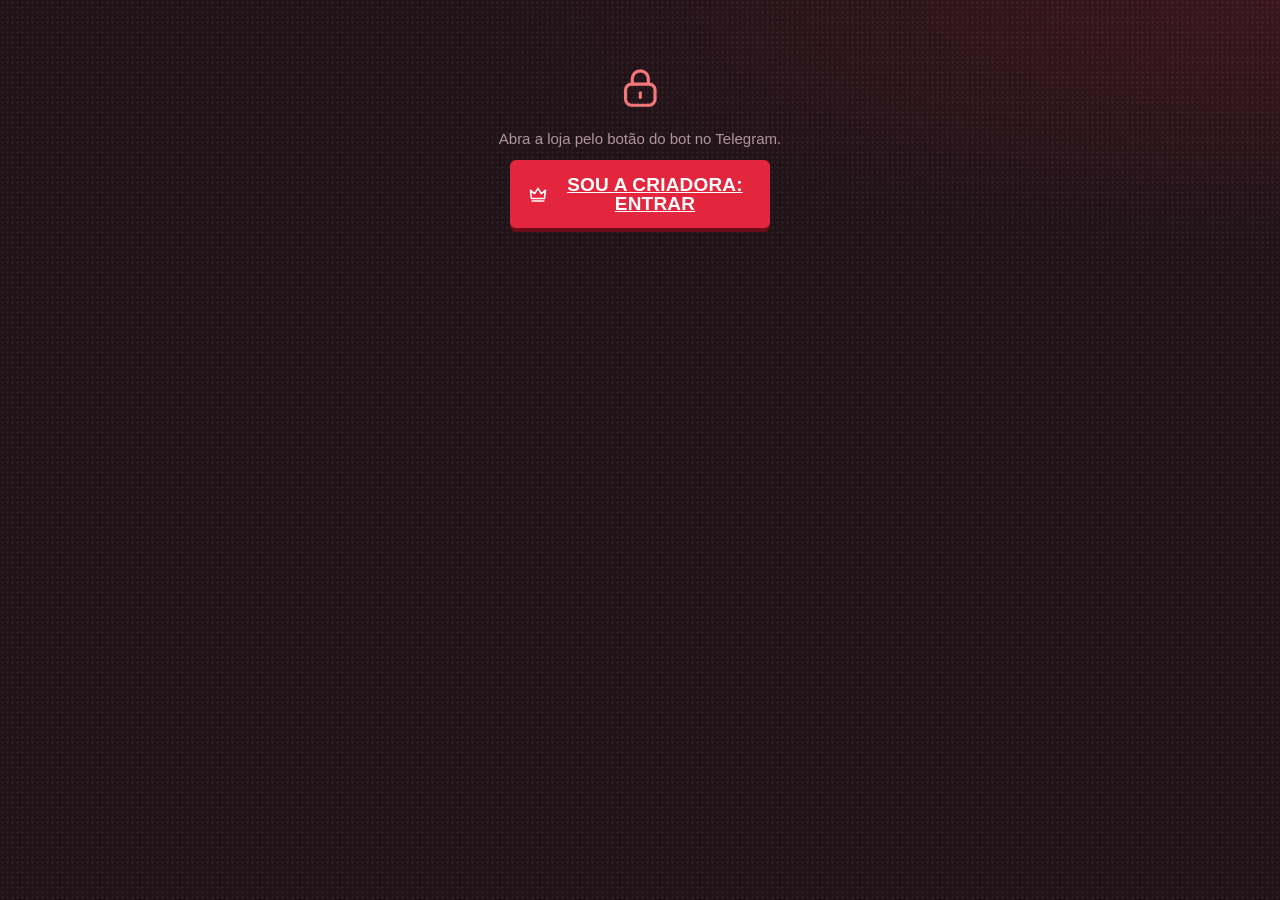
==== commit f261c812: "Mini App: rascunho da direção "Backstage" (aguardando escolha) Cartaz com o nome da criadora, pulsei" ====
--- a/miniapp/index.html
+++ b/miniapp/index.html
@@ -8,66 +8,75 @@
 <script src="https://telegram.org/js/telegram-web-app.js"></script>
 <style>
 /* ════════════════════════════════════════════════════════════════════════
-   DESIGN SYSTEM "CAMARIM"
-   O camarim da criadora à noite: paredes de veludo vinho, batom como cor de ação e a luz dourada
-   das lâmpadas do espelho como acento (só para VIP, estrelas e conquistas). Títulos em Bodoni Moda
-   itálico, com voz de revista; todo o resto (botões, números, preços pequenos) em Onest.
-   Os fundos são tingidos pela cor que a criadora escolhe (--a1), então cada loja tem o seu "quarto".
+   DESIGN SYSTEM "BACKSTAGE"
+   A loja é o bastidor de um show: o nome da criadora é o cartaz, cada conteúdo é um ingresso
+   com canhoto de preço, o VIP é a pulseira holográfica de acesso e o PIX é o comprovante.
+   Fundo de grafite com retícula (pontos de impressão), papel tingido pela cor da loja (--a1)
+   para os ingressos, carimbo (a própria --a1) para ações. Anybody condensada nos títulos e
+   preços; Hanken Grotesk no resto. Sombras duras e deslocadas: botão é coisa que se aperta.
    ════════════════════════════════════════════════════════════════════════ */
-@font-face{font-family:'Bodoni Moda';font-style:italic;font-weight:400 900;font-display:swap;src:url(/static/vendor/fonts/bodonimoda-italic-latin-ext.woff2) format('woff2');unicode-range:U+0100-02BA, U+02BD-02C5, U+02C7-02CC, U+02CE-02D7, U+02DD-02FF, U+0304, U+0308, U+0329, U+1D00-1DBF, U+1E00-1E9F, U+1EF2-1EFF, U+2020, U+20A0-20AB, U+20AD-20C4, U+2113, U+2C60-2C7F, U+A720-A7FF}
-@font-face{font-family:'Bodoni Moda';font-style:italic;font-weight:400 900;font-display:swap;src:url(/static/vendor/fonts/bodonimoda-italic-latin.woff2) format('woff2');unicode-range:U+0000-00FF, U+0131, U+0152-0153, U+02BB-02BC, U+02C6, U+02DA, U+02DC, U+0304, U+0308, U+0329, U+2000-206F, U+20AC, U+2122, U+2191, U+2193, U+2212, U+2215, U+FEFF, U+FFFD}
-@font-face{font-family:'Bodoni Moda';font-style:normal;font-weight:400 900;font-display:swap;src:url(/static/vendor/fonts/bodonimoda-normal-latin-ext.woff2) format('woff2');unicode-range:U+0100-02BA, U+02BD-02C5, U+02C7-02CC, U+02CE-02D7, U+02DD-02FF, U+0304, U+0308, U+0329, U+1D00-1DBF, U+1E00-1E9F, U+1EF2-1EFF, U+2020, U+20A0-20AB, U+20AD-20C4, U+2113, U+2C60-2C7F, U+A720-A7FF}
-@font-face{font-family:'Bodoni Moda';font-style:normal;font-weight:400 900;font-display:swap;src:url(/static/vendor/fonts/bodonimoda-normal-latin.woff2) format('woff2');unicode-range:U+0000-00FF, U+0131, U+0152-0153, U+02BB-02BC, U+02C6, U+02DA, U+02DC, U+0304, U+0308, U+0329, U+2000-206F, U+20AC, U+2122, U+2191, U+2193, U+2212, U+2215, U+FEFF, U+FFFD}
-@font-face{font-family:'Onest';font-style:normal;font-weight:400 800;font-display:swap;src:url(/static/vendor/fonts/onest-normal-latin-ext.woff2) format('woff2');unicode-range:U+0100-02BA, U+02BD-02C5, U+02C7-02CC, U+02CE-02D7, U+02DD-02FF, U+0304, U+0308, U+0329, U+1D00-1DBF, U+1E00-1E9F, U+1EF2-1EFF, U+2020, U+20A0-20AB, U+20AD-20C4, U+2113, U+2C60-2C7F, U+A720-A7FF}
-@font-face{font-family:'Onest';font-style:normal;font-weight:400 800;font-display:swap;src:url(/static/vendor/fonts/onest-normal-latin.woff2) format('woff2');unicode-range:U+0000-00FF, U+0131, U+0152-0153, U+02BB-02BC, U+02C6, U+02DA, U+02DC, U+0304, U+0308, U+0329, U+2000-206F, U+20AC, U+2122, U+2191, U+2193, U+2212, U+2215, U+FEFF, U+FFFD}
+@font-face{font-family:'Anybody';font-style:normal;font-weight:400 900;font-stretch:50% 150%;font-display:swap;src:url(/static/vendor/fonts/anybody-latin-ext.woff2) format('woff2');unicode-range:U+0100-02BA, U+02BD-02C5, U+02C7-02CC, U+02CE-02D7, U+02DD-02FF, U+0304, U+0308, U+0329, U+1D00-1DBF, U+1E00-1E9F, U+1EF2-1EFF, U+2020, U+20A0-20AB, U+20AD-20C4, U+2113, U+2C60-2C7F, U+A720-A7FF}
+@font-face{font-family:'Anybody';font-style:normal;font-weight:400 900;font-stretch:50% 150%;font-display:swap;src:url(/static/vendor/fonts/anybody-latin.woff2) format('woff2');unicode-range:U+0000-00FF, U+0131, U+0152-0153, U+02BB-02BC, U+02C6, U+02DA, U+02DC, U+0304, U+0308, U+0329, U+2000-206F, U+20AC, U+2122, U+2191, U+2193, U+2212, U+2215, U+FEFF, U+FFFD}
+@font-face{font-family:'Hanken Grotesk';font-style:normal;font-weight:400 800;font-display:swap;src:url(/static/vendor/fonts/hanken-latin-ext.woff2) format('woff2');unicode-range:U+0100-02BA, U+02BD-02C5, U+02C7-02CC, U+02CE-02D7, U+02DD-02FF, U+0304, U+0308, U+0329, U+1D00-1DBF, U+1E00-1E9F, U+1EF2-1EFF, U+2020, U+20A0-20AB, U+20AD-20C4, U+2113, U+2C60-2C7F, U+A720-A7FF}
+@font-face{font-family:'Hanken Grotesk';font-style:normal;font-weight:400 800;font-display:swap;src:url(/static/vendor/fonts/hanken-latin.woff2) format('woff2');unicode-range:U+0000-00FF, U+0131, U+0152-0153, U+02BB-02BC, U+02C6, U+02DA, U+02DC, U+0304, U+0308, U+0329, U+2000-206F, U+20AC, U+2122, U+2191, U+2193, U+2212, U+2215, U+FEFF, U+FFFD}
 :root{
   /* cor — a criadora troca --a1/--a2 em Recursos › Cores da loja */
-  --a1:#D92D5A;                         /* batom: comprar, curtir, ações principais */
-  --a2:#F07A8E;                         /* batom claro (compatibilidade com gradientes antigos) */
-  --a1-claro: color-mix(in oklab, var(--a1), #fff 34%);   /* batom legível como texto pequeno no escuro */
-  --ouro:#E6BE7E;                       /* luz de camarim: VIP, estrelas, ranking, conquistas */
-  --ouro-tinta:#2A1408;                 /* texto sobre o dourado */
-  --bg:    color-mix(in oklab, var(--a1) 9%,  #0E070A);
-  --bg2:   color-mix(in oklab, var(--a1) 12%, #150B10);
-  --card:  color-mix(in oklab, var(--a1) 14%, #1B0E14);
-  --card2: color-mix(in oklab, var(--a1) 18%, #24131B);
-  --text:#F7ECEE;
-  --muted: color-mix(in oklab, var(--a1) 14%, #B09AA2);
-  --line: color-mix(in oklab, var(--text) 9%, transparent);
-  --line-forte: color-mix(in oklab, var(--text) 17%, transparent);
+  --a1:#E3263E;                         /* carimbo: comprar, desbloquear, o que está ativo */
+  --a2:#FF6B7E;
+  --a1-claro: color-mix(in oklab, var(--a1), #fff 30%);   /* carimbo legível como texto no escuro */
+  --a1-fundo: color-mix(in oklab, var(--a1), #000 42%);   /* sombra dura dos botões de carimbo */
+  /* papel dos ingressos: a cor da loja bem clara, com tinta escura por cima */
+  --papel:  color-mix(in oklab, var(--a1) 26%, #FFF6F8);
+  --papel2: color-mix(in oklab, var(--a1) 14%, #FFFAFB);
+  --tinta:  color-mix(in oklab, var(--a1) 22%, #150A10);
+  /* VIP é holográfico: só a pulseira, o plano escolhido e o que é exclusivo */
+  --holo: linear-gradient(100deg,#C9F2FF 0%,#FFD1F4 28%,#FFF4C2 52%,#C8FFE0 76%,#D6D0FF 100%);
+  --ouro:#CDBBFF; --ouro-tinta:var(--tinta); --ouro-txt:#D9CCFF;
+  --grad-ouro: var(--holo);
+  /* grafite tingido */
+  --bg:    color-mix(in oklab, var(--a1) 6%,  #141015);
+  --bg2:   color-mix(in oklab, var(--a1) 7%,  #1B161D);
+  --card:  color-mix(in oklab, var(--a1) 7%,  #211B24);
+  --card2: color-mix(in oklab, var(--a1) 9%,  #2A232E);
+  --text:#F5ECF0;
+  --muted: color-mix(in oklab, var(--a1) 10%, #A99BA8);
+  --line: #FFFFFF17;
+  --line-forte: #FFFFFF2E;
+  --pontos: rgba(255,255,255,.055);
   --accent: var(--a1);
-  --grad: linear-gradient(170deg, color-mix(in oklab, var(--a1), #fff 16%) 0%, var(--a1) 46%, color-mix(in oklab, var(--a1), #000 24%) 100%);
-  --grad-ouro: linear-gradient(170deg, #F6DDB0 0%, var(--ouro) 45%, #B98A48 100%);
-  --ok:#3DD68C; --warn:#F2B35B; --err:#FF5A62;
-  --ouro-txt: var(--ouro);
-  /* raio por hierarquia: mídia grande > cartão > controle > etiqueta */
-  --r-xl:26px; --r:20px; --rs:14px; --r-xs:10px;
-  /* elevação: luz de topo + sombra tingida (nada de cinza genérico) */
-  --luz: inset 0 1px 0 color-mix(in oklab, #fff 7%, transparent);
-  --sombra: 0 1px 0 rgba(0,0,0,.28), 0 14px 34px -14px color-mix(in oklab, var(--a1) 30%, rgba(0,0,0,.7));
-  --sombra-alta: 0 30px 70px -20px rgba(0,0,0,.75), 0 0 0 1px var(--line);
-  /* tipografia: escala 12 · 13.5 · 15 · 17 · 20 · 24 · 30 · 44 */
-  --f-titulo: "Bodoni Moda", "Didot", "Bodoni 72", Georgia, serif;
-  --f-corpo: "Onest", -apple-system, BlinkMacSystemFont, "Segoe UI", Roboto, sans-serif;
+  --grad: linear-gradient(var(--a1), var(--a1));
+  --ok:#3DDC84; --warn:#FFB547; --err:#FF5C6A;
+  /* raio por função: papel quase reto, controles levemente arredondados, avatar redondo */
+  --r-xl:10px; --r:8px; --rs:6px; --r-xs:4px;
+  /* elevação dura: deslocada, sem desfoque genérico */
+  --luz: none;
+  --sombra: 0 0 0 1px var(--line);
+  --sombra-alta: 0 18px 40px -12px rgba(0,0,0,.7), 0 0 0 1px var(--line-forte);
+  --duro: 0 4px 0 var(--a1-fundo);
+  /* tipografia: escala 12 · 13.5 · 15 · 17 · 21 · 26 · 32 · cartaz */
+  --f-titulo: "Anybody", "Arial Narrow", Impact, sans-serif;
+  --f-corpo: "Hanken Grotesk", -apple-system, BlinkMacSystemFont, "Segoe UI", Roboto, sans-serif;
   /* movimento */
   --e-sai: cubic-bezier(.2,.8,.2,1);
-  --e-mola: cubic-bezier(.34,1.5,.55,1);
-  --t-rapido:.14s; --t-medio:.26s; --t-lento:.46s;
-  --nav-h:64px;
+  --e-mola: cubic-bezier(.34,1.56,.64,1);
+  --t-rapido:.12s; --t-medio:.22s; --t-lento:.4s;
+  --nav-h:66px;
   color-scheme: dark;
 }
 :root[data-tema-modo="claro"]{
-  --bg:    color-mix(in oklab, var(--a1) 5%,  #FBF4F1);
-  --bg2:   color-mix(in oklab, var(--a1) 7%,  #F6EBE8);
-  --card:  color-mix(in oklab, var(--a1) 4%,  #FFFAF8);
-  --card2: color-mix(in oklab, var(--a1) 8%,  #F3E4E1);
-  --text:#2B1219;
-  --muted: color-mix(in oklab, var(--a1) 12%, #7F636B);
-  --a1-claro: color-mix(in oklab, var(--a1), #000 8%);
-  --ouro:#B98538; --ouro-tinta:#2A1606; --ouro-txt:#8A5D1A; --ok:#14834F; --warn:#A8620E;
-  --luz: inset 0 1px 0 rgba(255,255,255,.7);
-  --sombra: 0 1px 0 rgba(60,20,30,.06), 0 14px 30px -16px color-mix(in oklab, var(--a1) 35%, rgba(60,20,30,.35));
-  --sombra-alta: 0 30px 60px -24px rgba(60,20,30,.4), 0 0 0 1px var(--line);
+  --bg:    color-mix(in oklab, var(--a1) 5%,  #EEE8EB);
+  --bg2:   color-mix(in oklab, var(--a1) 4%,  #F6F2F4);
+  --card:  #FFFFFF;
+  --card2: color-mix(in oklab, var(--a1) 6%,  #F4EEF1);
+  --text: var(--tinta);
+  --muted: color-mix(in oklab, var(--a1) 14%, #6E5B66);
+  --line: #1A0A1218;
+  --line-forte: #1A0A1230;
+  --pontos: rgba(40,10,25,.08);
+  --a1-claro: color-mix(in oklab, var(--a1), #000 12%);
+  --ouro:#7B5CE0; --ouro-txt:#5B3FC4;
+  --ok:#11804A; --warn:#A35F00;
+  --sombra-alta: 0 18px 40px -16px rgba(40,10,25,.35), 0 0 0 1px var(--line-forte);
   color-scheme: light;
 }
 *{box-sizing:border-box;-webkit-tap-highlight-color:transparent}
@@ -835,225 +844,262 @@
 .rec-cab .seta{font-size:13px;color:var(--muted)}
 
 /* ════════════════════════════════════════════════════════════════════════
-   CAMARIM · componentes
-   Tudo abaixo usa só os tokens do topo. Ordem: superfícies, capa, tipografia, controles,
-   conteúdo, VIP (dourado), painel, folhas e retornos, movimento.
+   BACKSTAGE · componentes
+   Tudo abaixo usa só os tokens do topo. Ordem: base, cartaz (topo), tipografia, controles,
+   ingressos (conteúdo), pulseira (VIP), painel, dock, folhas e comprovante, movimento.
    ════════════════════════════════════════════════════════════════════════ */
 
-/* superfícies: tom + luz de topo, sem borda cinza genérica */
-.post,.kpi,.grupo,.acao,.item,.beneficio,.troca,.renovar,.meta,.ranking,.grafico,.card-extra,.fila-item,.coment,.coment-mod,.card-pedido,.texto-pedido,.campo-rec .linha-bool,.vip-ativo,.mimo,.plano,.seg,.opcoes,.codigo,.bloqueio-vip{
-  background:var(--card);border-color:var(--line);box-shadow:var(--luz)}
-
-/* ── Capa e masthead: o nome da criadora como capa de revista ─────────── */
-.capa{height:240px;background:
-  radial-gradient(80% 90% at 85% 0%, color-mix(in oklab,var(--ouro) 38%,transparent), transparent 62%),
-  radial-gradient(90% 100% at 0% 20%, color-mix(in oklab,var(--a1) 75%,transparent), transparent 70%),
-  var(--bg2)}
-.capa img{filter:blur(22px) saturate(1.1) brightness(.62);transform:scale(1.35)}
-.capa::before{content:"";position:absolute;inset:0;z-index:1;pointer-events:none;mix-blend-mode:soft-light;
-  background:linear-gradient(155deg,color-mix(in oklab,var(--a1) 80%,transparent),transparent 60%),radial-gradient(60% 80% at 90% 0%,color-mix(in oklab,var(--ouro) 60%,transparent),transparent 70%)}
-.capa::after{z-index:1;background:linear-gradient(180deg,transparent 25%,color-mix(in oklab,var(--bg) 55%,transparent) 62%,var(--bg) 100%)}
-.capa .bolha{display:none}
-.perfil{display:grid;grid-template-columns:minmax(0,1fr) auto;align-items:end;column-gap:14px;text-align:left;margin-top:-104px;padding:0 18px;z-index:2}
-.perfil>.avatar-wrap{grid-column:2;grid-row:1}
-.perfil>.nome{grid-column:1;grid-row:1;display:block;margin:0 0 4px;font:italic 600 clamp(36px,11vw,48px)/.95 var(--f-titulo);letter-spacing:-.03em;text-wrap:balance;overflow-wrap:anywhere;text-shadow:0 2px 30px rgba(0,0,0,.5)}
-.perfil>.nome .verif{width:22px;height:22px;vertical-align:.32em;margin-left:2px;font-size:12px}
-.perfil>.bio,.perfil>.selo-criadora,.perfil>.stats{grid-column:1/-1;justify-self:start}
-.perfil>.sk{grid-column:1/-1}
-.avatar{width:86px;height:86px;border:3px solid var(--bg);box-shadow:none}
-.verif{background:var(--a1);box-shadow:0 0 0 2px var(--bg)}
-.bio{margin:14px 0 0;font-size:14.5px;line-height:1.5;color:color-mix(in oklab,var(--text) 80%,transparent);max-width:46ch}
-.stats{gap:0;margin:16px 0 0}
-.stats div{text-align:left;padding-right:18px;margin-right:18px;border-right:1px solid var(--line-forte)}
-.stats div:last-child{border:0;margin:0;padding:0}
-.stats b{font-size:19px;font-weight:650;font-variant-numeric:tabular-nums;letter-spacing:-.01em}
-.stats small{font-size:12.5px}
-:root[data-tema-modo="claro"] .perfil>.nome{text-shadow:none}
-:root[data-tema-modo="claro"] .capa img{brightness:1;filter:blur(22px) saturate(1.1) brightness(.95)}
+/* base: grafite com retícula de impressão */
+body::before{content:"";position:fixed;inset:0;z-index:-1;pointer-events:none;
+  background:radial-gradient(var(--pontos) 1px,transparent 1.3px) 0 0/5px 5px,
+    radial-gradient(90% 40% at 100% 0%,color-mix(in oklab,var(--a1) 14%,transparent),transparent 70%),var(--bg)}
+h2{font:900 26px/.95 var(--f-titulo);font-stretch:62%;text-transform:uppercase;letter-spacing:0}
+:focus-visible{outline:2px solid var(--a1-claro);outline-offset:2px;border-radius:4px}
+
+/* superfícies: placas planas com fio, sem sombra difusa */
+.kpi,.grupo,.acao,.item,.beneficio,.troca,.renovar,.meta,.ranking,.grafico,.card-extra,.fila-item,.coment,.coment-mod,.card-pedido,.texto-pedido,.campo-rec .linha-bool,.vip-ativo,.mimo,.plano,.seg,.opcoes,.codigo,.bloqueio-vip{
+  background:var(--card);border:1px solid var(--line);border-radius:var(--r);box-shadow:none}
+
+/* ── Cartaz: o nome da criadora como cartaz de show ──────────────────── */
+.capa{height:0;overflow:visible;background:none}
+.capa>*{display:none}
+.capa::after,.capa::before{display:none}
+.perfil{display:grid;grid-template-columns:auto minmax(0,1fr);column-gap:14px;row-gap:0;align-items:center;text-align:left;margin:0;padding:calc(18px + env(safe-area-inset-top)) 16px 0}
+.perfil>.nome{grid-column:1/-1;grid-row:1;display:block;margin:2px 0 14px -2px;
+  font:900 clamp(48px,calc((min(100vw,560px) - 32px) / (var(--n,8) * .5)),118px)/.8 var(--f-titulo);font-stretch:50%;
+  text-transform:uppercase;letter-spacing:-.005em;color:var(--papel);overflow-wrap:anywhere;text-wrap:balance}
+.perfil>.nome .verif{width:24px;height:24px;font-size:13px;vertical-align:top;margin-left:4px;background:var(--a1);color:#fff;border-radius:50%;box-shadow:none;position:relative;top:.06em}
+.perfil>.avatar-wrap{grid-column:1;grid-row:2;align-self:start}
+.perfil>.anel{grid-column:1;grid-row:2}
+.perfil>.bio{grid-column:2;grid-row:2;margin:0;font-size:15px;line-height:1.4;color:var(--text);max-width:40ch}
+.perfil>.selo-criadora,.perfil>.stats,.perfil>.sk{grid-column:1/-1}
+.avatar{width:64px;height:64px;border:2px solid var(--papel);font-size:26px;background:var(--a1)}
+.anel{padding:0;background:none;box-shadow:none}
+.anel.story{padding:3px;background:conic-gradient(from var(--ang),#C9F2FF,#FFD1F4,#FFF4C2,#C8FFE0,#D6D0FF,#C9F2FF)}
+.anel.story .avatar{border-color:var(--bg)}
+.lapis{background:var(--papel);color:var(--tinta)}
+.stats{display:flex;gap:0;margin:16px 0 0;padding:10px 0 0;border-top:1px solid var(--line-forte);justify-self:stretch}
+.stats div{flex:1;text-align:left;padding:0;margin:0;border:0}
+.stats b{display:inline;font:900 24px/1 var(--f-titulo);font-stretch:70%;font-variant-numeric:tabular-nums;margin-right:4px}
+.stats small{font-size:13px;color:var(--muted)}
+.selo-criadora{justify-self:start;margin-top:14px;background:transparent;border:1.5px solid var(--ouro);color:var(--ouro-txt);border-radius:var(--r-xs);font-weight:700;padding:5px 10px}
 
 /* ── Tipografia de seção ─────────────────────────────────────────────── */
-.secao-titulo{padding:28px 18px 12px;align-items:baseline;gap:12px}
-.secao-titulo h2{font-size:24px}
-.secao-titulo small{font-size:12.5px}
-.aj-painel .secao-titulo h2{font-size:19px}
-.folha h2{font-size:28px;line-height:1.08;padding-right:46px;margin-bottom:2px}
+.secao-titulo{padding:28px 16px 12px;align-items:baseline;gap:12px}
+.secao-titulo h2{font-size:30px}
+.secao-titulo small{font-size:13px}
+.aj-painel .secao-titulo h2{font-size:24px}
+.folha h2{font-size:32px;line-height:.95;padding-right:46px;margin-bottom:6px}
 .sub{font-size:14.5px;line-height:1.5}
-.rotulo{font-size:13px;font-weight:600;color:var(--muted);letter-spacing:.005em}
+.rotulo{font-size:13px;font-weight:700;color:var(--muted)}
 .legenda-grupo,.dica{line-height:1.5}
 
-/* ── Controles ───────────────────────────────────────────────────────── */
-.btn{border-radius:16px;padding:15px 18px;background:var(--grad);color:#fff;font-weight:700;letter-spacing:.005em;
-  box-shadow:var(--luz),inset 0 -2px 0 rgba(0,0,0,.2),0 14px 28px -14px color-mix(in oklab,var(--a1) 85%,transparent);
-  transition:transform var(--t-rapido) var(--e-sai),box-shadow var(--t-medio) var(--e-sai),filter var(--t-medio)}
-.btn:active{transform:translateY(1px) scale(.982);box-shadow:var(--luz),inset 0 -1px 0 rgba(0,0,0,.2),0 6px 14px -10px color-mix(in oklab,var(--a1) 85%,transparent)}
-.btn:disabled{opacity:.62;filter:saturate(.7);box-shadow:var(--luz)}
-.btn.sec{background:var(--card2);color:var(--text);border:1px solid var(--line);box-shadow:var(--luz)}
-.btn.fantasma{background:transparent;color:var(--muted);box-shadow:none;border:0}
-.btn.mini{padding:9px 14px;border-radius:12px;font-size:13.5px}
-.btn.perigo{background:color-mix(in oklab,var(--err) 16%,var(--card2));color:var(--err) !important;box-shadow:var(--luz)}
-.chip{padding:8px 15px;background:transparent;border:1px solid var(--line-forte);color:var(--muted);font-weight:600}
-.chip.on{background:color-mix(in oklab,var(--a1) 24%,var(--card));border-color:color-mix(in oklab,var(--a1) 60%,transparent);color:var(--text)}
-.seg,.opcoes{border-radius:14px;padding:4px}
-.seg button.on,.opcoes button.on,.grupo-filtro .opcoes button.on,.alt-vista button.on{background:var(--text);color:var(--bg)}
+/* ── Controles: carimbo que se aperta ────────────────────────────────── */
+.btn{border-radius:var(--rs);padding:15px 18px;background:var(--a1);color:#fff;font:900 19px/1 var(--f-titulo);font-stretch:72%;text-transform:uppercase;letter-spacing:.01em;
+  box-shadow:var(--duro);transition:transform var(--t-rapido) var(--e-sai),box-shadow var(--t-rapido) var(--e-sai),filter var(--t-medio)}
+.btn svg.i{width:1.05em;height:1.05em}
+.btn:active{transform:translateY(4px);box-shadow:0 0 0 var(--a1-fundo)}
+.btn:disabled{opacity:.6;filter:saturate(.6);box-shadow:none}
+.btn.sec{background:var(--card2);color:var(--text);border:1px solid var(--line-forte);box-shadow:0 4px 0 rgba(0,0,0,.35)}
+:root[data-tema-modo="claro"] .btn.sec{box-shadow:0 4px 0 var(--line-forte)}
+.btn.sec:active{box-shadow:none}
+.btn.fantasma{background:transparent;color:var(--muted);box-shadow:none;border:0;font:700 15px/1.2 var(--f-corpo);text-transform:none}
+.btn.mini{padding:10px 14px;border-radius:var(--r-xs);font-size:15px;box-shadow:0 3px 0 var(--a1-fundo)}
+.btn.mini.sec{box-shadow:0 3px 0 rgba(0,0,0,.35)}
+.btn.mini:active{transform:translateY(3px);box-shadow:none}
+.btn.perigo{background:color-mix(in oklab,var(--err) 14%,var(--card2));color:var(--err) !important;box-shadow:none;border:1px solid color-mix(in oklab,var(--err) 40%,transparent)}
+.chip{padding:8px 14px;border-radius:var(--r-xs);background:transparent;border:1.5px solid var(--line-forte);color:var(--muted);font-weight:700}
+.chip.on{background:var(--papel);border-color:var(--papel);color:var(--tinta)}
+.seg,.opcoes{border-radius:var(--r);padding:4px}
+.seg button,.opcoes button{border-radius:var(--r-xs)}
+.seg button.on,.opcoes button.on,.grupo-filtro .opcoes button.on,.alt-vista button.on{background:var(--papel);color:var(--tinta)}
 .grupo-filtro .opcoes button{background:transparent;border-color:var(--line-forte)}
-input[type=text],input[type=password],textarea,input[type=datetime-local]{background:var(--card);border:1.5px solid var(--line-forte);border-radius:14px;box-shadow:inset 0 1px 3px rgba(0,0,0,.2);transition:border-color var(--t-medio),box-shadow var(--t-medio)}
-:root[data-tema-modo="claro"] input[type=text],:root[data-tema-modo="claro"] input[type=password],:root[data-tema-modo="claro"] textarea{box-shadow:inset 0 1px 2px rgba(60,20,30,.06)}
-input:focus,textarea:focus,input[type=datetime-local]:focus{border-color:var(--a1);box-shadow:0 0 0 4px color-mix(in oklab,var(--a1) 22%,transparent)}
-.chave{background:var(--line-forte)}
+input[type=text],input[type=password],textarea,input[type=datetime-local]{background:var(--card);border:1.5px solid var(--line-forte);border-radius:var(--rs);box-shadow:none;transition:border-color var(--t-medio),box-shadow var(--t-medio)}
+input:focus,textarea:focus,input[type=datetime-local]:focus{border-color:var(--a1);box-shadow:0 0 0 3px color-mix(in oklab,var(--a1) 25%,transparent)}
+.chave{background:var(--line-forte);border-radius:999px}
 .chave.on{background:var(--a1)}
-.chave::after{box-shadow:0 2px 6px rgba(0,0,0,.35)}
-.escolher{border-color:var(--line-forte);border-radius:var(--r);color:var(--text);background:color-mix(in oklab,var(--card) 60%,transparent)}
+.escolher{border:1.5px dashed var(--line-forte);border-radius:var(--r);color:var(--text);background:transparent}
 .escolher:active{border-color:var(--a1)}
-
-/* toque: anel que se espalha a partir do dedo (o script cria o .ripple) */
-.btn,.chip,.acao,.linha-c,.mimo,.desbloq,.preco-tag,.seg button,.opcoes button,.beneficio,.item,.btn-aviso,.card-extra{position:relative;overflow:hidden}
-.ripple{position:absolute;border-radius:50%;pointer-events:none;background:currentColor;opacity:.2;transform:scale(0);animation:ripple .6s var(--e-sai) forwards}
-@keyframes ripple{to{transform:scale(1);opacity:0}}
-
-/* ── Conteúdo: posts e vitrine ───────────────────────────────────────── */
-.feed{gap:18px}
-.post{border:0;border-radius:var(--r-xl);box-shadow:var(--luz),var(--sombra)}
-.post .cab{padding:12px 16px 10px}
-.post .cab b{font-weight:650}
-.post .midia,.post .foto-wrap{margin:0 8px;border-radius:18px;overflow:hidden}
-.post .foto-wrap .midia{margin:0}
-.post-texto img.foto-post{border-radius:18px;width:calc(100% - 16px);margin:0 8px}
-.post .rodape{padding:14px 16px 16px}
-.post .rodape b{font-size:15.5px;font-weight:650}
-.legenda{padding:2px 16px 12px}
-.post-texto .corpo{padding:0 16px 14px;font-size:15.5px}
-.preco-tag{background:var(--grad);box-shadow:var(--luz),0 10px 22px -10px color-mix(in oklab,var(--a1) 85%,transparent);font-weight:700;padding:9px 15px}
-.preco-tag.ok{background:color-mix(in oklab,var(--ok) 12%,var(--card2));box-shadow:var(--luz);border:0}
-.midia .veu{background:linear-gradient(180deg,rgba(14,6,9,.05),rgba(14,6,9,.55))}
-.cadeado{animation:none;background:rgba(20,8,12,.32);border-color:rgba(255,255,255,.24);width:60px;height:60px}
-.desbloq{background:var(--a1);color:#fff;font-weight:700;padding:11px 18px;box-shadow:inset 0 1px 0 rgba(255,255,255,.2),0 12px 28px -8px rgba(0,0,0,.55)}
-.comprado-selo{background:color-mix(in oklab,var(--ok) 88%,#000);color:#04170D;font-weight:700}
-.pill,.tag-combo{background:rgba(14,6,9,.55)}
-.grade{gap:8px}
-.grade .card{border-radius:16px;box-shadow:var(--luz),var(--sombra)}
-.grade .card .veu{background:linear-gradient(180deg,transparent 40%,rgba(14,6,9,.78))}
-.interacao.on{color:var(--a1-claro)}
-.enquete .opc{border-color:var(--line-forte)}
-.enquete .opc.meu{border-color:var(--a1)}
-.btn-cart{background:var(--card2);border-color:var(--line)}
-.carrinho-bar{background:color-mix(in oklab,var(--card2) 88%,transparent);backdrop-filter:blur(16px);-webkit-backdrop-filter:blur(16px);border:1px solid var(--line-forte);box-shadow:var(--sombra-alta);color:var(--text)}
-.item img,.item .thumb{border-radius:12px}
-.item b,.acao b,.grupo .linha-c b{font-weight:600}
-.acao .ico,.grupo .linha-c .ico,.beneficio .ico,.card-extra .ico{background:color-mix(in oklab,var(--a1) 17%,transparent);color:var(--a1-claro)}
-.card-extra .ico{background:var(--grad);color:#fff}
-.vazio{padding:56px 28px}
-.vazio .ico{color:var(--a1-claro);opacity:.9}
-
-/* ── VIP é dourado: a luz do camarim ─────────────────────────────────── */
-.cta-vip{margin:20px 16px 0;padding:16px 16px 16px 18px;border-radius:var(--r);background:var(--grad-ouro) !important;color:var(--ouro-tinta);
-  box-shadow:inset 0 1px 0 rgba(255,255,255,.45),inset 0 -2px 0 rgba(90,50,10,.25),0 18px 40px -18px color-mix(in oklab,var(--ouro) 75%,transparent)}
-.cta-vip b{font:italic 700 21px/1.1 var(--f-titulo);letter-spacing:-.01em}
-.cta-vip small{opacity:.78;font-size:13px;font-weight:500}
-.cta-vip .seta{background:rgba(42,20,8,.12);color:var(--ouro-tinta)}
-.cta-vip::before{display:none}
-.hero-vip{background:var(--grad-ouro) !important;color:var(--ouro-tinta);border-radius:var(--r-xl);padding:26px 20px;box-shadow:inset 0 1px 0 rgba(255,255,255,.45),0 22px 44px -22px color-mix(in oklab,var(--ouro) 80%,transparent)}
-.hero-vip h2{color:var(--ouro-tinta);font-size:32px}
-.hero-vip p{opacity:.8}
-.hero-vip::after{background:var(--ouro-tinta);opacity:.1}
-.hero-vip.mimos-hero{background:var(--grad) !important;color:#fff}
-.hero-vip.mimos-hero h2{color:#fff}
-.hero-vip.mimos-hero::after{background:#fff;opacity:.14}
-.plano{border:1.5px solid var(--line)}
-.plano.on{border-color:var(--ouro);background:color-mix(in oklab,var(--ouro) 9%,var(--card));box-shadow:var(--luz),0 0 0 4px color-mix(in oklab,var(--ouro) 16%,transparent)}
-.plano.on .radio{border-color:var(--ouro);background:var(--ouro)}
-.plano.on .radio::after{background:var(--ouro-tinta)}
-.plano .valor b{font-variant-numeric:tabular-nums}
-.popular{background:var(--grad-ouro);color:var(--ouro-tinta);font-weight:700;letter-spacing:0}
-.beneficio .ico,.bloq-lista .li-ico{background:color-mix(in oklab,var(--ouro) 16%,transparent);color:var(--ouro-txt)}
-.vip-ativo .ico,.bloqueio-vip.tela .ico{background:var(--grad-ouro);color:var(--ouro-tinta)}
-.vip-ativo .barra-prog i{background:var(--grad-ouro)}
-.bloqueio-vip{border:1.5px dashed color-mix(in oklab,var(--ouro) 45%,transparent)}
-.selo-criadora{background:color-mix(in oklab,var(--ouro) 16%,transparent);color:var(--ouro-txt);font-weight:700}
-.selo-story{background:var(--a1)}
-.ranking .pos.medalha{color:var(--ouro-txt)}
-
-/* ── Painel da criadora ──────────────────────────────────────────────── */
-.ola{background:var(--grad) !important;border-radius:var(--r-xl);padding:20px 20px 18px;box-shadow:inset 0 1px 0 rgba(255,255,255,.18),0 22px 44px -22px color-mix(in oklab,var(--a1) 85%,transparent)}
-.ola small{font-weight:600}
-.ola b{font-size:36px;font-weight:700;letter-spacing:-.035em;margin:4px 0}
-.ola .deco{animation:none;opacity:.22}
-.kpi{border-radius:18px}
-.kpi b{font-weight:650;font-size:22px}
-.kpi.destaque{background:var(--grad);box-shadow:var(--luz)}
-.grafico .col{background:color-mix(in oklab,var(--a1) 28%,transparent)}
-.grafico .col.hoje{background:var(--grad)}
-.grupo{border-radius:20px}
+.acao .ico,.grupo .linha-c .ico,.beneficio .ico,.card-extra .ico{background:var(--card2);color:var(--a1-claro);border-radius:var(--r-xs)}
+.card-extra .ico{background:var(--a1);color:#fff}
+.item img,.item .thumb{border-radius:var(--r-xs)}
+.item b,.acao b,.grupo .linha-c b{font-weight:700}
 .grupo .linha-c{border-color:var(--line)}
 .grupo .linha-c .v{font-weight:700;font-variant-numeric:tabular-nums}
 .grupo .linha-c.add{color:var(--a1-claro)}
-.fab{background:var(--grad);border-radius:20px;box-shadow:inset 0 1px 0 rgba(255,255,255,.25),0 18px 36px -12px color-mix(in oklab,var(--a1) 90%,transparent)}
-.contador-fila{background:var(--a1)}
-.aj-topo{background:color-mix(in oklab,var(--bg) 88%,transparent);backdrop-filter:blur(14px);-webkit-backdrop-filter:blur(14px)}
-
-/* ── Barra inferior: dock de veludo ──────────────────────────────────── */
-.barra nav{background:color-mix(in oklab,var(--bg2) 74%,transparent);border:1px solid var(--line);box-shadow:var(--luz),0 20px 44px -12px rgba(0,0,0,.65)}
-:root[data-tema-modo="claro"] .barra nav{box-shadow:var(--luz),0 18px 36px -16px rgba(60,20,30,.3)}
-.barra nav .pilula{background:color-mix(in oklab,var(--a1) 20%,transparent);box-shadow:inset 0 0 0 1px color-mix(in oklab,var(--a1) 42%,transparent)}
-.barra nav button{font-weight:600}
-.barra nav button.on{color:var(--text)}
-.barra nav button.on .ico{color:var(--a1-claro)}
-.barra nav .bolinha{background:var(--a1)}
-.topo-fixo{background:color-mix(in oklab,var(--bg) 82%,transparent);border-bottom:1px solid var(--line)}
-.topo-fixo b{font:italic 600 18px/1.1 var(--f-titulo)}
-
-/* ── Folhas, toasts e retornos ───────────────────────────────────────── */
-.fundo{background:color-mix(in oklab,var(--bg) 40%,rgba(0,0,0,.6));backdrop-filter:blur(8px);-webkit-backdrop-filter:blur(8px)}
-.folha{background:var(--bg2);border-radius:28px 28px 0 0;padding:10px 20px calc(20px + env(safe-area-inset-bottom));box-shadow:var(--luz),0 -24px 60px -24px rgba(0,0,0,.6);animation:sobe .42s cubic-bezier(.2,.9,.25,1)}
+.vazio{padding:56px 28px}
+.vazio .ico{color:var(--a1-claro)}
+
+/* toque: carimbo de tinta que se espalha a partir do dedo (o script cria o .ripple) */
+.btn,.chip,.acao,.linha-c,.mimo,.desbloq,.preco-tag,.seg button,.opcoes button,.beneficio,.item,.btn-aviso,.card-extra{position:relative;overflow:hidden}
+.ripple{position:absolute;border-radius:50%;pointer-events:none;background:currentColor;opacity:.22;transform:scale(0);animation:ripple .5s var(--e-sai) forwards}
+@keyframes ripple{to{transform:scale(1);opacity:0}}
+
+/* ── Ingressos: cada conteúdo é um ticket com canhoto ────────────────── */
+/* o post troca os tokens localmente: dentro do ingresso, papel e tinta */
+.post{--text:var(--tinta);--muted:color-mix(in oklab,var(--tinta) 62%,var(--papel));--card:var(--papel2);--card2:color-mix(in oklab,var(--tinta) 8%,var(--papel));
+  --line:color-mix(in oklab,var(--tinta) 16%,transparent);--line-forte:color-mix(in oklab,var(--tinta) 30%,transparent);--a1-claro:var(--a1);
+  background:var(--papel);color:var(--tinta);border:0;border-radius:var(--r);box-shadow:none;overflow:hidden;position:relative}
+.feed{gap:16px}
+.post .cab{padding:12px 14px 10px}
+.post .cab b{font-weight:800}
+.post .midia,.post .foto-wrap{margin:0;border-radius:0}
+.post-texto img.foto-post{border-radius:0;width:100%;margin:0}
+.legenda{padding:2px 14px 12px}
+.post-texto .corpo{padding:0 14px 14px;font-size:15.5px}
+/* canhoto: picote tracejado com os dois furos nas bordas */
+.post .rodape{position:relative;padding:14px 14px 14px;border-top:2px dashed color-mix(in oklab,var(--tinta) 32%,transparent);align-items:center}
+.post .rodape::before,.post .rodape::after{content:"";position:absolute;top:-10px;width:18px;height:18px;border-radius:50%;background:var(--bg)}
+.post .rodape::before{left:-9px}.post .rodape::after{right:-9px}
+.post .rodape b{font:900 23px/1 var(--f-titulo);font-stretch:62%;text-transform:uppercase;letter-spacing:.005em}
+.post .rodape small{font-size:13px;font-weight:600}
+.preco-tag{background:var(--a1);color:#fff;border-radius:var(--r-xs);font:900 21px/1 var(--f-titulo);font-stretch:75%;padding:10px 13px 9px;box-shadow:0 3px 0 var(--a1-fundo);transition:transform var(--t-rapido) var(--e-sai),box-shadow var(--t-rapido) var(--e-sai)}
+.preco-tag:active{transform:translateY(3px) !important;box-shadow:none}
+.preco-tag.promo s{font:700 13px/1 var(--f-corpo);opacity:.75}
+.preco-tag.ok{background:transparent;color:var(--tinta);border:2px solid var(--tinta);box-shadow:none;font-size:18px}
+.btn-cart{background:transparent;border:2px solid var(--line-forte);border-radius:var(--r-xs);color:var(--tinta)}
+.btn-cart.on{background:var(--tinta);color:var(--papel);border-color:var(--tinta)}
+.midia{background:var(--tinta)}
+.midia .veu{background:linear-gradient(180deg,rgba(10,4,8,0),rgba(10,4,8,.5));justify-content:flex-end;padding-bottom:58px}
+.cadeado{animation:none;background:rgba(10,4,8,.45);border:1.5px solid rgba(255,255,255,.35);width:54px;height:54px;color:#fff}
+.desbloq{background:var(--a1);color:#fff;border-radius:var(--r-xs);font:900 19px/1 var(--f-titulo);font-stretch:72%;text-transform:uppercase;padding:13px 16px 12px;box-shadow:0 4px 0 var(--a1-fundo)}
+.desbloq:active{transform:translateY(4px);box-shadow:none}
+.comprado-selo{background:var(--ok);color:#03190C;border-radius:var(--r-xs);font-weight:800;transform:rotate(-3deg)}
+/* selo de promoção vira carimbo torto */
+.tag-relampago{border-radius:var(--r-xs) !important;transform:rotate(-4deg);background:var(--papel) !important;color:var(--a1) !important;border:2.5px solid var(--a1);font:900 16px/1 var(--f-titulo) !important;font-stretch:72% !important;text-transform:uppercase;box-shadow:none !important}
+.pill,.tag-combo{background:rgba(10,4,8,.62);border-radius:var(--r-xs)}
+.interacoes{padding:0 6px 10px}
+.interacao{border-radius:var(--r-xs);color:var(--tinta)}
+.interacao.on{color:var(--a1)}
+.interacao:active{background:color-mix(in oklab,var(--tinta) 10%,transparent)}
+.enquete .opc{border-color:var(--line-forte);border-radius:var(--r-xs)}
+.enquete .opc.meu{border-color:var(--a1)}
+/* grade (miniaturas): ingresso pequeno */
+.grade{gap:8px}
+.grade .card{border-radius:var(--r);box-shadow:none;background:var(--papel)}
+.grade .card .veu{background:linear-gradient(180deg,transparent 40%,rgba(10,4,8,.82))}
+.grade .card .veu b{font:900 17px/1 var(--f-titulo);font-stretch:62%;text-transform:uppercase}
+.carrinho-bar{background:var(--papel);color:var(--tinta);border:0;border-radius:var(--r);box-shadow:var(--sombra-alta)}
+.carrinho-bar .btn{box-shadow:0 3px 0 var(--a1-fundo)}
+
+/* ── Pulseira VIP: holograma ─────────────────────────────────────────── */
+.cta-vip{margin:22px -6px 0;padding:15px 30px 15px 28px;border-radius:0;transform:rotate(-1.8deg);color:var(--tinta);
+  background:radial-gradient(circle,var(--bg) 3px,transparent 3.5px) 4px 0/10px 12px repeat-y,radial-gradient(circle,var(--bg) 3px,transparent 3.5px) calc(100% - 4px) 0/10px 12px repeat-y,var(--holo) !important;
+  box-shadow:0 12px 30px -14px rgba(255,190,235,.55)}
+.cta-vip b{font:900 26px/.9 var(--f-titulo);font-stretch:58%;text-transform:uppercase}
+.cta-vip small{display:block;margin-top:4px;opacity:.78;font-size:13px;font-weight:600}
+.cta-vip .seta{background:var(--tinta);color:var(--papel2);border-radius:var(--r-xs);width:40px;height:40px}
+.cta-vip::before{display:none}
+.cta-vip:active{transform:rotate(-1.8deg) scale(.98)}
+.cta-vip.brilho::after{background:linear-gradient(110deg,transparent 38%,rgba(255,255,255,.7) 50%,transparent 62%);animation-duration:4.5s}
+.hero-vip{background:var(--holo) !important;color:var(--tinta);border-radius:0;padding:24px 20px 22px;transform:rotate(-1.2deg);margin:18px 10px 6px;box-shadow:0 14px 34px -16px rgba(255,190,235,.6)}
+.hero-vip h2{color:var(--tinta);font-size:40px}
+.hero-vip p{opacity:.8;color:var(--tinta)}
+.hero-vip::after{background:var(--tinta);opacity:.08}
+.hero-vip.mimos-hero{background:var(--a1) !important;color:#fff;transform:rotate(1deg)}
+.hero-vip.mimos-hero h2,.hero-vip.mimos-hero p{color:#fff}
+.hero-vip.mimos-hero::after{background:#fff;opacity:.14}
+.plano{border:1.5px solid var(--line-forte)}
+.plano b{font-weight:800}
+.plano .valor b{font:900 24px/1 var(--f-titulo);font-stretch:72%;font-variant-numeric:tabular-nums}
+.plano.on{border:0;background:var(--holo);color:var(--tinta);--muted:color-mix(in oklab,var(--tinta) 65%,#fff)}
+.plano.on .radio{border-color:var(--tinta);background:var(--tinta)}
+.plano.on .radio::after{background:#fff}
+.popular{background:var(--tinta);color:var(--papel2);border-radius:var(--r-xs);font-weight:800;letter-spacing:0}
+.beneficio .ico,.bloq-lista .li-ico{background:var(--card2);color:var(--ouro-txt)}
+.vip-ativo .ico,.bloqueio-vip.tela .ico{background:var(--holo);color:var(--tinta);border-radius:var(--r-xs)}
+.vip-ativo .barra-prog i,.renovar .barra-prog i{background:var(--holo)}
+.barra-prog{border-radius:2px;height:6px}
+.barra-prog i{border-radius:2px}
+.bloqueio-vip{border:2px dashed var(--line-forte)}
+.selo-story{background:var(--a1);border-radius:var(--r-xs)}
+.ranking .pos.medalha{color:var(--ouro-txt)}
+.eco{border-radius:var(--r-xs)}
+
+/* ── Painel da criadora: bilheteria ──────────────────────────────────── */
+.ola{background:var(--papel) !important;color:var(--tinta);border-radius:var(--r);padding:18px 18px 16px;box-shadow:none;position:relative}
+.ola::before,.ola::after{content:"";position:absolute;top:50%;margin-top:-9px;width:18px;height:18px;border-radius:50%;background:var(--bg)}
+.ola::before{left:-9px}.ola::after{right:-9px}
+.ola small{font-weight:700;opacity:.75}
+.ola b{font:900 52px/.95 var(--f-titulo);font-stretch:66%;letter-spacing:0;margin:6px 0 4px}
+.ola span{opacity:.8}
+.ola .deco{animation:none;opacity:.18;color:var(--tinta)}
+.kpi{border-radius:var(--r)}
+.kpi b{font:900 28px/1.05 var(--f-titulo);font-stretch:68%;margin-top:4px}
+.kpi.destaque{background:var(--a1);border:0;box-shadow:none}
+.grafico .col{background:color-mix(in oklab,var(--text) 18%,transparent);border-radius:2px 2px 0 0}
+.grafico .col.hoje{background:var(--a1)}
+.grupo{border-radius:var(--r)}
+.fab{background:var(--a1);border-radius:var(--r);box-shadow:0 5px 0 var(--a1-fundo)}
+.fab:active{transform:translateY(5px) !important;box-shadow:none}
+.contador-fila{background:var(--a1);border-radius:var(--r-xs)}
+.aj-topo{background:var(--bg)}
+
+/* ── Dock: barra de backstage ────────────────────────────────────────── */
+.barra{padding:0}
+.barra nav{max-width:none;height:calc(var(--nav-h) + env(safe-area-inset-bottom));padding:6px 8px env(safe-area-inset-bottom);border-radius:0;border:0;border-top:1px solid var(--line-forte);
+  background:color-mix(in oklab,var(--bg) 96%,#000);backdrop-filter:none;-webkit-backdrop-filter:none;box-shadow:none}
+:root[data-tema-modo="claro"] .barra nav{background:var(--tinta);--muted:color-mix(in oklab,var(--papel) 60%,transparent);--text:var(--papel2)}
+.barra nav .pilula{top:8px;bottom:calc(8px + env(safe-area-inset-bottom));left:8px;border-radius:var(--r-xs);background:var(--papel);box-shadow:none}
+.barra nav button{font-weight:700;font-size:11.5px;border-radius:var(--r-xs)}
+.barra nav button.on{color:var(--tinta)}
+.barra nav button.on .ico{color:var(--tinta)}
+.barra nav .bolinha{background:var(--a1);border-radius:var(--r-xs)}
+.topo-fixo{background:var(--bg);border-bottom:1px solid var(--line-forte);box-shadow:none;backdrop-filter:none;-webkit-backdrop-filter:none}
+.topo-fixo b{font:900 22px/1 var(--f-titulo);font-stretch:58%;text-transform:uppercase}
+.topo-fixo .av{border-radius:50%}
+main{padding-bottom:calc(var(--nav-h) + 28px + env(safe-area-inset-bottom))}
+
+/* ── Folhas e comprovante ────────────────────────────────────────────── */
+.fundo{background:rgba(8,3,6,.72);backdrop-filter:none;-webkit-backdrop-filter:none}
+.folha{background:var(--bg2);border-radius:14px 14px 0 0;padding:12px 18px calc(20px + env(safe-area-inset-bottom));box-shadow:0 -1px 0 var(--line-forte);animation:sobe .36s var(--e-sai)}
 @keyframes sobe{from{transform:translateY(100%)}}
-.alca{background:var(--line-forte)}
-.fechar{background:var(--card2);box-shadow:var(--luz);color:var(--text)}
-.linha-preco .v{font:italic 700 34px/1 var(--f-titulo);letter-spacing:-.02em;background:none;-webkit-background-clip:initial;background-clip:initial;color:var(--text)}
-.valor-pix .v{font:italic 700 42px/1.05 var(--f-titulo);letter-spacing:-.025em}
-.qr-card{border-radius:22px;box-shadow:0 22px 44px -18px rgba(0,0,0,.6)}
-.check{background:var(--grad);box-shadow:inset 0 1px 0 rgba(255,255,255,.25),0 18px 44px -12px color-mix(in oklab,var(--a1) 75%,transparent)}
-.toast{background:var(--card2);color:var(--text);border:1px solid var(--line-forte);border-radius:16px;padding:11px 16px;box-shadow:var(--sombra-alta);max-width:calc(100% - 32px);width:max-content;text-align:center;animation:toast-in .42s var(--e-mola)}
-.toast svg.i{color:var(--a1-claro)}
-@keyframes toast-in{from{opacity:0;transform:translate(-50%,22px) scale(.92)}}
-.sk{background:linear-gradient(100deg,var(--card) 30%,var(--card2) 50%,var(--card) 70%);background-size:220% 100%;animation:sk 1.5s ease-in-out infinite}
+.alca{background:var(--line-forte);border-radius:2px}
+.fechar{background:var(--card2);border-radius:var(--r-xs);color:var(--text)}
+.previa-wrap{border-radius:var(--r)}
+.previa-wrap .veu{display:flex;align-items:flex-end;justify-content:flex-end;padding:14px;background:rgba(10,4,8,.18)}
+.previa-wrap .cadeado{width:46px;height:46px;position:static;transform:none;margin:0}
+.midia-chips span{border-radius:var(--r-xs);background:transparent;border:1.5px solid var(--line-forte);color:var(--text);font-weight:600}
+.linha-preco{align-items:center;padding:12px 0;border-top:2px dashed var(--line-forte);border-bottom:2px dashed var(--line-forte)}
+.linha-preco .v{font:900 40px/1 var(--f-titulo);font-stretch:72%;letter-spacing:0;background:none;-webkit-background-clip:initial;background-clip:initial;color:var(--text)}
+.aviso.ok{color:var(--ok)}
+/* comprovante do PIX: papel térmico com borda serrilhada */
+.valor-pix{background:var(--papel2);color:var(--tinta);margin:6px 0 0;padding:16px 16px 22px;border-radius:var(--r-xs) var(--r-xs) 0 0;--muted:color-mix(in oklab,var(--tinta) 60%,#fff)}
+.valor-pix .v{font:900 54px/1 var(--f-titulo);font-stretch:68%;letter-spacing:0}
+.qr-card{border-radius:0;box-shadow:none;width:100%;margin:0 0 16px;padding:0 calc(50% - min(125px,35vw)) 26px;background:
+  linear-gradient(135deg,var(--bg2) 50%,transparent 50%) 0 100%/14px 10px repeat-x,
+  linear-gradient(225deg,var(--bg2) 50%,transparent 50%) 0 100%/14px 10px repeat-x,var(--papel2)}
+.qr-card img{background:#fff;padding:8px;border-radius:var(--r-xs)}
+.codigo{border-radius:var(--r-xs)}
+.passos i{border-radius:var(--r-xs);background:var(--papel);color:var(--tinta);border:0;font-weight:800}
+.check{background:var(--a1);border-radius:var(--r);box-shadow:0 6px 0 var(--a1-fundo)}
+.toast{background:var(--papel);color:var(--tinta);border:0;border-radius:var(--r-xs);padding:12px 16px;box-shadow:0 5px 0 color-mix(in oklab,var(--tinta) 55%,transparent),0 16px 30px -10px rgba(0,0,0,.6);font-weight:700;max-width:calc(100% - 32px);width:max-content;text-align:center;animation:toast-in .36s var(--e-mola)}
+.toast svg.i{color:var(--a1)}
+@keyframes toast-in{from{opacity:0;transform:translate(-50%,18px) rotate(-2deg) scale(.94)}}
+.sk{background:linear-gradient(100deg,var(--card) 30%,var(--card2) 50%,var(--card) 70%);background-size:220% 100%;animation:sk 1.4s ease-in-out infinite;border-radius:var(--r-xs)}
 .aviso{color:var(--warn)}
 .st.ok,.status-rec.on{background:color-mix(in oklab,var(--ok) 15%,transparent)}
-
-/* ── Movimento: rápido, por transform/opacity, e só onde explica algo ── */
+.st,.status-rec{border-radius:var(--r-xs)}
+
+.btn-filtros{border-radius:var(--rs);border-color:var(--line-forte)}
+.btn-filtros .n{border-radius:var(--r-xs)}
+.fixo-cta{padding:24px 16px 10px;margin-bottom:-10px;background:linear-gradient(180deg,transparent,var(--bg) 38%)}
+.valor-pix + .aviso{background:var(--papel2);margin:0;padding:0 16px 12px;text-align:center !important;color:color-mix(in oklab,var(--ok) 55%,var(--tinta))}
+.vip-ativo.urgente{border-color:color-mix(in oklab,var(--warn) 50%,transparent);background:color-mix(in oklab,var(--warn) 7%,var(--card))}
+/* ── Movimento: curto, por transform/opacity, e só onde explica algo ── */
 .vivo{animation:none}
 .brilho:not(.cta-vip)::after{display:none}
-.cta-vip.brilho::after{background:linear-gradient(110deg,transparent 38%,rgba(255,255,255,.45) 50%,transparent 62%);animation-duration:5.5s}
 .anel:not(.story){animation:none}
-.anima .entra,.anima.entra-raiz .entra{animation:entra .46s var(--e-sai) backwards;animation-delay:calc(var(--i,0) * 40ms)}
-@keyframes entra{from{opacity:0;transform:translateY(14px)}}
-.perfil>.nome{animation:masthead .7s var(--e-sai) backwards}
-@keyframes masthead{from{opacity:0;transform:translateY(10px);letter-spacing:.01em}}
-.acao:active,.kpi:active,.plano:active,.item:active,.card:active,.vip-ativo:active,.ranking .linha:active,.beneficio:active,.card-extra:active{transform:scale(.975)}
-.chip:active,.preco-tag:active,.desbloq:active,.btn-cart:active{transform:scale(.94)}
-@media (prefers-reduced-motion: reduce){.perfil>.nome{animation:none}.ripple{display:none}}
-/* ── Ajustes de leitura e camadas ────────────────────────────────────── */
-/* preços e valores: Onest em peso alto, com algarismos de mesma largura (a Didone fica para nomes) */
-.linha-preco .v{font:750 30px/1 var(--f-corpo);letter-spacing:-.03em}
-.valor-pix .v{font:750 40px/1.05 var(--f-corpo);letter-spacing:-.035em}
-/* prévia na folha: o selo queimado na imagem fica livre, o cadeado vai para o canto */
-.previa-wrap .veu{display:flex;align-items:flex-end;justify-content:flex-end;padding:14px}
-.previa-wrap .cadeado{width:46px;height:46px;position:static;transform:none;margin:0}
-/* a dock e o botão fixo precisam de fundo próprio: nada vaza por baixo */
-.barra nav{background:color-mix(in oklab,var(--bg2) 92%,transparent);backdrop-filter:blur(22px) saturate(1.4);-webkit-backdrop-filter:blur(22px) saturate(1.4)}
-.fixo-cta{padding:22px 16px 10px;margin-bottom:-10px;background:linear-gradient(180deg,transparent,var(--bg) 42%)}
-/* capa no claro: o veludo continua com cor, só mais luminoso */
-:root[data-tema-modo="claro"] .capa{background:
-  radial-gradient(80% 90% at 85% 0%, color-mix(in oklab,var(--ouro) 45%,transparent), transparent 62%),
-  radial-gradient(100% 110% at 0% 10%, color-mix(in oklab,var(--a1) 70%,transparent), transparent 72%),
-  color-mix(in oklab,var(--a1) 22%,var(--bg2))}
-:root[data-tema-modo="claro"] .capa::before{opacity:.6}
-/* barra do topo ao rolar: sólida o bastante para não brigar com os filtros */
-.topo-fixo{background:color-mix(in oklab,var(--bg) 94%,transparent);box-shadow:0 10px 24px -18px rgba(0,0,0,.5)}
-/* capa termina em degradê de máscara: funde com o veludo do fundo, sem emenda */
-.capa{-webkit-mask-image:linear-gradient(180deg,#000 50%,transparent 100%);mask-image:linear-gradient(180deg,#000 50%,transparent 100%)}
-.capa::after{background:none}
-/* no post, o cadeado e o botão descem para perto do polegar e deixam o selo da prévia livre */
-.post .midia .veu{justify-content:flex-end;padding-bottom:64px}
-.barra nav{background:color-mix(in oklab,var(--bg2) 97%,transparent)}
+.anima .entra,.anima.entra-raiz .entra{animation:entra .38s var(--e-sai) backwards;animation-delay:calc(var(--i,0) * 35ms)}
+@keyframes entra{from{opacity:0;transform:translateY(12px)}}
+/* o cartaz "imprime": o nome sobe de baixo de uma máscara e a pulseira cai no pulso */
+.perfil>.nome{animation:cartaz .55s var(--e-sai) backwards;clip-path:inset(0 0 -10% 0)}
+@keyframes cartaz{from{transform:translateY(40%);opacity:0}}
+header .cta-vip{animation:pulseira .6s var(--e-mola) .18s backwards}
+@keyframes pulseira{from{transform:rotate(-7deg) translateX(-30px);opacity:0}}
+.acao:active,.kpi:active,.plano:active,.item:active,.card:active,.vip-ativo:active,.ranking .linha:active,.beneficio:active,.card-extra:active,.mimo:active{transform:scale(.975)}
+.chip:active,.btn-cart:active{transform:scale(.94)}
+@media (prefers-reduced-motion: reduce){.perfil>.nome,header .cta-vip{animation:none}.ripple{display:none}.cta-vip.brilho::after{animation:none}}
 </style>
 </head>
 <body>
@@ -1063,8 +1109,8 @@
 </defs></svg>
 <main id="app">
   <div class="capa"><span class="bolha b1"></span><span class="bolha b2"></span><span class="bolha b3"></span></div>
-  <div class="perfil"><div class="sk" style="grid-column:1;grid-row:1;width:72%;height:40px;align-self:end"></div><div class="sk" style="grid-column:2;grid-row:1;width:86px;height:86px;border-radius:50%"></div>
-    <div class="sk" style="width:240px;height:14px;margin-top:14px"></div><div class="sk" style="width:180px;height:14px;margin-top:8px"></div></div>
+  <div class="perfil"><div class="sk" style="grid-row:1;width:78%;height:84px;margin-bottom:14px"></div><div class="sk" style="grid-column:1;grid-row:2;width:64px;height:64px;border-radius:50%"></div>
+    <div style="grid-column:2;grid-row:2"><div class="sk" style="width:85%;height:14px"></div><div class="sk" style="width:55%;height:14px;margin-top:8px"></div></div></div>
   <div class="feed" style="margin-top:22px"><div class="sk" style="height:380px"></div><div class="sk" style="height:380px"></div></div>
 </main>
 <div class="barra" id="barra"></div>
@@ -1073,7 +1119,7 @@
 const tg = window.Telegram?.WebApp;
 // initData assinado pelo Telegram (o simulador passa no #tgWebAppData, igual ao Telegram de verdade)
 const INIT = tg?.initData || new URLSearchParams(location.hash.slice(1)).get("tgWebAppData") || "";
-// O Camarim tem paleta própria: no modo "igual ao Telegram" só segue se o Telegram está claro ou escuro
+// O Backstage tem paleta própria: no modo "igual ao Telegram" só segue se o Telegram está claro ou escuro
 function modoAuto(){ return tg?.colorScheme === "light" ? "claro" : "escuro" }
 // Pinta o topo e o fundo do Telegram com a cor real do fundo (resolvida pelo navegador, já tingida pela cor da loja)
 function pintarMoldura(){
@@ -1354,7 +1400,7 @@
           <div class="anel ${anel.cls}">${c.tem_foto ? `<img class="avatar" src="${avatarSrc()}" alt="">` : `<div class="avatar">${ic("brilho")}</div>`}</div>
           ${criadora() ? `<span class="lapis">${ic("lapis")}</span>` : ""}${anel.selo}
         </div>
-        <div class="nome">${esc(c.nome)} <span class="verif" title="Perfil oficial">${ic("check")}</span></div>
+        <div class="nome" style="--n:${Math.max(5,[...c.nome].length)}">${esc(c.nome)}<span class="verif" title="Perfil oficial">${ic("check")}</span></div>
         <p class="bio">${esc(c.bio)}</p>
         ${criadora() ? `<span class="selo-criadora">${ic("coroa")} Modo criadora</span>` : ""}
         <div class="stats">
@@ -3306,7 +3352,7 @@
 
 /* ── Recursos: tela gerada a partir do esquema do servidor ─────────────── */
 let RECURSOS = null;
-// Cada cor vira o "batom" da loja; os fundos do Camarim se tingem dela (ver --bg no CSS)
+// Cada cor vira o "batom" da loja; o papel dos ingressos e o grafite do fundo se tingem dela (ver --bg no CSS)
 const TEMAS = {rosa:["#D92D5A","#F07A8E"], roxo:["#8A4FE0","#B58CF5"], azul:["#2C6FD6","#6FA3F0"], verde:["#178F5A","#4FC08A"],
                laranja:["#D9601C","#F2955A"], vermelho:["#C81E32","#E85C68"], dourado:["#A8782A","#D9AE62"]};
 async function carregarRecursos(){
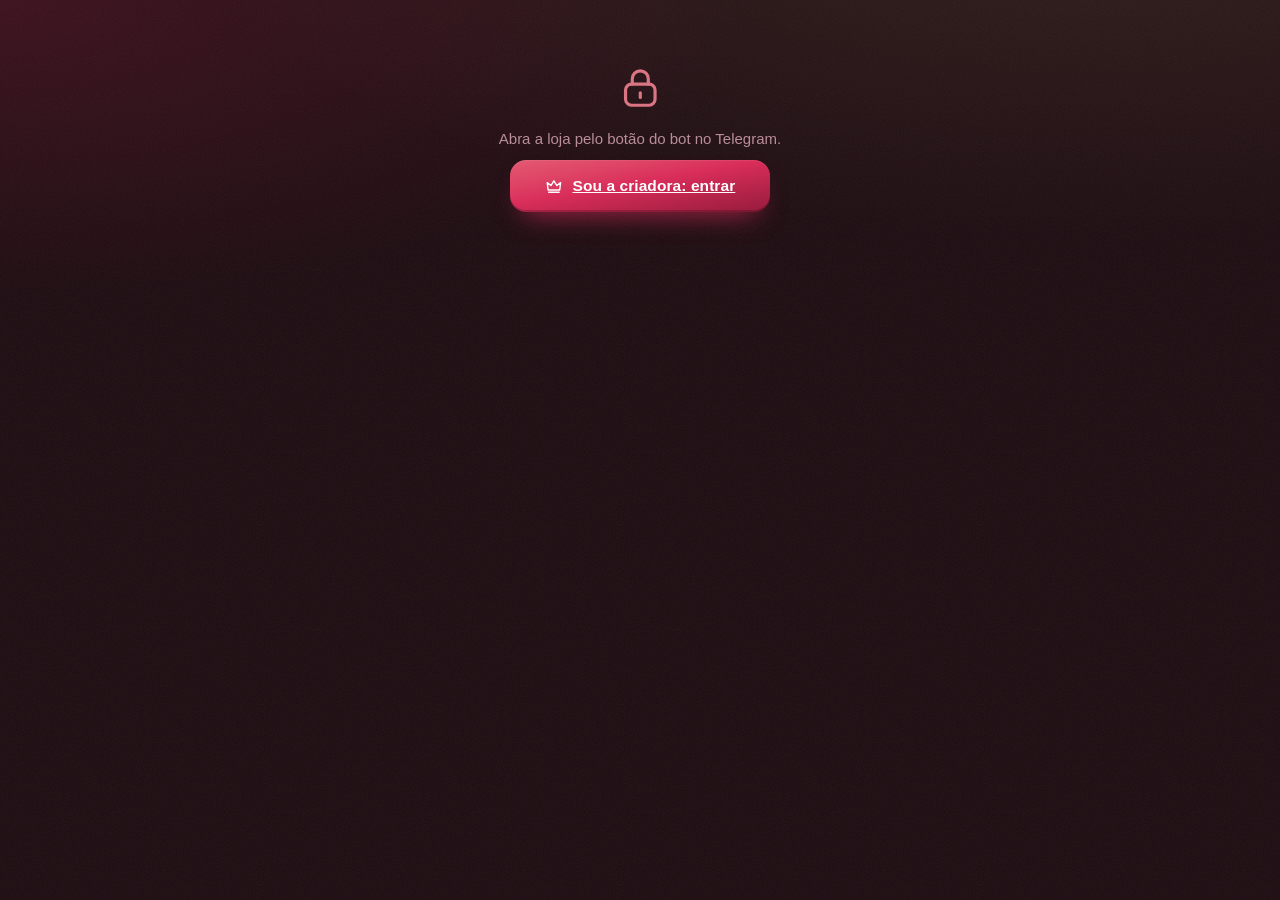
==== commit 49c922e9: "Visual da loja: a criadora escolhe entre 6 visuais Em Ajustes › Visual da loja a criadora escolhe o " ====
--- a/miniapp/index.html
+++ b/miniapp/index.html
@@ -8,75 +8,66 @@
 <script src="https://telegram.org/js/telegram-web-app.js"></script>
 <style>
 /* ════════════════════════════════════════════════════════════════════════
-   DESIGN SYSTEM "BACKSTAGE"
-   A loja é o bastidor de um show: o nome da criadora é o cartaz, cada conteúdo é um ingresso
-   com canhoto de preço, o VIP é a pulseira holográfica de acesso e o PIX é o comprovante.
-   Fundo de grafite com retícula (pontos de impressão), papel tingido pela cor da loja (--a1)
-   para os ingressos, carimbo (a própria --a1) para ações. Anybody condensada nos títulos e
-   preços; Hanken Grotesk no resto. Sombras duras e deslocadas: botão é coisa que se aperta.
+   DESIGN SYSTEM "CAMARIM"
+   O camarim da criadora à noite: paredes de veludo vinho, batom como cor de ação e a luz dourada
+   das lâmpadas do espelho como acento (só para VIP, estrelas e conquistas). Títulos em Bodoni Moda
+   itálico, com voz de revista; todo o resto (botões, números, preços pequenos) em Onest.
+   Os fundos são tingidos pela cor que a criadora escolhe (--a1), então cada loja tem o seu "quarto".
    ════════════════════════════════════════════════════════════════════════ */
-@font-face{font-family:'Anybody';font-style:normal;font-weight:400 900;font-stretch:50% 150%;font-display:swap;src:url(/static/vendor/fonts/anybody-latin-ext.woff2) format('woff2');unicode-range:U+0100-02BA, U+02BD-02C5, U+02C7-02CC, U+02CE-02D7, U+02DD-02FF, U+0304, U+0308, U+0329, U+1D00-1DBF, U+1E00-1E9F, U+1EF2-1EFF, U+2020, U+20A0-20AB, U+20AD-20C4, U+2113, U+2C60-2C7F, U+A720-A7FF}
-@font-face{font-family:'Anybody';font-style:normal;font-weight:400 900;font-stretch:50% 150%;font-display:swap;src:url(/static/vendor/fonts/anybody-latin.woff2) format('woff2');unicode-range:U+0000-00FF, U+0131, U+0152-0153, U+02BB-02BC, U+02C6, U+02DA, U+02DC, U+0304, U+0308, U+0329, U+2000-206F, U+20AC, U+2122, U+2191, U+2193, U+2212, U+2215, U+FEFF, U+FFFD}
-@font-face{font-family:'Hanken Grotesk';font-style:normal;font-weight:400 800;font-display:swap;src:url(/static/vendor/fonts/hanken-latin-ext.woff2) format('woff2');unicode-range:U+0100-02BA, U+02BD-02C5, U+02C7-02CC, U+02CE-02D7, U+02DD-02FF, U+0304, U+0308, U+0329, U+1D00-1DBF, U+1E00-1E9F, U+1EF2-1EFF, U+2020, U+20A0-20AB, U+20AD-20C4, U+2113, U+2C60-2C7F, U+A720-A7FF}
-@font-face{font-family:'Hanken Grotesk';font-style:normal;font-weight:400 800;font-display:swap;src:url(/static/vendor/fonts/hanken-latin.woff2) format('woff2');unicode-range:U+0000-00FF, U+0131, U+0152-0153, U+02BB-02BC, U+02C6, U+02DA, U+02DC, U+0304, U+0308, U+0329, U+2000-206F, U+20AC, U+2122, U+2191, U+2193, U+2212, U+2215, U+FEFF, U+FFFD}
+@font-face{font-family:'Bodoni Moda';font-style:italic;font-weight:400 900;font-display:swap;src:url(/static/vendor/fonts/bodonimoda-italic-latin-ext.woff2) format('woff2');unicode-range:U+0100-02BA, U+02BD-02C5, U+02C7-02CC, U+02CE-02D7, U+02DD-02FF, U+0304, U+0308, U+0329, U+1D00-1DBF, U+1E00-1E9F, U+1EF2-1EFF, U+2020, U+20A0-20AB, U+20AD-20C4, U+2113, U+2C60-2C7F, U+A720-A7FF}
+@font-face{font-family:'Bodoni Moda';font-style:italic;font-weight:400 900;font-display:swap;src:url(/static/vendor/fonts/bodonimoda-italic-latin.woff2) format('woff2');unicode-range:U+0000-00FF, U+0131, U+0152-0153, U+02BB-02BC, U+02C6, U+02DA, U+02DC, U+0304, U+0308, U+0329, U+2000-206F, U+20AC, U+2122, U+2191, U+2193, U+2212, U+2215, U+FEFF, U+FFFD}
+@font-face{font-family:'Bodoni Moda';font-style:normal;font-weight:400 900;font-display:swap;src:url(/static/vendor/fonts/bodonimoda-normal-latin-ext.woff2) format('woff2');unicode-range:U+0100-02BA, U+02BD-02C5, U+02C7-02CC, U+02CE-02D7, U+02DD-02FF, U+0304, U+0308, U+0329, U+1D00-1DBF, U+1E00-1E9F, U+1EF2-1EFF, U+2020, U+20A0-20AB, U+20AD-20C4, U+2113, U+2C60-2C7F, U+A720-A7FF}
+@font-face{font-family:'Bodoni Moda';font-style:normal;font-weight:400 900;font-display:swap;src:url(/static/vendor/fonts/bodonimoda-normal-latin.woff2) format('woff2');unicode-range:U+0000-00FF, U+0131, U+0152-0153, U+02BB-02BC, U+02C6, U+02DA, U+02DC, U+0304, U+0308, U+0329, U+2000-206F, U+20AC, U+2122, U+2191, U+2193, U+2212, U+2215, U+FEFF, U+FFFD}
+@font-face{font-family:'Onest';font-style:normal;font-weight:400 800;font-display:swap;src:url(/static/vendor/fonts/onest-normal-latin-ext.woff2) format('woff2');unicode-range:U+0100-02BA, U+02BD-02C5, U+02C7-02CC, U+02CE-02D7, U+02DD-02FF, U+0304, U+0308, U+0329, U+1D00-1DBF, U+1E00-1E9F, U+1EF2-1EFF, U+2020, U+20A0-20AB, U+20AD-20C4, U+2113, U+2C60-2C7F, U+A720-A7FF}
+@font-face{font-family:'Onest';font-style:normal;font-weight:400 800;font-display:swap;src:url(/static/vendor/fonts/onest-normal-latin.woff2) format('woff2');unicode-range:U+0000-00FF, U+0131, U+0152-0153, U+02BB-02BC, U+02C6, U+02DA, U+02DC, U+0304, U+0308, U+0329, U+2000-206F, U+20AC, U+2122, U+2191, U+2193, U+2212, U+2215, U+FEFF, U+FFFD}
 :root{
-  /* cor — a criadora troca --a1/--a2 em Recursos › Cores da loja */
-  --a1:#E3263E;                         /* carimbo: comprar, desbloquear, o que está ativo */
-  --a2:#FF6B7E;
-  --a1-claro: color-mix(in oklab, var(--a1), #fff 30%);   /* carimbo legível como texto no escuro */
-  --a1-fundo: color-mix(in oklab, var(--a1), #000 42%);   /* sombra dura dos botões de carimbo */
-  /* papel dos ingressos: a cor da loja bem clara, com tinta escura por cima */
-  --papel:  color-mix(in oklab, var(--a1) 26%, #FFF6F8);
-  --papel2: color-mix(in oklab, var(--a1) 14%, #FFFAFB);
-  --tinta:  color-mix(in oklab, var(--a1) 22%, #150A10);
-  /* VIP é holográfico: só a pulseira, o plano escolhido e o que é exclusivo */
-  --holo: linear-gradient(100deg,#C9F2FF 0%,#FFD1F4 28%,#FFF4C2 52%,#C8FFE0 76%,#D6D0FF 100%);
-  --ouro:#CDBBFF; --ouro-tinta:var(--tinta); --ouro-txt:#D9CCFF;
-  --grad-ouro: var(--holo);
-  /* grafite tingido */
-  --bg:    color-mix(in oklab, var(--a1) 6%,  #141015);
-  --bg2:   color-mix(in oklab, var(--a1) 7%,  #1B161D);
-  --card:  color-mix(in oklab, var(--a1) 7%,  #211B24);
-  --card2: color-mix(in oklab, var(--a1) 9%,  #2A232E);
-  --text:#F5ECF0;
-  --muted: color-mix(in oklab, var(--a1) 10%, #A99BA8);
-  --line: #FFFFFF17;
-  --line-forte: #FFFFFF2E;
-  --pontos: rgba(255,255,255,.055);
+  /* cor — a criadora troca --a1/--a2 em Ajustes › Visual da loja */
+  --a1:#D92D5A;                         /* batom: comprar, curtir, ações principais */
+  --a2:#F07A8E;                         /* batom claro (compatibilidade com gradientes antigos) */
+  --a1-claro: color-mix(in oklab, var(--a1), #fff 34%);   /* batom legível como texto pequeno no escuro */
+  --ouro:#E6BE7E;                       /* luz de camarim: VIP, estrelas, ranking, conquistas */
+  --ouro-tinta:#2A1408;                 /* texto sobre o dourado */
+  --bg:    color-mix(in oklab, var(--a1) 9%,  #0E070A);
+  --bg2:   color-mix(in oklab, var(--a1) 12%, #150B10);
+  --card:  color-mix(in oklab, var(--a1) 14%, #1B0E14);
+  --card2: color-mix(in oklab, var(--a1) 18%, #24131B);
+  --text:#F7ECEE;
+  --muted: color-mix(in oklab, var(--a1) 14%, #B09AA2);
+  --line: color-mix(in oklab, var(--text) 9%, transparent);
+  --line-forte: color-mix(in oklab, var(--text) 17%, transparent);
   --accent: var(--a1);
-  --grad: linear-gradient(var(--a1), var(--a1));
-  --ok:#3DDC84; --warn:#FFB547; --err:#FF5C6A;
-  /* raio por função: papel quase reto, controles levemente arredondados, avatar redondo */
-  --r-xl:10px; --r:8px; --rs:6px; --r-xs:4px;
-  /* elevação dura: deslocada, sem desfoque genérico */
-  --luz: none;
-  --sombra: 0 0 0 1px var(--line);
-  --sombra-alta: 0 18px 40px -12px rgba(0,0,0,.7), 0 0 0 1px var(--line-forte);
-  --duro: 0 4px 0 var(--a1-fundo);
-  /* tipografia: escala 12 · 13.5 · 15 · 17 · 21 · 26 · 32 · cartaz */
-  --f-titulo: "Anybody", "Arial Narrow", Impact, sans-serif;
-  --f-corpo: "Hanken Grotesk", -apple-system, BlinkMacSystemFont, "Segoe UI", Roboto, sans-serif;
+  --grad: linear-gradient(170deg, color-mix(in oklab, var(--a1), #fff 16%) 0%, var(--a1) 46%, color-mix(in oklab, var(--a1), #000 24%) 100%);
+  --grad-ouro: linear-gradient(170deg, #F6DDB0 0%, var(--ouro) 45%, #B98A48 100%);
+  --ok:#3DD68C; --warn:#F2B35B; --err:#FF5A62;
+  --ouro-txt: var(--ouro);
+  /* raio por hierarquia: mídia grande > cartão > controle > etiqueta */
+  --r-xl:26px; --r:20px; --rs:14px; --r-xs:10px;
+  /* elevação: luz de topo + sombra tingida (nada de cinza genérico) */
+  --luz: inset 0 1px 0 color-mix(in oklab, #fff 7%, transparent);
+  --sombra: 0 1px 0 rgba(0,0,0,.28), 0 14px 34px -14px color-mix(in oklab, var(--a1) 30%, rgba(0,0,0,.7));
+  --sombra-alta: 0 30px 70px -20px rgba(0,0,0,.75), 0 0 0 1px var(--line);
+  /* tipografia: escala 12 · 13.5 · 15 · 17 · 20 · 24 · 30 · 44 */
+  --f-titulo: "Bodoni Moda", "Didot", "Bodoni 72", Georgia, serif;
+  --f-corpo: "Onest", -apple-system, BlinkMacSystemFont, "Segoe UI", Roboto, sans-serif;
   /* movimento */
   --e-sai: cubic-bezier(.2,.8,.2,1);
-  --e-mola: cubic-bezier(.34,1.56,.64,1);
-  --t-rapido:.12s; --t-medio:.22s; --t-lento:.4s;
-  --nav-h:66px;
+  --e-mola: cubic-bezier(.34,1.5,.55,1);
+  --t-rapido:.14s; --t-medio:.26s; --t-lento:.46s;
+  --nav-h:64px;
   color-scheme: dark;
 }
 :root[data-tema-modo="claro"]{
-  --bg:    color-mix(in oklab, var(--a1) 5%,  #EEE8EB);
-  --bg2:   color-mix(in oklab, var(--a1) 4%,  #F6F2F4);
-  --card:  #FFFFFF;
-  --card2: color-mix(in oklab, var(--a1) 6%,  #F4EEF1);
-  --text: var(--tinta);
-  --muted: color-mix(in oklab, var(--a1) 14%, #6E5B66);
-  --line: #1A0A1218;
-  --line-forte: #1A0A1230;
-  --pontos: rgba(40,10,25,.08);
-  --a1-claro: color-mix(in oklab, var(--a1), #000 12%);
-  --ouro:#7B5CE0; --ouro-txt:#5B3FC4;
-  --ok:#11804A; --warn:#A35F00;
-  --sombra-alta: 0 18px 40px -16px rgba(40,10,25,.35), 0 0 0 1px var(--line-forte);
+  --bg:    color-mix(in oklab, var(--a1) 5%,  #FBF4F1);
+  --bg2:   color-mix(in oklab, var(--a1) 7%,  #F6EBE8);
+  --card:  color-mix(in oklab, var(--a1) 4%,  #FFFAF8);
+  --card2: color-mix(in oklab, var(--a1) 8%,  #F3E4E1);
+  --text:#2B1219;
+  --muted: color-mix(in oklab, var(--a1) 12%, #7F636B);
+  --a1-claro: color-mix(in oklab, var(--a1), #000 8%);
+  --ouro:#B98538; --ouro-tinta:#2A1606; --ouro-txt:#8A5D1A; --ok:#14834F; --warn:#A8620E;
+  --luz: inset 0 1px 0 rgba(255,255,255,.7);
+  --sombra: 0 1px 0 rgba(60,20,30,.06), 0 14px 30px -16px color-mix(in oklab, var(--a1) 35%, rgba(60,20,30,.35));
+  --sombra-alta: 0 30px 60px -24px rgba(60,20,30,.4), 0 0 0 1px var(--line);
   color-scheme: light;
 }
 *{box-sizing:border-box;-webkit-tap-highlight-color:transparent}
@@ -786,6 +777,33 @@
 .cores-tema{display:flex;gap:10px;flex-wrap:wrap}
 .cores-tema button{width:40px;height:40px;border-radius:50%;border:3px solid transparent;transition:.2s}
 .cores-tema button.on{border-color:var(--text);transform:scale(1.08)}
+/* escolha do visual da loja: cada cartão é uma miniatura do visual */
+.estilos-loja{display:grid;grid-template-columns:repeat(2,minmax(0,1fr));gap:10px}
+.estilos-loja button{display:grid;gap:2px;text-align:left;padding:8px 8px 10px;border-radius:14px;background:var(--card);border:2px solid var(--line);color:var(--text);transition:transform .15s,border-color .2s}
+.estilos-loja button:active{transform:scale(.96)}
+.estilos-loja button.on{border-color:var(--a1);box-shadow:0 0 0 3px color-mix(in srgb,var(--a1) 25%,transparent)}
+.estilos-loja b{font:700 14px/1.2 var(--f-corpo,sans-serif);margin-top:6px}
+.estilos-loja small{color:var(--muted);font-size:12px}
+.amostra{position:relative;height:74px;border-radius:9px;overflow:hidden;display:block}
+.amostra i,.amostra em{position:absolute;display:block}
+.am-camarim{background:radial-gradient(90% 90% at 0 0,#D92D5A,transparent 70%),#1B0E14}
+.am-camarim i{left:10px;top:12px;width:60%;height:14px;border-radius:3px;background:#F7ECEE}
+.am-camarim em{left:10px;bottom:10px;width:45%;height:18px;border-radius:9px;background:linear-gradient(#F6DDB0,#B98A48)}
+.am-backstage{background:radial-gradient(rgba(255,255,255,.08) 1px,transparent 1.3px) 0 0/5px 5px,#16101A}
+.am-backstage i{left:8px;top:8px;width:70%;height:24px;background:#FFC9D6;border-radius:2px}
+.am-backstage em{left:-4px;right:-4px;bottom:12px;height:16px;transform:rotate(-3deg);background:linear-gradient(100deg,#C9F2FF,#FFD1F4,#FFF4C2,#C8FFE0)}
+.am-neon{background:linear-gradient(#2B266033 1px,transparent 1px) 0 0/10px 10px,linear-gradient(90deg,#2B266033 1px,transparent 1px) 0 0/10px 10px,#0C0A1F}
+.am-neon i{left:14px;right:14px;top:14px;height:12px;border-radius:9px;border:2px solid #fff;box-shadow:0 0 8px #FF4FB0,0 0 14px #FF4FB0}
+.am-neon em{left:14px;right:14px;bottom:12px;height:16px;border-radius:5px;background:#FFD84D;box-shadow:0 0 10px rgba(255,216,77,.6)}
+.am-album{background:#F2C4CC}
+.am-album i{left:12px;top:10px;width:38px;height:44px;background:#fff;border-bottom:8px solid #fff;transform:rotate(-6deg);box-shadow:0 4px 8px rgba(80,20,30,.3);background-image:radial-gradient(circle,#d98c78,#5a2530)}
+.am-album em{right:10px;bottom:14px;width:46%;height:16px;background:#C8102E;transform:rotate(-6deg);clip-path:polygon(8px 0,100% 0,100% 100%,8px 100%,0 50%)}
+.am-revista{background:#FFE03A}
+.am-revista i{left:8px;top:8px;width:78%;height:18px;background:#E8197D;box-shadow:2px 2px 0 #141014}
+.am-revista em{left:8px;bottom:8px;width:56%;height:22px;background:#FFFDF2;border:2px solid #141014;box-shadow:3px 3px 0 #141014}
+.am-flip{background:radial-gradient(80% 60% at 10% 0,#FFD6F0,transparent),linear-gradient(#E9E2FF,#F7EFFF)}
+.am-flip i{left:10px;right:10px;top:10px;height:28px;border-radius:9px;background:linear-gradient(#C3EACB,#A6DCB3) padding-box,linear-gradient(#fff,#9B96B5,#fff) border-box;border:4px solid transparent}
+.am-flip em{right:10px;bottom:9px;width:40%;height:16px;border-radius:9px;background:linear-gradient(#FFA6DC,#FF5FB8)}
 
 /* ── Melhorias opcionais ─────────────────────────────────────────────── */
 .cards-extra{display:grid;gap:10px;padding:0 16px 14px}
@@ -844,262 +862,907 @@
 .rec-cab .seta{font-size:13px;color:var(--muted)}
 
 /* ════════════════════════════════════════════════════════════════════════
-   BACKSTAGE · componentes
-   Tudo abaixo usa só os tokens do topo. Ordem: base, cartaz (topo), tipografia, controles,
-   ingressos (conteúdo), pulseira (VIP), painel, dock, folhas e comprovante, movimento.
+   CAMARIM · componentes
+   Tudo abaixo usa só os tokens do topo. Ordem: superfícies, capa, tipografia, controles,
+   conteúdo, VIP (dourado), painel, folhas e retornos, movimento.
    ════════════════════════════════════════════════════════════════════════ */
 
-/* base: grafite com retícula de impressão */
-body::before{content:"";position:fixed;inset:0;z-index:-1;pointer-events:none;
-  background:radial-gradient(var(--pontos) 1px,transparent 1.3px) 0 0/5px 5px,
-    radial-gradient(90% 40% at 100% 0%,color-mix(in oklab,var(--a1) 14%,transparent),transparent 70%),var(--bg)}
-h2{font:900 26px/.95 var(--f-titulo);font-stretch:62%;text-transform:uppercase;letter-spacing:0}
-:focus-visible{outline:2px solid var(--a1-claro);outline-offset:2px;border-radius:4px}
-
-/* superfícies: placas planas com fio, sem sombra difusa */
-.kpi,.grupo,.acao,.item,.beneficio,.troca,.renovar,.meta,.ranking,.grafico,.card-extra,.fila-item,.coment,.coment-mod,.card-pedido,.texto-pedido,.campo-rec .linha-bool,.vip-ativo,.mimo,.plano,.seg,.opcoes,.codigo,.bloqueio-vip{
-  background:var(--card);border:1px solid var(--line);border-radius:var(--r);box-shadow:none}
-
-/* ── Cartaz: o nome da criadora como cartaz de show ──────────────────── */
-.capa{height:0;overflow:visible;background:none}
-.capa>*{display:none}
-.capa::after,.capa::before{display:none}
-.perfil{display:grid;grid-template-columns:auto minmax(0,1fr);column-gap:14px;row-gap:0;align-items:center;text-align:left;margin:0;padding:calc(18px + env(safe-area-inset-top)) 16px 0}
-.perfil>.nome{grid-column:1/-1;grid-row:1;display:block;margin:2px 0 14px -2px;
-  font:900 clamp(48px,calc((min(100vw,560px) - 32px) / (var(--n,8) * .5)),118px)/.8 var(--f-titulo);font-stretch:50%;
-  text-transform:uppercase;letter-spacing:-.005em;color:var(--papel);overflow-wrap:anywhere;text-wrap:balance}
-.perfil>.nome .verif{width:24px;height:24px;font-size:13px;vertical-align:top;margin-left:4px;background:var(--a1);color:#fff;border-radius:50%;box-shadow:none;position:relative;top:.06em}
-.perfil>.avatar-wrap{grid-column:1;grid-row:2;align-self:start}
-.perfil>.anel{grid-column:1;grid-row:2}
-.perfil>.bio{grid-column:2;grid-row:2;margin:0;font-size:15px;line-height:1.4;color:var(--text);max-width:40ch}
-.perfil>.selo-criadora,.perfil>.stats,.perfil>.sk{grid-column:1/-1}
-.avatar{width:64px;height:64px;border:2px solid var(--papel);font-size:26px;background:var(--a1)}
-.anel{padding:0;background:none;box-shadow:none}
-.anel.story{padding:3px;background:conic-gradient(from var(--ang),#C9F2FF,#FFD1F4,#FFF4C2,#C8FFE0,#D6D0FF,#C9F2FF)}
-.anel.story .avatar{border-color:var(--bg)}
-.lapis{background:var(--papel);color:var(--tinta)}
-.stats{display:flex;gap:0;margin:16px 0 0;padding:10px 0 0;border-top:1px solid var(--line-forte);justify-self:stretch}
-.stats div{flex:1;text-align:left;padding:0;margin:0;border:0}
-.stats b{display:inline;font:900 24px/1 var(--f-titulo);font-stretch:70%;font-variant-numeric:tabular-nums;margin-right:4px}
-.stats small{font-size:13px;color:var(--muted)}
-.selo-criadora{justify-self:start;margin-top:14px;background:transparent;border:1.5px solid var(--ouro);color:var(--ouro-txt);border-radius:var(--r-xs);font-weight:700;padding:5px 10px}
+/* superfícies: tom + luz de topo, sem borda cinza genérica */
+.post,.kpi,.grupo,.acao,.item,.beneficio,.troca,.renovar,.meta,.ranking,.grafico,.card-extra,.fila-item,.coment,.coment-mod,.card-pedido,.texto-pedido,.campo-rec .linha-bool,.vip-ativo,.mimo,.plano,.seg,.opcoes,.codigo,.bloqueio-vip{
+  background:var(--card);border-color:var(--line);box-shadow:var(--luz)}
+
+/* ── Capa e masthead: o nome da criadora como capa de revista ─────────── */
+.capa{height:240px;background:
+  radial-gradient(80% 90% at 85% 0%, color-mix(in oklab,var(--ouro) 38%,transparent), transparent 62%),
+  radial-gradient(90% 100% at 0% 20%, color-mix(in oklab,var(--a1) 75%,transparent), transparent 70%),
+  var(--bg2)}
+.capa img{filter:blur(22px) saturate(1.1) brightness(.62);transform:scale(1.35)}
+.capa::before{content:"";position:absolute;inset:0;z-index:1;pointer-events:none;mix-blend-mode:soft-light;
+  background:linear-gradient(155deg,color-mix(in oklab,var(--a1) 80%,transparent),transparent 60%),radial-gradient(60% 80% at 90% 0%,color-mix(in oklab,var(--ouro) 60%,transparent),transparent 70%)}
+.capa::after{z-index:1;background:linear-gradient(180deg,transparent 25%,color-mix(in oklab,var(--bg) 55%,transparent) 62%,var(--bg) 100%)}
+.capa .bolha{display:none}
+.perfil{display:grid;grid-template-columns:minmax(0,1fr) auto;align-items:end;column-gap:14px;text-align:left;margin-top:-104px;padding:0 18px;z-index:2}
+.perfil>.avatar-wrap{grid-column:2;grid-row:1}
+.perfil>.nome{grid-column:1;grid-row:1;display:block;margin:0 0 4px;font:italic 600 clamp(36px,11vw,48px)/.95 var(--f-titulo);letter-spacing:-.03em;text-wrap:balance;overflow-wrap:anywhere;text-shadow:0 2px 30px rgba(0,0,0,.5)}
+.perfil>.nome .verif{width:22px;height:22px;vertical-align:.32em;margin-left:2px;font-size:12px}
+.perfil>.bio,.perfil>.selo-criadora,.perfil>.stats{grid-column:1/-1;justify-self:start}
+.perfil>.sk{grid-column:1/-1}
+.avatar{width:86px;height:86px;border:3px solid var(--bg);box-shadow:none}
+.verif{background:var(--a1);box-shadow:0 0 0 2px var(--bg)}
+.bio{margin:14px 0 0;font-size:14.5px;line-height:1.5;color:color-mix(in oklab,var(--text) 80%,transparent);max-width:46ch}
+.stats{gap:0;margin:16px 0 0}
+.stats div{text-align:left;padding-right:18px;margin-right:18px;border-right:1px solid var(--line-forte)}
+.stats div:last-child{border:0;margin:0;padding:0}
+.stats b{font-size:19px;font-weight:650;font-variant-numeric:tabular-nums;letter-spacing:-.01em}
+.stats small{font-size:12.5px}
+:root[data-tema-modo="claro"] .perfil>.nome{text-shadow:none}
+:root[data-tema-modo="claro"] .capa img{brightness:1;filter:blur(22px) saturate(1.1) brightness(.95)}
 
 /* ── Tipografia de seção ─────────────────────────────────────────────── */
-.secao-titulo{padding:28px 16px 12px;align-items:baseline;gap:12px}
-.secao-titulo h2{font-size:30px}
-.secao-titulo small{font-size:13px}
-.aj-painel .secao-titulo h2{font-size:24px}
-.folha h2{font-size:32px;line-height:.95;padding-right:46px;margin-bottom:6px}
+.secao-titulo{padding:28px 18px 12px;align-items:baseline;gap:12px}
+.secao-titulo h2{font-size:24px}
+.secao-titulo small{font-size:12.5px}
+.aj-painel .secao-titulo h2{font-size:19px}
+.folha h2{font-size:28px;line-height:1.08;padding-right:46px;margin-bottom:2px}
 .sub{font-size:14.5px;line-height:1.5}
-.rotulo{font-size:13px;font-weight:700;color:var(--muted)}
+.rotulo{font-size:13px;font-weight:600;color:var(--muted);letter-spacing:.005em}
 .legenda-grupo,.dica{line-height:1.5}
 
-/* ── Controles: carimbo que se aperta ────────────────────────────────── */
-.btn{border-radius:var(--rs);padding:15px 18px;background:var(--a1);color:#fff;font:900 19px/1 var(--f-titulo);font-stretch:72%;text-transform:uppercase;letter-spacing:.01em;
-  box-shadow:var(--duro);transition:transform var(--t-rapido) var(--e-sai),box-shadow var(--t-rapido) var(--e-sai),filter var(--t-medio)}
-.btn svg.i{width:1.05em;height:1.05em}
-.btn:active{transform:translateY(4px);box-shadow:0 0 0 var(--a1-fundo)}
-.btn:disabled{opacity:.6;filter:saturate(.6);box-shadow:none}
-.btn.sec{background:var(--card2);color:var(--text);border:1px solid var(--line-forte);box-shadow:0 4px 0 rgba(0,0,0,.35)}
-:root[data-tema-modo="claro"] .btn.sec{box-shadow:0 4px 0 var(--line-forte)}
-.btn.sec:active{box-shadow:none}
-.btn.fantasma{background:transparent;color:var(--muted);box-shadow:none;border:0;font:700 15px/1.2 var(--f-corpo);text-transform:none}
-.btn.mini{padding:10px 14px;border-radius:var(--r-xs);font-size:15px;box-shadow:0 3px 0 var(--a1-fundo)}
-.btn.mini.sec{box-shadow:0 3px 0 rgba(0,0,0,.35)}
-.btn.mini:active{transform:translateY(3px);box-shadow:none}
-.btn.perigo{background:color-mix(in oklab,var(--err) 14%,var(--card2));color:var(--err) !important;box-shadow:none;border:1px solid color-mix(in oklab,var(--err) 40%,transparent)}
-.chip{padding:8px 14px;border-radius:var(--r-xs);background:transparent;border:1.5px solid var(--line-forte);color:var(--muted);font-weight:700}
-.chip.on{background:var(--papel);border-color:var(--papel);color:var(--tinta)}
-.seg,.opcoes{border-radius:var(--r);padding:4px}
-.seg button,.opcoes button{border-radius:var(--r-xs)}
-.seg button.on,.opcoes button.on,.grupo-filtro .opcoes button.on,.alt-vista button.on{background:var(--papel);color:var(--tinta)}
+/* ── Controles ───────────────────────────────────────────────────────── */
+.btn{border-radius:16px;padding:15px 18px;background:var(--grad);color:#fff;font-weight:700;letter-spacing:.005em;
+  box-shadow:var(--luz),inset 0 -2px 0 rgba(0,0,0,.2),0 14px 28px -14px color-mix(in oklab,var(--a1) 85%,transparent);
+  transition:transform var(--t-rapido) var(--e-sai),box-shadow var(--t-medio) var(--e-sai),filter var(--t-medio)}
+.btn:active{transform:translateY(1px) scale(.982);box-shadow:var(--luz),inset 0 -1px 0 rgba(0,0,0,.2),0 6px 14px -10px color-mix(in oklab,var(--a1) 85%,transparent)}
+.btn:disabled{opacity:.62;filter:saturate(.7);box-shadow:var(--luz)}
+.btn.sec{background:var(--card2);color:var(--text);border:1px solid var(--line);box-shadow:var(--luz)}
+.btn.fantasma{background:transparent;color:var(--muted);box-shadow:none;border:0}
+.btn.mini{padding:9px 14px;border-radius:12px;font-size:13.5px}
+.btn.perigo{background:color-mix(in oklab,var(--err) 16%,var(--card2));color:var(--err) !important;box-shadow:var(--luz)}
+.chip{padding:8px 15px;background:transparent;border:1px solid var(--line-forte);color:var(--muted);font-weight:600}
+.chip.on{background:color-mix(in oklab,var(--a1) 24%,var(--card));border-color:color-mix(in oklab,var(--a1) 60%,transparent);color:var(--text)}
+.seg,.opcoes{border-radius:14px;padding:4px}
+.seg button.on,.opcoes button.on,.grupo-filtro .opcoes button.on,.alt-vista button.on{background:var(--text);color:var(--bg)}
 .grupo-filtro .opcoes button{background:transparent;border-color:var(--line-forte)}
-input[type=text],input[type=password],textarea,input[type=datetime-local]{background:var(--card);border:1.5px solid var(--line-forte);border-radius:var(--rs);box-shadow:none;transition:border-color var(--t-medio),box-shadow var(--t-medio)}
-input:focus,textarea:focus,input[type=datetime-local]:focus{border-color:var(--a1);box-shadow:0 0 0 3px color-mix(in oklab,var(--a1) 25%,transparent)}
-.chave{background:var(--line-forte);border-radius:999px}
+input[type=text],input[type=password],textarea,input[type=datetime-local]{background:var(--card);border:1.5px solid var(--line-forte);border-radius:14px;box-shadow:inset 0 1px 3px rgba(0,0,0,.2);transition:border-color var(--t-medio),box-shadow var(--t-medio)}
+:root[data-tema-modo="claro"] input[type=text],:root[data-tema-modo="claro"] input[type=password],:root[data-tema-modo="claro"] textarea{box-shadow:inset 0 1px 2px rgba(60,20,30,.06)}
+input:focus,textarea:focus,input[type=datetime-local]:focus{border-color:var(--a1);box-shadow:0 0 0 4px color-mix(in oklab,var(--a1) 22%,transparent)}
+.chave{background:var(--line-forte)}
 .chave.on{background:var(--a1)}
-.escolher{border:1.5px dashed var(--line-forte);border-radius:var(--r);color:var(--text);background:transparent}
+.chave::after{box-shadow:0 2px 6px rgba(0,0,0,.35)}
+.escolher{border-color:var(--line-forte);border-radius:var(--r);color:var(--text);background:color-mix(in oklab,var(--card) 60%,transparent)}
 .escolher:active{border-color:var(--a1)}
-.acao .ico,.grupo .linha-c .ico,.beneficio .ico,.card-extra .ico{background:var(--card2);color:var(--a1-claro);border-radius:var(--r-xs)}
-.card-extra .ico{background:var(--a1);color:#fff}
-.item img,.item .thumb{border-radius:var(--r-xs)}
-.item b,.acao b,.grupo .linha-c b{font-weight:700}
+
+/* toque: anel que se espalha a partir do dedo (o script cria o .ripple) */
+.btn,.chip,.acao,.linha-c,.mimo,.desbloq,.preco-tag,.seg button,.opcoes button,.beneficio,.item,.btn-aviso,.card-extra{position:relative;overflow:hidden}
+.ripple{position:absolute;border-radius:50%;pointer-events:none;background:currentColor;opacity:.2;transform:scale(0);animation:ripple .6s var(--e-sai) forwards}
+@keyframes ripple{to{transform:scale(1);opacity:0}}
+
+/* ── Conteúdo: posts e vitrine ───────────────────────────────────────── */
+.feed{gap:18px}
+.post{border:0;border-radius:var(--r-xl);box-shadow:var(--luz),var(--sombra)}
+.post .cab{padding:12px 16px 10px}
+.post .cab b{font-weight:650}
+.post .midia,.post .foto-wrap{margin:0 8px;border-radius:18px;overflow:hidden}
+.post .foto-wrap .midia{margin:0}
+.post-texto img.foto-post{border-radius:18px;width:calc(100% - 16px);margin:0 8px}
+.post .rodape{padding:14px 16px 16px}
+.post .rodape b{font-size:15.5px;font-weight:650}
+.legenda{padding:2px 16px 12px}
+.post-texto .corpo{padding:0 16px 14px;font-size:15.5px}
+.preco-tag{background:var(--grad);box-shadow:var(--luz),0 10px 22px -10px color-mix(in oklab,var(--a1) 85%,transparent);font-weight:700;padding:9px 15px}
+.preco-tag.ok{background:color-mix(in oklab,var(--ok) 12%,var(--card2));box-shadow:var(--luz);border:0}
+.midia .veu{background:linear-gradient(180deg,rgba(14,6,9,.05),rgba(14,6,9,.55))}
+.cadeado{animation:none;background:rgba(20,8,12,.32);border-color:rgba(255,255,255,.24);width:60px;height:60px}
+.desbloq{background:var(--a1);color:#fff;font-weight:700;padding:11px 18px;box-shadow:inset 0 1px 0 rgba(255,255,255,.2),0 12px 28px -8px rgba(0,0,0,.55)}
+.comprado-selo{background:color-mix(in oklab,var(--ok) 88%,#000);color:#04170D;font-weight:700}
+.pill,.tag-combo{background:rgba(14,6,9,.55)}
+.grade{gap:8px}
+.grade .card{border-radius:16px;box-shadow:var(--luz),var(--sombra)}
+.grade .card .veu{background:linear-gradient(180deg,transparent 40%,rgba(14,6,9,.78))}
+.interacao.on{color:var(--a1-claro)}
+.enquete .opc{border-color:var(--line-forte)}
+.enquete .opc.meu{border-color:var(--a1)}
+.btn-cart{background:var(--card2);border-color:var(--line)}
+.carrinho-bar{background:color-mix(in oklab,var(--card2) 88%,transparent);backdrop-filter:blur(16px);-webkit-backdrop-filter:blur(16px);border:1px solid var(--line-forte);box-shadow:var(--sombra-alta);color:var(--text)}
+.item img,.item .thumb{border-radius:12px}
+.item b,.acao b,.grupo .linha-c b{font-weight:600}
+.acao .ico,.grupo .linha-c .ico,.beneficio .ico,.card-extra .ico{background:color-mix(in oklab,var(--a1) 17%,transparent);color:var(--a1-claro)}
+.card-extra .ico{background:var(--grad);color:#fff}
+.vazio{padding:56px 28px}
+.vazio .ico{color:var(--a1-claro);opacity:.9}
+
+/* ── VIP é dourado: a luz do camarim ─────────────────────────────────── */
+.cta-vip{margin:20px 16px 0;padding:16px 16px 16px 18px;border-radius:var(--r);background:var(--grad-ouro) !important;color:var(--ouro-tinta);
+  box-shadow:inset 0 1px 0 rgba(255,255,255,.45),inset 0 -2px 0 rgba(90,50,10,.25),0 18px 40px -18px color-mix(in oklab,var(--ouro) 75%,transparent)}
+.cta-vip b{font:italic 700 21px/1.1 var(--f-titulo);letter-spacing:-.01em}
+.cta-vip small{opacity:.78;font-size:13px;font-weight:500}
+.cta-vip .seta{background:rgba(42,20,8,.12);color:var(--ouro-tinta)}
+.cta-vip::before{display:none}
+.hero-vip{background:var(--grad-ouro) !important;color:var(--ouro-tinta);border-radius:var(--r-xl);padding:26px 20px;box-shadow:inset 0 1px 0 rgba(255,255,255,.45),0 22px 44px -22px color-mix(in oklab,var(--ouro) 80%,transparent)}
+.hero-vip h2{color:var(--ouro-tinta);font-size:32px}
+.hero-vip p{opacity:.8}
+.hero-vip::after{background:var(--ouro-tinta);opacity:.1}
+.hero-vip.mimos-hero{background:var(--grad) !important;color:#fff}
+.hero-vip.mimos-hero h2{color:#fff}
+.hero-vip.mimos-hero::after{background:#fff;opacity:.14}
+.plano{border:1.5px solid var(--line)}
+.plano.on{border-color:var(--ouro);background:color-mix(in oklab,var(--ouro) 9%,var(--card));box-shadow:var(--luz),0 0 0 4px color-mix(in oklab,var(--ouro) 16%,transparent)}
+.plano.on .radio{border-color:var(--ouro);background:var(--ouro)}
+.plano.on .radio::after{background:var(--ouro-tinta)}
+.plano .valor b{font-variant-numeric:tabular-nums}
+.popular{background:var(--grad-ouro);color:var(--ouro-tinta);font-weight:700;letter-spacing:0}
+.beneficio .ico,.bloq-lista .li-ico{background:color-mix(in oklab,var(--ouro) 16%,transparent);color:var(--ouro-txt)}
+.vip-ativo .ico,.bloqueio-vip.tela .ico{background:var(--grad-ouro);color:var(--ouro-tinta)}
+.vip-ativo .barra-prog i{background:var(--grad-ouro)}
+.bloqueio-vip{border:1.5px dashed color-mix(in oklab,var(--ouro) 45%,transparent)}
+.selo-criadora{background:color-mix(in oklab,var(--ouro) 16%,transparent);color:var(--ouro-txt);font-weight:700}
+.selo-story{background:var(--a1)}
+.ranking .pos.medalha{color:var(--ouro-txt)}
+
+/* ── Painel da criadora ──────────────────────────────────────────────── */
+.ola{background:var(--grad) !important;border-radius:var(--r-xl);padding:20px 20px 18px;box-shadow:inset 0 1px 0 rgba(255,255,255,.18),0 22px 44px -22px color-mix(in oklab,var(--a1) 85%,transparent)}
+.ola small{font-weight:600}
+.ola b{font-size:36px;font-weight:700;letter-spacing:-.035em;margin:4px 0}
+.ola .deco{animation:none;opacity:.22}
+.kpi{border-radius:18px}
+.kpi b{font-weight:650;font-size:22px}
+.kpi.destaque{background:var(--grad);box-shadow:var(--luz)}
+.grafico .col{background:color-mix(in oklab,var(--a1) 28%,transparent)}
+.grafico .col.hoje{background:var(--grad)}
+.grupo{border-radius:20px}
 .grupo .linha-c{border-color:var(--line)}
 .grupo .linha-c .v{font-weight:700;font-variant-numeric:tabular-nums}
 .grupo .linha-c.add{color:var(--a1-claro)}
-.vazio{padding:56px 28px}
-.vazio .ico{color:var(--a1-claro)}
-
-/* toque: carimbo de tinta que se espalha a partir do dedo (o script cria o .ripple) */
-.btn,.chip,.acao,.linha-c,.mimo,.desbloq,.preco-tag,.seg button,.opcoes button,.beneficio,.item,.btn-aviso,.card-extra{position:relative;overflow:hidden}
-.ripple{position:absolute;border-radius:50%;pointer-events:none;background:currentColor;opacity:.22;transform:scale(0);animation:ripple .5s var(--e-sai) forwards}
-@keyframes ripple{to{transform:scale(1);opacity:0}}
-
-/* ── Ingressos: cada conteúdo é um ticket com canhoto ────────────────── */
-/* o post troca os tokens localmente: dentro do ingresso, papel e tinta */
-.post{--text:var(--tinta);--muted:color-mix(in oklab,var(--tinta) 62%,var(--papel));--card:var(--papel2);--card2:color-mix(in oklab,var(--tinta) 8%,var(--papel));
+.fab{background:var(--grad);border-radius:20px;box-shadow:inset 0 1px 0 rgba(255,255,255,.25),0 18px 36px -12px color-mix(in oklab,var(--a1) 90%,transparent)}
+.contador-fila{background:var(--a1)}
+.aj-topo{background:color-mix(in oklab,var(--bg) 88%,transparent);backdrop-filter:blur(14px);-webkit-backdrop-filter:blur(14px)}
+
+/* ── Barra inferior: dock de veludo ──────────────────────────────────── */
+.barra nav{background:color-mix(in oklab,var(--bg2) 74%,transparent);border:1px solid var(--line);box-shadow:var(--luz),0 20px 44px -12px rgba(0,0,0,.65)}
+:root[data-tema-modo="claro"] .barra nav{box-shadow:var(--luz),0 18px 36px -16px rgba(60,20,30,.3)}
+.barra nav .pilula{background:color-mix(in oklab,var(--a1) 20%,transparent);box-shadow:inset 0 0 0 1px color-mix(in oklab,var(--a1) 42%,transparent)}
+.barra nav button{font-weight:600}
+.barra nav button.on{color:var(--text)}
+.barra nav button.on .ico{color:var(--a1-claro)}
+.barra nav .bolinha{background:var(--a1)}
+.topo-fixo{background:color-mix(in oklab,var(--bg) 82%,transparent);border-bottom:1px solid var(--line)}
+.topo-fixo b{font:italic 600 18px/1.1 var(--f-titulo)}
+
+/* ── Folhas, toasts e retornos ───────────────────────────────────────── */
+.fundo{background:color-mix(in oklab,var(--bg) 40%,rgba(0,0,0,.6));backdrop-filter:blur(8px);-webkit-backdrop-filter:blur(8px)}
+.folha{background:var(--bg2);border-radius:28px 28px 0 0;padding:10px 20px calc(20px + env(safe-area-inset-bottom));box-shadow:var(--luz),0 -24px 60px -24px rgba(0,0,0,.6);animation:sobe .42s cubic-bezier(.2,.9,.25,1)}
+@keyframes sobe{from{transform:translateY(100%)}}
+.alca{background:var(--line-forte)}
+.fechar{background:var(--card2);box-shadow:var(--luz);color:var(--text)}
+.linha-preco .v{font:italic 700 34px/1 var(--f-titulo);letter-spacing:-.02em;background:none;-webkit-background-clip:initial;background-clip:initial;color:var(--text)}
+.valor-pix .v{font:italic 700 42px/1.05 var(--f-titulo);letter-spacing:-.025em}
+.qr-card{border-radius:22px;box-shadow:0 22px 44px -18px rgba(0,0,0,.6)}
+.check{background:var(--grad);box-shadow:inset 0 1px 0 rgba(255,255,255,.25),0 18px 44px -12px color-mix(in oklab,var(--a1) 75%,transparent)}
+.toast{background:var(--card2);color:var(--text);border:1px solid var(--line-forte);border-radius:16px;padding:11px 16px;box-shadow:var(--sombra-alta);max-width:calc(100% - 32px);width:max-content;text-align:center;animation:toast-in .42s var(--e-mola)}
+.toast svg.i{color:var(--a1-claro)}
+@keyframes toast-in{from{opacity:0;transform:translate(-50%,22px) scale(.92)}}
+.sk{background:linear-gradient(100deg,var(--card) 30%,var(--card2) 50%,var(--card) 70%);background-size:220% 100%;animation:sk 1.5s ease-in-out infinite}
+.aviso{color:var(--warn)}
+.st.ok,.status-rec.on{background:color-mix(in oklab,var(--ok) 15%,transparent)}
+
+/* ── Movimento: rápido, por transform/opacity, e só onde explica algo ── */
+.vivo{animation:none}
+.brilho:not(.cta-vip)::after{display:none}
+.cta-vip.brilho::after{background:linear-gradient(110deg,transparent 38%,rgba(255,255,255,.45) 50%,transparent 62%);animation-duration:5.5s}
+.anel:not(.story){animation:none}
+.anima .entra,.anima.entra-raiz .entra{animation:entra .46s var(--e-sai) backwards;animation-delay:calc(var(--i,0) * 40ms)}
+@keyframes entra{from{opacity:0;transform:translateY(14px)}}
+.perfil>.nome{animation:masthead .7s var(--e-sai) backwards}
+@keyframes masthead{from{opacity:0;transform:translateY(10px);letter-spacing:.01em}}
+.acao:active,.kpi:active,.plano:active,.item:active,.card:active,.vip-ativo:active,.ranking .linha:active,.beneficio:active,.card-extra:active{transform:scale(.975)}
+.chip:active,.preco-tag:active,.desbloq:active,.btn-cart:active{transform:scale(.94)}
+@media (prefers-reduced-motion: reduce){.perfil>.nome{animation:none}.ripple{display:none}}
+/* ── Ajustes de leitura e camadas ────────────────────────────────────── */
+/* preços e valores: Onest em peso alto, com algarismos de mesma largura (a Didone fica para nomes) */
+.linha-preco .v{font:750 30px/1 var(--f-corpo);letter-spacing:-.03em}
+.valor-pix .v{font:750 40px/1.05 var(--f-corpo);letter-spacing:-.035em}
+/* prévia na folha: o selo queimado na imagem fica livre, o cadeado vai para o canto */
+.previa-wrap .veu{display:flex;align-items:flex-end;justify-content:flex-end;padding:14px}
+.previa-wrap .cadeado{width:46px;height:46px;position:static;transform:none;margin:0}
+/* a dock e o botão fixo precisam de fundo próprio: nada vaza por baixo */
+.barra nav{background:color-mix(in oklab,var(--bg2) 92%,transparent);backdrop-filter:blur(22px) saturate(1.4);-webkit-backdrop-filter:blur(22px) saturate(1.4)}
+.fixo-cta{padding:22px 16px 10px;margin-bottom:-10px;background:linear-gradient(180deg,transparent,var(--bg) 42%)}
+/* capa no claro: o veludo continua com cor, só mais luminoso */
+:root[data-tema-modo="claro"] .capa{background:
+  radial-gradient(80% 90% at 85% 0%, color-mix(in oklab,var(--ouro) 45%,transparent), transparent 62%),
+  radial-gradient(100% 110% at 0% 10%, color-mix(in oklab,var(--a1) 70%,transparent), transparent 72%),
+  color-mix(in oklab,var(--a1) 22%,var(--bg2))}
+:root[data-tema-modo="claro"] .capa::before{opacity:.6}
+/* barra do topo ao rolar: sólida o bastante para não brigar com os filtros */
+.topo-fixo{background:color-mix(in oklab,var(--bg) 94%,transparent);box-shadow:0 10px 24px -18px rgba(0,0,0,.5)}
+/* capa termina em degradê de máscara: funde com o veludo do fundo, sem emenda */
+.capa{-webkit-mask-image:linear-gradient(180deg,#000 50%,transparent 100%);mask-image:linear-gradient(180deg,#000 50%,transparent 100%)}
+.capa::after{background:none}
+/* no post, o cadeado e o botão descem para perto do polegar e deixam o selo da prévia livre */
+.post .midia .veu{justify-content:flex-end;padding-bottom:64px}
+.barra nav{background:color-mix(in oklab,var(--bg2) 97%,transparent)}
+/* ═══ VISUAIS ALTERNATIVOS: gerado por estilos/montar.py, não editar aqui ═══ */
+@font-face{font-family: 'Anybody'; font-style: normal; font-weight: 400 900; font-stretch: 50% 150%; font-display: swap; src: url(/static/vendor/fonts/anybody-latin-ext.woff2) format('woff2'); unicode-range: U+0100-02BA, U+02BD-02C5, U+02C7-02CC, U+02CE-02D7, U+02DD-02FF, U+0304, U+0308, U+0329, U+1D00-1DBF, U+1E00-1E9F, U+1EF2-1EFF, U+2020, U+20A0-20AB, U+20AD-20C4, U+2113, U+2C60-2C7F, U+A720-A7FF;}
+@font-face{font-family: 'Anybody'; font-style: normal; font-weight: 400 900; font-stretch: 50% 150%; font-display: swap; src: url(/static/vendor/fonts/anybody-latin.woff2) format('woff2'); unicode-range: U+0000-00FF, U+0131, U+0152-0153, U+02BB-02BC, U+02C6, U+02DA, U+02DC, U+0304, U+0308, U+0329, U+2000-206F, U+20AC, U+2122, U+2191, U+2193, U+2212, U+2215, U+FEFF, U+FFFD;}
+@font-face{font-family: 'Hanken Grotesk'; font-style: normal; font-weight: 400 800; font-display: swap; src: url(/static/vendor/fonts/hanken-latin-ext.woff2) format('woff2'); unicode-range: U+0100-02BA, U+02BD-02C5, U+02C7-02CC, U+02CE-02D7, U+02DD-02FF, U+0304, U+0308, U+0329, U+1D00-1DBF, U+1E00-1E9F, U+1EF2-1EFF, U+2020, U+20A0-20AB, U+20AD-20C4, U+2113, U+2C60-2C7F, U+A720-A7FF;}
+@font-face{font-family: 'Hanken Grotesk'; font-style: normal; font-weight: 400 800; font-display: swap; src: url(/static/vendor/fonts/hanken-latin.woff2) format('woff2'); unicode-range: U+0000-00FF, U+0131, U+0152-0153, U+02BB-02BC, U+02C6, U+02DA, U+02DC, U+0304, U+0308, U+0329, U+2000-206F, U+20AC, U+2122, U+2191, U+2193, U+2212, U+2215, U+FEFF, U+FFFD;}
+@font-face{font-family: 'Neonderthaw'; font-style: normal; font-weight: 400; font-display: swap; src: url(/static/vendor/fonts/neonderthaw-latin-ext.woff2) format('woff2'); unicode-range: U+0100-02BA, U+02BD-02C5, U+02C7-02CC, U+02CE-02D7, U+02DD-02FF, U+0304, U+0308, U+0329, U+1D00-1DBF, U+1E00-1E9F, U+1EF2-1EFF, U+2020, U+20A0-20AB, U+20AD-20C4, U+2113, U+2C60-2C7F, U+A720-A7FF;}
+@font-face{font-family: 'Neonderthaw'; font-style: normal; font-weight: 400; font-display: swap; src: url(/static/vendor/fonts/neonderthaw-latin.woff2) format('woff2'); unicode-range: U+0000-00FF, U+0131, U+0152-0153, U+02BB-02BC, U+02C6, U+02DA, U+02DC, U+0304, U+0308, U+0329, U+2000-206F, U+20AC, U+2122, U+2191, U+2193, U+2212, U+2215, U+FEFF, U+FFFD;}
+@font-face{font-family: 'Big Shoulders Display'; font-style: normal; font-weight: 500 900; font-display: swap; src: url(/static/vendor/fonts/bigshoulders-latin-ext.woff2) format('woff2'); unicode-range: U+0100-02BA, U+02BD-02C5, U+02C7-02CC, U+02CE-02D7, U+02DD-02FF, U+0304, U+0308, U+0329, U+1D00-1DBF, U+1E00-1E9F, U+1EF2-1EFF, U+2020, U+20A0-20AB, U+20AD-20C4, U+2113, U+2C60-2C7F, U+A720-A7FF;}
+@font-face{font-family: 'Big Shoulders Display'; font-style: normal; font-weight: 500 900; font-display: swap; src: url(/static/vendor/fonts/bigshoulders-latin.woff2) format('woff2'); unicode-range: U+0000-00FF, U+0131, U+0152-0153, U+02BB-02BC, U+02C6, U+02DA, U+02DC, U+0304, U+0308, U+0329, U+2000-206F, U+20AC, U+2122, U+2191, U+2193, U+2212, U+2215, U+FEFF, U+FFFD;}
+@font-face{font-family: 'Caveat Brush'; font-style: normal; font-weight: 400; font-display: swap; src: url(/static/vendor/fonts/caveatbrush-latin-ext.woff2) format('woff2'); unicode-range: U+0100-02BA, U+02BD-02C5, U+02C7-02CC, U+02CE-02D7, U+02DD-02FF, U+0304, U+0308, U+0329, U+1D00-1DBF, U+1E00-1E9F, U+1EF2-1EFF, U+2020, U+20A0-20AB, U+20AD-20C4, U+2113, U+2C60-2C7F, U+A720-A7FF;}
+@font-face{font-family: 'Caveat Brush'; font-style: normal; font-weight: 400; font-display: swap; src: url(/static/vendor/fonts/caveatbrush-latin.woff2) format('woff2'); unicode-range: U+0000-00FF, U+0131, U+0152-0153, U+02BB-02BC, U+02C6, U+02DA, U+02DC, U+0304, U+0308, U+0329, U+2000-206F, U+20AC, U+2122, U+2191, U+2193, U+2212, U+2215, U+FEFF, U+FFFD;}
+@font-face{font-family: 'Bungee'; font-style: normal; font-weight: 400; font-display: swap; src: url(/static/vendor/fonts/bungee-latin-ext.woff2) format('woff2'); unicode-range: U+0100-02BA, U+02BD-02C5, U+02C7-02CC, U+02CE-02D7, U+02DD-02FF, U+0304, U+0308, U+0329, U+1D00-1DBF, U+1E00-1E9F, U+1EF2-1EFF, U+2020, U+20A0-20AB, U+20AD-20C4, U+2113, U+2C60-2C7F, U+A720-A7FF;}
+@font-face{font-family: 'Bungee'; font-style: normal; font-weight: 400; font-display: swap; src: url(/static/vendor/fonts/bungee-latin.woff2) format('woff2'); unicode-range: U+0000-00FF, U+0131, U+0152-0153, U+02BB-02BC, U+02C6, U+02DA, U+02DC, U+0304, U+0308, U+0329, U+2000-206F, U+20AC, U+2122, U+2191, U+2193, U+2212, U+2215, U+FEFF, U+FFFD;}
+@font-face{font-family: 'Bagel Fat One'; font-style: normal; font-weight: 400; font-display: swap; src: url(/static/vendor/fonts/bagelfatone-latin-ext.woff2) format('woff2'); unicode-range: U+0100-02BA, U+02BD-02C5, U+02C7-02CC, U+02CE-02D7, U+02DD-02FF, U+0304, U+0308, U+0329, U+1D00-1DBF, U+1E00-1E9F, U+1EF2-1EFF, U+2020, U+20A0-20AB, U+20AD-20C4, U+2113, U+2C60-2C7F, U+A720-A7FF;}
+@font-face{font-family: 'Bagel Fat One'; font-style: normal; font-weight: 400; font-display: swap; src: url(/static/vendor/fonts/bagelfatone-latin.woff2) format('woff2'); unicode-range: U+0000-00FF, U+0131, U+0152-0153, U+02BB-02BC, U+02C6, U+02DA, U+02DC, U+0304, U+0308, U+0329, U+2000-206F, U+20AC, U+2122, U+2191, U+2193, U+2212, U+2215, U+FEFF, U+FFFD;}
+@font-face{font-family: 'Pixelify Sans'; font-style: normal; font-weight: 400 700; font-display: swap; src: url(/static/vendor/fonts/pixelify-latin-ext.woff2) format('woff2'); unicode-range: U+0100-02BA, U+02BD-02C5, U+02C7-02CC, U+02CE-02D7, U+02DD-02FF, U+0304, U+0308, U+0329, U+1D00-1DBF, U+1E00-1E9F, U+1EF2-1EFF, U+2020, U+20A0-20AB, U+20AD-20C4, U+2113, U+2C60-2C7F, U+A720-A7FF;}
+@font-face{font-family: 'Pixelify Sans'; font-style: normal; font-weight: 400 700; font-display: swap; src: url(/static/vendor/fonts/pixelify-latin.woff2) format('woff2'); unicode-range: U+0000-00FF, U+0131, U+0152-0153, U+02BB-02BC, U+02C6, U+02DA, U+02DC, U+0304, U+0308, U+0329, U+2000-206F, U+20AC, U+2122, U+2191, U+2193, U+2212, U+2215, U+FEFF, U+FFFD;}
+:root[data-alt]{
+  
+  --a1-claro: color-mix(in oklab, var(--a1), #fff 30%);   
+  --a1-fundo: color-mix(in oklab, var(--a1), #000 42%);   
+  
+  --papel:  color-mix(in oklab, var(--a1) 26%, #FFF6F8);
+  --papel2: color-mix(in oklab, var(--a1) 14%, #FFFAFB);
+  --tinta:  color-mix(in oklab, var(--a1) 22%, #150A10);
+  
+  --holo: linear-gradient(100deg,#C9F2FF 0%,#FFD1F4 28%,#FFF4C2 52%,#C8FFE0 76%,#D6D0FF 100%);
+  --ouro:#CDBBFF; --ouro-tinta:var(--tinta); --ouro-txt:#D9CCFF;
+  --grad-ouro: var(--holo);
+  
+  --bg:    color-mix(in oklab, var(--a1) 6%,  #141015);
+  --bg2:   color-mix(in oklab, var(--a1) 7%,  #1B161D);
+  --card:  color-mix(in oklab, var(--a1) 7%,  #211B24);
+  --card2: color-mix(in oklab, var(--a1) 9%,  #2A232E);
+  --text:#F5ECF0;
+  --muted: color-mix(in oklab, var(--a1) 10%, #A99BA8);
+  --line: #FFFFFF17;
+  --line-forte: #FFFFFF2E;
+  --pontos: rgba(255,255,255,.055);
+  --accent: var(--a1);
+  --grad: linear-gradient(var(--a1), var(--a1));
+  --ok:#3DDC84; --warn:#FFB547; --err:#FF5C6A;
+  
+  --r-xl:10px; --r:8px; --rs:6px; --r-xs:4px;
+  
+  --luz: none;
+  --sombra: 0 0 0 1px var(--line);
+  --sombra-alta: 0 18px 40px -12px rgba(0,0,0,.7), 0 0 0 1px var(--line-forte);
+  --duro: 0 4px 0 var(--a1-fundo);
+  
+  --f-titulo: "Anybody", "Arial Narrow", Impact, sans-serif;
+  --f-corpo: "Hanken Grotesk", -apple-system, BlinkMacSystemFont, "Segoe UI", Roboto, sans-serif;
+  
+  --e-sai: cubic-bezier(.2,.8,.2,1);
+  --e-mola: cubic-bezier(.34,1.56,.64,1);
+  --t-rapido:.12s; --t-medio:.22s; --t-lento:.4s;
+  --nav-h:66px;
+  --t-largura:62%; --t-largura-nome:50%; --t-caixa:uppercase; --t-esp:0;
+  --pontos-tam:5px;
+  color-scheme: dark;
+}
+:root[data-alt][data-tema-modo="claro"]{
+  --bg:    color-mix(in oklab, var(--a1) 5%,  #EEE8EB);
+  --bg2:   color-mix(in oklab, var(--a1) 4%,  #F6F2F4);
+  --card:  #FFFFFF;
+  --card2: color-mix(in oklab, var(--a1) 6%,  #F4EEF1);
+  --text: var(--tinta);
+  --muted: color-mix(in oklab, var(--a1) 14%, #6E5B66);
+  --line: #1A0A1218;
+  --line-forte: #1A0A1230;
+  --pontos: rgba(40,10,25,.08);
+  --a1-claro: color-mix(in oklab, var(--a1), #000 12%);
+  --ouro:#7B5CE0; --ouro-txt:#5B3FC4;
+  --ok:#11804A; --warn:#A35F00;
+  --sombra-alta: 0 18px 40px -16px rgba(40,10,25,.35), 0 0 0 1px var(--line-forte);
+  color-scheme: light;
+}
+:root[data-alt] body::before{content:"";position:fixed;inset:0;z-index:-1;pointer-events:none;
+  background:radial-gradient(var(--pontos) 1px,transparent 1.3px) 0 0/var(--pontos-tam) var(--pontos-tam),
+    radial-gradient(90% 40% at 100% 0%,color-mix(in oklab,var(--a1) 14%,transparent),transparent 70%),var(--bg)}
+:root[data-alt] h2{font:900 26px/.95 var(--f-titulo);font-stretch:var(--t-largura);text-transform:var(--t-caixa);letter-spacing:0}
+:root[data-alt] :focus-visible{outline:2px solid var(--a1-claro);outline-offset:2px;border-radius:4px}
+:root[data-alt] .kpi,:root[data-alt] .grupo,:root[data-alt] .acao,:root[data-alt] .item,:root[data-alt] .beneficio,:root[data-alt] .troca,:root[data-alt] .renovar,:root[data-alt] .meta,:root[data-alt] .ranking,:root[data-alt] .grafico,:root[data-alt] .card-extra,:root[data-alt] .fila-item,:root[data-alt] .coment,:root[data-alt] .coment-mod,:root[data-alt] .card-pedido,:root[data-alt] .texto-pedido,:root[data-alt] .campo-rec .linha-bool,:root[data-alt] .vip-ativo,:root[data-alt] .mimo,:root[data-alt] .plano,:root[data-alt] .seg,:root[data-alt] .opcoes,:root[data-alt] .codigo,:root[data-alt] .bloqueio-vip{
+  background:var(--card);border:1px solid var(--line);border-radius:var(--r);box-shadow:none}
+:root[data-alt] .capa{height:0;overflow:visible;background:none}
+:root[data-alt] .capa>*{display:none}
+:root[data-alt] .capa::after,:root[data-alt] .capa::before{display:none}
+:root[data-alt] .perfil{display:grid;grid-template-columns:auto minmax(0,1fr);column-gap:14px;row-gap:0;align-items:center;text-align:left;margin:0;padding:calc(18px + env(safe-area-inset-top)) 16px 0}
+:root[data-alt] .perfil>.nome{grid-column:1/-1;grid-row:1;display:block;margin:2px 0 14px -2px;
+  font:var(--t-nome-peso,900) clamp(var(--t-nome-min,48px),calc((min(100vw,560px) - 32px) / (var(--n,8) * var(--t-nome-k,.5))),var(--t-nome-max,118px))/var(--t-nome-alt,.8) var(--f-nome,var(--f-titulo));font-stretch:var(--t-largura-nome,var(--t-largura));
+  text-transform:var(--t-caixa);letter-spacing:-.005em;color:var(--papel);overflow-wrap:anywhere;text-wrap:balance}
+:root[data-alt] .perfil>.nome .verif{width:24px;height:24px;font-size:13px;vertical-align:top;margin-left:4px;background:var(--a1);color:#fff;border-radius:50%;box-shadow:none;position:relative;top:.06em}
+:root[data-alt] .perfil>.avatar-wrap{grid-column:1;grid-row:2;align-self:start}
+:root[data-alt] .perfil>.anel{grid-column:1;grid-row:2}
+:root[data-alt] .perfil>.bio{grid-column:2;grid-row:2;margin:0;font-size:15px;line-height:1.4;color:var(--text);max-width:40ch}
+:root[data-alt] .perfil>.selo-criadora,:root[data-alt] .perfil>.stats,:root[data-alt] .perfil>.sk{grid-column:1/-1}
+:root[data-alt] .avatar{width:64px;height:64px;border:2px solid var(--papel);font-size:26px;background:var(--a1)}
+:root[data-alt] .anel{padding:0;background:none;box-shadow:none}
+:root[data-alt] .anel.story{padding:3px;background:conic-gradient(from var(--ang),#C9F2FF,#FFD1F4,#FFF4C2,#C8FFE0,#D6D0FF,#C9F2FF)}
+:root[data-alt] .anel.story .avatar{border-color:var(--bg)}
+:root[data-alt] .lapis{background:var(--papel);color:var(--tinta)}
+:root[data-alt] .stats{display:flex;gap:0;margin:16px 0 0;padding:10px 0 0;border-top:1px solid var(--line-forte);justify-self:stretch}
+:root[data-alt] .stats div{flex:1;text-align:left;padding:0;margin:0;border:0}
+:root[data-alt] .stats b{display:inline;font:900 24px/1 var(--f-titulo);font-stretch:var(--t-largura);font-variant-numeric:tabular-nums;margin-right:4px}
+:root[data-alt] .stats small{font-size:13px;color:var(--muted)}
+:root[data-alt] .selo-criadora{justify-self:start;margin-top:14px;background:transparent;border:1.5px solid var(--ouro);color:var(--ouro-txt);border-radius:var(--r-xs);font-weight:700;padding:5px 10px}
+:root[data-alt] .secao-titulo{padding:28px 16px 12px;align-items:baseline;gap:12px}
+:root[data-alt] .secao-titulo h2{font-size:30px}
+:root[data-alt] .secao-titulo small{font-size:13px}
+:root[data-alt] .aj-painel .secao-titulo h2{font-size:24px}
+:root[data-alt] .folha h2{font-size:32px;line-height:.95;padding-right:46px;margin-bottom:6px}
+:root[data-alt] .sub{font-size:14.5px;line-height:1.5}
+:root[data-alt] .rotulo{font-size:13px;font-weight:700;color:var(--muted)}
+:root[data-alt] .legenda-grupo,:root[data-alt] .dica{line-height:1.5}
+:root[data-alt] .btn{border-radius:var(--rs);padding:15px 18px;background:var(--a1);color:#fff;font:900 19px/1 var(--f-titulo);font-stretch:var(--t-largura);text-transform:var(--t-caixa);letter-spacing:.01em;
+  box-shadow:var(--duro);transition:transform var(--t-rapido) var(--e-sai),box-shadow var(--t-rapido) var(--e-sai),filter var(--t-medio)}
+:root[data-alt] .btn svg.i{width:1.05em;height:1.05em}
+:root[data-alt] .btn:active{transform:translateY(4px);box-shadow:0 0 0 var(--a1-fundo)}
+:root[data-alt] .btn:disabled{opacity:.6;filter:saturate(.6);box-shadow:none}
+:root[data-alt] .btn.sec{background:var(--card2);color:var(--text);border:1px solid var(--line-forte);box-shadow:0 4px 0 rgba(0,0,0,.35)}
+:root[data-alt][data-estilo="backstage"][data-tema-modo="claro"] .btn.sec{box-shadow:0 4px 0 var(--line-forte)}
+:root[data-alt] .btn.sec:active{box-shadow:none}
+:root[data-alt] .btn.fantasma{background:transparent;color:var(--muted);box-shadow:none;border:0;font:700 15px/1.2 var(--f-corpo);text-transform:none}
+:root[data-alt] .btn.mini{padding:10px 14px;border-radius:var(--r-xs);font-size:15px;box-shadow:0 3px 0 var(--a1-fundo)}
+:root[data-alt] .btn.mini.sec{box-shadow:0 3px 0 rgba(0,0,0,.35)}
+:root[data-alt] .btn.mini:active{transform:translateY(3px);box-shadow:none}
+:root[data-alt] .btn.perigo{background:color-mix(in oklab,var(--err) 14%,var(--card2));color:var(--err) !important;box-shadow:none;border:1px solid color-mix(in oklab,var(--err) 40%,transparent)}
+:root[data-alt] .chip{padding:8px 14px;border-radius:var(--r-xs);background:transparent;border:1.5px solid var(--line-forte);color:var(--muted);font-weight:700}
+:root[data-alt] .chip.on{background:var(--papel);border-color:var(--papel);color:var(--tinta)}
+:root[data-alt] .seg,:root[data-alt] .opcoes{border-radius:var(--r);padding:4px}
+:root[data-alt] .seg button,:root[data-alt] .opcoes button{border-radius:var(--r-xs)}
+:root[data-alt] .seg button.on,:root[data-alt] .opcoes button.on,:root[data-alt] .grupo-filtro .opcoes button.on,:root[data-alt] .alt-vista button.on{background:var(--papel);color:var(--tinta)}
+:root[data-alt] .grupo-filtro .opcoes button{background:transparent;border-color:var(--line-forte)}
+:root[data-alt] input[type=text],:root[data-alt] input[type=password],:root[data-alt] textarea,:root[data-alt] input[type=datetime-local]{background:var(--card);border:1.5px solid var(--line-forte);border-radius:var(--rs);box-shadow:none;transition:border-color var(--t-medio),box-shadow var(--t-medio)}
+:root[data-alt] input:focus,:root[data-alt] textarea:focus,:root[data-alt] input[type=datetime-local]:focus{border-color:var(--a1);box-shadow:0 0 0 3px color-mix(in oklab,var(--a1) 25%,transparent)}
+:root[data-alt] .chave{background:var(--line-forte);border-radius:999px}
+:root[data-alt] .chave.on{background:var(--a1)}
+:root[data-alt] .escolher{border:1.5px dashed var(--line-forte);border-radius:var(--r);color:var(--text);background:transparent}
+:root[data-alt] .escolher:active{border-color:var(--a1)}
+:root[data-alt] .acao .ico,:root[data-alt] .grupo .linha-c .ico,:root[data-alt] .beneficio .ico,:root[data-alt] .card-extra .ico{background:var(--card2);color:var(--a1-claro);border-radius:var(--r-xs)}
+:root[data-alt] .card-extra .ico{background:var(--a1);color:#fff}
+:root[data-alt] .item img,:root[data-alt] .item .thumb{border-radius:var(--r-xs)}
+:root[data-alt] .item b,:root[data-alt] .acao b,:root[data-alt] .grupo .linha-c b{font-weight:700}
+:root[data-alt] .grupo .linha-c{border-color:var(--line)}
+:root[data-alt] .grupo .linha-c .v{font-weight:700;font-variant-numeric:tabular-nums}
+:root[data-alt] .grupo .linha-c.add{color:var(--a1-claro)}
+:root[data-alt] .vazio{padding:56px 28px}
+:root[data-alt] .vazio .ico{color:var(--a1-claro)}
+:root[data-alt] .btn,:root[data-alt] .chip,:root[data-alt] .acao,:root[data-alt] .linha-c,:root[data-alt] .mimo,:root[data-alt] .desbloq,:root[data-alt] .preco-tag,:root[data-alt] .seg button,:root[data-alt] .opcoes button,:root[data-alt] .beneficio,:root[data-alt] .item,:root[data-alt] .btn-aviso,:root[data-alt] .card-extra{position:relative;overflow:hidden}
+:root[data-alt] .ripple{position:absolute;border-radius:50%;pointer-events:none;background:currentColor;opacity:.22;transform:scale(0);animation:bs-ripple .5s var(--e-sai) forwards}
+@keyframes bs-ripple{to{transform:scale(1);opacity:0}}
+:root[data-alt] .post{--text:var(--tinta);--muted:color-mix(in oklab,var(--tinta) 62%,var(--papel));--card:var(--papel2);--card2:color-mix(in oklab,var(--tinta) 8%,var(--papel));
   --line:color-mix(in oklab,var(--tinta) 16%,transparent);--line-forte:color-mix(in oklab,var(--tinta) 30%,transparent);--a1-claro:var(--a1);
   background:var(--papel);color:var(--tinta);border:0;border-radius:var(--r);box-shadow:none;overflow:hidden;position:relative}
-.feed{gap:16px}
-.post .cab{padding:12px 14px 10px}
-.post .cab b{font-weight:800}
-.post .midia,.post .foto-wrap{margin:0;border-radius:0}
-.post-texto img.foto-post{border-radius:0;width:100%;margin:0}
-.legenda{padding:2px 14px 12px}
-.post-texto .corpo{padding:0 14px 14px;font-size:15.5px}
-/* canhoto: picote tracejado com os dois furos nas bordas */
-.post .rodape{position:relative;padding:14px 14px 14px;border-top:2px dashed color-mix(in oklab,var(--tinta) 32%,transparent);align-items:center}
-.post .rodape::before,.post .rodape::after{content:"";position:absolute;top:-10px;width:18px;height:18px;border-radius:50%;background:var(--bg)}
-.post .rodape::before{left:-9px}.post .rodape::after{right:-9px}
-.post .rodape b{font:900 23px/1 var(--f-titulo);font-stretch:62%;text-transform:uppercase;letter-spacing:.005em}
-.post .rodape small{font-size:13px;font-weight:600}
-.preco-tag{background:var(--a1);color:#fff;border-radius:var(--r-xs);font:900 21px/1 var(--f-titulo);font-stretch:75%;padding:10px 13px 9px;box-shadow:0 3px 0 var(--a1-fundo);transition:transform var(--t-rapido) var(--e-sai),box-shadow var(--t-rapido) var(--e-sai)}
-.preco-tag:active{transform:translateY(3px) !important;box-shadow:none}
-.preco-tag.promo s{font:700 13px/1 var(--f-corpo);opacity:.75}
-.preco-tag.ok{background:transparent;color:var(--tinta);border:2px solid var(--tinta);box-shadow:none;font-size:18px}
-.btn-cart{background:transparent;border:2px solid var(--line-forte);border-radius:var(--r-xs);color:var(--tinta)}
-.btn-cart.on{background:var(--tinta);color:var(--papel);border-color:var(--tinta)}
-.midia{background:var(--tinta)}
-.midia .veu{background:linear-gradient(180deg,rgba(10,4,8,0),rgba(10,4,8,.5));justify-content:flex-end;padding-bottom:58px}
-.cadeado{animation:none;background:rgba(10,4,8,.45);border:1.5px solid rgba(255,255,255,.35);width:54px;height:54px;color:#fff}
-.desbloq{background:var(--a1);color:#fff;border-radius:var(--r-xs);font:900 19px/1 var(--f-titulo);font-stretch:72%;text-transform:uppercase;padding:13px 16px 12px;box-shadow:0 4px 0 var(--a1-fundo)}
-.desbloq:active{transform:translateY(4px);box-shadow:none}
-.comprado-selo{background:var(--ok);color:#03190C;border-radius:var(--r-xs);font-weight:800;transform:rotate(-3deg)}
-/* selo de promoção vira carimbo torto */
-.tag-relampago{border-radius:var(--r-xs) !important;transform:rotate(-4deg);background:var(--papel) !important;color:var(--a1) !important;border:2.5px solid var(--a1);font:900 16px/1 var(--f-titulo) !important;font-stretch:72% !important;text-transform:uppercase;box-shadow:none !important}
-.pill,.tag-combo{background:rgba(10,4,8,.62);border-radius:var(--r-xs)}
-.interacoes{padding:0 6px 10px}
-.interacao{border-radius:var(--r-xs);color:var(--tinta)}
-.interacao.on{color:var(--a1)}
-.interacao:active{background:color-mix(in oklab,var(--tinta) 10%,transparent)}
-.enquete .opc{border-color:var(--line-forte);border-radius:var(--r-xs)}
-.enquete .opc.meu{border-color:var(--a1)}
-/* grade (miniaturas): ingresso pequeno */
-.grade{gap:8px}
-.grade .card{border-radius:var(--r);box-shadow:none;background:var(--papel)}
-.grade .card .veu{background:linear-gradient(180deg,transparent 40%,rgba(10,4,8,.82))}
-.grade .card .veu b{font:900 17px/1 var(--f-titulo);font-stretch:62%;text-transform:uppercase}
-.carrinho-bar{background:var(--papel);color:var(--tinta);border:0;border-radius:var(--r);box-shadow:var(--sombra-alta)}
-.carrinho-bar .btn{box-shadow:0 3px 0 var(--a1-fundo)}
-
-/* ── Pulseira VIP: holograma ─────────────────────────────────────────── */
-.cta-vip{margin:22px -6px 0;padding:15px 30px 15px 28px;border-radius:0;transform:rotate(-1.8deg);color:var(--tinta);
+:root[data-alt] .feed{gap:16px}
+:root[data-alt] .post .cab{padding:12px 14px 10px}
+:root[data-alt] .post .cab b{font-weight:800}
+:root[data-alt] .post .midia,:root[data-alt] .post .foto-wrap{margin:0;border-radius:0}
+:root[data-alt] .post-texto img.foto-post{border-radius:0;width:100%;margin:0}
+:root[data-alt] .legenda{padding:2px 14px 12px}
+:root[data-alt] .post-texto .corpo{padding:0 14px 14px;font-size:15.5px}
+:root[data-alt] .post .rodape{position:relative;padding:14px 14px 14px;border-top:2px dashed color-mix(in oklab,var(--tinta) 32%,transparent);align-items:center}
+:root[data-alt] .post .rodape::before,:root[data-alt] .post .rodape::after{content:"";position:absolute;top:-10px;width:18px;height:18px;border-radius:50%;background:var(--bg)}
+:root[data-alt] .post .rodape::before{left:-9px}
+:root[data-alt] .post .rodape::after{right:-9px}
+:root[data-alt] .post .rodape b{font:900 23px/1 var(--f-titulo);font-stretch:var(--t-largura);text-transform:var(--t-caixa);letter-spacing:.005em}
+:root[data-alt] .post .rodape small{font-size:13px;font-weight:600}
+:root[data-alt] .preco-tag{background:var(--a1);color:#fff;border-radius:var(--r-xs);font:900 21px/1 var(--f-titulo);font-stretch:var(--t-largura);padding:10px 13px 9px;box-shadow:0 3px 0 var(--a1-fundo);transition:transform var(--t-rapido) var(--e-sai),box-shadow var(--t-rapido) var(--e-sai)}
+:root[data-alt] .preco-tag:active{transform:translateY(3px) !important;box-shadow:none}
+:root[data-alt] .preco-tag.promo s{font:700 13px/1 var(--f-corpo);opacity:.75}
+:root[data-alt] .preco-tag.ok{background:transparent;color:var(--tinta);border:2px solid var(--tinta);box-shadow:none;font-size:18px}
+:root[data-alt] .btn-cart{background:transparent;border:2px solid var(--line-forte);border-radius:var(--r-xs);color:var(--tinta)}
+:root[data-alt] .btn-cart.on{background:var(--tinta);color:var(--papel);border-color:var(--tinta)}
+:root[data-alt] .midia{background:var(--tinta)}
+:root[data-alt] .midia .veu{background:linear-gradient(180deg,rgba(10,4,8,0),rgba(10,4,8,.5));justify-content:flex-end;padding-bottom:58px}
+:root[data-alt] .cadeado{animation:none;background:rgba(10,4,8,.45);border:1.5px solid rgba(255,255,255,.35);width:54px;height:54px;color:#fff}
+:root[data-alt] .desbloq{background:var(--a1);color:#fff;border-radius:var(--r-xs);font:900 19px/1 var(--f-titulo);font-stretch:var(--t-largura);text-transform:var(--t-caixa);padding:13px 16px 12px;box-shadow:0 4px 0 var(--a1-fundo)}
+:root[data-alt] .desbloq:active{transform:translateY(4px);box-shadow:none}
+:root[data-alt] .comprado-selo{background:var(--ok);color:#03190C;border-radius:var(--r-xs);font-weight:800;transform:rotate(-3deg)}
+:root[data-alt] .tag-relampago{border-radius:var(--r-xs) !important;transform:rotate(-4deg);background:var(--papel) !important;color:var(--a1) !important;border:2.5px solid var(--a1);font:900 16px/1 var(--f-titulo) !important;font-stretch:var(--t-largura) !important;text-transform:var(--t-caixa);box-shadow:none !important}
+:root[data-alt] .pill,:root[data-alt] .tag-combo{background:rgba(10,4,8,.62);border-radius:var(--r-xs)}
+:root[data-alt] .interacoes{padding:0 6px 10px}
+:root[data-alt] .interacao{border-radius:var(--r-xs);color:var(--tinta)}
+:root[data-alt] .interacao.on{color:var(--a1)}
+:root[data-alt] .interacao:active{background:color-mix(in oklab,var(--tinta) 10%,transparent)}
+:root[data-alt] .enquete .opc{border-color:var(--line-forte);border-radius:var(--r-xs)}
+:root[data-alt] .enquete .opc.meu{border-color:var(--a1)}
+:root[data-alt] .grade{gap:8px}
+:root[data-alt] .grade .card{border-radius:var(--r);box-shadow:none;background:var(--papel)}
+:root[data-alt] .grade .card .veu{background:linear-gradient(180deg,transparent 40%,rgba(10,4,8,.82))}
+:root[data-alt] .grade .card .veu b{font:900 17px/1 var(--f-titulo);font-stretch:var(--t-largura);text-transform:var(--t-caixa)}
+:root[data-alt] .carrinho-bar{background:var(--papel);color:var(--tinta);border:0;border-radius:var(--r);box-shadow:var(--sombra-alta)}
+:root[data-alt] .carrinho-bar .btn{box-shadow:0 3px 0 var(--a1-fundo)}
+:root[data-alt] .cta-vip{margin:22px -6px 0;padding:15px 30px 15px 28px;border-radius:0;transform:rotate(-1.8deg);color:var(--tinta);
   background:radial-gradient(circle,var(--bg) 3px,transparent 3.5px) 4px 0/10px 12px repeat-y,radial-gradient(circle,var(--bg) 3px,transparent 3.5px) calc(100% - 4px) 0/10px 12px repeat-y,var(--holo) !important;
   box-shadow:0 12px 30px -14px rgba(255,190,235,.55)}
-.cta-vip b{font:900 26px/.9 var(--f-titulo);font-stretch:58%;text-transform:uppercase}
-.cta-vip small{display:block;margin-top:4px;opacity:.78;font-size:13px;font-weight:600}
-.cta-vip .seta{background:var(--tinta);color:var(--papel2);border-radius:var(--r-xs);width:40px;height:40px}
-.cta-vip::before{display:none}
-.cta-vip:active{transform:rotate(-1.8deg) scale(.98)}
-.cta-vip.brilho::after{background:linear-gradient(110deg,transparent 38%,rgba(255,255,255,.7) 50%,transparent 62%);animation-duration:4.5s}
-.hero-vip{background:var(--holo) !important;color:var(--tinta);border-radius:0;padding:24px 20px 22px;transform:rotate(-1.2deg);margin:18px 10px 6px;box-shadow:0 14px 34px -16px rgba(255,190,235,.6)}
-.hero-vip h2{color:var(--tinta);font-size:40px}
-.hero-vip p{opacity:.8;color:var(--tinta)}
-.hero-vip::after{background:var(--tinta);opacity:.08}
-.hero-vip.mimos-hero{background:var(--a1) !important;color:#fff;transform:rotate(1deg)}
-.hero-vip.mimos-hero h2,.hero-vip.mimos-hero p{color:#fff}
-.hero-vip.mimos-hero::after{background:#fff;opacity:.14}
-.plano{border:1.5px solid var(--line-forte)}
-.plano b{font-weight:800}
-.plano .valor b{font:900 24px/1 var(--f-titulo);font-stretch:72%;font-variant-numeric:tabular-nums}
-.plano.on{border:0;background:var(--holo);color:var(--tinta);--muted:color-mix(in oklab,var(--tinta) 65%,#fff)}
-.plano.on .radio{border-color:var(--tinta);background:var(--tinta)}
-.plano.on .radio::after{background:#fff}
-.popular{background:var(--tinta);color:var(--papel2);border-radius:var(--r-xs);font-weight:800;letter-spacing:0}
-.beneficio .ico,.bloq-lista .li-ico{background:var(--card2);color:var(--ouro-txt)}
-.vip-ativo .ico,.bloqueio-vip.tela .ico{background:var(--holo);color:var(--tinta);border-radius:var(--r-xs)}
-.vip-ativo .barra-prog i,.renovar .barra-prog i{background:var(--holo)}
-.barra-prog{border-radius:2px;height:6px}
-.barra-prog i{border-radius:2px}
-.bloqueio-vip{border:2px dashed var(--line-forte)}
-.selo-story{background:var(--a1);border-radius:var(--r-xs)}
-.ranking .pos.medalha{color:var(--ouro-txt)}
-.eco{border-radius:var(--r-xs)}
-
-/* ── Painel da criadora: bilheteria ──────────────────────────────────── */
-.ola{background:var(--papel) !important;color:var(--tinta);border-radius:var(--r);padding:18px 18px 16px;box-shadow:none;position:relative}
-.ola::before,.ola::after{content:"";position:absolute;top:50%;margin-top:-9px;width:18px;height:18px;border-radius:50%;background:var(--bg)}
-.ola::before{left:-9px}.ola::after{right:-9px}
-.ola small{font-weight:700;opacity:.75}
-.ola b{font:900 52px/.95 var(--f-titulo);font-stretch:66%;letter-spacing:0;margin:6px 0 4px}
-.ola span{opacity:.8}
-.ola .deco{animation:none;opacity:.18;color:var(--tinta)}
-.kpi{border-radius:var(--r)}
-.kpi b{font:900 28px/1.05 var(--f-titulo);font-stretch:68%;margin-top:4px}
-.kpi.destaque{background:var(--a1);border:0;box-shadow:none}
-.grafico .col{background:color-mix(in oklab,var(--text) 18%,transparent);border-radius:2px 2px 0 0}
-.grafico .col.hoje{background:var(--a1)}
-.grupo{border-radius:var(--r)}
-.fab{background:var(--a1);border-radius:var(--r);box-shadow:0 5px 0 var(--a1-fundo)}
-.fab:active{transform:translateY(5px) !important;box-shadow:none}
-.contador-fila{background:var(--a1);border-radius:var(--r-xs)}
-.aj-topo{background:var(--bg)}
-
-/* ── Dock: barra de backstage ────────────────────────────────────────── */
-.barra{padding:0}
-.barra nav{max-width:none;height:calc(var(--nav-h) + env(safe-area-inset-bottom));padding:6px 8px env(safe-area-inset-bottom);border-radius:0;border:0;border-top:1px solid var(--line-forte);
+:root[data-alt] .cta-vip b{font:900 26px/.9 var(--f-titulo);font-stretch:var(--t-largura);text-transform:var(--t-caixa)}
+:root[data-alt] .cta-vip small{display:block;margin-top:4px;opacity:.78;font-size:13px;font-weight:600}
+:root[data-alt] .cta-vip .seta{background:var(--tinta);color:var(--papel2);border-radius:var(--r-xs);width:40px;height:40px}
+:root[data-alt] .cta-vip::before{display:none}
+:root[data-alt] .cta-vip:active{transform:rotate(-1.8deg) scale(.98)}
+:root[data-alt] .cta-vip.brilho::after{background:linear-gradient(110deg,transparent 38%,rgba(255,255,255,.7) 50%,transparent 62%);animation-duration:4.5s}
+:root[data-alt] .hero-vip{background:var(--holo) !important;color:var(--tinta);border-radius:0;padding:24px 20px 22px;transform:rotate(-1.2deg);margin:18px 10px 6px;box-shadow:0 14px 34px -16px rgba(255,190,235,.6)}
+:root[data-alt] .hero-vip h2{color:var(--tinta);font-size:40px}
+:root[data-alt] .hero-vip p{opacity:.8;color:var(--tinta)}
+:root[data-alt] .hero-vip::after{background:var(--tinta);opacity:.08}
+:root[data-alt] .hero-vip.mimos-hero{background:var(--a1) !important;color:#fff;transform:rotate(1deg)}
+:root[data-alt] .hero-vip.mimos-hero h2,:root[data-alt] .hero-vip.mimos-hero p{color:#fff}
+:root[data-alt] .hero-vip.mimos-hero::after{background:#fff;opacity:.14}
+:root[data-alt] .plano{border:1.5px solid var(--line-forte)}
+:root[data-alt] .plano b{font-weight:800}
+:root[data-alt] .plano .valor b{font:900 24px/1 var(--f-titulo);font-stretch:var(--t-largura);font-variant-numeric:tabular-nums}
+:root[data-alt] .plano.on{border:0;background:var(--holo);color:var(--tinta);--muted:color-mix(in oklab,var(--tinta) 65%,#fff)}
+:root[data-alt] .plano.on .radio{border-color:var(--tinta);background:var(--tinta)}
+:root[data-alt] .plano.on .radio::after{background:#fff}
+:root[data-alt] .popular{background:var(--tinta);color:var(--papel2);border-radius:var(--r-xs);font-weight:800;letter-spacing:0}
+:root[data-alt] .beneficio .ico,:root[data-alt] .bloq-lista .li-ico{background:var(--card2);color:var(--ouro-txt)}
+:root[data-alt] .vip-ativo .ico,:root[data-alt] .bloqueio-vip.tela .ico{background:var(--holo);color:var(--tinta);border-radius:var(--r-xs)}
+:root[data-alt] .vip-ativo .barra-prog i,:root[data-alt] .renovar .barra-prog i{background:var(--holo)}
+:root[data-alt] .barra-prog{border-radius:2px;height:6px}
+:root[data-alt] .barra-prog i{border-radius:2px}
+:root[data-alt] .bloqueio-vip{border:2px dashed var(--line-forte)}
+:root[data-alt] .selo-story{background:var(--a1);border-radius:var(--r-xs)}
+:root[data-alt] .ranking .pos.medalha{color:var(--ouro-txt)}
+:root[data-alt] .eco{border-radius:var(--r-xs)}
+:root[data-alt] .ola{background:var(--papel) !important;color:var(--tinta);border-radius:var(--r);padding:18px 18px 16px;box-shadow:none;position:relative}
+:root[data-alt] .ola::before,:root[data-alt] .ola::after{content:"";position:absolute;top:50%;margin-top:-9px;width:18px;height:18px;border-radius:50%;background:var(--bg)}
+:root[data-alt] .ola::before{left:-9px}
+:root[data-alt] .ola::after{right:-9px}
+:root[data-alt] .ola small{font-weight:700;opacity:.75}
+:root[data-alt] .ola b{font:900 52px/.95 var(--f-titulo);font-stretch:var(--t-largura);letter-spacing:0;margin:6px 0 4px}
+:root[data-alt] .ola span{opacity:.8}
+:root[data-alt] .ola .deco{animation:none;opacity:.18;color:var(--tinta)}
+:root[data-alt] .kpi{border-radius:var(--r)}
+:root[data-alt] .kpi b{font:900 28px/1.05 var(--f-titulo);font-stretch:var(--t-largura);margin-top:4px}
+:root[data-alt] .kpi.destaque{background:var(--a1);border:0;box-shadow:none}
+:root[data-alt] .grafico .col{background:color-mix(in oklab,var(--text) 18%,transparent);border-radius:2px 2px 0 0}
+:root[data-alt] .grafico .col.hoje{background:var(--a1)}
+:root[data-alt] .grupo{border-radius:var(--r)}
+:root[data-alt] .fab{background:var(--a1);border-radius:var(--r);box-shadow:0 5px 0 var(--a1-fundo)}
+:root[data-alt] .fab:active{transform:translateY(5px) !important;box-shadow:none}
+:root[data-alt] .contador-fila{background:var(--a1);border-radius:var(--r-xs)}
+:root[data-alt] .aj-topo{background:var(--bg)}
+:root[data-alt] .barra{padding:0}
+:root[data-alt] .barra nav{max-width:none;height:calc(var(--nav-h) + env(safe-area-inset-bottom));padding:6px 8px env(safe-area-inset-bottom);border-radius:0;border:0;border-top:1px solid var(--line-forte);
   background:color-mix(in oklab,var(--bg) 96%,#000);backdrop-filter:none;-webkit-backdrop-filter:none;box-shadow:none}
-:root[data-tema-modo="claro"] .barra nav{background:var(--tinta);--muted:color-mix(in oklab,var(--papel) 60%,transparent);--text:var(--papel2)}
-.barra nav .pilula{top:8px;bottom:calc(8px + env(safe-area-inset-bottom));left:8px;border-radius:var(--r-xs);background:var(--papel);box-shadow:none}
-.barra nav button{font-weight:700;font-size:11.5px;border-radius:var(--r-xs)}
-.barra nav button.on{color:var(--tinta)}
-.barra nav button.on .ico{color:var(--tinta)}
-.barra nav .bolinha{background:var(--a1);border-radius:var(--r-xs)}
-.topo-fixo{background:var(--bg);border-bottom:1px solid var(--line-forte);box-shadow:none;backdrop-filter:none;-webkit-backdrop-filter:none}
-.topo-fixo b{font:900 22px/1 var(--f-titulo);font-stretch:58%;text-transform:uppercase}
-.topo-fixo .av{border-radius:50%}
-main{padding-bottom:calc(var(--nav-h) + 28px + env(safe-area-inset-bottom))}
-
-/* ── Folhas e comprovante ────────────────────────────────────────────── */
-.fundo{background:rgba(8,3,6,.72);backdrop-filter:none;-webkit-backdrop-filter:none}
-.folha{background:var(--bg2);border-radius:14px 14px 0 0;padding:12px 18px calc(20px + env(safe-area-inset-bottom));box-shadow:0 -1px 0 var(--line-forte);animation:sobe .36s var(--e-sai)}
-@keyframes sobe{from{transform:translateY(100%)}}
-.alca{background:var(--line-forte);border-radius:2px}
-.fechar{background:var(--card2);border-radius:var(--r-xs);color:var(--text)}
-.previa-wrap{border-radius:var(--r)}
-.previa-wrap .veu{display:flex;align-items:flex-end;justify-content:flex-end;padding:14px;background:rgba(10,4,8,.18)}
-.previa-wrap .cadeado{width:46px;height:46px;position:static;transform:none;margin:0}
-.midia-chips span{border-radius:var(--r-xs);background:transparent;border:1.5px solid var(--line-forte);color:var(--text);font-weight:600}
-.linha-preco{align-items:center;padding:12px 0;border-top:2px dashed var(--line-forte);border-bottom:2px dashed var(--line-forte)}
-.linha-preco .v{font:900 40px/1 var(--f-titulo);font-stretch:72%;letter-spacing:0;background:none;-webkit-background-clip:initial;background-clip:initial;color:var(--text)}
-.aviso.ok{color:var(--ok)}
-/* comprovante do PIX: papel térmico com borda serrilhada */
-.valor-pix{background:var(--papel2);color:var(--tinta);margin:6px 0 0;padding:16px 16px 22px;border-radius:var(--r-xs) var(--r-xs) 0 0;--muted:color-mix(in oklab,var(--tinta) 60%,#fff)}
-.valor-pix .v{font:900 54px/1 var(--f-titulo);font-stretch:68%;letter-spacing:0}
-.qr-card{border-radius:0;box-shadow:none;width:100%;margin:0 0 16px;padding:0 calc(50% - min(125px,35vw)) 26px;background:
+:root[data-alt][data-estilo="backstage"][data-tema-modo="claro"] .barra nav{background:var(--tinta);--muted:color-mix(in oklab,var(--papel) 60%,transparent);--text:var(--papel2)}
+:root[data-alt] .barra nav .pilula{top:8px;bottom:calc(8px + env(safe-area-inset-bottom));left:8px;border-radius:var(--r-xs);background:var(--papel);box-shadow:none}
+:root[data-alt] .barra nav button{font-weight:700;font-size:11.5px;border-radius:var(--r-xs)}
+:root[data-alt] .barra nav button.on{color:var(--tinta)}
+:root[data-alt] .barra nav button.on .ico{color:var(--tinta)}
+:root[data-alt] .barra nav .bolinha{background:var(--a1);border-radius:var(--r-xs)}
+:root[data-alt] .topo-fixo{background:var(--bg);border-bottom:1px solid var(--line-forte);box-shadow:none;backdrop-filter:none;-webkit-backdrop-filter:none}
+:root[data-alt] .topo-fixo b{font:900 22px/1 var(--f-titulo);font-stretch:var(--t-largura);text-transform:var(--t-caixa)}
+:root[data-alt] .topo-fixo .av{border-radius:50%}
+:root[data-alt] main{padding-bottom:calc(var(--nav-h) + 28px + env(safe-area-inset-bottom))}
+:root[data-alt] .fundo{background:rgba(8,3,6,.72);backdrop-filter:none;-webkit-backdrop-filter:none}
+:root[data-alt] .folha{background:var(--bg2);border-radius:14px 14px 0 0;padding:12px 18px calc(20px + env(safe-area-inset-bottom));box-shadow:0 -1px 0 var(--line-forte);animation:bs-sobe .36s var(--e-sai)}
+@keyframes bs-sobe{from{transform:translateY(100%)}}
+:root[data-alt] .alca{background:var(--line-forte);border-radius:2px}
+:root[data-alt] .fechar{background:var(--card2);border-radius:var(--r-xs);color:var(--text)}
+:root[data-alt] .previa-wrap{border-radius:var(--r)}
+:root[data-alt] .previa-wrap .veu{display:flex;align-items:flex-end;justify-content:flex-end;padding:14px;background:rgba(10,4,8,.18)}
+:root[data-alt] .previa-wrap .cadeado{width:46px;height:46px;position:static;transform:none;margin:0}
+:root[data-alt] .midia-chips span{border-radius:var(--r-xs);background:transparent;border:1.5px solid var(--line-forte);color:var(--text);font-weight:600}
+:root[data-alt] .linha-preco{align-items:center;padding:12px 0;border-top:2px dashed var(--line-forte);border-bottom:2px dashed var(--line-forte)}
+:root[data-alt] .linha-preco .v{font:900 40px/1 var(--f-titulo);font-stretch:var(--t-largura);letter-spacing:0;background:none;-webkit-background-clip:initial;background-clip:initial;color:var(--text)}
+:root[data-alt] .aviso.ok{color:var(--ok)}
+:root[data-alt] .valor-pix{background:var(--papel2);color:var(--tinta);margin:6px 0 0;padding:16px 16px 22px;border-radius:var(--r-xs) var(--r-xs) 0 0;--muted:color-mix(in oklab,var(--tinta) 60%,#fff)}
+:root[data-alt] .valor-pix .v{font:900 54px/1 var(--f-titulo);font-stretch:var(--t-largura);letter-spacing:0}
+:root[data-alt] .qr-card{border-radius:0;box-shadow:none;width:100%;margin:0 0 16px;padding:0 calc(50% - min(125px,35vw)) 26px;background:
   linear-gradient(135deg,var(--bg2) 50%,transparent 50%) 0 100%/14px 10px repeat-x,
   linear-gradient(225deg,var(--bg2) 50%,transparent 50%) 0 100%/14px 10px repeat-x,var(--papel2)}
-.qr-card img{background:#fff;padding:8px;border-radius:var(--r-xs)}
-.codigo{border-radius:var(--r-xs)}
-.passos i{border-radius:var(--r-xs);background:var(--papel);color:var(--tinta);border:0;font-weight:800}
-.check{background:var(--a1);border-radius:var(--r);box-shadow:0 6px 0 var(--a1-fundo)}
-.toast{background:var(--papel);color:var(--tinta);border:0;border-radius:var(--r-xs);padding:12px 16px;box-shadow:0 5px 0 color-mix(in oklab,var(--tinta) 55%,transparent),0 16px 30px -10px rgba(0,0,0,.6);font-weight:700;max-width:calc(100% - 32px);width:max-content;text-align:center;animation:toast-in .36s var(--e-mola)}
-.toast svg.i{color:var(--a1)}
-@keyframes toast-in{from{opacity:0;transform:translate(-50%,18px) rotate(-2deg) scale(.94)}}
-.sk{background:linear-gradient(100deg,var(--card) 30%,var(--card2) 50%,var(--card) 70%);background-size:220% 100%;animation:sk 1.4s ease-in-out infinite;border-radius:var(--r-xs)}
-.aviso{color:var(--warn)}
-.st.ok,.status-rec.on{background:color-mix(in oklab,var(--ok) 15%,transparent)}
-.st,.status-rec{border-radius:var(--r-xs)}
-
-.btn-filtros{border-radius:var(--rs);border-color:var(--line-forte)}
-.btn-filtros .n{border-radius:var(--r-xs)}
-.fixo-cta{padding:24px 16px 10px;margin-bottom:-10px;background:linear-gradient(180deg,transparent,var(--bg) 38%)}
-.valor-pix + .aviso{background:var(--papel2);margin:0;padding:0 16px 12px;text-align:center !important;color:color-mix(in oklab,var(--ok) 55%,var(--tinta))}
-.vip-ativo.urgente{border-color:color-mix(in oklab,var(--warn) 50%,transparent);background:color-mix(in oklab,var(--warn) 7%,var(--card))}
-/* ── Movimento: curto, por transform/opacity, e só onde explica algo ── */
-.vivo{animation:none}
-.brilho:not(.cta-vip)::after{display:none}
-.anel:not(.story){animation:none}
-.anima .entra,.anima.entra-raiz .entra{animation:entra .38s var(--e-sai) backwards;animation-delay:calc(var(--i,0) * 35ms)}
-@keyframes entra{from{opacity:0;transform:translateY(12px)}}
-/* o cartaz "imprime": o nome sobe de baixo de uma máscara e a pulseira cai no pulso */
-.perfil>.nome{animation:cartaz .55s var(--e-sai) backwards;clip-path:inset(0 0 -10% 0)}
-@keyframes cartaz{from{transform:translateY(40%);opacity:0}}
-header .cta-vip{animation:pulseira .6s var(--e-mola) .18s backwards}
-@keyframes pulseira{from{transform:rotate(-7deg) translateX(-30px);opacity:0}}
-.acao:active,.kpi:active,.plano:active,.item:active,.card:active,.vip-ativo:active,.ranking .linha:active,.beneficio:active,.card-extra:active,.mimo:active{transform:scale(.975)}
-.chip:active,.btn-cart:active{transform:scale(.94)}
-@media (prefers-reduced-motion: reduce){.perfil>.nome,header .cta-vip{animation:none}.ripple{display:none}.cta-vip.brilho::after{animation:none}}
+:root[data-alt] .qr-card img{background:#fff;padding:8px;border-radius:var(--r-xs)}
+:root[data-alt] .codigo{border-radius:var(--r-xs)}
+:root[data-alt] .passos i{border-radius:var(--r-xs);background:var(--papel);color:var(--tinta);border:0;font-weight:800}
+:root[data-alt] .check{background:var(--a1);border-radius:var(--r);box-shadow:0 6px 0 var(--a1-fundo)}
+:root[data-alt] .toast{background:var(--papel);color:var(--tinta);border:0;border-radius:var(--r-xs);padding:12px 16px;box-shadow:0 5px 0 color-mix(in oklab,var(--tinta) 55%,transparent),0 16px 30px -10px rgba(0,0,0,.6);font-weight:700;max-width:calc(100% - 32px);width:max-content;text-align:center;animation:bs-toast-in .36s var(--e-mola)}
+:root[data-alt] .toast svg.i{color:var(--a1)}
+@keyframes bs-toast-in{from{opacity:0;transform:translate(-50%,18px) rotate(-2deg) scale(.94)}}
+:root[data-alt] .sk{background:linear-gradient(100deg,var(--card) 30%,var(--card2) 50%,var(--card) 70%);background-size:220% 100%;animation:sk 1.4s ease-in-out infinite;border-radius:var(--r-xs)}
+:root[data-alt] .aviso{color:var(--warn)}
+:root[data-alt] .st.ok,:root[data-alt] .status-rec.on{background:color-mix(in oklab,var(--ok) 15%,transparent)}
+:root[data-alt] .st,:root[data-alt] .status-rec{border-radius:var(--r-xs)}
+:root[data-alt] .vivo{animation:none}
+:root[data-alt] .brilho:not(.cta-vip)::after{display:none}
+:root[data-alt] .anel:not(.story){animation:none}
+:root[data-alt] .anima .entra,:root[data-alt] .anima.entra-raiz .entra{animation:bs-entra .38s var(--e-sai) backwards;animation-delay:calc(var(--i,0) * 35ms)}
+@keyframes bs-entra{from{opacity:0;transform:translateY(12px)}}
+:root[data-alt] .perfil>.nome{animation:bs-cartaz .55s var(--e-sai) backwards;clip-path:inset(0 0 -10% 0)}
+@keyframes bs-cartaz{from{transform:translateY(40%);opacity:0}}
+:root[data-alt] header .cta-vip{animation:bs-pulseira .6s var(--e-mola) .18s backwards}
+@keyframes bs-pulseira{from{transform:rotate(-7deg) translateX(-30px);opacity:0}}
+:root[data-alt] .acao:active,:root[data-alt] .kpi:active,:root[data-alt] .plano:active,:root[data-alt] .item:active,:root[data-alt] .card:active,:root[data-alt] .vip-ativo:active,:root[data-alt] .ranking .linha:active,:root[data-alt] .beneficio:active,:root[data-alt] .card-extra:active,:root[data-alt] .mimo:active{transform:scale(.975)}
+:root[data-alt] .chip:active,:root[data-alt] .btn-cart:active{transform:scale(.94)}
+@media (prefers-reduced-motion: reduce){:root[data-alt] .perfil>.nome,:root[data-alt] header .cta-vip{animation:none}
+:root[data-alt] .ripple{display:none}
+:root[data-alt] .cta-vip.brilho::after{animation:none}
+}
+:root[data-alt] .btn-filtros{border-radius:var(--rs);border-color:var(--line-forte)}
+:root[data-alt] .btn-filtros .n{border-radius:var(--r-xs)}
+:root[data-alt] .fixo-cta{padding:24px 16px 10px;margin-bottom:-10px;background:linear-gradient(180deg,transparent,var(--bg) 38%)}
+:root[data-alt] .valor-pix + .aviso{background:var(--papel2);margin:0;padding:0 16px 12px;text-align:center !important;color:color-mix(in oklab,var(--ok) 55%,var(--tinta))}
+:root[data-alt] .vip-ativo.urgente{border-color:color-mix(in oklab,var(--warn) 50%,transparent);background:color-mix(in oklab,var(--warn) 7%,var(--card))}
+
+
+
+:root[data-alt][data-estilo="neon"]{
+  --bg: color-mix(in oklab, var(--a1) 5%, #0C0A1F);
+  --bg2: color-mix(in oklab, var(--a1) 5%, #110E2B);
+  --card: color-mix(in oklab, var(--a1) 4%, #13102F);
+  --card2: color-mix(in oklab, var(--a1) 6%, #1B1742);
+  --text:#EDEBFF; --muted:#A39DD0;
+  --line:#7E6EFF2E; --line-forte:#7E6EFF4D;
+  --neon: color-mix(in oklab, var(--a1), #fff 22%);
+  --ciano:#7EF9FF; --placa:#FFD84D;
+  --papel: var(--card); --papel2: var(--card2); --tinta:#EDEBFF;
+  --holo: linear-gradient(var(--placa),var(--placa));
+  --ouro: var(--placa); --ouro-txt: var(--placa); --ouro-tinta:#221A00;
+  --f-titulo:"Big Shoulders Display","Arial Narrow",sans-serif;
+  --f-nome:"Neonderthaw",cursive;
+  --t-largura:100%; --t-largura-nome:100%; --t-caixa:uppercase;
+  --t-nome-peso:400; --t-nome-k:.56; --t-nome-min:50px; --t-nome-max:96px; --t-nome-alt:1.05;
+  --r-xl:14px; --r:12px; --rs:10px; --r-xs:8px;
+  --brilho: 0 0 4px #fff, 0 0 12px var(--neon), 0 0 30px var(--neon);
+  color-scheme: dark;
+}
+:root[data-alt][data-estilo="neon"] body{font-synthesis:none}
+:root[data-alt][data-estilo="neon"] body::before{background:
+  radial-gradient(70% 34% at 50% 0%, color-mix(in oklab,var(--neon) 30%,transparent), transparent 72%),
+  linear-gradient(#7E6EFF14 1px,transparent 1px) 0 0/26px 26px,
+  linear-gradient(90deg,#7E6EFF14 1px,transparent 1px) 0 0/26px 26px, var(--bg)}
+:root[data-alt][data-estilo="neon"] .perfil{text-align:center;grid-template-columns:1fr}
+:root[data-alt][data-estilo="neon"] .perfil>.nome{color:#fff;text-transform:none;text-shadow:var(--brilho);margin:6px 0 10px;text-align:center;letter-spacing:0}
+:root[data-alt][data-estilo="neon"] .perfil>.nome .verif{background:transparent;border:1.5px solid var(--ciano);color:var(--ciano);box-shadow:0 0 10px var(--ciano)}
+:root[data-alt][data-estilo="neon"] .perfil>.avatar-wrap,:root[data-alt][data-estilo="neon"] .perfil>.anel{grid-column:1;grid-row:2;justify-self:center}
+:root[data-alt][data-estilo="neon"] .perfil>.bio{grid-column:1;grid-row:3;margin-top:12px;text-align:center;justify-self:center;color:#CFCBF5}
+:root[data-alt][data-estilo="neon"] .perfil>.selo-criadora{justify-self:center}
+:root[data-alt][data-estilo="neon"] .perfil>.stats{text-align:center}
+:root[data-alt][data-estilo="neon"] .stats div{text-align:center}
+:root[data-alt][data-estilo="neon"] .stats b{color:var(--placa);text-shadow:0 0 10px color-mix(in oklab,var(--placa) 50%,transparent)}
+:root[data-alt][data-estilo="neon"] .avatar{border-color:var(--neon);box-shadow:0 0 16px var(--neon)}
+:root[data-alt][data-estilo="neon"] h2,:root[data-alt][data-estilo="neon"] .secao-titulo h2{letter-spacing:.04em}
+:root[data-alt][data-estilo="neon"] .secao-titulo h2{font:400 46px/1 "Neonderthaw",cursive;text-transform:none;color:#fff;text-shadow:0 0 8px var(--ciano),0 0 22px var(--ciano)}
+:root[data-alt][data-estilo="neon"] .btn{background:var(--neon);color:#1A0313;box-shadow:0 4px 0 var(--a1-fundo),0 0 22px color-mix(in oklab,var(--neon) 55%,transparent);letter-spacing:.05em}
+:root[data-alt][data-estilo="neon"] .btn.sec{background:transparent;color:var(--text);border:1.5px solid var(--line-forte);box-shadow:none}
+:root[data-alt][data-estilo="neon"] .chip.on,:root[data-alt][data-estilo="neon"] .seg button.on,:root[data-alt][data-estilo="neon"] .opcoes button.on,:root[data-alt][data-estilo="neon"] .grupo-filtro .opcoes button.on,:root[data-alt][data-estilo="neon"] .alt-vista button.on{background:transparent;border-color:var(--neon);color:#fff;box-shadow:0 0 12px color-mix(in oklab,var(--neon) 50%,transparent),inset 0 0 8px color-mix(in oklab,var(--neon) 35%,transparent)}
+:root[data-alt][data-estilo="neon"] .post{border:1.5px solid var(--line-forte);--a1-claro:var(--neon)}
+:root[data-alt][data-estilo="neon"] .post .rodape{border-top:1.5px solid var(--line)}
+:root[data-alt][data-estilo="neon"] .post .rodape::before,:root[data-alt][data-estilo="neon"] .post .rodape::after{display:none}
+:root[data-alt][data-estilo="neon"] .post .rodape b{letter-spacing:.03em}
+:root[data-alt][data-estilo="neon"] .preco-tag{background:transparent;color:#fff;border:2px solid var(--neon);box-shadow:0 0 12px color-mix(in oklab,var(--neon) 50%,transparent),inset 0 0 10px color-mix(in oklab,var(--neon) 30%,transparent)}
+:root[data-alt][data-estilo="neon"] .preco-tag:active{box-shadow:0 0 22px var(--neon)}
+:root[data-alt][data-estilo="neon"] .tag-relampago{background:var(--placa) !important;color:#221A00 !important;border:0;transform:none;border-radius:14px 4px 4px 14px !important}
+:root[data-alt][data-estilo="neon"] .desbloq{background:var(--neon);color:#1A0313;box-shadow:0 4px 0 var(--a1-fundo),0 0 22px color-mix(in oklab,var(--neon) 55%,transparent)}
+:root[data-alt][data-estilo="neon"] .interacao,:root[data-alt][data-estilo="neon"] .btn-cart{color:var(--text)}
+:root[data-alt][data-estilo="neon"] .btn-cart{border-color:var(--line-forte)}
+:root[data-alt][data-estilo="neon"] .cta-vip{transform:none;margin:22px 16px 0;padding:16px;border-radius:12px;background:var(--card) !important;color:var(--text);border:2px solid #2B2660;box-shadow:inset 0 0 0 4px var(--bg),inset 0 0 0 5px #2B2660}
+:root[data-alt][data-estilo="neon"] .cta-vip b{color:var(--placa);text-shadow:0 0 10px color-mix(in oklab,var(--placa) 50%,transparent);letter-spacing:.05em}
+:root[data-alt][data-estilo="neon"] .cta-vip small{color:var(--muted);opacity:1}
+:root[data-alt][data-estilo="neon"] .cta-vip .seta{background:var(--neon);color:#1A0313;border-radius:8px}
+:root[data-alt][data-estilo="neon"] .cta-vip:active{transform:scale(.98)}
+:root[data-alt][data-estilo="neon"] .cta-vip.brilho::after{display:none}
+:root[data-alt][data-estilo="neon"] .hero-vip{transform:none;margin:16px;border-radius:12px;background:var(--card) !important;border:2px solid #2B2660;color:var(--text)}
+:root[data-alt][data-estilo="neon"] .hero-vip h2{color:var(--placa);text-shadow:0 0 12px color-mix(in oklab,var(--placa) 50%,transparent)}
+:root[data-alt][data-estilo="neon"] .hero-vip p{color:var(--muted)}
+:root[data-alt][data-estilo="neon"] .hero-vip.mimos-hero{background:var(--card) !important;transform:none}
+:root[data-alt][data-estilo="neon"] .hero-vip.mimos-hero h2{color:#fff;text-shadow:var(--brilho)}
+:root[data-alt][data-estilo="neon"] .plano.on{background:color-mix(in oklab,var(--placa) 10%,var(--card));border:1.5px solid var(--placa);color:var(--text);--muted:#A39DD0}
+:root[data-alt][data-estilo="neon"] .plano.on .radio{border-color:var(--placa);background:var(--placa)}
+:root[data-alt][data-estilo="neon"] .plano .valor b{color:var(--placa)}
+:root[data-alt][data-estilo="neon"] .popular{background:var(--placa);color:#221A00}
+:root[data-alt][data-estilo="neon"] .vip-ativo .ico{background:var(--placa)}
+:root[data-alt][data-estilo="neon"] .ola{background:var(--card) !important;color:var(--text);border:1.5px solid var(--line-forte)}
+:root[data-alt][data-estilo="neon"] .ola::before,:root[data-alt][data-estilo="neon"] .ola::after{display:none}
+:root[data-alt][data-estilo="neon"] .ola b{color:var(--placa);text-shadow:0 0 14px color-mix(in oklab,var(--placa) 45%,transparent)}
+:root[data-alt][data-estilo="neon"] .ola .deco{color:var(--neon)}
+:root[data-alt][data-estilo="neon"] .kpi.destaque{background:var(--neon);color:#1A0313}
+:root[data-alt][data-estilo="neon"] .barra{padding:0 12px calc(12px + env(safe-area-inset-bottom))}
+:root[data-alt][data-estilo="neon"] .barra nav{height:var(--nav-h);padding:6px;border-radius:14px;border:1.5px solid #2B2660;background:color-mix(in oklab,var(--bg2) 96%,transparent)}
+:root[data-alt][data-estilo="neon"] .barra nav .pilula{top:6px;bottom:6px;left:6px;background:transparent;border:1.5px solid var(--neon);box-shadow:0 0 14px color-mix(in oklab,var(--neon) 55%,transparent);border-radius:10px}
+:root[data-alt][data-estilo="neon"] .barra nav button.on,:root[data-alt][data-estilo="neon"] .barra nav button.on .ico{color:#fff;text-shadow:0 0 8px var(--neon)}
+:root[data-alt][data-estilo="neon"] .topo-fixo b{font:400 30px/1 "Neonderthaw",cursive;text-transform:none;color:#fff;text-shadow:var(--brilho)}
+:root[data-alt][data-estilo="neon"] .valor-pix{background:var(--card2);color:var(--text);--muted:#A39DD0}
+:root[data-alt][data-estilo="neon"] .valor-pix .v{color:var(--placa)}
+:root[data-alt][data-estilo="neon"] .valor-pix + .aviso{background:var(--card2);color:var(--ok)}
+:root[data-alt][data-estilo="neon"] .qr-card{background:linear-gradient(135deg,var(--bg2) 50%,transparent 50%) 0 100%/14px 10px repeat-x,linear-gradient(225deg,var(--bg2) 50%,transparent 50%) 0 100%/14px 10px repeat-x,var(--card2)}
+:root[data-alt][data-estilo="neon"] .passos i{background:var(--neon);color:#1A0313}
+:root[data-alt][data-estilo="neon"] .toast{background:var(--card2);color:var(--text);box-shadow:0 0 0 1.5px var(--neon),0 0 20px color-mix(in oklab,var(--neon) 45%,transparent)}
+:root[data-alt][data-estilo="neon"] .linha-preco .v{color:var(--placa)}
+@keyframes ne-cartaz{from{opacity:0;filter:brightness(.2)}50%{opacity:1;filter:brightness(1.6)}62%{filter:brightness(.4)}74%{filter:brightness(1.3)}}
+:root[data-alt][data-estilo="neon"] .perfil>.nome{clip-path:none;animation:ne-cartaz .9s steps(1,end) backwards}
+@media (prefers-reduced-motion: reduce){:root[data-alt][data-estilo="neon"] .perfil>.nome{animation:none}
+}
+:root[data-alt][data-estilo="neon"] .btn.fantasma{background:transparent;box-shadow:none;border:0;color:var(--muted);font:700 15px/1.2 var(--f-corpo);text-transform:none}
+
+
+
+:root[data-alt][data-estilo="album"]{
+  --bg: color-mix(in oklab, var(--a1) 22%, #FBEFF1);
+  --bg2: color-mix(in oklab, var(--a1) 12%, #FFF7F8);
+  --card: color-mix(in oklab, var(--a1) 6%, #FFFCFC);
+  --card2: color-mix(in oklab, var(--a1) 12%, #FBEFF1);
+  --text:#2A1418; --muted: color-mix(in oklab, var(--a1) 25%, #6E4A52);
+  --line:#2A141814; --line-forte:#2A141829;
+  --pontos:transparent;
+  --papel:#FFFFFF; --papel2: color-mix(in oklab, var(--a1) 8%, #FFF8F9); --tinta:#2A1418;
+  --fita: rgba(255,232,160,.78);
+  --holo: linear-gradient(160deg, color-mix(in oklab,var(--a1) 10%,#FFF6F7), color-mix(in oklab,var(--a1) 18%,#FBE6EA));
+  --ouro: var(--a1); --ouro-txt: color-mix(in oklab,var(--a1),#000 15%); --ouro-tinta:#2A1418;
+  --a1-claro: color-mix(in oklab, var(--a1), #000 10%);
+  --f-titulo:"Caveat Brush","Comic Sans MS",cursive;
+  --t-largura:100%; --t-largura-nome:100%; --t-caixa:none;
+  --t-nome-peso:400; --t-nome-k:.46; --t-nome-min:48px; --t-nome-max:76px; --t-nome-alt:.95;
+  --r-xl:4px; --r:3px; --rs:8px; --r-xs:6px;
+  --ok:#11804A; --warn:#A35F00;
+  color-scheme: light;
+}
+:root[data-alt][data-estilo="album"] body{font-synthesis:none}
+:root[data-alt][data-estilo="album"] body::before{background:url("data:image/svg+xml,%3Csvg xmlns='http://www.w3.org/2000/svg' width='180' height='180'%3E%3Cfilter id='n'%3E%3CfeTurbulence type='fractalNoise' baseFrequency='.8' numOctaves='3'/%3E%3CfeColorMatrix values='0 0 0 0 .45 0 0 0 0 .25 0 0 0 0 .28 0 0 0 .22 0'/%3E%3C/filter%3E%3Crect width='100%25' height='100%25' filter='url(%23n)'/%3E%3C/svg%3E"),var(--bg)}
+:root[data-alt][data-estilo="album"] h2{font-weight:400;font-size:30px}
+:root[data-alt][data-estilo="album"] .secao-titulo h2{font-size:36px}
+:root[data-alt][data-estilo="album"] .folha h2{font-size:36px}
+:root[data-alt][data-estilo="album"] .perfil{padding-top:calc(24px + env(safe-area-inset-top))}
+:root[data-alt][data-estilo="album"] .perfil>.nome{color:var(--tinta);letter-spacing:0;transform:rotate(-2deg);transform-origin:left}
+:root[data-alt][data-estilo="album"] .perfil>.nome .verif{background:var(--a1)}
+:root[data-alt][data-estilo="album"] .avatar{border:6px solid #fff;border-bottom-width:18px;border-radius:2px;width:84px;height:96px;transform:rotate(-5deg);box-shadow:0 8px 18px -6px rgba(80,20,30,.45)}
+:root[data-alt][data-estilo="album"] .perfil>.avatar-wrap::before{content:"";position:absolute;z-index:2;top:-8px;left:20px;width:44px;height:16px;background:var(--fita);transform:rotate(5deg)}
+:root[data-alt][data-estilo="album"] .perfil>.bio{font:400 22px/1.15 "Caveat Brush",cursive;color:var(--muted)}
+:root[data-alt][data-estilo="album"] .stats{border-top:0}
+:root[data-alt][data-estilo="album"] .stats b{font:800 18px/1 var(--f-corpo)}
+:root[data-alt][data-estilo="album"] .selo-criadora{border-color:var(--a1);color:var(--a1-claro)}
+:root[data-alt][data-estilo="album"] .btn{font-size:24px;font-weight:400;border-radius:8px;letter-spacing:0}
+:root[data-alt][data-estilo="album"] .btn.fantasma{font-size:15px}
+:root[data-alt][data-estilo="album"] .btn.mini{font-size:19px}
+:root[data-alt][data-estilo="album"] .btn.sec{background:#fff;box-shadow:0 3px 0 var(--line-forte)}
+:root[data-alt][data-estilo="album"] .chip{border-radius:999px;border-style:dashed}
+:root[data-alt][data-estilo="album"] .chip.on{background:var(--tinta);border-color:var(--tinta);color:#fff;border-style:solid}
+:root[data-alt][data-estilo="album"] .seg button.on,:root[data-alt][data-estilo="album"] .opcoes button.on,:root[data-alt][data-estilo="album"] .grupo-filtro .opcoes button.on,:root[data-alt][data-estilo="album"] .alt-vista button.on{background:var(--tinta);color:#fff}
+:root[data-alt][data-estilo="album"] .kpi,:root[data-alt][data-estilo="album"] .grupo,:root[data-alt][data-estilo="album"] .acao,:root[data-alt][data-estilo="album"] .item,:root[data-alt][data-estilo="album"] .beneficio,:root[data-alt][data-estilo="album"] .renovar,:root[data-alt][data-estilo="album"] .vip-ativo,:root[data-alt][data-estilo="album"] .mimo,:root[data-alt][data-estilo="album"] .plano,:root[data-alt][data-estilo="album"] .card-extra{background:var(--card);box-shadow:0 6px 14px -10px rgba(80,20,30,.4);border-color:transparent}
+:root[data-alt][data-estilo="album"] .feed{gap:28px;padding-top:8px}
+:root[data-alt][data-estilo="album"] .post{background:#fff;padding:10px 10px 4px;border-radius:2px;box-shadow:0 14px 26px -14px rgba(80,20,30,.55);overflow:visible;transform:rotate(-.8deg)}
+:root[data-alt][data-estilo="album"] .feed>.post:nth-child(even){transform:rotate(.9deg)}
+:root[data-alt][data-estilo="album"] .post::before,:root[data-alt][data-estilo="album"] .post::after{content:"";position:absolute;z-index:3;top:-9px;width:62px;height:20px;background:var(--fita);pointer-events:none}
+:root[data-alt][data-estilo="album"] .post::before{left:-12px;transform:rotate(-30deg)}
+:root[data-alt][data-estilo="album"] .post::after{right:-12px;transform:rotate(28deg)}
+:root[data-alt][data-estilo="album"] .post .cab{padding:4px 4px 10px}
+:root[data-alt][data-estilo="album"] .post .midia{border-radius:0}
+:root[data-alt][data-estilo="album"] .post .rodape{border-top:0;padding:12px 4px 8px}
+:root[data-alt][data-estilo="album"] .post .rodape::before,:root[data-alt][data-estilo="album"] .post .rodape::after{display:none}
+:root[data-alt][data-estilo="album"] .post .rodape b{font-size:28px;font-weight:400}
+:root[data-alt][data-estilo="album"] .preco-tag{font:800 17px/1 var(--f-corpo);border-radius:0;padding:10px 14px 10px 22px;clip-path:polygon(12px 0,100% 0,100% 100%,12px 100%,0 50%);transform:rotate(-5deg);box-shadow:none}
+:root[data-alt][data-estilo="album"] .preco-tag:active{transform:rotate(-5deg) scale(.94) !important}
+:root[data-alt][data-estilo="album"] .preco-tag.ok{clip-path:none;transform:none;border-width:1.5px}
+:root[data-alt][data-estilo="album"] .tag-relampago{font:400 20px/1 "Caveat Brush",cursive !important;background:#fff !important;border:0 !important;color:var(--a1) !important;transform:rotate(-6deg);box-shadow:0 4px 10px -4px rgba(80,20,30,.4) !important}
+:root[data-alt][data-estilo="album"] .desbloq{font-size:23px;font-weight:400;border-radius:8px}
+:root[data-alt][data-estilo="album"] .cta-vip{transform:rotate(.6deg);margin:22px 16px 0;padding:16px 16px 16px 78px;border-radius:3px;background:linear-gradient(160deg,transparent 49.6%,#2A141812 50%,transparent 50.6%),linear-gradient(20deg,transparent 49.6%,#2A141812 50%,transparent 50.6%),var(--papel2) !important;
+  color:var(--tinta);box-shadow:0 10px 20px -12px rgba(80,20,30,.45);position:relative}
+:root[data-alt][data-estilo="album"] .cta-vip::before{display:block;content:"♥";position:absolute;left:14px;top:50%;margin-top:-26px;width:52px;height:52px;border-radius:47% 53% 50% 48%;display:grid;place-items:center;color:#FFE0E5;font:400 24px/1 "Caveat Brush";
+  background:radial-gradient(circle at 38% 32%,color-mix(in oklab,var(--a1),#fff 25%),var(--a1) 55%,color-mix(in oklab,var(--a1),#000 45%));box-shadow:0 3px 8px rgba(122,6,24,.45)}
+:root[data-alt][data-estilo="album"] .cta-vip b{font-size:30px;font-weight:400}
+:root[data-alt][data-estilo="album"] .cta-vip .seta{background:transparent;color:var(--tinta);border:1.5px solid var(--line-forte)}
+:root[data-alt][data-estilo="album"] .cta-vip.brilho::after{display:none}
+:root[data-alt][data-estilo="album"] .hero-vip{background:var(--papel2) !important;transform:rotate(-.6deg);border-radius:3px;margin:18px 16px 6px;box-shadow:0 10px 20px -12px rgba(80,20,30,.45)}
+:root[data-alt][data-estilo="album"] .hero-vip h2{font-size:42px}
+:root[data-alt][data-estilo="album"] .hero-vip.mimos-hero{background:var(--a1) !important}
+:root[data-alt][data-estilo="album"] .plano.on{background:var(--papel2);border:1.5px solid var(--a1);box-shadow:0 0 0 4px color-mix(in oklab,var(--a1) 14%,transparent)}
+:root[data-alt][data-estilo="album"] .plano.on .radio{border-color:var(--a1);background:var(--a1)}
+:root[data-alt][data-estilo="album"] .plano .valor b{font:800 19px/1 var(--f-corpo)}
+:root[data-alt][data-estilo="album"] .popular{background:var(--a1);color:#fff}
+:root[data-alt][data-estilo="album"] .vip-ativo .ico,:root[data-alt][data-estilo="album"] .bloqueio-vip.tela .ico{background:var(--a1);color:#fff}
+:root[data-alt][data-estilo="album"] .vip-ativo .barra-prog i,:root[data-alt][data-estilo="album"] .renovar .barra-prog i{background:var(--a1)}
+:root[data-alt][data-estilo="album"] .ola{background:#fff !important;border-radius:3px;transform:rotate(-.5deg);box-shadow:0 12px 24px -14px rgba(80,20,30,.5)}
+:root[data-alt][data-estilo="album"] .ola::before,:root[data-alt][data-estilo="album"] .ola::after{display:none}
+:root[data-alt][data-estilo="album"] .ola b{font:800 40px/1 var(--f-corpo);letter-spacing:-.03em}
+:root[data-alt][data-estilo="album"] .kpi b{font:800 24px/1.1 var(--f-corpo)}
+:root[data-alt][data-estilo="album"] .stats b,:root[data-alt][data-estilo="album"] .linha-preco .v,:root[data-alt][data-estilo="album"] .valor-pix .v{font-family:var(--f-corpo);font-weight:800;letter-spacing:-.03em}
+:root[data-alt][data-estilo="album"] .barra nav{background:var(--tinta);border-top:0;border-radius:18px 18px 0 0;--muted:#C9A3AB}
+:root[data-alt][data-estilo="album"] .barra nav button{font:400 17px/1 "Caveat Brush",cursive}
+:root[data-alt][data-estilo="album"] .barra nav .pilula{background:var(--a1)}
+:root[data-alt][data-estilo="album"] .barra nav button.on,:root[data-alt][data-estilo="album"] .barra nav button.on .ico{color:#fff}
+:root[data-alt][data-estilo="album"] .topo-fixo{background:var(--bg2)}
+:root[data-alt][data-estilo="album"] .topo-fixo b{font-weight:400;font-size:28px}
+:root[data-alt][data-estilo="album"] .folha{background:var(--bg2)}
+:root[data-alt][data-estilo="album"] .valor-pix{background:#fff}
+:root[data-alt][data-estilo="album"] .qr-card{background:linear-gradient(135deg,var(--bg2) 50%,transparent 50%) 0 100%/14px 10px repeat-x,linear-gradient(225deg,var(--bg2) 50%,transparent 50%) 0 100%/14px 10px repeat-x,#fff}
+:root[data-alt][data-estilo="album"] .valor-pix + .aviso{background:#fff}
+:root[data-alt][data-estilo="album"] .toast{background:#fff;font-family:"Caveat Brush",cursive;font-size:20px;font-weight:400;transform-origin:center}
+:root[data-alt][data-estilo="album"] .passos i{background:var(--a1);color:#fff}
+:root[data-alt][data-estilo="album"] .fundo{background:rgba(42,20,24,.5)}
+:root[data-alt][data-estilo="album"] .btn.fantasma{background:transparent;box-shadow:none;border:0;color:var(--muted);font:700 15px/1.2 var(--f-corpo);text-transform:none}
+
+
+
+:root[data-alt][data-estilo="revista"]{
+  --bg:#FFE03A; --bg2:#FFF8D6;
+  --card:#FFFDF2; --card2:#FFF4BF;
+  --text:#141014; --muted:#4A4036;
+  --line:#141014; --line-forte:#141014;
+  --pontos: rgba(20,16,20,.10); --pontos-tam:6px;
+  --papel:#FFFDF2; --papel2:#FFFDF2; --tinta:#141014;
+  --a1-claro: color-mix(in oklab, var(--a1), #000 18%);
+  --holo: linear-gradient(var(--a1),var(--a1));
+  --ouro: var(--a1); --ouro-txt: color-mix(in oklab,var(--a1),#000 18%); --ouro-tinta:#fff;
+  --f-titulo:"Bungee",Impact,sans-serif;
+  --t-largura:100%; --t-largura-nome:100%; --t-caixa:uppercase;
+  --t-nome-peso:400; --t-nome-k:.74; --t-nome-min:40px; --t-nome-max:78px; --t-nome-alt:.92;
+  --r-xl:0; --r:0; --rs:0; --r-xs:0;
+  --duro: 4px 4px 0 #141014;
+  --ok:#0B7A3E; --warn:#8A4B00;
+  color-scheme: light;
+}
+:root[data-alt][data-estilo="revista"] body{font-synthesis:none}
+:root[data-alt][data-estilo="revista"] h2{font-weight:400;letter-spacing:-.02em}
+:root[data-alt][data-estilo="revista"] .secao-titulo h2{font-size:28px}
+:root[data-alt][data-estilo="revista"] .perfil{padding-top:calc(16px + env(safe-area-inset-top))}
+:root[data-alt][data-estilo="revista"] .perfil>.nome{color:var(--a1);text-shadow:3px 3px 0 #141014;letter-spacing:-.04em;margin-bottom:8px}
+:root[data-alt][data-estilo="revista"] .perfil>.nome .verif{background:#141014;color:#FFE03A}
+:root[data-alt][data-estilo="revista"] .perfil>.bio{font-weight:700;background:#141014;color:#fff;padding:6px 9px;justify-self:start;max-width:none}
+:root[data-alt][data-estilo="revista"] .avatar{border:3px solid #141014;border-radius:0;box-shadow:4px 4px 0 #141014}
+:root[data-alt][data-estilo="revista"] .stats{border-top:3px solid #141014;border-bottom:3px solid #141014;padding:8px 0}
+:root[data-alt][data-estilo="revista"] .stats b{font-weight:400}
+:root[data-alt][data-estilo="revista"] .selo-criadora{border:2.5px solid #141014;color:#141014;background:#fff}
+:root[data-alt][data-estilo="revista"] .kpi,:root[data-alt][data-estilo="revista"] .grupo,:root[data-alt][data-estilo="revista"] .acao,:root[data-alt][data-estilo="revista"] .item,:root[data-alt][data-estilo="revista"] .beneficio,:root[data-alt][data-estilo="revista"] .troca,:root[data-alt][data-estilo="revista"] .renovar,:root[data-alt][data-estilo="revista"] .meta,:root[data-alt][data-estilo="revista"] .ranking,:root[data-alt][data-estilo="revista"] .grafico,:root[data-alt][data-estilo="revista"] .card-extra,:root[data-alt][data-estilo="revista"] .fila-item,:root[data-alt][data-estilo="revista"] .coment,:root[data-alt][data-estilo="revista"] .card-pedido,:root[data-alt][data-estilo="revista"] .vip-ativo,:root[data-alt][data-estilo="revista"] .mimo,:root[data-alt][data-estilo="revista"] .plano,:root[data-alt][data-estilo="revista"] .codigo,:root[data-alt][data-estilo="revista"] .bloqueio-vip{border:2.5px solid #141014;box-shadow:5px 5px 0 #141014;border-radius:0}
+:root[data-alt][data-estilo="revista"] .grupo .linha-c{border-color:#14101433}
+:root[data-alt][data-estilo="revista"] .btn{font-weight:400;font-size:18px;border:2.5px solid #141014;box-shadow:var(--duro)}
+:root[data-alt][data-estilo="revista"] .btn:active{transform:translate(4px,4px);box-shadow:0 0 0 #141014}
+:root[data-alt][data-estilo="revista"] .btn.sec{background:#fff;color:#141014;box-shadow:var(--duro)}
+:root[data-alt][data-estilo="revista"] .btn.mini{box-shadow:3px 3px 0 #141014}
+:root[data-alt][data-estilo="revista"] .btn.mini:active{transform:translate(3px,3px)}
+:root[data-alt][data-estilo="revista"] .chip{border:2.5px solid #141014;color:#141014;background:#fff;font-weight:800}
+:root[data-alt][data-estilo="revista"] .chip.on{background:#141014;color:#FFE03A;border-color:#141014}
+:root[data-alt][data-estilo="revista"] .seg button.on,:root[data-alt][data-estilo="revista"] .opcoes button.on,:root[data-alt][data-estilo="revista"] .grupo-filtro .opcoes button.on,:root[data-alt][data-estilo="revista"] .alt-vista button.on{background:#141014;color:#FFE03A}
+:root[data-alt][data-estilo="revista"] input[type=text],:root[data-alt][data-estilo="revista"] input[type=password],:root[data-alt][data-estilo="revista"] textarea{border:2.5px solid #141014;background:#fff}
+:root[data-alt][data-estilo="revista"] .post{border:2.5px solid #141014;box-shadow:6px 6px 0 #141014;border-radius:0}
+:root[data-alt][data-estilo="revista"] .post .rodape{border-top:2.5px solid #141014}
+:root[data-alt][data-estilo="revista"] .post .rodape::before,:root[data-alt][data-estilo="revista"] .post .rodape::after{display:none}
+:root[data-alt][data-estilo="revista"] .post .rodape b{font-weight:400;letter-spacing:-.02em}
+:root[data-alt][data-estilo="revista"] .preco-tag{font-weight:400;border:2.5px solid #141014;box-shadow:3px 3px 0 #141014}
+:root[data-alt][data-estilo="revista"] .preco-tag:active{transform:translate(3px,3px) !important}
+:root[data-alt][data-estilo="revista"] .tag-relampago{background:#FFE03A !important;color:#141014 !important;border:2.5px solid #141014 !important;font-weight:400 !important;transform:rotate(-5deg)}
+:root[data-alt][data-estilo="revista"] .desbloq{font-weight:400;border:2.5px solid #141014;box-shadow:4px 4px 0 #141014}
+:root[data-alt][data-estilo="revista"] .cta-vip{transform:rotate(-1.4deg);margin:20px 12px 0;border:2.5px solid #141014;border-radius:0;background:#141014 !important;color:#fff;box-shadow:6px 6px 0 var(--a1)}
+:root[data-alt][data-estilo="revista"] .cta-vip b{color:#FFE03A;font-weight:400}
+:root[data-alt][data-estilo="revista"] .cta-vip small{color:#fff}
+:root[data-alt][data-estilo="revista"] .cta-vip .seta{width:52px;height:52px;background:#FFE03A;color:#141014;border-radius:0;
+  clip-path:polygon(50% 0,61% 13%,77% 6%,80% 22%,96% 24%,90% 39%,100% 50%,90% 61%,96% 76%,80% 78%,77% 94%,61% 87%,50% 100%,39% 87%,23% 94%,20% 78%,4% 76%,10% 61%,0 50%,10% 39%,4% 24%,20% 22%,23% 6%,39% 13%)}
+:root[data-alt][data-estilo="revista"] .cta-vip.brilho::after{display:none}
+:root[data-alt][data-estilo="revista"] .hero-vip{transform:rotate(-1deg);border:2.5px solid #141014;background:#141014 !important;color:#fff;box-shadow:6px 6px 0 var(--a1)}
+:root[data-alt][data-estilo="revista"] .hero-vip h2{color:#FFE03A}
+:root[data-alt][data-estilo="revista"] .hero-vip p{color:#fff}
+:root[data-alt][data-estilo="revista"] .hero-vip.mimos-hero{background:var(--a1) !important;box-shadow:6px 6px 0 #141014}
+:root[data-alt][data-estilo="revista"] .hero-vip.mimos-hero h2{color:#fff;text-shadow:3px 3px 0 #141014}
+:root[data-alt][data-estilo="revista"] .plano.on{background:#fff;color:#141014;box-shadow:6px 6px 0 var(--a1)}
+:root[data-alt][data-estilo="revista"] .plano.on .radio{background:var(--a1);border-color:#141014}
+:root[data-alt][data-estilo="revista"] .plano .valor b{font-weight:400}
+:root[data-alt][data-estilo="revista"] .popular{background:var(--a1);color:#fff;border:2px solid #141014}
+:root[data-alt][data-estilo="revista"] .vip-ativo .ico{background:var(--a1);color:#fff}
+:root[data-alt][data-estilo="revista"] .vip-ativo .barra-prog i,:root[data-alt][data-estilo="revista"] .renovar .barra-prog i{background:var(--a1)}
+:root[data-alt][data-estilo="revista"] .barra-prog{border:2px solid #141014;background:#fff;height:10px}
+:root[data-alt][data-estilo="revista"] .ola{background:#fff !important;border:2.5px solid #141014;box-shadow:6px 6px 0 #141014;border-radius:0}
+:root[data-alt][data-estilo="revista"] .ola::before,:root[data-alt][data-estilo="revista"] .ola::after{display:none}
+:root[data-alt][data-estilo="revista"] .ola b{font-weight:400;color:var(--a1);text-shadow:2px 2px 0 #141014}
+:root[data-alt][data-estilo="revista"] .kpi b{font-weight:400}
+:root[data-alt][data-estilo="revista"] .kpi.destaque{background:var(--a1);color:#fff}
+:root[data-alt][data-estilo="revista"] .grafico .col{background:#14101440}
+:root[data-alt][data-estilo="revista"] .fab{border:2.5px solid #141014;box-shadow:5px 5px 0 #141014;border-radius:0}
+:root[data-alt][data-estilo="revista"] .barra nav{background:#FFFDF2;border-top:2.5px solid #141014;--muted:#4A4036}
+:root[data-alt][data-estilo="revista"] .barra nav .pilula{background:var(--a1);border:2px solid #141014;border-radius:0}
+:root[data-alt][data-estilo="revista"] .barra nav button.on,:root[data-alt][data-estilo="revista"] .barra nav button.on .ico{color:#fff}
+:root[data-alt][data-estilo="revista"] .topo-fixo{background:#FFE03A;border-bottom:2.5px solid #141014}
+:root[data-alt][data-estilo="revista"] .topo-fixo b{font-weight:400;color:var(--a1);text-shadow:2px 2px 0 #141014}
+:root[data-alt][data-estilo="revista"] .folha{background:#FFF8D6;border-top:2.5px solid #141014;border-radius:0}
+:root[data-alt][data-estilo="revista"] .fechar{border:2px solid #141014;background:#fff}
+:root[data-alt][data-estilo="revista"] .valor-pix{border:2.5px solid #141014;border-bottom:0;background:#fff}
+:root[data-alt][data-estilo="revista"] .valor-pix .v{font-weight:400}
+:root[data-alt][data-estilo="revista"] .valor-pix + .aviso{background:#fff;border-left:2.5px solid #141014;border-right:2.5px solid #141014}
+:root[data-alt][data-estilo="revista"] .qr-card{border-left:2.5px solid #141014;border-right:2.5px solid #141014;background:linear-gradient(135deg,#FFF8D6 50%,transparent 50%) 0 100%/14px 10px repeat-x,linear-gradient(225deg,#FFF8D6 50%,transparent 50%) 0 100%/14px 10px repeat-x,#fff}
+:root[data-alt][data-estilo="revista"] .linha-preco .v{font-weight:400}
+:root[data-alt][data-estilo="revista"] .toast{background:#fff;border:2.5px solid #141014;box-shadow:4px 4px 0 #141014}
+:root[data-alt][data-estilo="revista"] .passos i{background:#141014;color:#FFE03A}
+:root[data-alt][data-estilo="revista"] .fundo{background:rgba(20,16,20,.55)}
+:root[data-alt][data-estilo="revista"] .btn.fantasma{background:transparent;box-shadow:none;border:0;color:var(--muted);font:700 15px/1.2 var(--f-corpo);text-transform:none}
+
+
+
+:root[data-alt][data-estilo="flip"]{
+  --bg: color-mix(in oklab, var(--a1) 8%, #ECE4FF);
+  --bg2: color-mix(in oklab, var(--a1) 6%, #F6F0FF);
+  --card: rgba(255,255,255,.72); --card2: rgba(255,255,255,.9);
+  --text:#1C1530; --muted:#6C5F99;
+  --line:#5D548029; --line-forte:#5D548045;
+  --pontos:transparent;
+  --papel: rgba(255,255,255,.82); --papel2:#FFFFFF; --tinta:#1C1530;
+  --cromo: linear-gradient(180deg,#FFFFFF 0%,#DAD6EF 38%,#9B96B5 50%,#F2F0FF 62%,#BDB8D9 100%);
+  --bala: linear-gradient(color-mix(in oklab,var(--a1),#fff 48%), color-mix(in oklab,var(--a1),#fff 8%));
+  --holo: linear-gradient(120deg,#FFFFFF,#FFE0F3 30%,#E0F3FF 60%,#FFF5D6);
+  --ouro:#8E7BF0; --ouro-txt:#5B3FC4; --ouro-tinta:#1C1530;
+  --a1-claro: color-mix(in oklab, var(--a1), #000 12%);
+  --f-titulo:"Bagel Fat One","Arial Rounded MT Bold",sans-serif;
+  --t-largura:100%; --t-largura-nome:100%; --t-caixa:none;
+  --t-nome-peso:400; --t-nome-k:.6; --t-nome-min:44px; --t-nome-max:84px; --t-nome-alt:.95;
+  --r-xl:26px; --r:22px; --rs:16px; --r-xs:12px;
+  --ok:#11804A; --warn:#A35F00;
+  color-scheme: light;
+}
+:root[data-alt][data-estilo="flip"] body{font-synthesis:none}
+:root[data-alt][data-estilo="flip"] body::before{background:radial-gradient(80% 45% at 15% 0%,#FFD6F0,transparent 60%),radial-gradient(70% 45% at 100% 25%,#CDE9FF,transparent 60%),linear-gradient(var(--bg),var(--bg2))}
+:root[data-alt][data-estilo="flip"] h2{font-weight:400}
+:root[data-alt][data-estilo="flip"] .perfil>.nome{background:var(--cromo);-webkit-background-clip:text;background-clip:text;color:transparent;-webkit-text-stroke:1.5px #5D5480;filter:drop-shadow(0 4px 0 rgba(93,84,128,.3));letter-spacing:-.01em;padding-right:.1em}
+:root[data-alt][data-estilo="flip"] .perfil>.nome .verif{-webkit-text-stroke:0;background:var(--bala);color:#fff}
+:root[data-alt][data-estilo="flip"] .perfil>.bio{font:500 16px/1.3 "Pixelify Sans",var(--f-corpo);color:#5D5480}
+:root[data-alt][data-estilo="flip"] .avatar{border:3px solid #fff;box-shadow:0 0 0 2px #B9B4D6}
+:root[data-alt][data-estilo="flip"] .stats{border-top:0}
+:root[data-alt][data-estilo="flip"] .stats b{font-weight:400}
+:root[data-alt][data-estilo="flip"] .selo-criadora{border-radius:999px;border-color:#8E7BF0;background:#fff}
+:root[data-alt][data-estilo="flip"] .kpi,:root[data-alt][data-estilo="flip"] .grupo,:root[data-alt][data-estilo="flip"] .acao,:root[data-alt][data-estilo="flip"] .item,:root[data-alt][data-estilo="flip"] .beneficio,:root[data-alt][data-estilo="flip"] .troca,:root[data-alt][data-estilo="flip"] .renovar,:root[data-alt][data-estilo="flip"] .meta,:root[data-alt][data-estilo="flip"] .ranking,:root[data-alt][data-estilo="flip"] .grafico,:root[data-alt][data-estilo="flip"] .card-extra,:root[data-alt][data-estilo="flip"] .fila-item,:root[data-alt][data-estilo="flip"] .vip-ativo,:root[data-alt][data-estilo="flip"] .mimo,:root[data-alt][data-estilo="flip"] .plano,:root[data-alt][data-estilo="flip"] .codigo,:root[data-alt][data-estilo="flip"] .bloqueio-vip{border:1.5px solid #fff;box-shadow:0 10px 24px -16px rgba(60,40,120,.55);backdrop-filter:blur(10px);-webkit-backdrop-filter:blur(10px)}
+:root[data-alt][data-estilo="flip"] .btn{font-weight:400;font-size:19px;border-radius:999px;background:var(--bala);color:#fff;box-shadow:inset 0 -4px 0 var(--a1-fundo),inset 0 2px 0 rgba(255,255,255,.6),0 6px 16px -8px var(--a1)}
+:root[data-alt][data-estilo="flip"] .btn:active{transform:translateY(2px);box-shadow:inset 0 -1px 0 var(--a1-fundo),inset 0 2px 0 rgba(255,255,255,.6)}
+:root[data-alt][data-estilo="flip"] .btn.sec{background:linear-gradient(#fff,#DED8F4);color:var(--text);border:0;box-shadow:inset 0 -4px 0 #AFA6D6,inset 0 2px 0 #fff}
+:root[data-alt][data-estilo="flip"] .btn.mini{border-radius:999px}
+:root[data-alt][data-estilo="flip"] .chip{border-radius:999px;background:rgba(255,255,255,.6);border:1.5px solid #fff;color:var(--muted)}
+:root[data-alt][data-estilo="flip"] .chip.on{background:var(--bala);color:#fff;border-color:transparent;box-shadow:inset 0 -3px 0 var(--a1-fundo)}
+:root[data-alt][data-estilo="flip"] .seg button.on,:root[data-alt][data-estilo="flip"] .opcoes button.on,:root[data-alt][data-estilo="flip"] .grupo-filtro .opcoes button.on,:root[data-alt][data-estilo="flip"] .alt-vista button.on{background:var(--bala);color:#fff}
+:root[data-alt][data-estilo="flip"] .post{background:var(--holo);border-radius:var(--r-xl);padding:8px;box-shadow:0 0 0 2px #fff,0 18px 30px -18px rgba(60,40,120,.6)}
+:root[data-alt][data-estilo="flip"] .post .cab{padding:6px 8px 10px}
+:root[data-alt][data-estilo="flip"] .post .midia,:root[data-alt][data-estilo="flip"] .post .foto-wrap{border-radius:18px}
+:root[data-alt][data-estilo="flip"] .post .rodape{border-top:0;padding:12px 8px 8px}
+:root[data-alt][data-estilo="flip"] .post .rodape::before,:root[data-alt][data-estilo="flip"] .post .rodape::after{display:none}
+:root[data-alt][data-estilo="flip"] .post .rodape b{font-weight:400;font-size:22px}
+:root[data-alt][data-estilo="flip"] .preco-tag{font-weight:400;border-radius:999px;background:var(--bala);box-shadow:inset 0 -3px 0 var(--a1-fundo),inset 0 2px 0 rgba(255,255,255,.6)}
+:root[data-alt][data-estilo="flip"] .preco-tag:active{transform:translateY(2px) !important}
+:root[data-alt][data-estilo="flip"] .preco-tag.ok{border-radius:999px}
+:root[data-alt][data-estilo="flip"] .tag-relampago{font:500 15px/1.1 "Pixelify Sans",sans-serif !important;background:#fff !important;color:var(--text) !important;border:0 !important;border-radius:16px 16px 16px 4px !important;transform:none;box-shadow:0 4px 0 rgba(60,40,120,.25) !important}
+:root[data-alt][data-estilo="flip"] .desbloq{font-weight:400;border-radius:999px;background:var(--bala);box-shadow:inset 0 -4px 0 var(--a1-fundo),inset 0 2px 0 rgba(255,255,255,.6)}
+:root[data-alt][data-estilo="flip"] .btn-cart{border-radius:999px;border-color:#fff;background:rgba(255,255,255,.7)}
+:root[data-alt][data-estilo="flip"] .cta-vip{transform:none;margin:20px 16px 0;padding:16px 18px;border-radius:24px;color:#103C22;border:10px solid transparent;
+  background:linear-gradient(#C3EACB,#A6DCB3) padding-box,var(--cromo) border-box !important;box-shadow:0 0 0 1px #9B96B5,0 14px 30px -14px rgba(60,40,120,.6)}
+:root[data-alt][data-estilo="flip"] .cta-vip b{font:700 22px/1.1 "Pixelify Sans",sans-serif}
+:root[data-alt][data-estilo="flip"] .cta-vip small{font:500 14px/1.25 "Pixelify Sans",sans-serif;opacity:.85}
+:root[data-alt][data-estilo="flip"] .cta-vip .seta{background:var(--bala);color:#fff;border-radius:12px;box-shadow:inset 0 -3px 0 var(--a1-fundo)}
+:root[data-alt][data-estilo="flip"] .cta-vip.brilho::after{display:none}
+:root[data-alt][data-estilo="flip"] .hero-vip{transform:none;border-radius:var(--r-xl);margin:16px;background:var(--holo) !important;box-shadow:0 0 0 2px #fff,0 18px 30px -18px rgba(60,40,120,.6)}
+:root[data-alt][data-estilo="flip"] .hero-vip h2{background:var(--cromo);-webkit-background-clip:text;background-clip:text;color:transparent;-webkit-text-stroke:1.2px #5D5480}
+:root[data-alt][data-estilo="flip"] .hero-vip.mimos-hero{background:var(--bala) !important}
+:root[data-alt][data-estilo="flip"] .hero-vip.mimos-hero h2{background:none;-webkit-text-stroke:0;color:#fff}
+:root[data-alt][data-estilo="flip"] .plano.on{background:var(--holo);border:2px solid #fff;box-shadow:0 0 0 2px #8E7BF0}
+:root[data-alt][data-estilo="flip"] .plano.on .radio{border-color:#8E7BF0;background:#8E7BF0}
+:root[data-alt][data-estilo="flip"] .plano .valor b{font-weight:400}
+:root[data-alt][data-estilo="flip"] .popular{background:var(--bala);color:#fff;border-radius:999px}
+:root[data-alt][data-estilo="flip"] .vip-ativo .ico{background:var(--bala);color:#fff;border-radius:12px}
+:root[data-alt][data-estilo="flip"] .vip-ativo .barra-prog i,:root[data-alt][data-estilo="flip"] .renovar .barra-prog i{background:var(--bala)}
+:root[data-alt][data-estilo="flip"] .barra-prog{border-radius:999px}
+:root[data-alt][data-estilo="flip"] .barra-prog i{border-radius:999px}
+:root[data-alt][data-estilo="flip"] .ola{background:linear-gradient(#C3EACB,#A6DCB3) !important;color:#103C22;border-radius:18px;box-shadow:0 0 0 8px #E4E0F4,0 0 0 9px #9B96B5}
+:root[data-alt][data-estilo="flip"] .ola::before,:root[data-alt][data-estilo="flip"] .ola::after{display:none}
+:root[data-alt][data-estilo="flip"] .ola small,:root[data-alt][data-estilo="flip"] .ola span{font-family:"Pixelify Sans",sans-serif}
+:root[data-alt][data-estilo="flip"] .ola b{font:700 44px/1 "Pixelify Sans",sans-serif;letter-spacing:0}
+:root[data-alt][data-estilo="flip"] .kpi b{font-weight:400}
+:root[data-alt][data-estilo="flip"] .kpi.destaque{background:var(--bala);color:#fff}
+:root[data-alt][data-estilo="flip"] .fab{border-radius:999px;background:var(--bala);box-shadow:inset 0 -4px 0 var(--a1-fundo),0 10px 20px -8px var(--a1)}
+:root[data-alt][data-estilo="flip"] .barra{padding:0 14px calc(12px + env(safe-area-inset-bottom))}
+:root[data-alt][data-estilo="flip"] .barra nav{height:var(--nav-h);padding:6px;border-radius:24px;border:0;background:var(--cromo);box-shadow:inset 0 2px 0 #fff,0 10px 24px -10px rgba(60,40,120,.6);--muted:#4B416D}
+:root[data-alt][data-estilo="flip"] .barra nav button{font:500 13px/1 "Pixelify Sans",sans-serif}
+:root[data-alt][data-estilo="flip"] .barra nav .pilula{top:6px;bottom:6px;left:6px;border-radius:18px;background:var(--bala);box-shadow:inset 0 -3px 0 var(--a1-fundo),inset 0 2px 0 rgba(255,255,255,.6)}
+:root[data-alt][data-estilo="flip"] .barra nav button.on,:root[data-alt][data-estilo="flip"] .barra nav button.on .ico{color:#fff}
+:root[data-alt][data-estilo="flip"] .topo-fixo{background:rgba(246,240,255,.92)}
+:root[data-alt][data-estilo="flip"] .topo-fixo b{font-weight:400}
+:root[data-alt][data-estilo="flip"] .folha{background:var(--bg2);border-radius:28px 28px 0 0}
+:root[data-alt][data-estilo="flip"] .fechar{border-radius:999px}
+:root[data-alt][data-estilo="flip"] .valor-pix{background:linear-gradient(#C3EACB,#A6DCB3);color:#103C22;border-radius:16px 16px 0 0}
+:root[data-alt][data-estilo="flip"] .valor-pix .v{font:400 46px/1 var(--f-titulo)}
+:root[data-alt][data-estilo="flip"] .valor-pix + .aviso{background:#A6DCB3;color:#0B5E2C}
+:root[data-alt][data-estilo="flip"] .qr-card{background:linear-gradient(135deg,var(--bg2) 50%,transparent 50%) 0 100%/14px 10px repeat-x,linear-gradient(225deg,var(--bg2) 50%,transparent 50%) 0 100%/14px 10px repeat-x,#A6DCB3}
+:root[data-alt][data-estilo="flip"] .linha-preco .v{font-weight:400}
+:root[data-alt][data-estilo="flip"] .toast{background:#fff;border-radius:16px 16px 16px 4px;font-family:"Pixelify Sans",sans-serif;font-weight:500;box-shadow:0 4px 0 rgba(60,40,120,.25),0 14px 28px -12px rgba(60,40,120,.5)}
+:root[data-alt][data-estilo="flip"] .passos i{background:var(--bala);color:#fff;border-radius:999px}
+:root[data-alt][data-estilo="flip"] .fundo{background:rgba(40,30,80,.4)}
+:root[data-alt][data-estilo="flip"] .btn.fantasma{background:transparent;box-shadow:none;border:0;color:var(--muted);font:700 15px/1.2 var(--f-corpo);text-transform:none}
+
+
+/* ═══ fim dos visuais alternativos ═══ */
 </style>
 </head>
 <body>
@@ -1109,8 +1772,8 @@
 </defs></svg>
 <main id="app">
   <div class="capa"><span class="bolha b1"></span><span class="bolha b2"></span><span class="bolha b3"></span></div>
-  <div class="perfil"><div class="sk" style="grid-row:1;width:78%;height:84px;margin-bottom:14px"></div><div class="sk" style="grid-column:1;grid-row:2;width:64px;height:64px;border-radius:50%"></div>
-    <div style="grid-column:2;grid-row:2"><div class="sk" style="width:85%;height:14px"></div><div class="sk" style="width:55%;height:14px;margin-top:8px"></div></div></div>
+  <div class="perfil"><div class="sk" style="grid-column:1;grid-row:1;width:72%;height:40px;align-self:end"></div><div class="sk" style="grid-column:2;grid-row:1;width:86px;height:86px;border-radius:50%"></div>
+    <div class="sk" style="width:240px;height:14px;margin-top:14px"></div><div class="sk" style="width:180px;height:14px;margin-top:8px"></div></div>
   <div class="feed" style="margin-top:22px"><div class="sk" style="height:380px"></div><div class="sk" style="height:380px"></div></div>
 </main>
 <div class="barra" id="barra"></div>
@@ -1119,7 +1782,7 @@
 const tg = window.Telegram?.WebApp;
 // initData assinado pelo Telegram (o simulador passa no #tgWebAppData, igual ao Telegram de verdade)
 const INIT = tg?.initData || new URLSearchParams(location.hash.slice(1)).get("tgWebAppData") || "";
-// O Backstage tem paleta própria: no modo "igual ao Telegram" só segue se o Telegram está claro ou escuro
+// O Camarim tem paleta própria: no modo "igual ao Telegram" só segue se o Telegram está claro ou escuro
 function modoAuto(){ return tg?.colorScheme === "light" ? "claro" : "escuro" }
 // Pinta o topo e o fundo do Telegram com a cor real do fundo (resolvida pelo navegador, já tingida pela cor da loja)
 function pintarMoldura(){
@@ -1400,7 +2063,7 @@
           <div class="anel ${anel.cls}">${c.tem_foto ? `<img class="avatar" src="${avatarSrc()}" alt="">` : `<div class="avatar">${ic("brilho")}</div>`}</div>
           ${criadora() ? `<span class="lapis">${ic("lapis")}</span>` : ""}${anel.selo}
         </div>
-        <div class="nome" style="--n:${Math.max(5,[...c.nome].length)}">${esc(c.nome)}<span class="verif" title="Perfil oficial">${ic("check")}</span></div>
+        <div class="nome" style="--n:${Math.max(5,[...c.nome].length)}">${esc(c.nome)} <span class="verif" title="Perfil oficial">${ic("check")}</span></div>
         <p class="bio">${esc(c.bio)}</p>
         ${criadora() ? `<span class="selo-criadora">${ic("coroa")} Modo criadora</span>` : ""}
         <div class="stats">
@@ -2093,6 +2756,7 @@
 }
 function fecharFolha(animado){
   clearInterval(POLL); clearInterval(TIMER); POLL = TIMER = null;
+  if(PREVIA_TEMA){ PREVIA_TEMA = false; aplicarTema(D?.recursos?.tema) }   // fechou sem salvar: volta o visual de antes
   const f = $("#fundo"); if(f){ f.id = ""; if(animado && !SEM_MOVIMENTO){ f.classList.add("saindo"); setTimeout(() => f.remove(), 220) } else f.remove() }
   try{ tg?.BackButton?.hide() }catch(e){}
 }
@@ -3352,7 +4016,7 @@
 
 /* ── Recursos: tela gerada a partir do esquema do servidor ─────────────── */
 let RECURSOS = null;
-// Cada cor vira o "batom" da loja; o papel dos ingressos e o grafite do fundo se tingem dela (ver --bg no CSS)
+// Cada cor vira o "batom" da loja; os fundos do Camarim se tingem dela (ver --bg no CSS)
 const TEMAS = {rosa:["#D92D5A","#F07A8E"], roxo:["#8A4FE0","#B58CF5"], azul:["#2C6FD6","#6FA3F0"], verde:["#178F5A","#4FC08A"],
                laranja:["#D9601C","#F2955A"], vermelho:["#C81E32","#E85C68"], dourado:["#A8782A","#D9AE62"]};
 async function carregarRecursos(){
@@ -3502,6 +4166,9 @@
   const ajuda = c.ajuda ? `<small class="ajuda">${esc(c.ajuda)}</small>` : "";
   if(c.tipo === "bool") return `<div class="campo-rec" ${dep}><div class="linha-bool"><b>${esc(c.rotulo)}</b><span class="chave ${c.valor ? "on" : ""}" data-rec="${c.chave}" data-tipo="bool"></span></div>${ajuda}</div>`;
   if(c.tipo === "escolha"){
+    if(c.chave === "tema_estilo") return `<div class="campo-rec" ${dep}><span class="rotulo">${esc(c.rotulo)}</span><div class="estilos-loja" data-rec="${c.chave}" data-tipo="escolha" data-valor="${esc(c.valor)}">
+      ${c.opcoes.map(([v]) => `<button type="button" data-v="${v}" class="${v === c.valor ? "on" : ""}"><span class="amostra am-${v}"><i></i><em></em></span><b>${esc(ESTILOS[v]?.nome || v)}</b><small>${esc(ESTILOS[v]?.sub || "")}</small></button>`).join("")}</div>
+      <small class="ajuda">Toque para ver na hora. Neon é sempre escuro; Álbum, Revista e Flip são sempre claros.</small></div>`;
     if(c.chave === "tema_cor") return `<div class="campo-rec" ${dep}><span class="rotulo">${esc(c.rotulo)}</span><div class="cores-tema" data-rec="${c.chave}" data-tipo="escolha" data-valor="${esc(c.valor)}">
       ${c.opcoes.map(([v, t]) => `<button type="button" data-v="${v}" title="${esc(t)}" class="${v === c.valor ? "on" : ""}" style="background:linear-gradient(135deg,${TEMAS[v][0]},${TEMAS[v][1]})"></button>`).join("")}</div></div>`;
     return `<div class="campo-rec grupo-filtro rec" ${dep}><span class="rotulo">${esc(c.rotulo)}</span><div class="opcoes" data-rec="${c.chave}" data-tipo="escolha" data-valor="${esc(c.valor)}">
@@ -3534,7 +4201,7 @@
   folha.querySelectorAll('[data-tipo="escolha"]').forEach(box => box.onclick = e => {
     const b = e.target.closest("[data-v]"); if(!b) return; box.dataset.valor = b.dataset.v;
     box.querySelectorAll("[data-v]").forEach(x => x.classList.toggle("on", x === b)); vibrar("leve");
-    if(box.dataset.rec === "tema_cor") aplicarTema({cor: b.dataset.v});
+    if(["tema_cor","tema_estilo","tema_modo"].includes(box.dataset.rec)) { PREVIA_TEMA = true; aplicarTema({...TEMA_ATUAL, [box.dataset.rec.slice(5)]: b.dataset.v}) }
   });
   $("#rec-salvar").onclick = async () => {
     const dados = {};
@@ -3544,18 +4211,31 @@
     });
     const r = await api("/api/criadora/recursos", dados);
     if(!r.ok) return toast(r.erro || "Não consegui salvar");
-    RECURSOS = r.grupos; vibrar("success"); toast(`Salvo ${ic("check")}`); fecharFolha(true);
+    RECURSOS = r.grupos; PREVIA_TEMA = false; vibrar("success"); toast(`Salvo ${ic("check")}`); fecharFolha(true);
     const c = $("#conteudo"); if(ABA === "config") c.innerHTML = config();
     carregar();
   };
 };
-let TEMA_ATUAL = null;
+let TEMA_ATUAL = null, PREVIA_TEMA = false;
+// Visuais da loja: a criadora escolhe em Ajustes › Visual da loja; o fã vê o que ela escolheu
+const ESTILOS = {
+  camarim:  {nome: "Vermelho", sub: "o padrão", modo: ""},
+  backstage:{nome: "Backstage", sub: "cartaz e ingressos", modo: ""},
+  neon:     {nome: "Neon Suíte", sub: "letreiro de neon", modo: "escuro"},
+  album:    {nome: "Álbum íntimo", sub: "polaroids e letra à mão", modo: "claro"},
+  revista:  {nome: "Revista", sub: "capa de banca", modo: "claro"},
+  flip:     {nome: "Flip Y2K", sub: "cromado e brilhante", modo: "claro"},
+};
 function aplicarTema(t){
   if(!t) return;
   TEMA_ATUAL = t;
   const [a1, a2] = TEMAS[t.cor] || TEMAS.rosa, r = document.documentElement.style;
   r.setProperty("--a1", a1); r.setProperty("--a2", a2);
-  document.documentElement.dataset.temaModo = !t.modo || t.modo === "auto" ? modoAuto() : t.modo;
+  const h = document.documentElement, estilo = ESTILOS[t.estilo] ? t.estilo : "camarim";
+  h.dataset.estilo = estilo;
+  if(estilo === "camarim") delete h.dataset.alt; else h.dataset.alt = "";
+  // Neon só existe no escuro; Álbum, Revista e Flip são de papel claro. Os outros seguem a escolha da criadora.
+  h.dataset.temaModo = ESTILOS[estilo].modo || (!t.modo || t.modo === "auto" ? modoAuto() : t.modo);
   pintarMoldura();
 }
 
